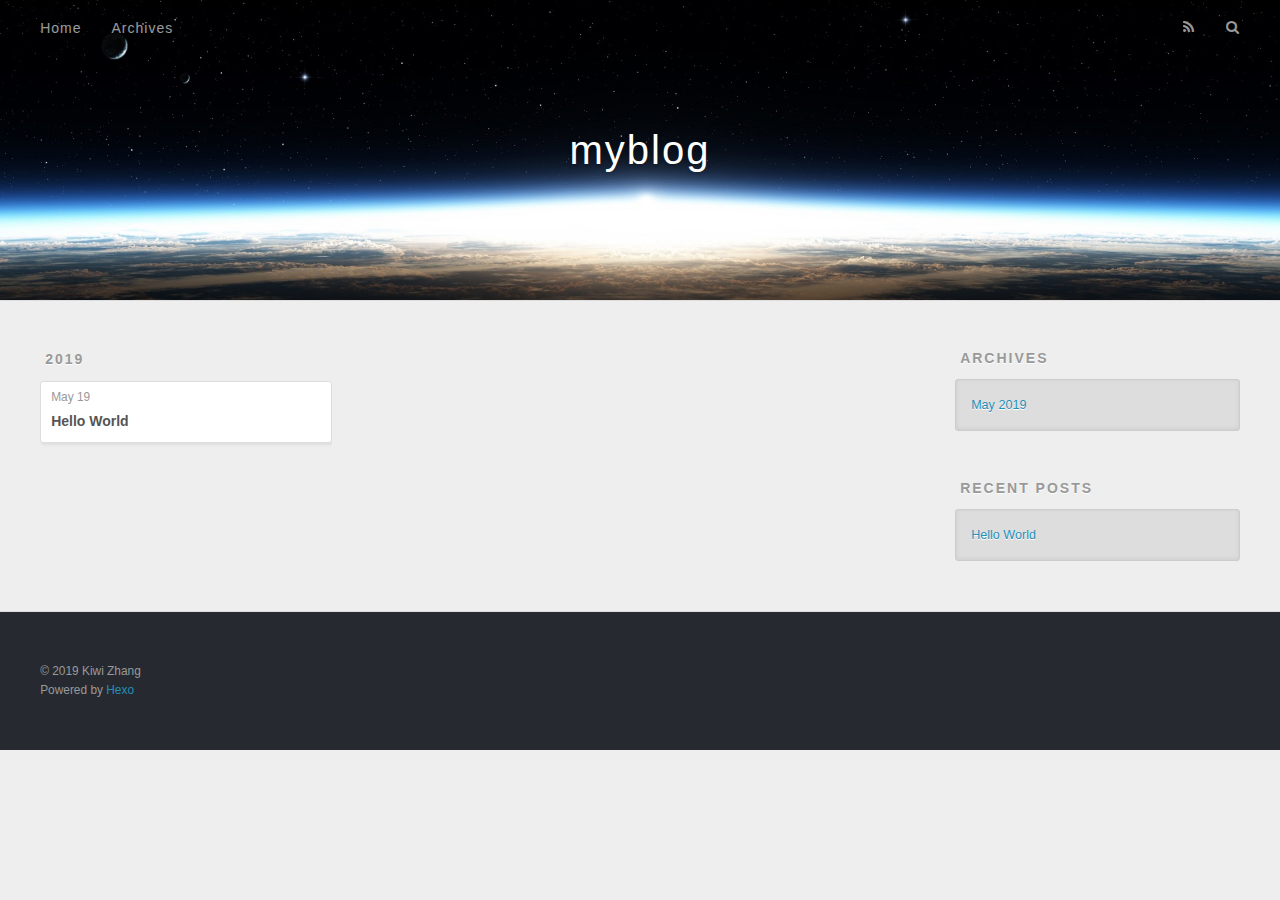
==== archives/index.html @ 8c1ccd38 "Site updated: 2019-05-19 17:32:25" ====
<!DOCTYPE html>
<html>
<head><meta name="generator" content="Hexo 3.8.0">
  <meta charset="utf-8">
  

  
  <title>Archives | myblog</title>
  <meta name="viewport" content="width=device-width, initial-scale=1, maximum-scale=1">
  <meta property="og:type" content="website">
<meta property="og:title" content="myblog">
<meta property="og:url" content="http://yoursite.com/archives/index.html">
<meta property="og:site_name" content="myblog">
<meta property="og:locale" content="default">
<meta name="twitter:card" content="summary">
<meta name="twitter:title" content="myblog">
  
    <link rel="alternate" href="/atom.xml" title="myblog" type="application/atom+xml">
  
  
    <link rel="icon" href="/favicon.png">
  
  
    <link href="//fonts.googleapis.com/css?family=Source+Code+Pro" rel="stylesheet" type="text/css">
  
  <link rel="stylesheet" href="/css/style.css">
</head>
</html>
<body>
  <div id="container">
    <div id="wrap">
      <header id="header">
  <div id="banner"></div>
  <div id="header-outer" class="outer">
    <div id="header-title" class="inner">
      <h1 id="logo-wrap">
        <a href="/" id="logo">myblog</a>
      </h1>
      
    </div>
    <div id="header-inner" class="inner">
      <nav id="main-nav">
        <a id="main-nav-toggle" class="nav-icon"></a>
        
          <a class="main-nav-link" href="/">Home</a>
        
          <a class="main-nav-link" href="/archives">Archives</a>
        
      </nav>
      <nav id="sub-nav">
        
          <a id="nav-rss-link" class="nav-icon" href="/atom.xml" title="RSS Feed"></a>
        
        <a id="nav-search-btn" class="nav-icon" title="Search"></a>
      </nav>
      <div id="search-form-wrap">
        <form action="//google.com/search" method="get" accept-charset="UTF-8" class="search-form"><input type="search" name="q" class="search-form-input" placeholder="Search"><button type="submit" class="search-form-submit">&#xF002;</button><input type="hidden" name="sitesearch" value="http://yoursite.com"></form>
      </div>
    </div>
  </div>
</header>
      <div class="outer">
        <section id="main">
  
  
    
    
      
      
      <section class="archives-wrap">
        <div class="archive-year-wrap">
          <a href="/archives/2019" class="archive-year">2019</a>
        </div>
        <div class="archives">
    
    <article class="archive-article archive-type-post">
  <div class="archive-article-inner">
    <header class="archive-article-header">
      <a href="/2019/05/19/hello-world/" class="archive-article-date">
  <time datetime="2019-05-19T09:15:31.874Z" itemprop="datePublished">May 19</time>
</a>
      
  
    <h1 itemprop="name">
      <a class="archive-article-title" href="/2019/05/19/hello-world/">Hello World</a>
    </h1>
  

    </header>
  </div>
</article>
  
  
    </div></section>
  


</section>
        
          <aside id="sidebar">
  
    

  
    

  
    
  
    
  <div class="widget-wrap">
    <h3 class="widget-title">Archives</h3>
    <div class="widget">
      <ul class="archive-list"><li class="archive-list-item"><a class="archive-list-link" href="/archives/2019/05/">May 2019</a></li></ul>
    </div>
  </div>


  
    
  <div class="widget-wrap">
    <h3 class="widget-title">Recent Posts</h3>
    <div class="widget">
      <ul>
        
          <li>
            <a href="/2019/05/19/hello-world/">Hello World</a>
          </li>
        
      </ul>
    </div>
  </div>

  
</aside>
        
      </div>
      <footer id="footer">
  
  <div class="outer">
    <div id="footer-info" class="inner">
      &copy; 2019 Kiwi Zhang<br>
      Powered by <a href="http://hexo.io/" target="_blank">Hexo</a>
    </div>
  </div>
</footer>
    </div>
    <nav id="mobile-nav">
  
    <a href="/" class="mobile-nav-link">Home</a>
  
    <a href="/archives" class="mobile-nav-link">Archives</a>
  
</nav>
    

<script src="//ajax.googleapis.com/ajax/libs/jquery/2.0.3/jquery.min.js"></script>


  <link rel="stylesheet" href="/fancybox/jquery.fancybox.css">
  <script src="/fancybox/jquery.fancybox.pack.js"></script>


<script src="/js/script.js"></script>



  </div>
</body>
</html>
---- css/style.css ----
body {
  width: 100%;
}
body:before,
body:after {
  content: "";
  display: table;
}
body:after {
  clear: both;
}
html,
body,
div,
span,
applet,
object,
iframe,
h1,
h2,
h3,
h4,
h5,
h6,
p,
blockquote,
pre,
a,
abbr,
acronym,
address,
big,
cite,
code,
del,
dfn,
em,
img,
ins,
kbd,
q,
s,
samp,
small,
strike,
strong,
sub,
sup,
tt,
var,
dl,
dt,
dd,
ol,
ul,
li,
fieldset,
form,
label,
legend,
table,
caption,
tbody,
tfoot,
thead,
tr,
th,
td {
  margin: 0;
  padding: 0;
  border: 0;
  outline: 0;
  font-weight: inherit;
  font-style: inherit;
  font-family: inherit;
  font-size: 100%;
  vertical-align: baseline;
}
body {
  line-height: 1;
  color: #000;
  background: #fff;
}
ol,
ul {
  list-style: none;
}
table {
  border-collapse: separate;
  border-spacing: 0;
  vertical-align: middle;
}
caption,
th,
td {
  text-align: left;
  font-weight: normal;
  vertical-align: middle;
}
a img {
  border: none;
}
input,
button {
  margin: 0;
  padding: 0;
}
input::-moz-focus-inner,
button::-moz-focus-inner {
  border: 0;
  padding: 0;
}
@font-face {
  font-family: FontAwesome;
  font-style: normal;
  font-weight: normal;
  src: url("fonts/fontawesome-webfont.eot?v=#4.0.3");
  src: url("fonts/fontawesome-webfont.eot?#iefix&v=#4.0.3") format("embedded-opentype"), url("fonts/fontawesome-webfont.woff?v=#4.0.3") format("woff"), url("fonts/fontawesome-webfont.ttf?v=#4.0.3") format("truetype"), url("fonts/fontawesome-webfont.svg#fontawesomeregular?v=#4.0.3") format("svg");
}
html,
body,
#container {
  height: 100%;
}
body {
  background: #eee;
  font: 14px -apple-system, BlinkMacSystemFont, "Segoe UI", "Roboto", "Oxygen", "Ubuntu", "Cantarell", "Fira Sans", "Droid Sans", "Helvetica Neue", sans-serif;
  -webkit-text-size-adjust: 100%;
}
.outer {
  max-width: 1220px;
  margin: 0 auto;
  padding: 0 20px;
}
.outer:before,
.outer:after {
  content: "";
  display: table;
}
.outer:after {
  clear: both;
}
.inner {
  display: inline;
  float: left;
  width: 98.33333333333333%;
  margin: 0 0.833333333333333%;
}
.left,
.alignleft {
  float: left;
}
.right,
.alignright {
  float: right;
}
.clear {
  clear: both;
}
#container {
  position: relative;
}
.mobile-nav-on {
  overflow: hidden;
}
#wrap {
  height: 100%;
  width: 100%;
  position: absolute;
  top: 0;
  left: 0;
  -webkit-transition: 0.2s ease-out;
  -moz-transition: 0.2s ease-out;
  -ms-transition: 0.2s ease-out;
  transition: 0.2s ease-out;
  z-index: 1;
  background: #eee;
}
.mobile-nav-on #wrap {
  left: 280px;
}
@media screen and (min-width: 768px) {
  #main {
    display: inline;
    float: left;
    width: 73.33333333333333%;
    margin: 0 0.833333333333333%;
  }
}
.article-date,
.article-category-link,
.archive-year,
.widget-title {
  text-decoration: none;
  text-transform: uppercase;
  letter-spacing: 2px;
  color: #999;
  margin-bottom: 1em;
  margin-left: 5px;
  line-height: 1em;
  text-shadow: 0 1px #fff;
  font-weight: bold;
}
.article-inner,
.archive-article-inner {
  background: #fff;
  -webkit-box-shadow: 1px 2px 3px #ddd;
  box-shadow: 1px 2px 3px #ddd;
  border: 1px solid #ddd;
  border-radius: 3px;
}
.article-entry h1,
.widget h1 {
  font-size: 2em;
}
.article-entry h2,
.widget h2 {
  font-size: 1.5em;
}
.article-entry h3,
.widget h3 {
  font-size: 1.3em;
}
.article-entry h4,
.widget h4 {
  font-size: 1.2em;
}
.article-entry h5,
.widget h5 {
  font-size: 1em;
}
.article-entry h6,
.widget h6 {
  font-size: 1em;
  color: #999;
}
.article-entry hr,
.widget hr {
  border: 1px dashed #ddd;
}
.article-entry strong,
.widget strong {
  font-weight: bold;
}
.article-entry em,
.widget em,
.article-entry cite,
.widget cite {
  font-style: italic;
}
.article-entry sup,
.widget sup,
.article-entry sub,
.widget sub {
  font-size: 0.75em;
  line-height: 0;
  position: relative;
  vertical-align: baseline;
}
.article-entry sup,
.widget sup {
  top: -0.5em;
}
.article-entry sub,
.widget sub {
  bottom: -0.2em;
}
.article-entry small,
.widget small {
  font-size: 0.85em;
}
.article-entry acronym,
.widget acronym,
.article-entry abbr,
.widget abbr {
  border-bottom: 1px dotted;
}
.article-entry ul,
.widget ul,
.article-entry ol,
.widget ol,
.article-entry dl,
.widget dl {
  margin: 0 20px;
  line-height: 1.6em;
}
.article-entry ul ul,
.widget ul ul,
.article-entry ol ul,
.widget ol ul,
.article-entry ul ol,
.widget ul ol,
.article-entry ol ol,
.widget ol ol {
  margin-top: 0;
  margin-bottom: 0;
}
.article-entry ul,
.widget ul {
  list-style: disc;
}
.article-entry ol,
.widget ol {
  list-style: decimal;
}
.article-entry dt,
.widget dt {
  font-weight: bold;
}
#header {
  height: 300px;
  position: relative;
  border-bottom: 1px solid #ddd;
}
#header:before,
#header:after {
  content: "";
  position: absolute;
  left: 0;
  right: 0;
  height: 40px;
}
#header:before {
  top: 0;
  background: -webkit-linear-gradient(rgba(0,0,0,0.2), transparent);
  background: -moz-linear-gradient(rgba(0,0,0,0.2), transparent);
  background: -ms-linear-gradient(rgba(0,0,0,0.2), transparent);
  background: linear-gradient(rgba(0,0,0,0.2), transparent);
}
#header:after {
  bottom: 0;
  background: -webkit-linear-gradient(transparent, rgba(0,0,0,0.2));
  background: -moz-linear-gradient(transparent, rgba(0,0,0,0.2));
  background: -ms-linear-gradient(transparent, rgba(0,0,0,0.2));
  background: linear-gradient(transparent, rgba(0,0,0,0.2));
}
#header-outer {
  height: 100%;
  position: relative;
}
#header-inner {
  position: relative;
  overflow: hidden;
}
#banner {
  position: absolute;
  top: 0;
  left: 0;
  width: 100%;
  height: 100%;
  background: url("images/banner.jpg") center #000;
  -webkit-background-size: cover;
  -moz-background-size: cover;
  background-size: cover;
  z-index: -1;
}
#header-title {
  text-align: center;
  height: 40px;
  position: absolute;
  top: 50%;
  left: 0;
  margin-top: -20px;
}
#logo,
#subtitle {
  text-decoration: none;
  color: #fff;
  font-weight: 300;
  text-shadow: 0 1px 4px rgba(0,0,0,0.3);
}
#logo {
  font-size: 40px;
  line-height: 40px;
  letter-spacing: 2px;
}
#subtitle {
  font-size: 16px;
  line-height: 16px;
  letter-spacing: 1px;
}
#subtitle-wrap {
  margin-top: 16px;
}
#main-nav {
  float: left;
  margin-left: -15px;
}
.nav-icon,
.main-nav-link {
  float: left;
  color: #fff;
  opacity: 0.6;
  text-decoration: none;
  text-shadow: 0 1px rgba(0,0,0,0.2);
  -webkit-transition: opacity 0.2s;
  -moz-transition: opacity 0.2s;
  -ms-transition: opacity 0.2s;
  transition: opacity 0.2s;
  display: block;
  padding: 20px 15px;
}
.nav-icon:hover,
.main-nav-link:hover {
  opacity: 1;
}
.nav-icon {
  font-family: FontAwesome;
  text-align: center;
  font-size: 14px;
  width: 14px;
  height: 14px;
  padding: 20px 15px;
  position: relative;
  cursor: pointer;
}
.main-nav-link {
  font-weight: 300;
  letter-spacing: 1px;
}
@media screen and (max-width: 479px) {
  .main-nav-link {
    display: none;
  }
}
#main-nav-toggle {
  display: none;
}
#main-nav-toggle:before {
  content: "\f0c9";
}
@media screen and (max-width: 479px) {
  #main-nav-toggle {
    display: block;
  }
}
#sub-nav {
  float: right;
  margin-right: -15px;
}
#nav-rss-link:before {
  content: "\f09e";
}
#nav-search-btn:before {
  content: "\f002";
}
#search-form-wrap {
  position: absolute;
  top: 15px;
  width: 150px;
  height: 30px;
  right: -150px;
  opacity: 0;
  -webkit-transition: 0.2s ease-out;
  -moz-transition: 0.2s ease-out;
  -ms-transition: 0.2s ease-out;
  transition: 0.2s ease-out;
}
#search-form-wrap.on {
  opacity: 1;
  right: 0;
}
@media screen and (max-width: 479px) {
  #search-form-wrap {
    width: 100%;
    right: -100%;
  }
}
.search-form {
  position: absolute;
  top: 0;
  left: 0;
  right: 0;
  background: #fff;
  padding: 5px 15px;
  border-radius: 15px;
  -webkit-box-shadow: 0 0 10px rgba(0,0,0,0.3);
  box-shadow: 0 0 10px rgba(0,0,0,0.3);
}
.search-form-input {
  border: none;
  background: none;
  color: #555;
  width: 100%;
  font: 13px -apple-system, BlinkMacSystemFont, "Segoe UI", "Roboto", "Oxygen", "Ubuntu", "Cantarell", "Fira Sans", "Droid Sans", "Helvetica Neue", sans-serif;
  outline: none;
}
.search-form-input::-webkit-search-results-decoration,
.search-form-input::-webkit-search-cancel-button {
  -webkit-appearance: none;
}
.search-form-submit {
  position: absolute;
  top: 50%;
  right: 10px;
  margin-top: -7px;
  font: 13px FontAwesome;
  border: none;
  background: none;
  color: #bbb;
  cursor: pointer;
}
.search-form-submit:hover,
.search-form-submit:focus {
  color: #777;
}
.article {
  margin: 50px 0;
}
.article-inner {
  overflow: hidden;
}
.article-meta:before,
.article-meta:after {
  content: "";
  display: table;
}
.article-meta:after {
  clear: both;
}
.article-date {
  float: left;
}
.article-category {
  float: left;
  line-height: 1em;
  color: #ccc;
  text-shadow: 0 1px #fff;
  margin-left: 8px;
}
.article-category:before {
  content: "\2022";
}
.article-category-link {
  margin: 0 12px 1em;
}
.article-header {
  padding: 20px 20px 0;
}
.article-title {
  text-decoration: none;
  font-size: 2em;
  font-weight: bold;
  color: #555;
  line-height: 1.1em;
  -webkit-transition: color 0.2s;
  -moz-transition: color 0.2s;
  -ms-transition: color 0.2s;
  transition: color 0.2s;
}
a.article-title:hover {
  color: #258fb8;
}
.article-entry {
  color: #555;
  padding: 0 20px;
}
.article-entry:before,
.article-entry:after {
  content: "";
  display: table;
}
.article-entry:after {
  clear: both;
}
.article-entry p,
.article-entry table {
  line-height: 1.6em;
  margin: 1.6em 0;
}
.article-entry h1,
.article-entry h2,
.article-entry h3,
.article-entry h4,
.article-entry h5,
.article-entry h6 {
  font-weight: bold;
}
.article-entry h1,
.article-entry h2,
.article-entry h3,
.article-entry h4,
.article-entry h5,
.article-entry h6 {
  line-height: 1.1em;
  margin: 1.1em 0;
}
.article-entry a {
  color: #258fb8;
  text-decoration: none;
}
.article-entry a:hover {
  text-decoration: underline;
}
.article-entry ul,
.article-entry ol,
.article-entry dl {
  margin-top: 1.6em;
  margin-bottom: 1.6em;
}
.article-entry img,
.article-entry video {
  max-width: 100%;
  height: auto;
  display: block;
  margin: auto;
}
.article-entry iframe {
  border: none;
}
.article-entry table {
  width: 100%;
  border-collapse: collapse;
  border-spacing: 0;
}
.article-entry th {
  font-weight: bold;
  border-bottom: 3px solid #ddd;
  padding-bottom: 0.5em;
}
.article-entry td {
  border-bottom: 1px solid #ddd;
  padding: 10px 0;
}
.article-entry blockquote {
  font-family: Georgia, "Times New Roman", serif;
  font-size: 1.4em;
  margin: 1.6em 20px;
  text-align: center;
}
.article-entry blockquote footer {
  font-size: 14px;
  margin: 1.6em 0;
  font-family: -apple-system, BlinkMacSystemFont, "Segoe UI", "Roboto", "Oxygen", "Ubuntu", "Cantarell", "Fira Sans", "Droid Sans", "Helvetica Neue", sans-serif;
}
.article-entry blockquote footer cite:before {
  content: "—";
  padding: 0 0.5em;
}
.article-entry .pullquote {
  text-align: left;
  width: 45%;
  margin: 0;
}
.article-entry .pullquote.left {
  margin-left: 0.5em;
  margin-right: 1em;
}
.article-entry .pullquote.right {
  margin-right: 0.5em;
  margin-left: 1em;
}
.article-entry .caption {
  color: #999;
  display: block;
  font-size: 0.9em;
  margin-top: 0.5em;
  position: relative;
  text-align: center;
}
.article-entry .video-container {
  position: relative;
  padding-top: 56.25%;
  height: 0;
  overflow: hidden;
}
.article-entry .video-container iframe,
.article-entry .video-container object,
.article-entry .video-container embed {
  position: absolute;
  top: 0;
  left: 0;
  width: 100%;
  height: 100%;
  margin-top: 0;
}
.article-more-link a {
  display: inline-block;
  line-height: 1em;
  padding: 6px 15px;
  border-radius: 15px;
  background: #eee;
  color: #999;
  text-shadow: 0 1px #fff;
  text-decoration: none;
}
.article-more-link a:hover {
  background: #258fb8;
  color: #fff;
  text-decoration: none;
  text-shadow: 0 1px #1e7293;
}
.article-footer {
  font-size: 0.85em;
  line-height: 1.6em;
  border-top: 1px solid #ddd;
  padding-top: 1.6em;
  margin: 0 20px 20px;
}
.article-footer:before,
.article-footer:after {
  content: "";
  display: table;
}
.article-footer:after {
  clear: both;
}
.article-footer a {
  color: #999;
  text-decoration: none;
}
.article-footer a:hover {
  color: #555;
}
.article-tag-list-item {
  float: left;
  margin-right: 10px;
}
.article-tag-list-link:before {
  content: "#";
}
.article-comment-link {
  float: right;
}
.article-comment-link:before {
  content: "\f075";
  font-family: FontAwesome;
  padding-right: 8px;
}
.article-share-link {
  cursor: pointer;
  float: right;
  margin-left: 20px;
}
.article-share-link:before {
  content: "\f064";
  font-family: FontAwesome;
  padding-right: 6px;
}
#article-nav {
  position: relative;
}
#article-nav:before,
#article-nav:after {
  content: "";
  display: table;
}
#article-nav:after {
  clear: both;
}
@media screen and (min-width: 768px) {
  #article-nav {
    margin: 50px 0;
  }
  #article-nav:before {
    width: 8px;
    height: 8px;
    position: absolute;
    top: 50%;
    left: 50%;
    margin-top: -4px;
    margin-left: -4px;
    content: "";
    border-radius: 50%;
    background: #ddd;
    -webkit-box-shadow: 0 1px 2px #fff;
    box-shadow: 0 1px 2px #fff;
  }
}
.article-nav-link-wrap {
  text-decoration: none;
  text-shadow: 0 1px #fff;
  color: #999;
  -webkit-box-sizing: border-box;
  -moz-box-sizing: border-box;
  box-sizing: border-box;
  margin-top: 50px;
  text-align: center;
  display: block;
}
.article-nav-link-wrap:hover {
  color: #555;
}
@media screen and (min-width: 768px) {
  .article-nav-link-wrap {
    width: 50%;
    margin-top: 0;
  }
}
@media screen and (min-width: 768px) {
  #article-nav-newer {
    float: left;
    text-align: right;
    padding-right: 20px;
  }
}
@media screen and (min-width: 768px) {
  #article-nav-older {
    float: right;
    text-align: left;
    padding-left: 20px;
  }
}
.article-nav-caption {
  text-transform: uppercase;
  letter-spacing: 2px;
  color: #ddd;
  line-height: 1em;
  font-weight: bold;
}
#article-nav-newer .article-nav-caption {
  margin-right: -2px;
}
.article-nav-title {
  font-size: 0.85em;
  line-height: 1.6em;
  margin-top: 0.5em;
}
.article-share-box {
  position: absolute;
  display: none;
  background: #fff;
  -webkit-box-shadow: 1px 2px 10px rgba(0,0,0,0.2);
  box-shadow: 1px 2px 10px rgba(0,0,0,0.2);
  border-radius: 3px;
  margin-left: -145px;
  overflow: hidden;
  z-index: 1;
}
.article-share-box.on {
  display: block;
}
.article-share-input {
  width: 100%;
  background: none;
  -webkit-box-sizing: border-box;
  -moz-box-sizing: border-box;
  box-sizing: border-box;
  font: 14px -apple-system, BlinkMacSystemFont, "Segoe UI", "Roboto", "Oxygen", "Ubuntu", "Cantarell", "Fira Sans", "Droid Sans", "Helvetica Neue", sans-serif;
  padding: 0 15px;
  color: #555;
  outline: none;
  border: 1px solid #ddd;
  border-radius: 3px 3px 0 0;
  height: 36px;
  line-height: 36px;
}
.article-share-links {
  background: #eee;
}
.article-share-links:before,
.article-share-links:after {
  content: "";
  display: table;
}
.article-share-links:after {
  clear: both;
}
.article-share-twitter,
.article-share-facebook,
.article-share-pinterest,
.article-share-google {
  width: 50px;
  height: 36px;
  display: block;
  float: left;
  position: relative;
  color: #999;
  text-shadow: 0 1px #fff;
}
.article-share-twitter:before,
.article-share-facebook:before,
.article-share-pinterest:before,
.article-share-google:before {
  font-size: 20px;
  font-family: FontAwesome;
  width: 20px;
  height: 20px;
  position: absolute;
  top: 50%;
  left: 50%;
  margin-top: -10px;
  margin-left: -10px;
  text-align: center;
}
.article-share-twitter:hover,
.article-share-facebook:hover,
.article-share-pinterest:hover,
.article-share-google:hover {
  color: #fff;
}
.article-share-twitter:before {
  content: "\f099";
}
.article-share-twitter:hover {
  background: #00aced;
  text-shadow: 0 1px #008abe;
}
.article-share-facebook:before {
  content: "\f09a";
}
.article-share-facebook:hover {
  background: #3b5998;
  text-shadow: 0 1px #2f477a;
}
.article-share-pinterest:before {
  content: "\f0d2";
}
.article-share-pinterest:hover {
  background: #cb2027;
  text-shadow: 0 1px #a21a1f;
}
.article-share-google:before {
  content: "\f0d5";
}
.article-share-google:hover {
  background: #dd4b39;
  text-shadow: 0 1px #be3221;
}
.article-gallery {
  background: #000;
  position: relative;
}
.article-gallery-photos {
  position: relative;
  overflow: hidden;
}
.article-gallery-img {
  display: none;
  max-width: 100%;
}
.article-gallery-img:first-child {
  display: block;
}
.article-gallery-img.loaded {
  position: absolute;
  display: block;
}
.article-gallery-img img {
  display: block;
  max-width: 100%;
  margin: 0 auto;
}
#comments {
  background: #fff;
  -webkit-box-shadow: 1px 2px 3px #ddd;
  box-shadow: 1px 2px 3px #ddd;
  padding: 20px;
  border: 1px solid #ddd;
  border-radius: 3px;
  margin: 50px 0;
}
#comments a {
  color: #258fb8;
}
.archives-wrap {
  margin: 50px 0;
}
.archives:before,
.archives:after {
  content: "";
  display: table;
}
.archives:after {
  clear: both;
}
.archive-year-wrap {
  margin-bottom: 1em;
}
.archives {
  -webkit-column-gap: 10px;
  -moz-column-gap: 10px;
  column-gap: 10px;
}
@media screen and (min-width: 480px) and (max-width: 767px) {
  .archives {
    -webkit-column-count: 2;
    -moz-column-count: 2;
    column-count: 2;
  }
}
@media screen and (min-width: 768px) {
  .archives {
    -webkit-column-count: 3;
    -moz-column-count: 3;
    column-count: 3;
  }
}
.archive-article {
  -webkit-column-break-inside: avoid;
  page-break-inside: avoid;
  overflow: hidden;
  break-inside: avoid-column;
}
.archive-article-inner {
  padding: 10px;
  margin-bottom: 15px;
}
.archive-article-title {
  text-decoration: none;
  font-weight: bold;
  color: #555;
  -webkit-transition: color 0.2s;
  -moz-transition: color 0.2s;
  -ms-transition: color 0.2s;
  transition: color 0.2s;
  line-height: 1.6em;
}
.archive-article-title:hover {
  color: #258fb8;
}
.archive-article-footer {
  margin-top: 1em;
}
.archive-article-date {
  color: #999;
  text-decoration: none;
  font-size: 0.85em;
  line-height: 1em;
  margin-bottom: 0.5em;
  display: block;
}
#page-nav {
  margin: 50px auto;
  background: #fff;
  -webkit-box-shadow: 1px 2px 3px #ddd;
  box-shadow: 1px 2px 3px #ddd;
  border: 1px solid #ddd;
  border-radius: 3px;
  text-align: center;
  color: #999;
  overflow: hidden;
}
#page-nav:before,
#page-nav:after {
  content: "";
  display: table;
}
#page-nav:after {
  clear: both;
}
#page-nav a,
#page-nav span {
  padding: 10px 20px;
  line-height: 1;
  height: 2ex;
}
#page-nav a {
  color: #999;
  text-decoration: none;
}
#page-nav a:hover {
  background: #999;
  color: #fff;
}
#page-nav .prev {
  float: left;
}
#page-nav .next {
  float: right;
}
#page-nav .page-number {
  display: inline-block;
}
@media screen and (max-width: 479px) {
  #page-nav .page-number {
    display: none;
  }
}
#page-nav .current {
  color: #555;
  font-weight: bold;
}
#page-nav .space {
  color: #ddd;
}
#footer {
  background: #262a30;
  padding: 50px 0;
  border-top: 1px solid #ddd;
  color: #999;
}
#footer a {
  color: #258fb8;
  text-decoration: none;
}
#footer a:hover {
  text-decoration: underline;
}
#footer-info {
  line-height: 1.6em;
  font-size: 0.85em;
}
.article-entry pre,
.article-entry .highlight {
  background: #2d2d2d;
  margin: 0 -20px;
  padding: 15px 20px;
  border-style: solid;
  border-color: #ddd;
  border-width: 1px 0;
  overflow: auto;
  color: #ccc;
  line-height: 22.400000000000002px;
}
.article-entry .highlight .gutter pre,
.article-entry .gist .gist-file .gist-data .line-numbers {
  color: #666;
  font-size: 0.85em;
}
.article-entry pre,
.article-entry code {
  font-family: "Source Code Pro", Consolas, Monaco, Menlo, Consolas, monospace;
}
.article-entry code {
  background: #eee;
  text-shadow: 0 1px #fff;
  padding: 0 0.3em;
}
.article-entry pre code {
  background: none;
  text-shadow: none;
  padding: 0;
}
.article-entry .highlight pre {
  border: none;
  margin: 0;
  padding: 0;
}
.article-entry .highlight table {
  margin: 0;
  width: auto;
}
.article-entry .highlight td {
  border: none;
  padding: 0;
}
.article-entry .highlight figcaption {
  font-size: 0.85em;
  color: #999;
  line-height: 1em;
  margin-bottom: 1em;
}
.article-entry .highlight figcaption:before,
.article-entry .highlight figcaption:after {
  content: "";
  display: table;
}
.article-entry .highlight figcaption:after {
  clear: both;
}
.article-entry .highlight figcaption a {
  float: right;
}
.article-entry .highlight .gutter pre {
  text-align: right;
  padding-right: 20px;
}
.article-entry .highlight .line {
  height: 22.400000000000002px;
}
.article-entry .highlight .line.marked {
  background: #515151;
}
.article-entry .gist {
  margin: 0 -20px;
  border-style: solid;
  border-color: #ddd;
  border-width: 1px 0;
  background: #2d2d2d;
  padding: 15px 20px 15px 0;
}
.article-entry .gist .gist-file {
  border: none;
  font-family: "Source Code Pro", Consolas, Monaco, Menlo, Consolas, monospace;
  margin: 0;
}
.article-entry .gist .gist-file .gist-data {
  background: none;
  border: none;
}
.article-entry .gist .gist-file .gist-data .line-numbers {
  background: none;
  border: none;
  padding: 0 20px 0 0;
}
.article-entry .gist .gist-file .gist-data .line-data {
  padding: 0 !important;
}
.article-entry .gist .gist-file .highlight {
  margin: 0;
  padding: 0;
  border: none;
}
.article-entry .gist .gist-file .gist-meta {
  background: #2d2d2d;
  color: #999;
  font: 0.85em -apple-system, BlinkMacSystemFont, "Segoe UI", "Roboto", "Oxygen", "Ubuntu", "Cantarell", "Fira Sans", "Droid Sans", "Helvetica Neue", sans-serif;
  text-shadow: 0 0;
  padding: 0;
  margin-top: 1em;
  margin-left: 20px;
}
.article-entry .gist .gist-file .gist-meta a {
  color: #258fb8;
  font-weight: normal;
}
.article-entry .gist .gist-file .gist-meta a:hover {
  text-decoration: underline;
}
pre .comment,
pre .title {
  color: #999;
}
pre .variable,
pre .attribute,
pre .tag,
pre .regexp,
pre .ruby .constant,
pre .xml .tag .title,
pre .xml .pi,
pre .xml .doctype,
pre .html .doctype,
pre .css .id,
pre .css .class,
pre .css .pseudo {
  color: #f2777a;
}
pre .number,
pre .preprocessor,
pre .built_in,
pre .literal,
pre .params,
pre .constant {
  color: #f99157;
}
pre .class,
pre .ruby .class .title,
pre .css .rules .attribute {
  color: #9c9;
}
pre .string,
pre .value,
pre .inheritance,
pre .header,
pre .ruby .symbol,
pre .xml .cdata {
  color: #9c9;
}
pre .css .hexcolor {
  color: #6cc;
}
pre .function,
pre .python .decorator,
pre .python .title,
pre .ruby .function .title,
pre .ruby .title .keyword,
pre .perl .sub,
pre .javascript .title,
pre .coffeescript .title {
  color: #69c;
}
pre .keyword,
pre .javascript .function {
  color: #c9c;
}
@media screen and (max-width: 479px) {
  #mobile-nav {
    position: absolute;
    top: 0;
    left: 0;
    width: 280px;
    height: 100%;
    background: #191919;
    border-right: 1px solid #fff;
  }
}
@media screen and (max-width: 479px) {
  .mobile-nav-link {
    display: block;
    color: #999;
    text-decoration: none;
    padding: 15px 20px;
    font-weight: bold;
  }
  .mobile-nav-link:hover {
    color: #fff;
  }
}
@media screen and (min-width: 768px) {
  #sidebar {
    display: inline;
    float: left;
    width: 23.333333333333332%;
    margin: 0 0.833333333333333%;
  }
}
.widget-wrap {
  margin: 50px 0;
}
.widget {
  color: #777;
  text-shadow: 0 1px #fff;
  background: #ddd;
  -webkit-box-shadow: 0 -1px 4px #ccc inset;
  box-shadow: 0 -1px 4px #ccc inset;
  border: 1px solid #ccc;
  padding: 15px;
  border-radius: 3px;
}
.widget a {
  color: #258fb8;
  text-decoration: none;
}
.widget a:hover {
  text-decoration: underline;
}
.widget ul ul,
.widget ol ul,
.widget dl ul,
.widget ul ol,
.widget ol ol,
.widget dl ol,
.widget ul dl,
.widget ol dl,
.widget dl dl {
  margin-left: 15px;
  list-style: disc;
}
.widget {
  line-height: 1.6em;
  word-wrap: break-word;
  font-size: 0.9em;
}
.widget ul,
.widget ol {
  list-style: none;
  margin: 0;
}
.widget ul ul,
.widget ol ul,
.widget ul ol,
.widget ol ol {
  margin: 0 20px;
}
.widget ul ul,
.widget ol ul {
  list-style: disc;
}
.widget ul ol,
.widget ol ol {
  list-style: decimal;
}
.category-list-count,
.tag-list-count,
.archive-list-count {
  padding-left: 5px;
  color: #999;
  font-size: 0.85em;
}
.category-list-count:before,
.tag-list-count:before,
.archive-list-count:before {
  content: "(";
}
.category-list-count:after,
.tag-list-count:after,
.archive-list-count:after {
  content: ")";
}
.tagcloud a {
  margin-right: 5px;
  display: inline-block;
}
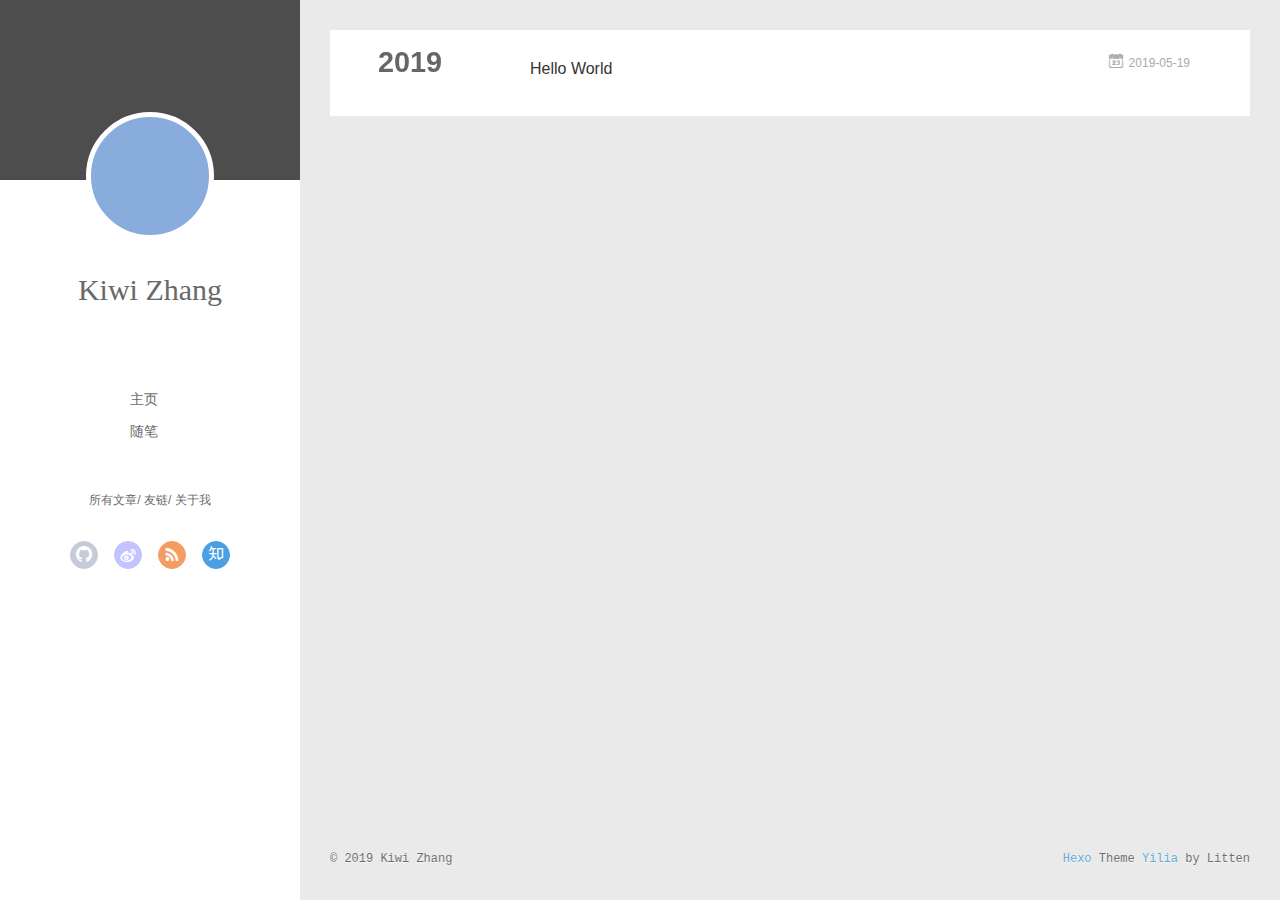
==== commit a6d0cb72: "Site updated: 2019-05-19 18:12:41" ====
--- a/archives/index.html
+++ b/archives/index.html
@@ -3,8 +3,9 @@
 <head><meta name="generator" content="Hexo 3.8.0">
   <meta charset="utf-8">
   
-
-  
+  <meta name="renderer" content="webkit">
+  <meta http-equiv="X-UA-Compatible" content="IE=edge">
+  <link rel="dns-prefetch" href="http://yoursite.com">
   <title>Archives | myblog</title>
   <meta name="viewport" content="width=device-width, initial-scale=1, maximum-scale=1">
   <meta property="og:type" content="website">
@@ -15,52 +16,141 @@
 <meta name="twitter:card" content="summary">
 <meta name="twitter:title" content="myblog">
   
-    <link rel="alternate" href="/atom.xml" title="myblog" type="application/atom+xml">
+    <link rel="alternative" href="/atom.xml" title="myblog" type="application/atom+xml">
   
   
     <link rel="icon" href="/favicon.png">
   
-  
-    <link href="//fonts.googleapis.com/css?family=Source+Code+Pro" rel="stylesheet" type="text/css">
-  
-  <link rel="stylesheet" href="/css/style.css">
+  <link rel="stylesheet" type="text/css" href="/./main.0cf68a.css">
+  <style type="text/css">
+  
+    #container.show {
+      background: linear-gradient(200deg,#a0cfe4,#e8c37e);
+    }
+  </style>
+  
+
+  
+
 </head>
 </html>
 <body>
-  <div id="container">
-    <div id="wrap">
-      <header id="header">
-  <div id="banner"></div>
-  <div id="header-outer" class="outer">
-    <div id="header-title" class="inner">
-      <h1 id="logo-wrap">
-        <a href="/" id="logo">myblog</a>
-      </h1>
-      
+  <div id="container" q-class="show:isCtnShow">
+    <canvas id="anm-canvas" class="anm-canvas"></canvas>
+    <div class="left-col" q-class="show:isShow">
+      
+<div class="overlay" style="background: #4d4d4d"></div>
+<div class="intrude-less">
+	<header id="header" class="inner">
+		<a href="/" class="profilepic">
+			<img src class="js-avatar">
+		</a>
+		<hgroup>
+		  <h1 class="header-author"><a href="/">Kiwi Zhang</a></h1>
+		</hgroup>
+		
+
+		<nav class="header-menu">
+			<ul>
+			
+				<li><a href="/">主页</a></li>
+	        
+				<li><a href="/tags/随笔/">随笔</a></li>
+	        
+			</ul>
+		</nav>
+		<nav class="header-smart-menu">
+    		
+    			
+    			<a q-on="click: openSlider(e, 'innerArchive')" href="javascript:void(0)">所有文章</a>
+    			
+            
+    			
+    			<a q-on="click: openSlider(e, 'friends')" href="javascript:void(0)">友链</a>
+    			
+            
+    			
+    			<a q-on="click: openSlider(e, 'aboutme')" href="javascript:void(0)">关于我</a>
+    			
+            
+		</nav>
+		<nav class="header-nav">
+			<div class="social">
+				
+					<a class="github" target="_blank" href="#" title="github"><i class="icon-github"></i></a>
+		        
+					<a class="weibo" target="_blank" href="#" title="weibo"><i class="icon-weibo"></i></a>
+		        
+					<a class="rss" target="_blank" href="#" title="rss"><i class="icon-rss"></i></a>
+		        
+					<a class="zhihu" target="_blank" href="#" title="zhihu"><i class="icon-zhihu"></i></a>
+		        
+			</div>
+		</nav>
+	</header>		
+</div>
+
     </div>
-    <div id="header-inner" class="inner">
-      <nav id="main-nav">
-        <a id="main-nav-toggle" class="nav-icon"></a>
-        
-          <a class="main-nav-link" href="/">Home</a>
-        
-          <a class="main-nav-link" href="/archives">Archives</a>
-        
-      </nav>
-      <nav id="sub-nav">
-        
-          <a id="nav-rss-link" class="nav-icon" href="/atom.xml" title="RSS Feed"></a>
-        
-        <a id="nav-search-btn" class="nav-icon" title="Search"></a>
-      </nav>
-      <div id="search-form-wrap">
-        <form action="//google.com/search" method="get" accept-charset="UTF-8" class="search-form"><input type="search" name="q" class="search-form-input" placeholder="Search"><button type="submit" class="search-form-submit">&#xF002;</button><input type="hidden" name="sitesearch" value="http://yoursite.com"></form>
-      </div>
-    </div>
-  </div>
-</header>
-      <div class="outer">
-        <section id="main">
+    <div class="mid-col" q-class="show:isShow,hide:isShow|isFalse">
+      
+<nav id="mobile-nav">
+  	<div class="overlay js-overlay" style="background: #4d4d4d"></div>
+	<div class="btnctn js-mobile-btnctn">
+  		<div class="slider-trigger list" q-on="click: openSlider(e)"><i class="icon icon-sort"></i></div>
+	</div>
+	<div class="intrude-less">
+		<header id="header" class="inner">
+			<div class="profilepic">
+				<img src class="js-avatar">
+			</div>
+			<hgroup>
+			  <h1 class="header-author js-header-author">Kiwi Zhang</h1>
+			</hgroup>
+			
+			
+			
+				
+			
+				
+			
+			
+			
+			<nav class="header-nav">
+				<div class="social">
+					
+						<a class="github" target="_blank" href="#" title="github"><i class="icon-github"></i></a>
+			        
+						<a class="weibo" target="_blank" href="#" title="weibo"><i class="icon-weibo"></i></a>
+			        
+						<a class="rss" target="_blank" href="#" title="rss"><i class="icon-rss"></i></a>
+			        
+						<a class="zhihu" target="_blank" href="#" title="zhihu"><i class="icon-zhihu"></i></a>
+			        
+				</div>
+			</nav>
+
+			<nav class="header-menu js-header-menu">
+				<ul style="width: 50%">
+				
+				
+					<li style="width: 50%"><a href="/">主页</a></li>
+		        
+					<li style="width: 50%"><a href="/tags/随笔/">随笔</a></li>
+		        
+				</ul>
+			</nav>
+		</header>				
+	</div>
+	<div class="mobile-mask" style="display:none" q-show="isShow"></div>
+</nav>
+
+      <div id="wrapper" class="body-wrap">
+        <div class="menu-l">
+          <div class="canvas-wrap">
+            <canvas data-colors="#eaeaea" data-sectionHeight="100" data-contentId="js-content" id="myCanvas1" class="anm-canvas"></canvas>
+          </div>
+          <div id="js-content" class="content-ll">
+            
   
   
     
@@ -76,16 +166,24 @@
     <article class="archive-article archive-type-post">
   <div class="archive-article-inner">
     <header class="archive-article-header">
-      <a href="/2019/05/19/hello-world/" class="archive-article-date">
-  <time datetime="2019-05-19T09:15:31.874Z" itemprop="datePublished">May 19</time>
+      	<div class="article-meta">
+	      	<a href="/2019/05/19/hello-world/" class="archive-article-date">
+  	<time datetime="2019-05-19T09:15:31.874Z" itemprop="datePublished"><i class="icon-calendar icon"></i>2019-05-19</time>
 </a>
-      
+        </div>
+    	 
   
     <h1 itemprop="name">
       <a class="archive-article-title" href="/2019/05/19/hello-world/">Hello World</a>
     </h1>
   
 
+        <div class="article-info info-on-right">
+          
+          
+
+        </div>
+        <div class="clearfix"></div>
     </header>
   </div>
 </article>
@@ -94,77 +192,252 @@
     </div></section>
   
 
-
-</section>
-        
-          <aside id="sidebar">
-  
-    
-
-  
-    
-
-  
-    
-  
-    
-  <div class="widget-wrap">
-    <h3 class="widget-title">Archives</h3>
-    <div class="widget">
-      <ul class="archive-list"><li class="archive-list-item"><a class="archive-list-link" href="/archives/2019/05/">May 2019</a></li></ul>
-    </div>
-  </div>
-
-
-  
-    
-  <div class="widget-wrap">
-    <h3 class="widget-title">Recent Posts</h3>
-    <div class="widget">
-      <ul>
-        
-          <li>
-            <a href="/2019/05/19/hello-world/">Hello World</a>
-          </li>
-        
-      </ul>
-    </div>
-  </div>
-
-  
-</aside>
-        
+    
+
+
+          </div>
+        </div>
       </div>
       <footer id="footer">
-  
   <div class="outer">
-    <div id="footer-info" class="inner">
-      &copy; 2019 Kiwi Zhang<br>
-      Powered by <a href="http://hexo.io/" target="_blank">Hexo</a>
+    <div id="footer-info">
+    	<div class="footer-left">
+    		&copy; 2019 Kiwi Zhang
+    	</div>
+      	<div class="footer-right">
+      		<a href="http://hexo.io/" target="_blank">Hexo</a>  Theme <a href="https://github.com/litten/hexo-theme-yilia" target="_blank">Yilia</a> by Litten
+      	</div>
     </div>
   </div>
 </footer>
     </div>
-    <nav id="mobile-nav">
-  
-    <a href="/" class="mobile-nav-link">Home</a>
-  
-    <a href="/archives" class="mobile-nav-link">Archives</a>
-  
-</nav>
-    
-
-<script src="//ajax.googleapis.com/ajax/libs/jquery/2.0.3/jquery.min.js"></script>
-
-
-  <link rel="stylesheet" href="/fancybox/jquery.fancybox.css">
-  <script src="/fancybox/jquery.fancybox.pack.js"></script>
-
-
-<script src="/js/script.js"></script>
-
-
-
+    <script>
+	var yiliaConfig = {
+		mathjax: false,
+		isHome: false,
+		isPost: false,
+		isArchive: true,
+		isTag: false,
+		isCategory: false,
+		open_in_new: false,
+		toc_hide_index: true,
+		root: "/",
+		innerArchive: true,
+		showTags: false
+	}
+</script>
+
+<script>!function(t){function n(e){if(r[e])return r[e].exports;var i=r[e]={exports:{},id:e,loaded:!1};return t[e].call(i.exports,i,i.exports,n),i.loaded=!0,i.exports}var r={};n.m=t,n.c=r,n.p="./",n(0)}([function(t,n,r){r(195),t.exports=r(191)},function(t,n,r){var e=r(3),i=r(52),o=r(27),u=r(28),c=r(53),f="prototype",a=function(t,n,r){var s,l,h,v,p=t&a.F,d=t&a.G,y=t&a.S,g=t&a.P,b=t&a.B,m=d?e:y?e[n]||(e[n]={}):(e[n]||{})[f],x=d?i:i[n]||(i[n]={}),w=x[f]||(x[f]={});d&&(r=n);for(s in r)l=!p&&m&&void 0!==m[s],h=(l?m:r)[s],v=b&&l?c(h,e):g&&"function"==typeof h?c(Function.call,h):h,m&&u(m,s,h,t&a.U),x[s]!=h&&o(x,s,v),g&&w[s]!=h&&(w[s]=h)};e.core=i,a.F=1,a.G=2,a.S=4,a.P=8,a.B=16,a.W=32,a.U=64,a.R=128,t.exports=a},function(t,n,r){var e=r(6);t.exports=function(t){if(!e(t))throw TypeError(t+" is not an object!");return t}},function(t,n){var r=t.exports="undefined"!=typeof window&&window.Math==Math?window:"undefined"!=typeof self&&self.Math==Math?self:Function("return this")();"number"==typeof __g&&(__g=r)},function(t,n){t.exports=function(t){try{return!!t()}catch(t){return!0}}},function(t,n){var r=t.exports="undefined"!=typeof window&&window.Math==Math?window:"undefined"!=typeof self&&self.Math==Math?self:Function("return this")();"number"==typeof __g&&(__g=r)},function(t,n){t.exports=function(t){return"object"==typeof t?null!==t:"function"==typeof t}},function(t,n,r){var e=r(126)("wks"),i=r(76),o=r(3).Symbol,u="function"==typeof o;(t.exports=function(t){return e[t]||(e[t]=u&&o[t]||(u?o:i)("Symbol."+t))}).store=e},function(t,n){var r={}.hasOwnProperty;t.exports=function(t,n){return r.call(t,n)}},function(t,n,r){var e=r(94),i=r(33);t.exports=function(t){return e(i(t))}},function(t,n,r){t.exports=!r(4)(function(){return 7!=Object.defineProperty({},"a",{get:function(){return 7}}).a})},function(t,n,r){var e=r(2),i=r(167),o=r(50),u=Object.defineProperty;n.f=r(10)?Object.defineProperty:function(t,n,r){if(e(t),n=o(n,!0),e(r),i)try{return u(t,n,r)}catch(t){}if("get"in r||"set"in r)throw TypeError("Accessors not supported!");return"value"in r&&(t[n]=r.value),t}},function(t,n,r){t.exports=!r(18)(function(){return 7!=Object.defineProperty({},"a",{get:function(){return 7}}).a})},function(t,n,r){var e=r(14),i=r(22);t.exports=r(12)?function(t,n,r){return e.f(t,n,i(1,r))}:function(t,n,r){return t[n]=r,t}},function(t,n,r){var e=r(20),i=r(58),o=r(42),u=Object.defineProperty;n.f=r(12)?Object.defineProperty:function(t,n,r){if(e(t),n=o(n,!0),e(r),i)try{return u(t,n,r)}catch(t){}if("get"in r||"set"in r)throw TypeError("Accessors not supported!");return"value"in r&&(t[n]=r.value),t}},function(t,n,r){var e=r(40)("wks"),i=r(23),o=r(5).Symbol,u="function"==typeof o;(t.exports=function(t){return e[t]||(e[t]=u&&o[t]||(u?o:i)("Symbol."+t))}).store=e},function(t,n,r){var e=r(67),i=Math.min;t.exports=function(t){return t>0?i(e(t),9007199254740991):0}},function(t,n,r){var e=r(46);t.exports=function(t){return Object(e(t))}},function(t,n){t.exports=function(t){try{return!!t()}catch(t){return!0}}},function(t,n,r){var e=r(63),i=r(34);t.exports=Object.keys||function(t){return e(t,i)}},function(t,n,r){var e=r(21);t.exports=function(t){if(!e(t))throw TypeError(t+" is not an object!");return t}},function(t,n){t.exports=function(t){return"object"==typeof t?null!==t:"function"==typeof t}},function(t,n){t.exports=function(t,n){return{enumerable:!(1&t),configurable:!(2&t),writable:!(4&t),value:n}}},function(t,n){var r=0,e=Math.random();t.exports=function(t){return"Symbol(".concat(void 0===t?"":t,")_",(++r+e).toString(36))}},function(t,n){var r={}.hasOwnProperty;t.exports=function(t,n){return r.call(t,n)}},function(t,n){var r=t.exports={version:"2.4.0"};"number"==typeof __e&&(__e=r)},function(t,n){t.exports=function(t){if("function"!=typeof t)throw TypeError(t+" is not a function!");return t}},function(t,n,r){var e=r(11),i=r(66);t.exports=r(10)?function(t,n,r){return e.f(t,n,i(1,r))}:function(t,n,r){return t[n]=r,t}},function(t,n,r){var e=r(3),i=r(27),o=r(24),u=r(76)("src"),c="toString",f=Function[c],a=(""+f).split(c);r(52).inspectSource=function(t){return f.call(t)},(t.exports=function(t,n,r,c){var f="function"==typeof r;f&&(o(r,"name")||i(r,"name",n)),t[n]!==r&&(f&&(o(r,u)||i(r,u,t[n]?""+t[n]:a.join(String(n)))),t===e?t[n]=r:c?t[n]?t[n]=r:i(t,n,r):(delete t[n],i(t,n,r)))})(Function.prototype,c,function(){return"function"==typeof this&&this[u]||f.call(this)})},function(t,n,r){var e=r(1),i=r(4),o=r(46),u=function(t,n,r,e){var i=String(o(t)),u="<"+n;return""!==r&&(u+=" "+r+'="'+String(e).replace(/"/g,"&quot;")+'"'),u+">"+i+"</"+n+">"};t.exports=function(t,n){var r={};r[t]=n(u),e(e.P+e.F*i(function(){var n=""[t]('"');return n!==n.toLowerCase()||n.split('"').length>3}),"String",r)}},function(t,n,r){var e=r(115),i=r(46);t.exports=function(t){return e(i(t))}},function(t,n,r){var e=r(116),i=r(66),o=r(30),u=r(50),c=r(24),f=r(167),a=Object.getOwnPropertyDescriptor;n.f=r(10)?a:function(t,n){if(t=o(t),n=u(n,!0),f)try{return a(t,n)}catch(t){}if(c(t,n))return i(!e.f.call(t,n),t[n])}},function(t,n,r){var e=r(24),i=r(17),o=r(145)("IE_PROTO"),u=Object.prototype;t.exports=Object.getPrototypeOf||function(t){return t=i(t),e(t,o)?t[o]:"function"==typeof t.constructor&&t instanceof t.constructor?t.constructor.prototype:t instanceof Object?u:null}},function(t,n){t.exports=function(t){if(void 0==t)throw TypeError("Can't call method on  "+t);return t}},function(t,n){t.exports="constructor,hasOwnProperty,isPrototypeOf,propertyIsEnumerable,toLocaleString,toString,valueOf".split(",")},function(t,n){t.exports={}},function(t,n){t.exports=!0},function(t,n){n.f={}.propertyIsEnumerable},function(t,n,r){var e=r(14).f,i=r(8),o=r(15)("toStringTag");t.exports=function(t,n,r){t&&!i(t=r?t:t.prototype,o)&&e(t,o,{configurable:!0,value:n})}},function(t,n,r){var e=r(40)("keys"),i=r(23);t.exports=function(t){return e[t]||(e[t]=i(t))}},function(t,n,r){var e=r(5),i="__core-js_shared__",o=e[i]||(e[i]={});t.exports=function(t){return o[t]||(o[t]={})}},function(t,n){var r=Math.ceil,e=Math.floor;t.exports=function(t){return isNaN(t=+t)?0:(t>0?e:r)(t)}},function(t,n,r){var e=r(21);t.exports=function(t,n){if(!e(t))return t;var r,i;if(n&&"function"==typeof(r=t.toString)&&!e(i=r.call(t)))return i;if("function"==typeof(r=t.valueOf)&&!e(i=r.call(t)))return i;if(!n&&"function"==typeof(r=t.toString)&&!e(i=r.call(t)))return i;throw TypeError("Can't convert object to primitive value")}},function(t,n,r){var e=r(5),i=r(25),o=r(36),u=r(44),c=r(14).f;t.exports=function(t){var n=i.Symbol||(i.Symbol=o?{}:e.Symbol||{});"_"==t.charAt(0)||t in n||c(n,t,{value:u.f(t)})}},function(t,n,r){n.f=r(15)},function(t,n){var r={}.toString;t.exports=function(t){return r.call(t).slice(8,-1)}},function(t,n){t.exports=function(t){if(void 0==t)throw TypeError("Can't call method on  "+t);return t}},function(t,n,r){var e=r(4);t.exports=function(t,n){return!!t&&e(function(){n?t.call(null,function(){},1):t.call(null)})}},function(t,n,r){var e=r(53),i=r(115),o=r(17),u=r(16),c=r(203);t.exports=function(t,n){var r=1==t,f=2==t,a=3==t,s=4==t,l=6==t,h=5==t||l,v=n||c;return function(n,c,p){for(var d,y,g=o(n),b=i(g),m=e(c,p,3),x=u(b.length),w=0,S=r?v(n,x):f?v(n,0):void 0;x>w;w++)if((h||w in b)&&(d=b[w],y=m(d,w,g),t))if(r)S[w]=y;else if(y)switch(t){case 3:return!0;case 5:return d;case 6:return w;case 2:S.push(d)}else if(s)return!1;return l?-1:a||s?s:S}}},function(t,n,r){var e=r(1),i=r(52),o=r(4);t.exports=function(t,n){var r=(i.Object||{})[t]||Object[t],u={};u[t]=n(r),e(e.S+e.F*o(function(){r(1)}),"Object",u)}},function(t,n,r){var e=r(6);t.exports=function(t,n){if(!e(t))return t;var r,i;if(n&&"function"==typeof(r=t.toString)&&!e(i=r.call(t)))return i;if("function"==typeof(r=t.valueOf)&&!e(i=r.call(t)))return i;if(!n&&"function"==typeof(r=t.toString)&&!e(i=r.call(t)))return i;throw TypeError("Can't convert object to primitive value")}},function(t,n,r){var e=r(5),i=r(25),o=r(91),u=r(13),c="prototype",f=function(t,n,r){var a,s,l,h=t&f.F,v=t&f.G,p=t&f.S,d=t&f.P,y=t&f.B,g=t&f.W,b=v?i:i[n]||(i[n]={}),m=b[c],x=v?e:p?e[n]:(e[n]||{})[c];v&&(r=n);for(a in r)(s=!h&&x&&void 0!==x[a])&&a in b||(l=s?x[a]:r[a],b[a]=v&&"function"!=typeof x[a]?r[a]:y&&s?o(l,e):g&&x[a]==l?function(t){var n=function(n,r,e){if(this instanceof t){switch(arguments.length){case 0:return new t;case 1:return new t(n);case 2:return new t(n,r)}return new t(n,r,e)}return t.apply(this,arguments)};return n[c]=t[c],n}(l):d&&"function"==typeof l?o(Function.call,l):l,d&&((b.virtual||(b.virtual={}))[a]=l,t&f.R&&m&&!m[a]&&u(m,a,l)))};f.F=1,f.G=2,f.S=4,f.P=8,f.B=16,f.W=32,f.U=64,f.R=128,t.exports=f},function(t,n){var r=t.exports={version:"2.4.0"};"number"==typeof __e&&(__e=r)},function(t,n,r){var e=r(26);t.exports=function(t,n,r){if(e(t),void 0===n)return t;switch(r){case 1:return function(r){return t.call(n,r)};case 2:return function(r,e){return t.call(n,r,e)};case 3:return function(r,e,i){return t.call(n,r,e,i)}}return function(){return t.apply(n,arguments)}}},function(t,n,r){var e=r(183),i=r(1),o=r(126)("metadata"),u=o.store||(o.store=new(r(186))),c=function(t,n,r){var i=u.get(t);if(!i){if(!r)return;u.set(t,i=new e)}var o=i.get(n);if(!o){if(!r)return;i.set(n,o=new e)}return o},f=function(t,n,r){var e=c(n,r,!1);return void 0!==e&&e.has(t)},a=function(t,n,r){var e=c(n,r,!1);return void 0===e?void 0:e.get(t)},s=function(t,n,r,e){c(r,e,!0).set(t,n)},l=function(t,n){var r=c(t,n,!1),e=[];return r&&r.forEach(function(t,n){e.push(n)}),e},h=function(t){return void 0===t||"symbol"==typeof t?t:String(t)},v=function(t){i(i.S,"Reflect",t)};t.exports={store:u,map:c,has:f,get:a,set:s,keys:l,key:h,exp:v}},function(t,n,r){"use strict";if(r(10)){var e=r(69),i=r(3),o=r(4),u=r(1),c=r(127),f=r(152),a=r(53),s=r(68),l=r(66),h=r(27),v=r(73),p=r(67),d=r(16),y=r(75),g=r(50),b=r(24),m=r(180),x=r(114),w=r(6),S=r(17),_=r(137),O=r(70),E=r(32),P=r(71).f,j=r(154),F=r(76),M=r(7),A=r(48),N=r(117),T=r(146),I=r(155),k=r(80),L=r(123),R=r(74),C=r(130),D=r(160),U=r(11),W=r(31),G=U.f,B=W.f,V=i.RangeError,z=i.TypeError,q=i.Uint8Array,K="ArrayBuffer",J="Shared"+K,Y="BYTES_PER_ELEMENT",H="prototype",$=Array[H],X=f.ArrayBuffer,Q=f.DataView,Z=A(0),tt=A(2),nt=A(3),rt=A(4),et=A(5),it=A(6),ot=N(!0),ut=N(!1),ct=I.values,ft=I.keys,at=I.entries,st=$.lastIndexOf,lt=$.reduce,ht=$.reduceRight,vt=$.join,pt=$.sort,dt=$.slice,yt=$.toString,gt=$.toLocaleString,bt=M("iterator"),mt=M("toStringTag"),xt=F("typed_constructor"),wt=F("def_constructor"),St=c.CONSTR,_t=c.TYPED,Ot=c.VIEW,Et="Wrong length!",Pt=A(1,function(t,n){return Tt(T(t,t[wt]),n)}),jt=o(function(){return 1===new q(new Uint16Array([1]).buffer)[0]}),Ft=!!q&&!!q[H].set&&o(function(){new q(1).set({})}),Mt=function(t,n){if(void 0===t)throw z(Et);var r=+t,e=d(t);if(n&&!m(r,e))throw V(Et);return e},At=function(t,n){var r=p(t);if(r<0||r%n)throw V("Wrong offset!");return r},Nt=function(t){if(w(t)&&_t in t)return t;throw z(t+" is not a typed array!")},Tt=function(t,n){if(!(w(t)&&xt in t))throw z("It is not a typed array constructor!");return new t(n)},It=function(t,n){return kt(T(t,t[wt]),n)},kt=function(t,n){for(var r=0,e=n.length,i=Tt(t,e);e>r;)i[r]=n[r++];return i},Lt=function(t,n,r){G(t,n,{get:function(){return this._d[r]}})},Rt=function(t){var n,r,e,i,o,u,c=S(t),f=arguments.length,s=f>1?arguments[1]:void 0,l=void 0!==s,h=j(c);if(void 0!=h&&!_(h)){for(u=h.call(c),e=[],n=0;!(o=u.next()).done;n++)e.push(o.value);c=e}for(l&&f>2&&(s=a(s,arguments[2],2)),n=0,r=d(c.length),i=Tt(this,r);r>n;n++)i[n]=l?s(c[n],n):c[n];return i},Ct=function(){for(var t=0,n=arguments.length,r=Tt(this,n);n>t;)r[t]=arguments[t++];return r},Dt=!!q&&o(function(){gt.call(new q(1))}),Ut=function(){return gt.apply(Dt?dt.call(Nt(this)):Nt(this),arguments)},Wt={copyWithin:function(t,n){return D.call(Nt(this),t,n,arguments.length>2?arguments[2]:void 0)},every:function(t){return rt(Nt(this),t,arguments.length>1?arguments[1]:void 0)},fill:function(t){return C.apply(Nt(this),arguments)},filter:function(t){return It(this,tt(Nt(this),t,arguments.length>1?arguments[1]:void 0))},find:function(t){return et(Nt(this),t,arguments.length>1?arguments[1]:void 0)},findIndex:function(t){return it(Nt(this),t,arguments.length>1?arguments[1]:void 0)},forEach:function(t){Z(Nt(this),t,arguments.length>1?arguments[1]:void 0)},indexOf:function(t){return ut(Nt(this),t,arguments.length>1?arguments[1]:void 0)},includes:function(t){return ot(Nt(this),t,arguments.length>1?arguments[1]:void 0)},join:function(t){return vt.apply(Nt(this),arguments)},lastIndexOf:function(t){return st.apply(Nt(this),arguments)},map:function(t){return Pt(Nt(this),t,arguments.length>1?arguments[1]:void 0)},reduce:function(t){return lt.apply(Nt(this),arguments)},reduceRight:function(t){return ht.apply(Nt(this),arguments)},reverse:function(){for(var t,n=this,r=Nt(n).length,e=Math.floor(r/2),i=0;i<e;)t=n[i],n[i++]=n[--r],n[r]=t;return n},some:function(t){return nt(Nt(this),t,arguments.length>1?arguments[1]:void 0)},sort:function(t){return pt.call(Nt(this),t)},subarray:function(t,n){var r=Nt(this),e=r.length,i=y(t,e);return new(T(r,r[wt]))(r.buffer,r.byteOffset+i*r.BYTES_PER_ELEMENT,d((void 0===n?e:y(n,e))-i))}},Gt=function(t,n){return It(this,dt.call(Nt(this),t,n))},Bt=function(t){Nt(this);var n=At(arguments[1],1),r=this.length,e=S(t),i=d(e.length),o=0;if(i+n>r)throw V(Et);for(;o<i;)this[n+o]=e[o++]},Vt={entries:function(){return at.call(Nt(this))},keys:function(){return ft.call(Nt(this))},values:function(){return ct.call(Nt(this))}},zt=function(t,n){return w(t)&&t[_t]&&"symbol"!=typeof n&&n in t&&String(+n)==String(n)},qt=function(t,n){return zt(t,n=g(n,!0))?l(2,t[n]):B(t,n)},Kt=function(t,n,r){return!(zt(t,n=g(n,!0))&&w(r)&&b(r,"value"))||b(r,"get")||b(r,"set")||r.configurable||b(r,"writable")&&!r.writable||b(r,"enumerable")&&!r.enumerable?G(t,n,r):(t[n]=r.value,t)};St||(W.f=qt,U.f=Kt),u(u.S+u.F*!St,"Object",{getOwnPropertyDescriptor:qt,defineProperty:Kt}),o(function(){yt.call({})})&&(yt=gt=function(){return vt.call(this)});var Jt=v({},Wt);v(Jt,Vt),h(Jt,bt,Vt.values),v(Jt,{slice:Gt,set:Bt,constructor:function(){},toString:yt,toLocaleString:Ut}),Lt(Jt,"buffer","b"),Lt(Jt,"byteOffset","o"),Lt(Jt,"byteLength","l"),Lt(Jt,"length","e"),G(Jt,mt,{get:function(){return this[_t]}}),t.exports=function(t,n,r,f){f=!!f;var a=t+(f?"Clamped":"")+"Array",l="Uint8Array"!=a,v="get"+t,p="set"+t,y=i[a],g=y||{},b=y&&E(y),m=!y||!c.ABV,S={},_=y&&y[H],j=function(t,r){var e=t._d;return e.v[v](r*n+e.o,jt)},F=function(t,r,e){var i=t._d;f&&(e=(e=Math.round(e))<0?0:e>255?255:255&e),i.v[p](r*n+i.o,e,jt)},M=function(t,n){G(t,n,{get:function(){return j(this,n)},set:function(t){return F(this,n,t)},enumerable:!0})};m?(y=r(function(t,r,e,i){s(t,y,a,"_d");var o,u,c,f,l=0,v=0;if(w(r)){if(!(r instanceof X||(f=x(r))==K||f==J))return _t in r?kt(y,r):Rt.call(y,r);o=r,v=At(e,n);var p=r.byteLength;if(void 0===i){if(p%n)throw V(Et);if((u=p-v)<0)throw V(Et)}else if((u=d(i)*n)+v>p)throw V(Et);c=u/n}else c=Mt(r,!0),u=c*n,o=new X(u);for(h(t,"_d",{b:o,o:v,l:u,e:c,v:new Q(o)});l<c;)M(t,l++)}),_=y[H]=O(Jt),h(_,"constructor",y)):L(function(t){new y(null),new y(t)},!0)||(y=r(function(t,r,e,i){s(t,y,a);var o;return w(r)?r instanceof X||(o=x(r))==K||o==J?void 0!==i?new g(r,At(e,n),i):void 0!==e?new g(r,At(e,n)):new g(r):_t in r?kt(y,r):Rt.call(y,r):new g(Mt(r,l))}),Z(b!==Function.prototype?P(g).concat(P(b)):P(g),function(t){t in y||h(y,t,g[t])}),y[H]=_,e||(_.constructor=y));var A=_[bt],N=!!A&&("values"==A.name||void 0==A.name),T=Vt.values;h(y,xt,!0),h(_,_t,a),h(_,Ot,!0),h(_,wt,y),(f?new y(1)[mt]==a:mt in _)||G(_,mt,{get:function(){return a}}),S[a]=y,u(u.G+u.W+u.F*(y!=g),S),u(u.S,a,{BYTES_PER_ELEMENT:n,from:Rt,of:Ct}),Y in _||h(_,Y,n),u(u.P,a,Wt),R(a),u(u.P+u.F*Ft,a,{set:Bt}),u(u.P+u.F*!N,a,Vt),u(u.P+u.F*(_.toString!=yt),a,{toString:yt}),u(u.P+u.F*o(function(){new y(1).slice()}),a,{slice:Gt}),u(u.P+u.F*(o(function(){return[1,2].toLocaleString()!=new y([1,2]).toLocaleString()})||!o(function(){_.toLocaleString.call([1,2])})),a,{toLocaleString:Ut}),k[a]=N?A:T,e||N||h(_,bt,T)}}else t.exports=function(){}},function(t,n){var r={}.toString;t.exports=function(t){return r.call(t).slice(8,-1)}},function(t,n,r){var e=r(21),i=r(5).document,o=e(i)&&e(i.createElement);t.exports=function(t){return o?i.createElement(t):{}}},function(t,n,r){t.exports=!r(12)&&!r(18)(function(){return 7!=Object.defineProperty(r(57)("div"),"a",{get:function(){return 7}}).a})},function(t,n,r){"use strict";var e=r(36),i=r(51),o=r(64),u=r(13),c=r(8),f=r(35),a=r(96),s=r(38),l=r(103),h=r(15)("iterator"),v=!([].keys&&"next"in[].keys()),p="keys",d="values",y=function(){return this};t.exports=function(t,n,r,g,b,m,x){a(r,n,g);var w,S,_,O=function(t){if(!v&&t in F)return F[t];switch(t){case p:case d:return function(){return new r(this,t)}}return function(){return new r(this,t)}},E=n+" Iterator",P=b==d,j=!1,F=t.prototype,M=F[h]||F["@@iterator"]||b&&F[b],A=M||O(b),N=b?P?O("entries"):A:void 0,T="Array"==n?F.entries||M:M;if(T&&(_=l(T.call(new t)))!==Object.prototype&&(s(_,E,!0),e||c(_,h)||u(_,h,y)),P&&M&&M.name!==d&&(j=!0,A=function(){return M.call(this)}),e&&!x||!v&&!j&&F[h]||u(F,h,A),f[n]=A,f[E]=y,b)if(w={values:P?A:O(d),keys:m?A:O(p),entries:N},x)for(S in w)S in F||o(F,S,w[S]);else i(i.P+i.F*(v||j),n,w);return w}},function(t,n,r){var e=r(20),i=r(100),o=r(34),u=r(39)("IE_PROTO"),c=function(){},f="prototype",a=function(){var t,n=r(57)("iframe"),e=o.length;for(n.style.display="none",r(93).appendChild(n),n.src="javascript:",t=n.contentWindow.document,t.open(),t.write("<script>document.F=Object<\/script>"),t.close(),a=t.F;e--;)delete a[f][o[e]];return a()};t.exports=Object.create||function(t,n){var r;return null!==t?(c[f]=e(t),r=new c,c[f]=null,r[u]=t):r=a(),void 0===n?r:i(r,n)}},function(t,n,r){var e=r(63),i=r(34).concat("length","prototype");n.f=Object.getOwnPropertyNames||function(t){return e(t,i)}},function(t,n){n.f=Object.getOwnPropertySymbols},function(t,n,r){var e=r(8),i=r(9),o=r(90)(!1),u=r(39)("IE_PROTO");t.exports=function(t,n){var r,c=i(t),f=0,a=[];for(r in c)r!=u&&e(c,r)&&a.push(r);for(;n.length>f;)e(c,r=n[f++])&&(~o(a,r)||a.push(r));return a}},function(t,n,r){t.exports=r(13)},function(t,n,r){var e=r(76)("meta"),i=r(6),o=r(24),u=r(11).f,c=0,f=Object.isExtensible||function(){return!0},a=!r(4)(function(){return f(Object.preventExtensions({}))}),s=function(t){u(t,e,{value:{i:"O"+ ++c,w:{}}})},l=function(t,n){if(!i(t))return"symbol"==typeof t?t:("string"==typeof t?"S":"P")+t;if(!o(t,e)){if(!f(t))return"F";if(!n)return"E";s(t)}return t[e].i},h=function(t,n){if(!o(t,e)){if(!f(t))return!0;if(!n)return!1;s(t)}return t[e].w},v=function(t){return a&&p.NEED&&f(t)&&!o(t,e)&&s(t),t},p=t.exports={KEY:e,NEED:!1,fastKey:l,getWeak:h,onFreeze:v}},function(t,n){t.exports=function(t,n){return{enumerable:!(1&t),configurable:!(2&t),writable:!(4&t),value:n}}},function(t,n){var r=Math.ceil,e=Math.floor;t.exports=function(t){return isNaN(t=+t)?0:(t>0?e:r)(t)}},function(t,n){t.exports=function(t,n,r,e){if(!(t instanceof n)||void 0!==e&&e in t)throw TypeError(r+": incorrect invocation!");return t}},function(t,n){t.exports=!1},function(t,n,r){var e=r(2),i=r(173),o=r(133),u=r(145)("IE_PROTO"),c=function(){},f="prototype",a=function(){var t,n=r(132)("iframe"),e=o.length;for(n.style.display="none",r(135).appendChild(n),n.src="javascript:",t=n.contentWindow.document,t.open(),t.write("<script>document.F=Object<\/script>"),t.close(),a=t.F;e--;)delete a[f][o[e]];return a()};t.exports=Object.create||function(t,n){var r;return null!==t?(c[f]=e(t),r=new c,c[f]=null,r[u]=t):r=a(),void 0===n?r:i(r,n)}},function(t,n,r){var e=r(175),i=r(133).concat("length","prototype");n.f=Object.getOwnPropertyNames||function(t){return e(t,i)}},function(t,n,r){var e=r(175),i=r(133);t.exports=Object.keys||function(t){return e(t,i)}},function(t,n,r){var e=r(28);t.exports=function(t,n,r){for(var i in n)e(t,i,n[i],r);return t}},function(t,n,r){"use strict";var e=r(3),i=r(11),o=r(10),u=r(7)("species");t.exports=function(t){var n=e[t];o&&n&&!n[u]&&i.f(n,u,{configurable:!0,get:function(){return this}})}},function(t,n,r){var e=r(67),i=Math.max,o=Math.min;t.exports=function(t,n){return t=e(t),t<0?i(t+n,0):o(t,n)}},function(t,n){var r=0,e=Math.random();t.exports=function(t){return"Symbol(".concat(void 0===t?"":t,")_",(++r+e).toString(36))}},function(t,n,r){var e=r(33);t.exports=function(t){return Object(e(t))}},function(t,n,r){var e=r(7)("unscopables"),i=Array.prototype;void 0==i[e]&&r(27)(i,e,{}),t.exports=function(t){i[e][t]=!0}},function(t,n,r){var e=r(53),i=r(169),o=r(137),u=r(2),c=r(16),f=r(154),a={},s={},n=t.exports=function(t,n,r,l,h){var v,p,d,y,g=h?function(){return t}:f(t),b=e(r,l,n?2:1),m=0;if("function"!=typeof g)throw TypeError(t+" is not iterable!");if(o(g)){for(v=c(t.length);v>m;m++)if((y=n?b(u(p=t[m])[0],p[1]):b(t[m]))===a||y===s)return y}else for(d=g.call(t);!(p=d.next()).done;)if((y=i(d,b,p.value,n))===a||y===s)return y};n.BREAK=a,n.RETURN=s},function(t,n){t.exports={}},function(t,n,r){var e=r(11).f,i=r(24),o=r(7)("toStringTag");t.exports=function(t,n,r){t&&!i(t=r?t:t.prototype,o)&&e(t,o,{configurable:!0,value:n})}},function(t,n,r){var e=r(1),i=r(46),o=r(4),u=r(150),c="["+u+"]",f="​+",a=RegExp("^"+c+c+"*"),s=RegExp(c+c+"*$"),l=function(t,n,r){var i={},c=o(function(){return!!u[t]()||f[t]()!=f}),a=i[t]=c?n(h):u[t];r&&(i[r]=a),e(e.P+e.F*c,"String",i)},h=l.trim=function(t,n){return t=String(i(t)),1&n&&(t=t.replace(a,"")),2&n&&(t=t.replace(s,"")),t};t.exports=l},function(t,n,r){t.exports={default:r(86),__esModule:!0}},function(t,n,r){t.exports={default:r(87),__esModule:!0}},function(t,n,r){"use strict";function e(t){return t&&t.__esModule?t:{default:t}}n.__esModule=!0;var i=r(84),o=e(i),u=r(83),c=e(u),f="function"==typeof c.default&&"symbol"==typeof o.default?function(t){return typeof t}:function(t){return t&&"function"==typeof c.default&&t.constructor===c.default&&t!==c.default.prototype?"symbol":typeof t};n.default="function"==typeof c.default&&"symbol"===f(o.default)?function(t){return void 0===t?"undefined":f(t)}:function(t){return t&&"function"==typeof c.default&&t.constructor===c.default&&t!==c.default.prototype?"symbol":void 0===t?"undefined":f(t)}},function(t,n,r){r(110),r(108),r(111),r(112),t.exports=r(25).Symbol},function(t,n,r){r(109),r(113),t.exports=r(44).f("iterator")},function(t,n){t.exports=function(t){if("function"!=typeof t)throw TypeError(t+" is not a function!");return t}},function(t,n){t.exports=function(){}},function(t,n,r){var e=r(9),i=r(106),o=r(105);t.exports=function(t){return function(n,r,u){var c,f=e(n),a=i(f.length),s=o(u,a);if(t&&r!=r){for(;a>s;)if((c=f[s++])!=c)return!0}else for(;a>s;s++)if((t||s in f)&&f[s]===r)return t||s||0;return!t&&-1}}},function(t,n,r){var e=r(88);t.exports=function(t,n,r){if(e(t),void 0===n)return t;switch(r){case 1:return function(r){return t.call(n,r)};case 2:return function(r,e){return t.call(n,r,e)};case 3:return function(r,e,i){return t.call(n,r,e,i)}}return function(){return t.apply(n,arguments)}}},function(t,n,r){var e=r(19),i=r(62),o=r(37);t.exports=function(t){var n=e(t),r=i.f;if(r)for(var u,c=r(t),f=o.f,a=0;c.length>a;)f.call(t,u=c[a++])&&n.push(u);return n}},function(t,n,r){t.exports=r(5).document&&document.documentElement},function(t,n,r){var e=r(56);t.exports=Object("z").propertyIsEnumerable(0)?Object:function(t){return"String"==e(t)?t.split(""):Object(t)}},function(t,n,r){var e=r(56);t.exports=Array.isArray||function(t){return"Array"==e(t)}},function(t,n,r){"use strict";var e=r(60),i=r(22),o=r(38),u={};r(13)(u,r(15)("iterator"),function(){return this}),t.exports=function(t,n,r){t.prototype=e(u,{next:i(1,r)}),o(t,n+" Iterator")}},function(t,n){t.exports=function(t,n){return{value:n,done:!!t}}},function(t,n,r){var e=r(19),i=r(9);t.exports=function(t,n){for(var r,o=i(t),u=e(o),c=u.length,f=0;c>f;)if(o[r=u[f++]]===n)return r}},function(t,n,r){var e=r(23)("meta"),i=r(21),o=r(8),u=r(14).f,c=0,f=Object.isExtensible||function(){return!0},a=!r(18)(function(){return f(Object.preventExtensions({}))}),s=function(t){u(t,e,{value:{i:"O"+ ++c,w:{}}})},l=function(t,n){if(!i(t))return"symbol"==typeof t?t:("string"==typeof t?"S":"P")+t;if(!o(t,e)){if(!f(t))return"F";if(!n)return"E";s(t)}return t[e].i},h=function(t,n){if(!o(t,e)){if(!f(t))return!0;if(!n)return!1;s(t)}return t[e].w},v=function(t){return a&&p.NEED&&f(t)&&!o(t,e)&&s(t),t},p=t.exports={KEY:e,NEED:!1,fastKey:l,getWeak:h,onFreeze:v}},function(t,n,r){var e=r(14),i=r(20),o=r(19);t.exports=r(12)?Object.defineProperties:function(t,n){i(t);for(var r,u=o(n),c=u.length,f=0;c>f;)e.f(t,r=u[f++],n[r]);return t}},function(t,n,r){var e=r(37),i=r(22),o=r(9),u=r(42),c=r(8),f=r(58),a=Object.getOwnPropertyDescriptor;n.f=r(12)?a:function(t,n){if(t=o(t),n=u(n,!0),f)try{return a(t,n)}catch(t){}if(c(t,n))return i(!e.f.call(t,n),t[n])}},function(t,n,r){var e=r(9),i=r(61).f,o={}.toString,u="object"==typeof window&&window&&Object.getOwnPropertyNames?Object.getOwnPropertyNames(window):[],c=function(t){try{return i(t)}catch(t){return u.slice()}};t.exports.f=function(t){return u&&"[object Window]"==o.call(t)?c(t):i(e(t))}},function(t,n,r){var e=r(8),i=r(77),o=r(39)("IE_PROTO"),u=Object.prototype;t.exports=Object.getPrototypeOf||function(t){return t=i(t),e(t,o)?t[o]:"function"==typeof t.constructor&&t instanceof t.constructor?t.constructor.prototype:t instanceof Object?u:null}},function(t,n,r){var e=r(41),i=r(33);t.exports=function(t){return function(n,r){var o,u,c=String(i(n)),f=e(r),a=c.length;return f<0||f>=a?t?"":void 0:(o=c.charCodeAt(f),o<55296||o>56319||f+1===a||(u=c.charCodeAt(f+1))<56320||u>57343?t?c.charAt(f):o:t?c.slice(f,f+2):u-56320+(o-55296<<10)+65536)}}},function(t,n,r){var e=r(41),i=Math.max,o=Math.min;t.exports=function(t,n){return t=e(t),t<0?i(t+n,0):o(t,n)}},function(t,n,r){var e=r(41),i=Math.min;t.exports=function(t){return t>0?i(e(t),9007199254740991):0}},function(t,n,r){"use strict";var e=r(89),i=r(97),o=r(35),u=r(9);t.exports=r(59)(Array,"Array",function(t,n){this._t=u(t),this._i=0,this._k=n},function(){var t=this._t,n=this._k,r=this._i++;return!t||r>=t.length?(this._t=void 0,i(1)):"keys"==n?i(0,r):"values"==n?i(0,t[r]):i(0,[r,t[r]])},"values"),o.Arguments=o.Array,e("keys"),e("values"),e("entries")},function(t,n){},function(t,n,r){"use strict";var e=r(104)(!0);r(59)(String,"String",function(t){this._t=String(t),this._i=0},function(){var t,n=this._t,r=this._i;return r>=n.length?{value:void 0,done:!0}:(t=e(n,r),this._i+=t.length,{value:t,done:!1})})},function(t,n,r){"use strict";var e=r(5),i=r(8),o=r(12),u=r(51),c=r(64),f=r(99).KEY,a=r(18),s=r(40),l=r(38),h=r(23),v=r(15),p=r(44),d=r(43),y=r(98),g=r(92),b=r(95),m=r(20),x=r(9),w=r(42),S=r(22),_=r(60),O=r(102),E=r(101),P=r(14),j=r(19),F=E.f,M=P.f,A=O.f,N=e.Symbol,T=e.JSON,I=T&&T.stringify,k="prototype",L=v("_hidden"),R=v("toPrimitive"),C={}.propertyIsEnumerable,D=s("symbol-registry"),U=s("symbols"),W=s("op-symbols"),G=Object[k],B="function"==typeof N,V=e.QObject,z=!V||!V[k]||!V[k].findChild,q=o&&a(function(){return 7!=_(M({},"a",{get:function(){return M(this,"a",{value:7}).a}})).a})?function(t,n,r){var e=F(G,n);e&&delete G[n],M(t,n,r),e&&t!==G&&M(G,n,e)}:M,K=function(t){var n=U[t]=_(N[k]);return n._k=t,n},J=B&&"symbol"==typeof N.iterator?function(t){return"symbol"==typeof t}:function(t){return t instanceof N},Y=function(t,n,r){return t===G&&Y(W,n,r),m(t),n=w(n,!0),m(r),i(U,n)?(r.enumerable?(i(t,L)&&t[L][n]&&(t[L][n]=!1),r=_(r,{enumerable:S(0,!1)})):(i(t,L)||M(t,L,S(1,{})),t[L][n]=!0),q(t,n,r)):M(t,n,r)},H=function(t,n){m(t);for(var r,e=g(n=x(n)),i=0,o=e.length;o>i;)Y(t,r=e[i++],n[r]);return t},$=function(t,n){return void 0===n?_(t):H(_(t),n)},X=function(t){var n=C.call(this,t=w(t,!0));return!(this===G&&i(U,t)&&!i(W,t))&&(!(n||!i(this,t)||!i(U,t)||i(this,L)&&this[L][t])||n)},Q=function(t,n){if(t=x(t),n=w(n,!0),t!==G||!i(U,n)||i(W,n)){var r=F(t,n);return!r||!i(U,n)||i(t,L)&&t[L][n]||(r.enumerable=!0),r}},Z=function(t){for(var n,r=A(x(t)),e=[],o=0;r.length>o;)i(U,n=r[o++])||n==L||n==f||e.push(n);return e},tt=function(t){for(var n,r=t===G,e=A(r?W:x(t)),o=[],u=0;e.length>u;)!i(U,n=e[u++])||r&&!i(G,n)||o.push(U[n]);return o};B||(N=function(){if(this instanceof N)throw TypeError("Symbol is not a constructor!");var t=h(arguments.length>0?arguments[0]:void 0),n=function(r){this===G&&n.call(W,r),i(this,L)&&i(this[L],t)&&(this[L][t]=!1),q(this,t,S(1,r))};return o&&z&&q(G,t,{configurable:!0,set:n}),K(t)},c(N[k],"toString",function(){return this._k}),E.f=Q,P.f=Y,r(61).f=O.f=Z,r(37).f=X,r(62).f=tt,o&&!r(36)&&c(G,"propertyIsEnumerable",X,!0),p.f=function(t){return K(v(t))}),u(u.G+u.W+u.F*!B,{Symbol:N});for(var nt="hasInstance,isConcatSpreadable,iterator,match,replace,search,species,split,toPrimitive,toStringTag,unscopables".split(","),rt=0;nt.length>rt;)v(nt[rt++]);for(var nt=j(v.store),rt=0;nt.length>rt;)d(nt[rt++]);u(u.S+u.F*!B,"Symbol",{for:function(t){return i(D,t+="")?D[t]:D[t]=N(t)},keyFor:function(t){if(J(t))return y(D,t);throw TypeError(t+" is not a symbol!")},useSetter:function(){z=!0},useSimple:function(){z=!1}}),u(u.S+u.F*!B,"Object",{create:$,defineProperty:Y,defineProperties:H,getOwnPropertyDescriptor:Q,getOwnPropertyNames:Z,getOwnPropertySymbols:tt}),T&&u(u.S+u.F*(!B||a(function(){var t=N();return"[null]"!=I([t])||"{}"!=I({a:t})||"{}"!=I(Object(t))})),"JSON",{stringify:function(t){if(void 0!==t&&!J(t)){for(var n,r,e=[t],i=1;arguments.length>i;)e.push(arguments[i++]);return n=e[1],"function"==typeof n&&(r=n),!r&&b(n)||(n=function(t,n){if(r&&(n=r.call(this,t,n)),!J(n))return n}),e[1]=n,I.apply(T,e)}}}),N[k][R]||r(13)(N[k],R,N[k].valueOf),l(N,"Symbol"),l(Math,"Math",!0),l(e.JSON,"JSON",!0)},function(t,n,r){r(43)("asyncIterator")},function(t,n,r){r(43)("observable")},function(t,n,r){r(107);for(var e=r(5),i=r(13),o=r(35),u=r(15)("toStringTag"),c=["NodeList","DOMTokenList","MediaList","StyleSheetList","CSSRuleList"],f=0;f<5;f++){var a=c[f],s=e[a],l=s&&s.prototype;l&&!l[u]&&i(l,u,a),o[a]=o.Array}},function(t,n,r){var e=r(45),i=r(7)("toStringTag"),o="Arguments"==e(function(){return arguments}()),u=function(t,n){try{return t[n]}catch(t){}};t.exports=function(t){var n,r,c;return void 0===t?"Undefined":null===t?"Null":"string"==typeof(r=u(n=Object(t),i))?r:o?e(n):"Object"==(c=e(n))&&"function"==typeof n.callee?"Arguments":c}},function(t,n,r){var e=r(45);t.exports=Object("z").propertyIsEnumerable(0)?Object:function(t){return"String"==e(t)?t.split(""):Object(t)}},function(t,n){n.f={}.propertyIsEnumerable},function(t,n,r){var e=r(30),i=r(16),o=r(75);t.exports=function(t){return function(n,r,u){var c,f=e(n),a=i(f.length),s=o(u,a);if(t&&r!=r){for(;a>s;)if((c=f[s++])!=c)return!0}else for(;a>s;s++)if((t||s in f)&&f[s]===r)return t||s||0;return!t&&-1}}},function(t,n,r){"use strict";var e=r(3),i=r(1),o=r(28),u=r(73),c=r(65),f=r(79),a=r(68),s=r(6),l=r(4),h=r(123),v=r(81),p=r(136);t.exports=function(t,n,r,d,y,g){var b=e[t],m=b,x=y?"set":"add",w=m&&m.prototype,S={},_=function(t){var n=w[t];o(w,t,"delete"==t?function(t){return!(g&&!s(t))&&n.call(this,0===t?0:t)}:"has"==t?function(t){return!(g&&!s(t))&&n.call(this,0===t?0:t)}:"get"==t?function(t){return g&&!s(t)?void 0:n.call(this,0===t?0:t)}:"add"==t?function(t){return n.call(this,0===t?0:t),this}:function(t,r){return n.call(this,0===t?0:t,r),this})};if("function"==typeof m&&(g||w.forEach&&!l(function(){(new m).entries().next()}))){var O=new m,E=O[x](g?{}:-0,1)!=O,P=l(function(){O.has(1)}),j=h(function(t){new m(t)}),F=!g&&l(function(){for(var t=new m,n=5;n--;)t[x](n,n);return!t.has(-0)});j||(m=n(function(n,r){a(n,m,t);var e=p(new b,n,m);return void 0!=r&&f(r,y,e[x],e),e}),m.prototype=w,w.constructor=m),(P||F)&&(_("delete"),_("has"),y&&_("get")),(F||E)&&_(x),g&&w.clear&&delete w.clear}else m=d.getConstructor(n,t,y,x),u(m.prototype,r),c.NEED=!0;return v(m,t),S[t]=m,i(i.G+i.W+i.F*(m!=b),S),g||d.setStrong(m,t,y),m}},function(t,n,r){"use strict";var e=r(27),i=r(28),o=r(4),u=r(46),c=r(7);t.exports=function(t,n,r){var f=c(t),a=r(u,f,""[t]),s=a[0],l=a[1];o(function(){var n={};return n[f]=function(){return 7},7!=""[t](n)})&&(i(String.prototype,t,s),e(RegExp.prototype,f,2==n?function(t,n){return l.call(t,this,n)}:function(t){return l.call(t,this)}))}
+},function(t,n,r){"use strict";var e=r(2);t.exports=function(){var t=e(this),n="";return t.global&&(n+="g"),t.ignoreCase&&(n+="i"),t.multiline&&(n+="m"),t.unicode&&(n+="u"),t.sticky&&(n+="y"),n}},function(t,n){t.exports=function(t,n,r){var e=void 0===r;switch(n.length){case 0:return e?t():t.call(r);case 1:return e?t(n[0]):t.call(r,n[0]);case 2:return e?t(n[0],n[1]):t.call(r,n[0],n[1]);case 3:return e?t(n[0],n[1],n[2]):t.call(r,n[0],n[1],n[2]);case 4:return e?t(n[0],n[1],n[2],n[3]):t.call(r,n[0],n[1],n[2],n[3])}return t.apply(r,n)}},function(t,n,r){var e=r(6),i=r(45),o=r(7)("match");t.exports=function(t){var n;return e(t)&&(void 0!==(n=t[o])?!!n:"RegExp"==i(t))}},function(t,n,r){var e=r(7)("iterator"),i=!1;try{var o=[7][e]();o.return=function(){i=!0},Array.from(o,function(){throw 2})}catch(t){}t.exports=function(t,n){if(!n&&!i)return!1;var r=!1;try{var o=[7],u=o[e]();u.next=function(){return{done:r=!0}},o[e]=function(){return u},t(o)}catch(t){}return r}},function(t,n,r){t.exports=r(69)||!r(4)(function(){var t=Math.random();__defineSetter__.call(null,t,function(){}),delete r(3)[t]})},function(t,n){n.f=Object.getOwnPropertySymbols},function(t,n,r){var e=r(3),i="__core-js_shared__",o=e[i]||(e[i]={});t.exports=function(t){return o[t]||(o[t]={})}},function(t,n,r){for(var e,i=r(3),o=r(27),u=r(76),c=u("typed_array"),f=u("view"),a=!(!i.ArrayBuffer||!i.DataView),s=a,l=0,h="Int8Array,Uint8Array,Uint8ClampedArray,Int16Array,Uint16Array,Int32Array,Uint32Array,Float32Array,Float64Array".split(",");l<9;)(e=i[h[l++]])?(o(e.prototype,c,!0),o(e.prototype,f,!0)):s=!1;t.exports={ABV:a,CONSTR:s,TYPED:c,VIEW:f}},function(t,n){"use strict";var r={versions:function(){var t=window.navigator.userAgent;return{trident:t.indexOf("Trident")>-1,presto:t.indexOf("Presto")>-1,webKit:t.indexOf("AppleWebKit")>-1,gecko:t.indexOf("Gecko")>-1&&-1==t.indexOf("KHTML"),mobile:!!t.match(/AppleWebKit.*Mobile.*/),ios:!!t.match(/\(i[^;]+;( U;)? CPU.+Mac OS X/),android:t.indexOf("Android")>-1||t.indexOf("Linux")>-1,iPhone:t.indexOf("iPhone")>-1||t.indexOf("Mac")>-1,iPad:t.indexOf("iPad")>-1,webApp:-1==t.indexOf("Safari"),weixin:-1==t.indexOf("MicroMessenger")}}()};t.exports=r},function(t,n,r){"use strict";var e=r(85),i=function(t){return t&&t.__esModule?t:{default:t}}(e),o=function(){function t(t,n,e){return n||e?String.fromCharCode(n||e):r[t]||t}function n(t){return e[t]}var r={"&quot;":'"',"&lt;":"<","&gt;":">","&amp;":"&","&nbsp;":" "},e={};for(var u in r)e[r[u]]=u;return r["&apos;"]="'",e["'"]="&#39;",{encode:function(t){return t?(""+t).replace(/['<> "&]/g,n).replace(/\r?\n/g,"<br/>").replace(/\s/g,"&nbsp;"):""},decode:function(n){return n?(""+n).replace(/<br\s*\/?>/gi,"\n").replace(/&quot;|&lt;|&gt;|&amp;|&nbsp;|&apos;|&#(\d+);|&#(\d+)/g,t).replace(/\u00a0/g," "):""},encodeBase16:function(t){if(!t)return t;t+="";for(var n=[],r=0,e=t.length;e>r;r++)n.push(t.charCodeAt(r).toString(16).toUpperCase());return n.join("")},encodeBase16forJSON:function(t){if(!t)return t;t=t.replace(/[\u4E00-\u9FBF]/gi,function(t){return escape(t).replace("%u","\\u")});for(var n=[],r=0,e=t.length;e>r;r++)n.push(t.charCodeAt(r).toString(16).toUpperCase());return n.join("")},decodeBase16:function(t){if(!t)return t;t+="";for(var n=[],r=0,e=t.length;e>r;r+=2)n.push(String.fromCharCode("0x"+t.slice(r,r+2)));return n.join("")},encodeObject:function(t){if(t instanceof Array)for(var n=0,r=t.length;r>n;n++)t[n]=o.encodeObject(t[n]);else if("object"==(void 0===t?"undefined":(0,i.default)(t)))for(var e in t)t[e]=o.encodeObject(t[e]);else if("string"==typeof t)return o.encode(t);return t},loadScript:function(t){var n=document.createElement("script");document.getElementsByTagName("body")[0].appendChild(n),n.setAttribute("src",t)},addLoadEvent:function(t){var n=window.onload;"function"!=typeof window.onload?window.onload=t:window.onload=function(){n(),t()}}}}();t.exports=o},function(t,n,r){"use strict";var e=r(17),i=r(75),o=r(16);t.exports=function(t){for(var n=e(this),r=o(n.length),u=arguments.length,c=i(u>1?arguments[1]:void 0,r),f=u>2?arguments[2]:void 0,a=void 0===f?r:i(f,r);a>c;)n[c++]=t;return n}},function(t,n,r){"use strict";var e=r(11),i=r(66);t.exports=function(t,n,r){n in t?e.f(t,n,i(0,r)):t[n]=r}},function(t,n,r){var e=r(6),i=r(3).document,o=e(i)&&e(i.createElement);t.exports=function(t){return o?i.createElement(t):{}}},function(t,n){t.exports="constructor,hasOwnProperty,isPrototypeOf,propertyIsEnumerable,toLocaleString,toString,valueOf".split(",")},function(t,n,r){var e=r(7)("match");t.exports=function(t){var n=/./;try{"/./"[t](n)}catch(r){try{return n[e]=!1,!"/./"[t](n)}catch(t){}}return!0}},function(t,n,r){t.exports=r(3).document&&document.documentElement},function(t,n,r){var e=r(6),i=r(144).set;t.exports=function(t,n,r){var o,u=n.constructor;return u!==r&&"function"==typeof u&&(o=u.prototype)!==r.prototype&&e(o)&&i&&i(t,o),t}},function(t,n,r){var e=r(80),i=r(7)("iterator"),o=Array.prototype;t.exports=function(t){return void 0!==t&&(e.Array===t||o[i]===t)}},function(t,n,r){var e=r(45);t.exports=Array.isArray||function(t){return"Array"==e(t)}},function(t,n,r){"use strict";var e=r(70),i=r(66),o=r(81),u={};r(27)(u,r(7)("iterator"),function(){return this}),t.exports=function(t,n,r){t.prototype=e(u,{next:i(1,r)}),o(t,n+" Iterator")}},function(t,n,r){"use strict";var e=r(69),i=r(1),o=r(28),u=r(27),c=r(24),f=r(80),a=r(139),s=r(81),l=r(32),h=r(7)("iterator"),v=!([].keys&&"next"in[].keys()),p="keys",d="values",y=function(){return this};t.exports=function(t,n,r,g,b,m,x){a(r,n,g);var w,S,_,O=function(t){if(!v&&t in F)return F[t];switch(t){case p:case d:return function(){return new r(this,t)}}return function(){return new r(this,t)}},E=n+" Iterator",P=b==d,j=!1,F=t.prototype,M=F[h]||F["@@iterator"]||b&&F[b],A=M||O(b),N=b?P?O("entries"):A:void 0,T="Array"==n?F.entries||M:M;if(T&&(_=l(T.call(new t)))!==Object.prototype&&(s(_,E,!0),e||c(_,h)||u(_,h,y)),P&&M&&M.name!==d&&(j=!0,A=function(){return M.call(this)}),e&&!x||!v&&!j&&F[h]||u(F,h,A),f[n]=A,f[E]=y,b)if(w={values:P?A:O(d),keys:m?A:O(p),entries:N},x)for(S in w)S in F||o(F,S,w[S]);else i(i.P+i.F*(v||j),n,w);return w}},function(t,n){var r=Math.expm1;t.exports=!r||r(10)>22025.465794806718||r(10)<22025.465794806718||-2e-17!=r(-2e-17)?function(t){return 0==(t=+t)?t:t>-1e-6&&t<1e-6?t+t*t/2:Math.exp(t)-1}:r},function(t,n){t.exports=Math.sign||function(t){return 0==(t=+t)||t!=t?t:t<0?-1:1}},function(t,n,r){var e=r(3),i=r(151).set,o=e.MutationObserver||e.WebKitMutationObserver,u=e.process,c=e.Promise,f="process"==r(45)(u);t.exports=function(){var t,n,r,a=function(){var e,i;for(f&&(e=u.domain)&&e.exit();t;){i=t.fn,t=t.next;try{i()}catch(e){throw t?r():n=void 0,e}}n=void 0,e&&e.enter()};if(f)r=function(){u.nextTick(a)};else if(o){var s=!0,l=document.createTextNode("");new o(a).observe(l,{characterData:!0}),r=function(){l.data=s=!s}}else if(c&&c.resolve){var h=c.resolve();r=function(){h.then(a)}}else r=function(){i.call(e,a)};return function(e){var i={fn:e,next:void 0};n&&(n.next=i),t||(t=i,r()),n=i}}},function(t,n,r){var e=r(6),i=r(2),o=function(t,n){if(i(t),!e(n)&&null!==n)throw TypeError(n+": can't set as prototype!")};t.exports={set:Object.setPrototypeOf||("__proto__"in{}?function(t,n,e){try{e=r(53)(Function.call,r(31).f(Object.prototype,"__proto__").set,2),e(t,[]),n=!(t instanceof Array)}catch(t){n=!0}return function(t,r){return o(t,r),n?t.__proto__=r:e(t,r),t}}({},!1):void 0),check:o}},function(t,n,r){var e=r(126)("keys"),i=r(76);t.exports=function(t){return e[t]||(e[t]=i(t))}},function(t,n,r){var e=r(2),i=r(26),o=r(7)("species");t.exports=function(t,n){var r,u=e(t).constructor;return void 0===u||void 0==(r=e(u)[o])?n:i(r)}},function(t,n,r){var e=r(67),i=r(46);t.exports=function(t){return function(n,r){var o,u,c=String(i(n)),f=e(r),a=c.length;return f<0||f>=a?t?"":void 0:(o=c.charCodeAt(f),o<55296||o>56319||f+1===a||(u=c.charCodeAt(f+1))<56320||u>57343?t?c.charAt(f):o:t?c.slice(f,f+2):u-56320+(o-55296<<10)+65536)}}},function(t,n,r){var e=r(122),i=r(46);t.exports=function(t,n,r){if(e(n))throw TypeError("String#"+r+" doesn't accept regex!");return String(i(t))}},function(t,n,r){"use strict";var e=r(67),i=r(46);t.exports=function(t){var n=String(i(this)),r="",o=e(t);if(o<0||o==1/0)throw RangeError("Count can't be negative");for(;o>0;(o>>>=1)&&(n+=n))1&o&&(r+=n);return r}},function(t,n){t.exports="\t\n\v\f\r   ᠎             　\u2028\u2029\ufeff"},function(t,n,r){var e,i,o,u=r(53),c=r(121),f=r(135),a=r(132),s=r(3),l=s.process,h=s.setImmediate,v=s.clearImmediate,p=s.MessageChannel,d=0,y={},g="onreadystatechange",b=function(){var t=+this;if(y.hasOwnProperty(t)){var n=y[t];delete y[t],n()}},m=function(t){b.call(t.data)};h&&v||(h=function(t){for(var n=[],r=1;arguments.length>r;)n.push(arguments[r++]);return y[++d]=function(){c("function"==typeof t?t:Function(t),n)},e(d),d},v=function(t){delete y[t]},"process"==r(45)(l)?e=function(t){l.nextTick(u(b,t,1))}:p?(i=new p,o=i.port2,i.port1.onmessage=m,e=u(o.postMessage,o,1)):s.addEventListener&&"function"==typeof postMessage&&!s.importScripts?(e=function(t){s.postMessage(t+"","*")},s.addEventListener("message",m,!1)):e=g in a("script")?function(t){f.appendChild(a("script"))[g]=function(){f.removeChild(this),b.call(t)}}:function(t){setTimeout(u(b,t,1),0)}),t.exports={set:h,clear:v}},function(t,n,r){"use strict";var e=r(3),i=r(10),o=r(69),u=r(127),c=r(27),f=r(73),a=r(4),s=r(68),l=r(67),h=r(16),v=r(71).f,p=r(11).f,d=r(130),y=r(81),g="ArrayBuffer",b="DataView",m="prototype",x="Wrong length!",w="Wrong index!",S=e[g],_=e[b],O=e.Math,E=e.RangeError,P=e.Infinity,j=S,F=O.abs,M=O.pow,A=O.floor,N=O.log,T=O.LN2,I="buffer",k="byteLength",L="byteOffset",R=i?"_b":I,C=i?"_l":k,D=i?"_o":L,U=function(t,n,r){var e,i,o,u=Array(r),c=8*r-n-1,f=(1<<c)-1,a=f>>1,s=23===n?M(2,-24)-M(2,-77):0,l=0,h=t<0||0===t&&1/t<0?1:0;for(t=F(t),t!=t||t===P?(i=t!=t?1:0,e=f):(e=A(N(t)/T),t*(o=M(2,-e))<1&&(e--,o*=2),t+=e+a>=1?s/o:s*M(2,1-a),t*o>=2&&(e++,o/=2),e+a>=f?(i=0,e=f):e+a>=1?(i=(t*o-1)*M(2,n),e+=a):(i=t*M(2,a-1)*M(2,n),e=0));n>=8;u[l++]=255&i,i/=256,n-=8);for(e=e<<n|i,c+=n;c>0;u[l++]=255&e,e/=256,c-=8);return u[--l]|=128*h,u},W=function(t,n,r){var e,i=8*r-n-1,o=(1<<i)-1,u=o>>1,c=i-7,f=r-1,a=t[f--],s=127&a;for(a>>=7;c>0;s=256*s+t[f],f--,c-=8);for(e=s&(1<<-c)-1,s>>=-c,c+=n;c>0;e=256*e+t[f],f--,c-=8);if(0===s)s=1-u;else{if(s===o)return e?NaN:a?-P:P;e+=M(2,n),s-=u}return(a?-1:1)*e*M(2,s-n)},G=function(t){return t[3]<<24|t[2]<<16|t[1]<<8|t[0]},B=function(t){return[255&t]},V=function(t){return[255&t,t>>8&255]},z=function(t){return[255&t,t>>8&255,t>>16&255,t>>24&255]},q=function(t){return U(t,52,8)},K=function(t){return U(t,23,4)},J=function(t,n,r){p(t[m],n,{get:function(){return this[r]}})},Y=function(t,n,r,e){var i=+r,o=l(i);if(i!=o||o<0||o+n>t[C])throw E(w);var u=t[R]._b,c=o+t[D],f=u.slice(c,c+n);return e?f:f.reverse()},H=function(t,n,r,e,i,o){var u=+r,c=l(u);if(u!=c||c<0||c+n>t[C])throw E(w);for(var f=t[R]._b,a=c+t[D],s=e(+i),h=0;h<n;h++)f[a+h]=s[o?h:n-h-1]},$=function(t,n){s(t,S,g);var r=+n,e=h(r);if(r!=e)throw E(x);return e};if(u.ABV){if(!a(function(){new S})||!a(function(){new S(.5)})){S=function(t){return new j($(this,t))};for(var X,Q=S[m]=j[m],Z=v(j),tt=0;Z.length>tt;)(X=Z[tt++])in S||c(S,X,j[X]);o||(Q.constructor=S)}var nt=new _(new S(2)),rt=_[m].setInt8;nt.setInt8(0,2147483648),nt.setInt8(1,2147483649),!nt.getInt8(0)&&nt.getInt8(1)||f(_[m],{setInt8:function(t,n){rt.call(this,t,n<<24>>24)},setUint8:function(t,n){rt.call(this,t,n<<24>>24)}},!0)}else S=function(t){var n=$(this,t);this._b=d.call(Array(n),0),this[C]=n},_=function(t,n,r){s(this,_,b),s(t,S,b);var e=t[C],i=l(n);if(i<0||i>e)throw E("Wrong offset!");if(r=void 0===r?e-i:h(r),i+r>e)throw E(x);this[R]=t,this[D]=i,this[C]=r},i&&(J(S,k,"_l"),J(_,I,"_b"),J(_,k,"_l"),J(_,L,"_o")),f(_[m],{getInt8:function(t){return Y(this,1,t)[0]<<24>>24},getUint8:function(t){return Y(this,1,t)[0]},getInt16:function(t){var n=Y(this,2,t,arguments[1]);return(n[1]<<8|n[0])<<16>>16},getUint16:function(t){var n=Y(this,2,t,arguments[1]);return n[1]<<8|n[0]},getInt32:function(t){return G(Y(this,4,t,arguments[1]))},getUint32:function(t){return G(Y(this,4,t,arguments[1]))>>>0},getFloat32:function(t){return W(Y(this,4,t,arguments[1]),23,4)},getFloat64:function(t){return W(Y(this,8,t,arguments[1]),52,8)},setInt8:function(t,n){H(this,1,t,B,n)},setUint8:function(t,n){H(this,1,t,B,n)},setInt16:function(t,n){H(this,2,t,V,n,arguments[2])},setUint16:function(t,n){H(this,2,t,V,n,arguments[2])},setInt32:function(t,n){H(this,4,t,z,n,arguments[2])},setUint32:function(t,n){H(this,4,t,z,n,arguments[2])},setFloat32:function(t,n){H(this,4,t,K,n,arguments[2])},setFloat64:function(t,n){H(this,8,t,q,n,arguments[2])}});y(S,g),y(_,b),c(_[m],u.VIEW,!0),n[g]=S,n[b]=_},function(t,n,r){var e=r(3),i=r(52),o=r(69),u=r(182),c=r(11).f;t.exports=function(t){var n=i.Symbol||(i.Symbol=o?{}:e.Symbol||{});"_"==t.charAt(0)||t in n||c(n,t,{value:u.f(t)})}},function(t,n,r){var e=r(114),i=r(7)("iterator"),o=r(80);t.exports=r(52).getIteratorMethod=function(t){if(void 0!=t)return t[i]||t["@@iterator"]||o[e(t)]}},function(t,n,r){"use strict";var e=r(78),i=r(170),o=r(80),u=r(30);t.exports=r(140)(Array,"Array",function(t,n){this._t=u(t),this._i=0,this._k=n},function(){var t=this._t,n=this._k,r=this._i++;return!t||r>=t.length?(this._t=void 0,i(1)):"keys"==n?i(0,r):"values"==n?i(0,t[r]):i(0,[r,t[r]])},"values"),o.Arguments=o.Array,e("keys"),e("values"),e("entries")},function(t,n){function r(t,n){t.classList?t.classList.add(n):t.className+=" "+n}t.exports=r},function(t,n){function r(t,n){if(t.classList)t.classList.remove(n);else{var r=new RegExp("(^|\\b)"+n.split(" ").join("|")+"(\\b|$)","gi");t.className=t.className.replace(r," ")}}t.exports=r},function(t,n){function r(){throw new Error("setTimeout has not been defined")}function e(){throw new Error("clearTimeout has not been defined")}function i(t){if(s===setTimeout)return setTimeout(t,0);if((s===r||!s)&&setTimeout)return s=setTimeout,setTimeout(t,0);try{return s(t,0)}catch(n){try{return s.call(null,t,0)}catch(n){return s.call(this,t,0)}}}function o(t){if(l===clearTimeout)return clearTimeout(t);if((l===e||!l)&&clearTimeout)return l=clearTimeout,clearTimeout(t);try{return l(t)}catch(n){try{return l.call(null,t)}catch(n){return l.call(this,t)}}}function u(){d&&v&&(d=!1,v.length?p=v.concat(p):y=-1,p.length&&c())}function c(){if(!d){var t=i(u);d=!0;for(var n=p.length;n;){for(v=p,p=[];++y<n;)v&&v[y].run();y=-1,n=p.length}v=null,d=!1,o(t)}}function f(t,n){this.fun=t,this.array=n}function a(){}var s,l,h=t.exports={};!function(){try{s="function"==typeof setTimeout?setTimeout:r}catch(t){s=r}try{l="function"==typeof clearTimeout?clearTimeout:e}catch(t){l=e}}();var v,p=[],d=!1,y=-1;h.nextTick=function(t){var n=new Array(arguments.length-1);if(arguments.length>1)for(var r=1;r<arguments.length;r++)n[r-1]=arguments[r];p.push(new f(t,n)),1!==p.length||d||i(c)},f.prototype.run=function(){this.fun.apply(null,this.array)},h.title="browser",h.browser=!0,h.env={},h.argv=[],h.version="",h.versions={},h.on=a,h.addListener=a,h.once=a,h.off=a,h.removeListener=a,h.removeAllListeners=a,h.emit=a,h.prependListener=a,h.prependOnceListener=a,h.listeners=function(t){return[]},h.binding=function(t){throw new Error("process.binding is not supported")},h.cwd=function(){return"/"},h.chdir=function(t){throw new Error("process.chdir is not supported")},h.umask=function(){return 0}},function(t,n,r){var e=r(45);t.exports=function(t,n){if("number"!=typeof t&&"Number"!=e(t))throw TypeError(n);return+t}},function(t,n,r){"use strict";var e=r(17),i=r(75),o=r(16);t.exports=[].copyWithin||function(t,n){var r=e(this),u=o(r.length),c=i(t,u),f=i(n,u),a=arguments.length>2?arguments[2]:void 0,s=Math.min((void 0===a?u:i(a,u))-f,u-c),l=1;for(f<c&&c<f+s&&(l=-1,f+=s-1,c+=s-1);s-- >0;)f in r?r[c]=r[f]:delete r[c],c+=l,f+=l;return r}},function(t,n,r){var e=r(79);t.exports=function(t,n){var r=[];return e(t,!1,r.push,r,n),r}},function(t,n,r){var e=r(26),i=r(17),o=r(115),u=r(16);t.exports=function(t,n,r,c,f){e(n);var a=i(t),s=o(a),l=u(a.length),h=f?l-1:0,v=f?-1:1;if(r<2)for(;;){if(h in s){c=s[h],h+=v;break}if(h+=v,f?h<0:l<=h)throw TypeError("Reduce of empty array with no initial value")}for(;f?h>=0:l>h;h+=v)h in s&&(c=n(c,s[h],h,a));return c}},function(t,n,r){"use strict";var e=r(26),i=r(6),o=r(121),u=[].slice,c={},f=function(t,n,r){if(!(n in c)){for(var e=[],i=0;i<n;i++)e[i]="a["+i+"]";c[n]=Function("F,a","return new F("+e.join(",")+")")}return c[n](t,r)};t.exports=Function.bind||function(t){var n=e(this),r=u.call(arguments,1),c=function(){var e=r.concat(u.call(arguments));return this instanceof c?f(n,e.length,e):o(n,e,t)};return i(n.prototype)&&(c.prototype=n.prototype),c}},function(t,n,r){"use strict";var e=r(11).f,i=r(70),o=r(73),u=r(53),c=r(68),f=r(46),a=r(79),s=r(140),l=r(170),h=r(74),v=r(10),p=r(65).fastKey,d=v?"_s":"size",y=function(t,n){var r,e=p(n);if("F"!==e)return t._i[e];for(r=t._f;r;r=r.n)if(r.k==n)return r};t.exports={getConstructor:function(t,n,r,s){var l=t(function(t,e){c(t,l,n,"_i"),t._i=i(null),t._f=void 0,t._l=void 0,t[d]=0,void 0!=e&&a(e,r,t[s],t)});return o(l.prototype,{clear:function(){for(var t=this,n=t._i,r=t._f;r;r=r.n)r.r=!0,r.p&&(r.p=r.p.n=void 0),delete n[r.i];t._f=t._l=void 0,t[d]=0},delete:function(t){var n=this,r=y(n,t);if(r){var e=r.n,i=r.p;delete n._i[r.i],r.r=!0,i&&(i.n=e),e&&(e.p=i),n._f==r&&(n._f=e),n._l==r&&(n._l=i),n[d]--}return!!r},forEach:function(t){c(this,l,"forEach");for(var n,r=u(t,arguments.length>1?arguments[1]:void 0,3);n=n?n.n:this._f;)for(r(n.v,n.k,this);n&&n.r;)n=n.p},has:function(t){return!!y(this,t)}}),v&&e(l.prototype,"size",{get:function(){return f(this[d])}}),l},def:function(t,n,r){var e,i,o=y(t,n);return o?o.v=r:(t._l=o={i:i=p(n,!0),k:n,v:r,p:e=t._l,n:void 0,r:!1},t._f||(t._f=o),e&&(e.n=o),t[d]++,"F"!==i&&(t._i[i]=o)),t},getEntry:y,setStrong:function(t,n,r){s(t,n,function(t,n){this._t=t,this._k=n,this._l=void 0},function(){for(var t=this,n=t._k,r=t._l;r&&r.r;)r=r.p;return t._t&&(t._l=r=r?r.n:t._t._f)?"keys"==n?l(0,r.k):"values"==n?l(0,r.v):l(0,[r.k,r.v]):(t._t=void 0,l(1))},r?"entries":"values",!r,!0),h(n)}}},function(t,n,r){var e=r(114),i=r(161);t.exports=function(t){return function(){if(e(this)!=t)throw TypeError(t+"#toJSON isn't generic");return i(this)}}},function(t,n,r){"use strict";var e=r(73),i=r(65).getWeak,o=r(2),u=r(6),c=r(68),f=r(79),a=r(48),s=r(24),l=a(5),h=a(6),v=0,p=function(t){return t._l||(t._l=new d)},d=function(){this.a=[]},y=function(t,n){return l(t.a,function(t){return t[0]===n})};d.prototype={get:function(t){var n=y(this,t);if(n)return n[1]},has:function(t){return!!y(this,t)},set:function(t,n){var r=y(this,t);r?r[1]=n:this.a.push([t,n])},delete:function(t){var n=h(this.a,function(n){return n[0]===t});return~n&&this.a.splice(n,1),!!~n}},t.exports={getConstructor:function(t,n,r,o){var a=t(function(t,e){c(t,a,n,"_i"),t._i=v++,t._l=void 0,void 0!=e&&f(e,r,t[o],t)});return e(a.prototype,{delete:function(t){if(!u(t))return!1;var n=i(t);return!0===n?p(this).delete(t):n&&s(n,this._i)&&delete n[this._i]},has:function(t){if(!u(t))return!1;var n=i(t);return!0===n?p(this).has(t):n&&s(n,this._i)}}),a},def:function(t,n,r){var e=i(o(n),!0);return!0===e?p(t).set(n,r):e[t._i]=r,t},ufstore:p}},function(t,n,r){t.exports=!r(10)&&!r(4)(function(){return 7!=Object.defineProperty(r(132)("div"),"a",{get:function(){return 7}}).a})},function(t,n,r){var e=r(6),i=Math.floor;t.exports=function(t){return!e(t)&&isFinite(t)&&i(t)===t}},function(t,n,r){var e=r(2);t.exports=function(t,n,r,i){try{return i?n(e(r)[0],r[1]):n(r)}catch(n){var o=t.return;throw void 0!==o&&e(o.call(t)),n}}},function(t,n){t.exports=function(t,n){return{value:n,done:!!t}}},function(t,n){t.exports=Math.log1p||function(t){return(t=+t)>-1e-8&&t<1e-8?t-t*t/2:Math.log(1+t)}},function(t,n,r){"use strict";var e=r(72),i=r(125),o=r(116),u=r(17),c=r(115),f=Object.assign;t.exports=!f||r(4)(function(){var t={},n={},r=Symbol(),e="abcdefghijklmnopqrst";return t[r]=7,e.split("").forEach(function(t){n[t]=t}),7!=f({},t)[r]||Object.keys(f({},n)).join("")!=e})?function(t,n){for(var r=u(t),f=arguments.length,a=1,s=i.f,l=o.f;f>a;)for(var h,v=c(arguments[a++]),p=s?e(v).concat(s(v)):e(v),d=p.length,y=0;d>y;)l.call(v,h=p[y++])&&(r[h]=v[h]);return r}:f},function(t,n,r){var e=r(11),i=r(2),o=r(72);t.exports=r(10)?Object.defineProperties:function(t,n){i(t);for(var r,u=o(n),c=u.length,f=0;c>f;)e.f(t,r=u[f++],n[r]);return t}},function(t,n,r){var e=r(30),i=r(71).f,o={}.toString,u="object"==typeof window&&window&&Object.getOwnPropertyNames?Object.getOwnPropertyNames(window):[],c=function(t){try{return i(t)}catch(t){return u.slice()}};t.exports.f=function(t){return u&&"[object Window]"==o.call(t)?c(t):i(e(t))}},function(t,n,r){var e=r(24),i=r(30),o=r(117)(!1),u=r(145)("IE_PROTO");t.exports=function(t,n){var r,c=i(t),f=0,a=[];for(r in c)r!=u&&e(c,r)&&a.push(r);for(;n.length>f;)e(c,r=n[f++])&&(~o(a,r)||a.push(r));return a}},function(t,n,r){var e=r(72),i=r(30),o=r(116).f;t.exports=function(t){return function(n){for(var r,u=i(n),c=e(u),f=c.length,a=0,s=[];f>a;)o.call(u,r=c[a++])&&s.push(t?[r,u[r]]:u[r]);return s}}},function(t,n,r){var e=r(71),i=r(125),o=r(2),u=r(3).Reflect;t.exports=u&&u.ownKeys||function(t){var n=e.f(o(t)),r=i.f;return r?n.concat(r(t)):n}},function(t,n,r){var e=r(3).parseFloat,i=r(82).trim;t.exports=1/e(r(150)+"-0")!=-1/0?function(t){var n=i(String(t),3),r=e(n);return 0===r&&"-"==n.charAt(0)?-0:r}:e},function(t,n,r){var e=r(3).parseInt,i=r(82).trim,o=r(150),u=/^[\-+]?0[xX]/;t.exports=8!==e(o+"08")||22!==e(o+"0x16")?function(t,n){var r=i(String(t),3);return e(r,n>>>0||(u.test(r)?16:10))}:e},function(t,n){t.exports=Object.is||function(t,n){return t===n?0!==t||1/t==1/n:t!=t&&n!=n}},function(t,n,r){var e=r(16),i=r(149),o=r(46);t.exports=function(t,n,r,u){var c=String(o(t)),f=c.length,a=void 0===r?" ":String(r),s=e(n);if(s<=f||""==a)return c;var l=s-f,h=i.call(a,Math.ceil(l/a.length));return h.length>l&&(h=h.slice(0,l)),u?h+c:c+h}},function(t,n,r){n.f=r(7)},function(t,n,r){"use strict";var e=r(164);t.exports=r(118)("Map",function(t){return function(){return t(this,arguments.length>0?arguments[0]:void 0)}},{get:function(t){var n=e.getEntry(this,t);return n&&n.v},set:function(t,n){return e.def(this,0===t?0:t,n)}},e,!0)},function(t,n,r){r(10)&&"g"!=/./g.flags&&r(11).f(RegExp.prototype,"flags",{configurable:!0,get:r(120)})},function(t,n,r){"use strict";var e=r(164);t.exports=r(118)("Set",function(t){return function(){return t(this,arguments.length>0?arguments[0]:void 0)}},{add:function(t){return e.def(this,t=0===t?0:t,t)}},e)},function(t,n,r){"use strict";var e,i=r(48)(0),o=r(28),u=r(65),c=r(172),f=r(166),a=r(6),s=u.getWeak,l=Object.isExtensible,h=f.ufstore,v={},p=function(t){return function(){return t(this,arguments.length>0?arguments[0]:void 0)}},d={get:function(t){if(a(t)){var n=s(t);return!0===n?h(this).get(t):n?n[this._i]:void 0}},set:function(t,n){return f.def(this,t,n)}},y=t.exports=r(118)("WeakMap",p,d,f,!0,!0);7!=(new y).set((Object.freeze||Object)(v),7).get(v)&&(e=f.getConstructor(p),c(e.prototype,d),u.NEED=!0,i(["delete","has","get","set"],function(t){var n=y.prototype,r=n[t];o(n,t,function(n,i){if(a(n)&&!l(n)){this._f||(this._f=new e);var o=this._f[t](n,i);return"set"==t?this:o}return r.call(this,n,i)})}))},,,,function(t,n){"use strict";function r(){var t=document.querySelector("#page-nav");if(t&&!document.querySelector("#page-nav .extend.prev")&&(t.innerHTML='<a class="extend prev disabled" rel="prev">&laquo; Prev</a>'+t.innerHTML),t&&!document.querySelector("#page-nav .extend.next")&&(t.innerHTML=t.innerHTML+'<a class="extend next disabled" rel="next">Next &raquo;</a>'),yiliaConfig&&yiliaConfig.open_in_new){document.querySelectorAll(".article-entry a:not(.article-more-a)").forEach(function(t){var n=t.getAttribute("target");n&&""!==n||t.setAttribute("target","_blank")})}if(yiliaConfig&&yiliaConfig.toc_hide_index){document.querySelectorAll(".toc-number").forEach(function(t){t.style.display="none"})}var n=document.querySelector("#js-aboutme");n&&0!==n.length&&(n.innerHTML=n.innerText)}t.exports={init:r}},function(t,n,r){"use strict";function e(t){return t&&t.__esModule?t:{default:t}}function i(t,n){var r=/\/|index.html/g;return t.replace(r,"")===n.replace(r,"")}function o(){for(var t=document.querySelectorAll(".js-header-menu li a"),n=window.location.pathname,r=0,e=t.length;r<e;r++){var o=t[r];i(n,o.getAttribute("href"))&&(0,h.default)(o,"active")}}function u(t){for(var n=t.offsetLeft,r=t.offsetParent;null!==r;)n+=r.offsetLeft,r=r.offsetParent;return n}function c(t){for(var n=t.offsetTop,r=t.offsetParent;null!==r;)n+=r.offsetTop,r=r.offsetParent;return n}function f(t,n,r,e,i){var o=u(t),f=c(t)-n;if(f-r<=i){var a=t.$newDom;a||(a=t.cloneNode(!0),(0,d.default)(t,a),t.$newDom=a,a.style.position="fixed",a.style.top=(r||f)+"px",a.style.left=o+"px",a.style.zIndex=e||2,a.style.width="100%",a.style.color="#fff"),a.style.visibility="visible",t.style.visibility="hidden"}else{t.style.visibility="visible";var s=t.$newDom;s&&(s.style.visibility="hidden")}}function a(){var t=document.querySelector(".js-overlay"),n=document.querySelector(".js-header-menu");f(t,document.body.scrollTop,-63,2,0),f(n,document.body.scrollTop,1,3,0)}function s(){document.querySelector("#container").addEventListener("scroll",function(t){a()}),window.addEventListener("scroll",function(t){a()}),a()}var l=r(156),h=e(l),v=r(157),p=(e(v),r(382)),d=e(p),y=r(128),g=e(y),b=r(190),m=e(b),x=r(129);(function(){g.default.versions.mobile&&window.screen.width<800&&(o(),s())})(),(0,x.addLoadEvent)(function(){m.default.init()}),t.exports={}},,,,function(t,n,r){(function(t){"use strict";function n(t,n,r){t[n]||Object[e](t,n,{writable:!0,configurable:!0,value:r})}if(r(381),r(391),r(198),t._babelPolyfill)throw new Error("only one instance of babel-polyfill is allowed");t._babelPolyfill=!0;var e="defineProperty";n(String.prototype,"padLeft","".padStart),n(String.prototype,"padRight","".padEnd),"pop,reverse,shift,keys,values,entries,indexOf,every,some,forEach,map,filter,find,findIndex,includes,join,slice,concat,push,splice,unshift,sort,lastIndexOf,reduce,reduceRight,copyWithin,fill".split(",").forEach(function(t){[][t]&&n(Array,t,Function.call.bind([][t]))})}).call(n,function(){return this}())},,,function(t,n,r){r(210),t.exports=r(52).RegExp.escape},,,,function(t,n,r){var e=r(6),i=r(138),o=r(7)("species");t.exports=function(t){var n;return i(t)&&(n=t.constructor,"function"!=typeof n||n!==Array&&!i(n.prototype)||(n=void 0),e(n)&&null===(n=n[o])&&(n=void 0)),void 0===n?Array:n}},function(t,n,r){var e=r(202);t.exports=function(t,n){return new(e(t))(n)}},function(t,n,r){"use strict";var e=r(2),i=r(50),o="number";t.exports=function(t){if("string"!==t&&t!==o&&"default"!==t)throw TypeError("Incorrect hint");return i(e(this),t!=o)}},function(t,n,r){var e=r(72),i=r(125),o=r(116);t.exports=function(t){var n=e(t),r=i.f;if(r)for(var u,c=r(t),f=o.f,a=0;c.length>a;)f.call(t,u=c[a++])&&n.push(u);return n}},function(t,n,r){var e=r(72),i=r(30);t.exports=function(t,n){for(var r,o=i(t),u=e(o),c=u.length,f=0;c>f;)if(o[r=u[f++]]===n)return r}},function(t,n,r){"use strict";var e=r(208),i=r(121),o=r(26);t.exports=function(){for(var t=o(this),n=arguments.length,r=Array(n),u=0,c=e._,f=!1;n>u;)(r[u]=arguments[u++])===c&&(f=!0);return function(){var e,o=this,u=arguments.length,a=0,s=0;if(!f&&!u)return i(t,r,o);if(e=r.slice(),f)for(;n>a;a++)e[a]===c&&(e[a]=arguments[s++]);for(;u>s;)e.push(arguments[s++]);return i(t,e,o)}}},function(t,n,r){t.exports=r(3)},function(t,n){t.exports=function(t,n){var r=n===Object(n)?function(t){return n[t]}:n;return function(n){return String(n).replace(t,r)}}},function(t,n,r){var e=r(1),i=r(209)(/[\\^$*+?.()|[\]{}]/g,"\\$&");e(e.S,"RegExp",{escape:function(t){return i(t)}})},function(t,n,r){var e=r(1);e(e.P,"Array",{copyWithin:r(160)}),r(78)("copyWithin")},function(t,n,r){"use strict";var e=r(1),i=r(48)(4);e(e.P+e.F*!r(47)([].every,!0),"Array",{every:function(t){return i(this,t,arguments[1])}})},function(t,n,r){var e=r(1);e(e.P,"Array",{fill:r(130)}),r(78)("fill")},function(t,n,r){"use strict";var e=r(1),i=r(48)(2);e(e.P+e.F*!r(47)([].filter,!0),"Array",{filter:function(t){return i(this,t,arguments[1])}})},function(t,n,r){"use strict";var e=r(1),i=r(48)(6),o="findIndex",u=!0;o in[]&&Array(1)[o](function(){u=!1}),e(e.P+e.F*u,"Array",{findIndex:function(t){return i(this,t,arguments.length>1?arguments[1]:void 0)}}),r(78)(o)},function(t,n,r){"use strict";var e=r(1),i=r(48)(5),o="find",u=!0;o in[]&&Array(1)[o](function(){u=!1}),e(e.P+e.F*u,"Array",{find:function(t){return i(this,t,arguments.length>1?arguments[1]:void 0)}}),r(78)(o)},function(t,n,r){"use strict";var e=r(1),i=r(48)(0),o=r(47)([].forEach,!0);e(e.P+e.F*!o,"Array",{forEach:function(t){return i(this,t,arguments[1])}})},function(t,n,r){"use strict";var e=r(53),i=r(1),o=r(17),u=r(169),c=r(137),f=r(16),a=r(131),s=r(154);i(i.S+i.F*!r(123)(function(t){Array.from(t)}),"Array",{from:function(t){var n,r,i,l,h=o(t),v="function"==typeof this?this:Array,p=arguments.length,d=p>1?arguments[1]:void 0,y=void 0!==d,g=0,b=s(h);if(y&&(d=e(d,p>2?arguments[2]:void 0,2)),void 0==b||v==Array&&c(b))for(n=f(h.length),r=new v(n);n>g;g++)a(r,g,y?d(h[g],g):h[g]);else for(l=b.call(h),r=new v;!(i=l.next()).done;g++)a(r,g,y?u(l,d,[i.value,g],!0):i.value);return r.length=g,r}})},function(t,n,r){"use strict";var e=r(1),i=r(117)(!1),o=[].indexOf,u=!!o&&1/[1].indexOf(1,-0)<0;e(e.P+e.F*(u||!r(47)(o)),"Array",{indexOf:function(t){return u?o.apply(this,arguments)||0:i(this,t,arguments[1])}})},function(t,n,r){var e=r(1);e(e.S,"Array",{isArray:r(138)})},function(t,n,r){"use strict";var e=r(1),i=r(30),o=[].join;e(e.P+e.F*(r(115)!=Object||!r(47)(o)),"Array",{join:function(t){return o.call(i(this),void 0===t?",":t)}})},function(t,n,r){"use strict";var e=r(1),i=r(30),o=r(67),u=r(16),c=[].lastIndexOf,f=!!c&&1/[1].lastIndexOf(1,-0)<0;e(e.P+e.F*(f||!r(47)(c)),"Array",{lastIndexOf:function(t){if(f)return c.apply(this,arguments)||0;var n=i(this),r=u(n.length),e=r-1;for(arguments.length>1&&(e=Math.min(e,o(arguments[1]))),e<0&&(e=r+e);e>=0;e--)if(e in n&&n[e]===t)return e||0;return-1}})},function(t,n,r){"use strict";var e=r(1),i=r(48)(1);e(e.P+e.F*!r(47)([].map,!0),"Array",{map:function(t){return i(this,t,arguments[1])}})},function(t,n,r){"use strict";var e=r(1),i=r(131);e(e.S+e.F*r(4)(function(){function t(){}return!(Array.of.call(t)instanceof t)}),"Array",{of:function(){for(var t=0,n=arguments.length,r=new("function"==typeof this?this:Array)(n);n>t;)i(r,t,arguments[t++]);return r.length=n,r}})},function(t,n,r){"use strict";var e=r(1),i=r(162);e(e.P+e.F*!r(47)([].reduceRight,!0),"Array",{reduceRight:function(t){return i(this,t,arguments.length,arguments[1],!0)}})},function(t,n,r){"use strict";var e=r(1),i=r(162);e(e.P+e.F*!r(47)([].reduce,!0),"Array",{reduce:function(t){return i(this,t,arguments.length,arguments[1],!1)}})},function(t,n,r){"use strict";var e=r(1),i=r(135),o=r(45),u=r(75),c=r(16),f=[].slice;e(e.P+e.F*r(4)(function(){i&&f.call(i)}),"Array",{slice:function(t,n){var r=c(this.length),e=o(this);if(n=void 0===n?r:n,"Array"==e)return f.call(this,t,n);for(var i=u(t,r),a=u(n,r),s=c(a-i),l=Array(s),h=0;h<s;h++)l[h]="String"==e?this.charAt(i+h):this[i+h];return l}})},function(t,n,r){"use strict";var e=r(1),i=r(48)(3);e(e.P+e.F*!r(47)([].some,!0),"Array",{some:function(t){return i(this,t,arguments[1])}})},function(t,n,r){"use strict";var e=r(1),i=r(26),o=r(17),u=r(4),c=[].sort,f=[1,2,3];e(e.P+e.F*(u(function(){f.sort(void 0)})||!u(function(){f.sort(null)})||!r(47)(c)),"Array",{sort:function(t){return void 0===t?c.call(o(this)):c.call(o(this),i(t))}})},function(t,n,r){r(74)("Array")},function(t,n,r){var e=r(1);e(e.S,"Date",{now:function(){return(new Date).getTime()}})},function(t,n,r){"use strict";var e=r(1),i=r(4),o=Date.prototype.getTime,u=function(t){return t>9?t:"0"+t};e(e.P+e.F*(i(function(){return"0385-07-25T07:06:39.999Z"!=new Date(-5e13-1).toISOString()})||!i(function(){new Date(NaN).toISOString()})),"Date",{toISOString:function(){
+if(!isFinite(o.call(this)))throw RangeError("Invalid time value");var t=this,n=t.getUTCFullYear(),r=t.getUTCMilliseconds(),e=n<0?"-":n>9999?"+":"";return e+("00000"+Math.abs(n)).slice(e?-6:-4)+"-"+u(t.getUTCMonth()+1)+"-"+u(t.getUTCDate())+"T"+u(t.getUTCHours())+":"+u(t.getUTCMinutes())+":"+u(t.getUTCSeconds())+"."+(r>99?r:"0"+u(r))+"Z"}})},function(t,n,r){"use strict";var e=r(1),i=r(17),o=r(50);e(e.P+e.F*r(4)(function(){return null!==new Date(NaN).toJSON()||1!==Date.prototype.toJSON.call({toISOString:function(){return 1}})}),"Date",{toJSON:function(t){var n=i(this),r=o(n);return"number"!=typeof r||isFinite(r)?n.toISOString():null}})},function(t,n,r){var e=r(7)("toPrimitive"),i=Date.prototype;e in i||r(27)(i,e,r(204))},function(t,n,r){var e=Date.prototype,i="Invalid Date",o="toString",u=e[o],c=e.getTime;new Date(NaN)+""!=i&&r(28)(e,o,function(){var t=c.call(this);return t===t?u.call(this):i})},function(t,n,r){var e=r(1);e(e.P,"Function",{bind:r(163)})},function(t,n,r){"use strict";var e=r(6),i=r(32),o=r(7)("hasInstance"),u=Function.prototype;o in u||r(11).f(u,o,{value:function(t){if("function"!=typeof this||!e(t))return!1;if(!e(this.prototype))return t instanceof this;for(;t=i(t);)if(this.prototype===t)return!0;return!1}})},function(t,n,r){var e=r(11).f,i=r(66),o=r(24),u=Function.prototype,c="name",f=Object.isExtensible||function(){return!0};c in u||r(10)&&e(u,c,{configurable:!0,get:function(){try{var t=this,n=(""+t).match(/^\s*function ([^ (]*)/)[1];return o(t,c)||!f(t)||e(t,c,i(5,n)),n}catch(t){return""}}})},function(t,n,r){var e=r(1),i=r(171),o=Math.sqrt,u=Math.acosh;e(e.S+e.F*!(u&&710==Math.floor(u(Number.MAX_VALUE))&&u(1/0)==1/0),"Math",{acosh:function(t){return(t=+t)<1?NaN:t>94906265.62425156?Math.log(t)+Math.LN2:i(t-1+o(t-1)*o(t+1))}})},function(t,n,r){function e(t){return isFinite(t=+t)&&0!=t?t<0?-e(-t):Math.log(t+Math.sqrt(t*t+1)):t}var i=r(1),o=Math.asinh;i(i.S+i.F*!(o&&1/o(0)>0),"Math",{asinh:e})},function(t,n,r){var e=r(1),i=Math.atanh;e(e.S+e.F*!(i&&1/i(-0)<0),"Math",{atanh:function(t){return 0==(t=+t)?t:Math.log((1+t)/(1-t))/2}})},function(t,n,r){var e=r(1),i=r(142);e(e.S,"Math",{cbrt:function(t){return i(t=+t)*Math.pow(Math.abs(t),1/3)}})},function(t,n,r){var e=r(1);e(e.S,"Math",{clz32:function(t){return(t>>>=0)?31-Math.floor(Math.log(t+.5)*Math.LOG2E):32}})},function(t,n,r){var e=r(1),i=Math.exp;e(e.S,"Math",{cosh:function(t){return(i(t=+t)+i(-t))/2}})},function(t,n,r){var e=r(1),i=r(141);e(e.S+e.F*(i!=Math.expm1),"Math",{expm1:i})},function(t,n,r){var e=r(1),i=r(142),o=Math.pow,u=o(2,-52),c=o(2,-23),f=o(2,127)*(2-c),a=o(2,-126),s=function(t){return t+1/u-1/u};e(e.S,"Math",{fround:function(t){var n,r,e=Math.abs(t),o=i(t);return e<a?o*s(e/a/c)*a*c:(n=(1+c/u)*e,r=n-(n-e),r>f||r!=r?o*(1/0):o*r)}})},function(t,n,r){var e=r(1),i=Math.abs;e(e.S,"Math",{hypot:function(t,n){for(var r,e,o=0,u=0,c=arguments.length,f=0;u<c;)r=i(arguments[u++]),f<r?(e=f/r,o=o*e*e+1,f=r):r>0?(e=r/f,o+=e*e):o+=r;return f===1/0?1/0:f*Math.sqrt(o)}})},function(t,n,r){var e=r(1),i=Math.imul;e(e.S+e.F*r(4)(function(){return-5!=i(4294967295,5)||2!=i.length}),"Math",{imul:function(t,n){var r=65535,e=+t,i=+n,o=r&e,u=r&i;return 0|o*u+((r&e>>>16)*u+o*(r&i>>>16)<<16>>>0)}})},function(t,n,r){var e=r(1);e(e.S,"Math",{log10:function(t){return Math.log(t)/Math.LN10}})},function(t,n,r){var e=r(1);e(e.S,"Math",{log1p:r(171)})},function(t,n,r){var e=r(1);e(e.S,"Math",{log2:function(t){return Math.log(t)/Math.LN2}})},function(t,n,r){var e=r(1);e(e.S,"Math",{sign:r(142)})},function(t,n,r){var e=r(1),i=r(141),o=Math.exp;e(e.S+e.F*r(4)(function(){return-2e-17!=!Math.sinh(-2e-17)}),"Math",{sinh:function(t){return Math.abs(t=+t)<1?(i(t)-i(-t))/2:(o(t-1)-o(-t-1))*(Math.E/2)}})},function(t,n,r){var e=r(1),i=r(141),o=Math.exp;e(e.S,"Math",{tanh:function(t){var n=i(t=+t),r=i(-t);return n==1/0?1:r==1/0?-1:(n-r)/(o(t)+o(-t))}})},function(t,n,r){var e=r(1);e(e.S,"Math",{trunc:function(t){return(t>0?Math.floor:Math.ceil)(t)}})},function(t,n,r){"use strict";var e=r(3),i=r(24),o=r(45),u=r(136),c=r(50),f=r(4),a=r(71).f,s=r(31).f,l=r(11).f,h=r(82).trim,v="Number",p=e[v],d=p,y=p.prototype,g=o(r(70)(y))==v,b="trim"in String.prototype,m=function(t){var n=c(t,!1);if("string"==typeof n&&n.length>2){n=b?n.trim():h(n,3);var r,e,i,o=n.charCodeAt(0);if(43===o||45===o){if(88===(r=n.charCodeAt(2))||120===r)return NaN}else if(48===o){switch(n.charCodeAt(1)){case 66:case 98:e=2,i=49;break;case 79:case 111:e=8,i=55;break;default:return+n}for(var u,f=n.slice(2),a=0,s=f.length;a<s;a++)if((u=f.charCodeAt(a))<48||u>i)return NaN;return parseInt(f,e)}}return+n};if(!p(" 0o1")||!p("0b1")||p("+0x1")){p=function(t){var n=arguments.length<1?0:t,r=this;return r instanceof p&&(g?f(function(){y.valueOf.call(r)}):o(r)!=v)?u(new d(m(n)),r,p):m(n)};for(var x,w=r(10)?a(d):"MAX_VALUE,MIN_VALUE,NaN,NEGATIVE_INFINITY,POSITIVE_INFINITY,EPSILON,isFinite,isInteger,isNaN,isSafeInteger,MAX_SAFE_INTEGER,MIN_SAFE_INTEGER,parseFloat,parseInt,isInteger".split(","),S=0;w.length>S;S++)i(d,x=w[S])&&!i(p,x)&&l(p,x,s(d,x));p.prototype=y,y.constructor=p,r(28)(e,v,p)}},function(t,n,r){var e=r(1);e(e.S,"Number",{EPSILON:Math.pow(2,-52)})},function(t,n,r){var e=r(1),i=r(3).isFinite;e(e.S,"Number",{isFinite:function(t){return"number"==typeof t&&i(t)}})},function(t,n,r){var e=r(1);e(e.S,"Number",{isInteger:r(168)})},function(t,n,r){var e=r(1);e(e.S,"Number",{isNaN:function(t){return t!=t}})},function(t,n,r){var e=r(1),i=r(168),o=Math.abs;e(e.S,"Number",{isSafeInteger:function(t){return i(t)&&o(t)<=9007199254740991}})},function(t,n,r){var e=r(1);e(e.S,"Number",{MAX_SAFE_INTEGER:9007199254740991})},function(t,n,r){var e=r(1);e(e.S,"Number",{MIN_SAFE_INTEGER:-9007199254740991})},function(t,n,r){var e=r(1),i=r(178);e(e.S+e.F*(Number.parseFloat!=i),"Number",{parseFloat:i})},function(t,n,r){var e=r(1),i=r(179);e(e.S+e.F*(Number.parseInt!=i),"Number",{parseInt:i})},function(t,n,r){"use strict";var e=r(1),i=r(67),o=r(159),u=r(149),c=1..toFixed,f=Math.floor,a=[0,0,0,0,0,0],s="Number.toFixed: incorrect invocation!",l="0",h=function(t,n){for(var r=-1,e=n;++r<6;)e+=t*a[r],a[r]=e%1e7,e=f(e/1e7)},v=function(t){for(var n=6,r=0;--n>=0;)r+=a[n],a[n]=f(r/t),r=r%t*1e7},p=function(){for(var t=6,n="";--t>=0;)if(""!==n||0===t||0!==a[t]){var r=String(a[t]);n=""===n?r:n+u.call(l,7-r.length)+r}return n},d=function(t,n,r){return 0===n?r:n%2==1?d(t,n-1,r*t):d(t*t,n/2,r)},y=function(t){for(var n=0,r=t;r>=4096;)n+=12,r/=4096;for(;r>=2;)n+=1,r/=2;return n};e(e.P+e.F*(!!c&&("0.000"!==8e-5.toFixed(3)||"1"!==.9.toFixed(0)||"1.25"!==1.255.toFixed(2)||"1000000000000000128"!==(0xde0b6b3a7640080).toFixed(0))||!r(4)(function(){c.call({})})),"Number",{toFixed:function(t){var n,r,e,c,f=o(this,s),a=i(t),g="",b=l;if(a<0||a>20)throw RangeError(s);if(f!=f)return"NaN";if(f<=-1e21||f>=1e21)return String(f);if(f<0&&(g="-",f=-f),f>1e-21)if(n=y(f*d(2,69,1))-69,r=n<0?f*d(2,-n,1):f/d(2,n,1),r*=4503599627370496,(n=52-n)>0){for(h(0,r),e=a;e>=7;)h(1e7,0),e-=7;for(h(d(10,e,1),0),e=n-1;e>=23;)v(1<<23),e-=23;v(1<<e),h(1,1),v(2),b=p()}else h(0,r),h(1<<-n,0),b=p()+u.call(l,a);return a>0?(c=b.length,b=g+(c<=a?"0."+u.call(l,a-c)+b:b.slice(0,c-a)+"."+b.slice(c-a))):b=g+b,b}})},function(t,n,r){"use strict";var e=r(1),i=r(4),o=r(159),u=1..toPrecision;e(e.P+e.F*(i(function(){return"1"!==u.call(1,void 0)})||!i(function(){u.call({})})),"Number",{toPrecision:function(t){var n=o(this,"Number#toPrecision: incorrect invocation!");return void 0===t?u.call(n):u.call(n,t)}})},function(t,n,r){var e=r(1);e(e.S+e.F,"Object",{assign:r(172)})},function(t,n,r){var e=r(1);e(e.S,"Object",{create:r(70)})},function(t,n,r){var e=r(1);e(e.S+e.F*!r(10),"Object",{defineProperties:r(173)})},function(t,n,r){var e=r(1);e(e.S+e.F*!r(10),"Object",{defineProperty:r(11).f})},function(t,n,r){var e=r(6),i=r(65).onFreeze;r(49)("freeze",function(t){return function(n){return t&&e(n)?t(i(n)):n}})},function(t,n,r){var e=r(30),i=r(31).f;r(49)("getOwnPropertyDescriptor",function(){return function(t,n){return i(e(t),n)}})},function(t,n,r){r(49)("getOwnPropertyNames",function(){return r(174).f})},function(t,n,r){var e=r(17),i=r(32);r(49)("getPrototypeOf",function(){return function(t){return i(e(t))}})},function(t,n,r){var e=r(6);r(49)("isExtensible",function(t){return function(n){return!!e(n)&&(!t||t(n))}})},function(t,n,r){var e=r(6);r(49)("isFrozen",function(t){return function(n){return!e(n)||!!t&&t(n)}})},function(t,n,r){var e=r(6);r(49)("isSealed",function(t){return function(n){return!e(n)||!!t&&t(n)}})},function(t,n,r){var e=r(1);e(e.S,"Object",{is:r(180)})},function(t,n,r){var e=r(17),i=r(72);r(49)("keys",function(){return function(t){return i(e(t))}})},function(t,n,r){var e=r(6),i=r(65).onFreeze;r(49)("preventExtensions",function(t){return function(n){return t&&e(n)?t(i(n)):n}})},function(t,n,r){var e=r(6),i=r(65).onFreeze;r(49)("seal",function(t){return function(n){return t&&e(n)?t(i(n)):n}})},function(t,n,r){var e=r(1);e(e.S,"Object",{setPrototypeOf:r(144).set})},function(t,n,r){"use strict";var e=r(114),i={};i[r(7)("toStringTag")]="z",i+""!="[object z]"&&r(28)(Object.prototype,"toString",function(){return"[object "+e(this)+"]"},!0)},function(t,n,r){var e=r(1),i=r(178);e(e.G+e.F*(parseFloat!=i),{parseFloat:i})},function(t,n,r){var e=r(1),i=r(179);e(e.G+e.F*(parseInt!=i),{parseInt:i})},function(t,n,r){"use strict";var e,i,o,u=r(69),c=r(3),f=r(53),a=r(114),s=r(1),l=r(6),h=r(26),v=r(68),p=r(79),d=r(146),y=r(151).set,g=r(143)(),b="Promise",m=c.TypeError,x=c.process,w=c[b],x=c.process,S="process"==a(x),_=function(){},O=!!function(){try{var t=w.resolve(1),n=(t.constructor={})[r(7)("species")]=function(t){t(_,_)};return(S||"function"==typeof PromiseRejectionEvent)&&t.then(_)instanceof n}catch(t){}}(),E=function(t,n){return t===n||t===w&&n===o},P=function(t){var n;return!(!l(t)||"function"!=typeof(n=t.then))&&n},j=function(t){return E(w,t)?new F(t):new i(t)},F=i=function(t){var n,r;this.promise=new t(function(t,e){if(void 0!==n||void 0!==r)throw m("Bad Promise constructor");n=t,r=e}),this.resolve=h(n),this.reject=h(r)},M=function(t){try{t()}catch(t){return{error:t}}},A=function(t,n){if(!t._n){t._n=!0;var r=t._c;g(function(){for(var e=t._v,i=1==t._s,o=0;r.length>o;)!function(n){var r,o,u=i?n.ok:n.fail,c=n.resolve,f=n.reject,a=n.domain;try{u?(i||(2==t._h&&I(t),t._h=1),!0===u?r=e:(a&&a.enter(),r=u(e),a&&a.exit()),r===n.promise?f(m("Promise-chain cycle")):(o=P(r))?o.call(r,c,f):c(r)):f(e)}catch(t){f(t)}}(r[o++]);t._c=[],t._n=!1,n&&!t._h&&N(t)})}},N=function(t){y.call(c,function(){var n,r,e,i=t._v;if(T(t)&&(n=M(function(){S?x.emit("unhandledRejection",i,t):(r=c.onunhandledrejection)?r({promise:t,reason:i}):(e=c.console)&&e.error&&e.error("Unhandled promise rejection",i)}),t._h=S||T(t)?2:1),t._a=void 0,n)throw n.error})},T=function(t){if(1==t._h)return!1;for(var n,r=t._a||t._c,e=0;r.length>e;)if(n=r[e++],n.fail||!T(n.promise))return!1;return!0},I=function(t){y.call(c,function(){var n;S?x.emit("rejectionHandled",t):(n=c.onrejectionhandled)&&n({promise:t,reason:t._v})})},k=function(t){var n=this;n._d||(n._d=!0,n=n._w||n,n._v=t,n._s=2,n._a||(n._a=n._c.slice()),A(n,!0))},L=function(t){var n,r=this;if(!r._d){r._d=!0,r=r._w||r;try{if(r===t)throw m("Promise can't be resolved itself");(n=P(t))?g(function(){var e={_w:r,_d:!1};try{n.call(t,f(L,e,1),f(k,e,1))}catch(t){k.call(e,t)}}):(r._v=t,r._s=1,A(r,!1))}catch(t){k.call({_w:r,_d:!1},t)}}};O||(w=function(t){v(this,w,b,"_h"),h(t),e.call(this);try{t(f(L,this,1),f(k,this,1))}catch(t){k.call(this,t)}},e=function(t){this._c=[],this._a=void 0,this._s=0,this._d=!1,this._v=void 0,this._h=0,this._n=!1},e.prototype=r(73)(w.prototype,{then:function(t,n){var r=j(d(this,w));return r.ok="function"!=typeof t||t,r.fail="function"==typeof n&&n,r.domain=S?x.domain:void 0,this._c.push(r),this._a&&this._a.push(r),this._s&&A(this,!1),r.promise},catch:function(t){return this.then(void 0,t)}}),F=function(){var t=new e;this.promise=t,this.resolve=f(L,t,1),this.reject=f(k,t,1)}),s(s.G+s.W+s.F*!O,{Promise:w}),r(81)(w,b),r(74)(b),o=r(52)[b],s(s.S+s.F*!O,b,{reject:function(t){var n=j(this);return(0,n.reject)(t),n.promise}}),s(s.S+s.F*(u||!O),b,{resolve:function(t){if(t instanceof w&&E(t.constructor,this))return t;var n=j(this);return(0,n.resolve)(t),n.promise}}),s(s.S+s.F*!(O&&r(123)(function(t){w.all(t).catch(_)})),b,{all:function(t){var n=this,r=j(n),e=r.resolve,i=r.reject,o=M(function(){var r=[],o=0,u=1;p(t,!1,function(t){var c=o++,f=!1;r.push(void 0),u++,n.resolve(t).then(function(t){f||(f=!0,r[c]=t,--u||e(r))},i)}),--u||e(r)});return o&&i(o.error),r.promise},race:function(t){var n=this,r=j(n),e=r.reject,i=M(function(){p(t,!1,function(t){n.resolve(t).then(r.resolve,e)})});return i&&e(i.error),r.promise}})},function(t,n,r){var e=r(1),i=r(26),o=r(2),u=(r(3).Reflect||{}).apply,c=Function.apply;e(e.S+e.F*!r(4)(function(){u(function(){})}),"Reflect",{apply:function(t,n,r){var e=i(t),f=o(r);return u?u(e,n,f):c.call(e,n,f)}})},function(t,n,r){var e=r(1),i=r(70),o=r(26),u=r(2),c=r(6),f=r(4),a=r(163),s=(r(3).Reflect||{}).construct,l=f(function(){function t(){}return!(s(function(){},[],t)instanceof t)}),h=!f(function(){s(function(){})});e(e.S+e.F*(l||h),"Reflect",{construct:function(t,n){o(t),u(n);var r=arguments.length<3?t:o(arguments[2]);if(h&&!l)return s(t,n,r);if(t==r){switch(n.length){case 0:return new t;case 1:return new t(n[0]);case 2:return new t(n[0],n[1]);case 3:return new t(n[0],n[1],n[2]);case 4:return new t(n[0],n[1],n[2],n[3])}var e=[null];return e.push.apply(e,n),new(a.apply(t,e))}var f=r.prototype,v=i(c(f)?f:Object.prototype),p=Function.apply.call(t,v,n);return c(p)?p:v}})},function(t,n,r){var e=r(11),i=r(1),o=r(2),u=r(50);i(i.S+i.F*r(4)(function(){Reflect.defineProperty(e.f({},1,{value:1}),1,{value:2})}),"Reflect",{defineProperty:function(t,n,r){o(t),n=u(n,!0),o(r);try{return e.f(t,n,r),!0}catch(t){return!1}}})},function(t,n,r){var e=r(1),i=r(31).f,o=r(2);e(e.S,"Reflect",{deleteProperty:function(t,n){var r=i(o(t),n);return!(r&&!r.configurable)&&delete t[n]}})},function(t,n,r){"use strict";var e=r(1),i=r(2),o=function(t){this._t=i(t),this._i=0;var n,r=this._k=[];for(n in t)r.push(n)};r(139)(o,"Object",function(){var t,n=this,r=n._k;do{if(n._i>=r.length)return{value:void 0,done:!0}}while(!((t=r[n._i++])in n._t));return{value:t,done:!1}}),e(e.S,"Reflect",{enumerate:function(t){return new o(t)}})},function(t,n,r){var e=r(31),i=r(1),o=r(2);i(i.S,"Reflect",{getOwnPropertyDescriptor:function(t,n){return e.f(o(t),n)}})},function(t,n,r){var e=r(1),i=r(32),o=r(2);e(e.S,"Reflect",{getPrototypeOf:function(t){return i(o(t))}})},function(t,n,r){function e(t,n){var r,c,s=arguments.length<3?t:arguments[2];return a(t)===s?t[n]:(r=i.f(t,n))?u(r,"value")?r.value:void 0!==r.get?r.get.call(s):void 0:f(c=o(t))?e(c,n,s):void 0}var i=r(31),o=r(32),u=r(24),c=r(1),f=r(6),a=r(2);c(c.S,"Reflect",{get:e})},function(t,n,r){var e=r(1);e(e.S,"Reflect",{has:function(t,n){return n in t}})},function(t,n,r){var e=r(1),i=r(2),o=Object.isExtensible;e(e.S,"Reflect",{isExtensible:function(t){return i(t),!o||o(t)}})},function(t,n,r){var e=r(1);e(e.S,"Reflect",{ownKeys:r(177)})},function(t,n,r){var e=r(1),i=r(2),o=Object.preventExtensions;e(e.S,"Reflect",{preventExtensions:function(t){i(t);try{return o&&o(t),!0}catch(t){return!1}}})},function(t,n,r){var e=r(1),i=r(144);i&&e(e.S,"Reflect",{setPrototypeOf:function(t,n){i.check(t,n);try{return i.set(t,n),!0}catch(t){return!1}}})},function(t,n,r){function e(t,n,r){var f,h,v=arguments.length<4?t:arguments[3],p=o.f(s(t),n);if(!p){if(l(h=u(t)))return e(h,n,r,v);p=a(0)}return c(p,"value")?!(!1===p.writable||!l(v)||(f=o.f(v,n)||a(0),f.value=r,i.f(v,n,f),0)):void 0!==p.set&&(p.set.call(v,r),!0)}var i=r(11),o=r(31),u=r(32),c=r(24),f=r(1),a=r(66),s=r(2),l=r(6);f(f.S,"Reflect",{set:e})},function(t,n,r){var e=r(3),i=r(136),o=r(11).f,u=r(71).f,c=r(122),f=r(120),a=e.RegExp,s=a,l=a.prototype,h=/a/g,v=/a/g,p=new a(h)!==h;if(r(10)&&(!p||r(4)(function(){return v[r(7)("match")]=!1,a(h)!=h||a(v)==v||"/a/i"!=a(h,"i")}))){a=function(t,n){var r=this instanceof a,e=c(t),o=void 0===n;return!r&&e&&t.constructor===a&&o?t:i(p?new s(e&&!o?t.source:t,n):s((e=t instanceof a)?t.source:t,e&&o?f.call(t):n),r?this:l,a)};for(var d=u(s),y=0;d.length>y;)!function(t){t in a||o(a,t,{configurable:!0,get:function(){return s[t]},set:function(n){s[t]=n}})}(d[y++]);l.constructor=a,a.prototype=l,r(28)(e,"RegExp",a)}r(74)("RegExp")},function(t,n,r){r(119)("match",1,function(t,n,r){return[function(r){"use strict";var e=t(this),i=void 0==r?void 0:r[n];return void 0!==i?i.call(r,e):new RegExp(r)[n](String(e))},r]})},function(t,n,r){r(119)("replace",2,function(t,n,r){return[function(e,i){"use strict";var o=t(this),u=void 0==e?void 0:e[n];return void 0!==u?u.call(e,o,i):r.call(String(o),e,i)},r]})},function(t,n,r){r(119)("search",1,function(t,n,r){return[function(r){"use strict";var e=t(this),i=void 0==r?void 0:r[n];return void 0!==i?i.call(r,e):new RegExp(r)[n](String(e))},r]})},function(t,n,r){r(119)("split",2,function(t,n,e){"use strict";var i=r(122),o=e,u=[].push,c="split",f="length",a="lastIndex";if("c"=="abbc"[c](/(b)*/)[1]||4!="test"[c](/(?:)/,-1)[f]||2!="ab"[c](/(?:ab)*/)[f]||4!="."[c](/(.?)(.?)/)[f]||"."[c](/()()/)[f]>1||""[c](/.?/)[f]){var s=void 0===/()??/.exec("")[1];e=function(t,n){var r=String(this);if(void 0===t&&0===n)return[];if(!i(t))return o.call(r,t,n);var e,c,l,h,v,p=[],d=(t.ignoreCase?"i":"")+(t.multiline?"m":"")+(t.unicode?"u":"")+(t.sticky?"y":""),y=0,g=void 0===n?4294967295:n>>>0,b=new RegExp(t.source,d+"g");for(s||(e=new RegExp("^"+b.source+"$(?!\\s)",d));(c=b.exec(r))&&!((l=c.index+c[0][f])>y&&(p.push(r.slice(y,c.index)),!s&&c[f]>1&&c[0].replace(e,function(){for(v=1;v<arguments[f]-2;v++)void 0===arguments[v]&&(c[v]=void 0)}),c[f]>1&&c.index<r[f]&&u.apply(p,c.slice(1)),h=c[0][f],y=l,p[f]>=g));)b[a]===c.index&&b[a]++;return y===r[f]?!h&&b.test("")||p.push(""):p.push(r.slice(y)),p[f]>g?p.slice(0,g):p}}else"0"[c](void 0,0)[f]&&(e=function(t,n){return void 0===t&&0===n?[]:o.call(this,t,n)});return[function(r,i){var o=t(this),u=void 0==r?void 0:r[n];return void 0!==u?u.call(r,o,i):e.call(String(o),r,i)},e]})},function(t,n,r){"use strict";r(184);var e=r(2),i=r(120),o=r(10),u="toString",c=/./[u],f=function(t){r(28)(RegExp.prototype,u,t,!0)};r(4)(function(){return"/a/b"!=c.call({source:"a",flags:"b"})})?f(function(){var t=e(this);return"/".concat(t.source,"/","flags"in t?t.flags:!o&&t instanceof RegExp?i.call(t):void 0)}):c.name!=u&&f(function(){return c.call(this)})},function(t,n,r){"use strict";r(29)("anchor",function(t){return function(n){return t(this,"a","name",n)}})},function(t,n,r){"use strict";r(29)("big",function(t){return function(){return t(this,"big","","")}})},function(t,n,r){"use strict";r(29)("blink",function(t){return function(){return t(this,"blink","","")}})},function(t,n,r){"use strict";r(29)("bold",function(t){return function(){return t(this,"b","","")}})},function(t,n,r){"use strict";var e=r(1),i=r(147)(!1);e(e.P,"String",{codePointAt:function(t){return i(this,t)}})},function(t,n,r){"use strict";var e=r(1),i=r(16),o=r(148),u="endsWith",c=""[u];e(e.P+e.F*r(134)(u),"String",{endsWith:function(t){var n=o(this,t,u),r=arguments.length>1?arguments[1]:void 0,e=i(n.length),f=void 0===r?e:Math.min(i(r),e),a=String(t);return c?c.call(n,a,f):n.slice(f-a.length,f)===a}})},function(t,n,r){"use strict";r(29)("fixed",function(t){return function(){return t(this,"tt","","")}})},function(t,n,r){"use strict";r(29)("fontcolor",function(t){return function(n){return t(this,"font","color",n)}})},function(t,n,r){"use strict";r(29)("fontsize",function(t){return function(n){return t(this,"font","size",n)}})},function(t,n,r){var e=r(1),i=r(75),o=String.fromCharCode,u=String.fromCodePoint;e(e.S+e.F*(!!u&&1!=u.length),"String",{fromCodePoint:function(t){for(var n,r=[],e=arguments.length,u=0;e>u;){if(n=+arguments[u++],i(n,1114111)!==n)throw RangeError(n+" is not a valid code point");r.push(n<65536?o(n):o(55296+((n-=65536)>>10),n%1024+56320))}return r.join("")}})},function(t,n,r){"use strict";var e=r(1),i=r(148),o="includes";e(e.P+e.F*r(134)(o),"String",{includes:function(t){return!!~i(this,t,o).indexOf(t,arguments.length>1?arguments[1]:void 0)}})},function(t,n,r){"use strict";r(29)("italics",function(t){return function(){return t(this,"i","","")}})},function(t,n,r){"use strict";var e=r(147)(!0);r(140)(String,"String",function(t){this._t=String(t),this._i=0},function(){var t,n=this._t,r=this._i;return r>=n.length?{value:void 0,done:!0}:(t=e(n,r),this._i+=t.length,{value:t,done:!1})})},function(t,n,r){"use strict";r(29)("link",function(t){return function(n){return t(this,"a","href",n)}})},function(t,n,r){var e=r(1),i=r(30),o=r(16);e(e.S,"String",{raw:function(t){for(var n=i(t.raw),r=o(n.length),e=arguments.length,u=[],c=0;r>c;)u.push(String(n[c++])),c<e&&u.push(String(arguments[c]));return u.join("")}})},function(t,n,r){var e=r(1);e(e.P,"String",{repeat:r(149)})},function(t,n,r){"use strict";r(29)("small",function(t){return function(){return t(this,"small","","")}})},function(t,n,r){"use strict";var e=r(1),i=r(16),o=r(148),u="startsWith",c=""[u];e(e.P+e.F*r(134)(u),"String",{startsWith:function(t){var n=o(this,t,u),r=i(Math.min(arguments.length>1?arguments[1]:void 0,n.length)),e=String(t);return c?c.call(n,e,r):n.slice(r,r+e.length)===e}})},function(t,n,r){"use strict";r(29)("strike",function(t){return function(){return t(this,"strike","","")}})},function(t,n,r){"use strict";r(29)("sub",function(t){return function(){return t(this,"sub","","")}})},function(t,n,r){"use strict";r(29)("sup",function(t){return function(){return t(this,"sup","","")}})},function(t,n,r){"use strict";r(82)("trim",function(t){return function(){return t(this,3)}})},function(t,n,r){"use strict";var e=r(3),i=r(24),o=r(10),u=r(1),c=r(28),f=r(65).KEY,a=r(4),s=r(126),l=r(81),h=r(76),v=r(7),p=r(182),d=r(153),y=r(206),g=r(205),b=r(138),m=r(2),x=r(30),w=r(50),S=r(66),_=r(70),O=r(174),E=r(31),P=r(11),j=r(72),F=E.f,M=P.f,A=O.f,N=e.Symbol,T=e.JSON,I=T&&T.stringify,k="prototype",L=v("_hidden"),R=v("toPrimitive"),C={}.propertyIsEnumerable,D=s("symbol-registry"),U=s("symbols"),W=s("op-symbols"),G=Object[k],B="function"==typeof N,V=e.QObject,z=!V||!V[k]||!V[k].findChild,q=o&&a(function(){return 7!=_(M({},"a",{get:function(){return M(this,"a",{value:7}).a}})).a})?function(t,n,r){var e=F(G,n);e&&delete G[n],M(t,n,r),e&&t!==G&&M(G,n,e)}:M,K=function(t){var n=U[t]=_(N[k]);return n._k=t,n},J=B&&"symbol"==typeof N.iterator?function(t){return"symbol"==typeof t}:function(t){return t instanceof N},Y=function(t,n,r){return t===G&&Y(W,n,r),m(t),n=w(n,!0),m(r),i(U,n)?(r.enumerable?(i(t,L)&&t[L][n]&&(t[L][n]=!1),r=_(r,{enumerable:S(0,!1)})):(i(t,L)||M(t,L,S(1,{})),t[L][n]=!0),q(t,n,r)):M(t,n,r)},H=function(t,n){m(t);for(var r,e=g(n=x(n)),i=0,o=e.length;o>i;)Y(t,r=e[i++],n[r]);return t},$=function(t,n){return void 0===n?_(t):H(_(t),n)},X=function(t){var n=C.call(this,t=w(t,!0));return!(this===G&&i(U,t)&&!i(W,t))&&(!(n||!i(this,t)||!i(U,t)||i(this,L)&&this[L][t])||n)},Q=function(t,n){if(t=x(t),n=w(n,!0),t!==G||!i(U,n)||i(W,n)){var r=F(t,n);return!r||!i(U,n)||i(t,L)&&t[L][n]||(r.enumerable=!0),r}},Z=function(t){for(var n,r=A(x(t)),e=[],o=0;r.length>o;)i(U,n=r[o++])||n==L||n==f||e.push(n);return e},tt=function(t){for(var n,r=t===G,e=A(r?W:x(t)),o=[],u=0;e.length>u;)!i(U,n=e[u++])||r&&!i(G,n)||o.push(U[n]);return o};B||(N=function(){if(this instanceof N)throw TypeError("Symbol is not a constructor!");var t=h(arguments.length>0?arguments[0]:void 0),n=function(r){this===G&&n.call(W,r),i(this,L)&&i(this[L],t)&&(this[L][t]=!1),q(this,t,S(1,r))};return o&&z&&q(G,t,{configurable:!0,set:n}),K(t)},c(N[k],"toString",function(){return this._k}),E.f=Q,P.f=Y,r(71).f=O.f=Z,r(116).f=X,r(125).f=tt,o&&!r(69)&&c(G,"propertyIsEnumerable",X,!0),p.f=function(t){return K(v(t))}),u(u.G+u.W+u.F*!B,{Symbol:N});for(var nt="hasInstance,isConcatSpreadable,iterator,match,replace,search,species,split,toPrimitive,toStringTag,unscopables".split(","),rt=0;nt.length>rt;)v(nt[rt++]);for(var nt=j(v.store),rt=0;nt.length>rt;)d(nt[rt++]);u(u.S+u.F*!B,"Symbol",{for:function(t){return i(D,t+="")?D[t]:D[t]=N(t)},keyFor:function(t){if(J(t))return y(D,t);throw TypeError(t+" is not a symbol!")},useSetter:function(){z=!0},useSimple:function(){z=!1}}),u(u.S+u.F*!B,"Object",{create:$,defineProperty:Y,defineProperties:H,getOwnPropertyDescriptor:Q,getOwnPropertyNames:Z,getOwnPropertySymbols:tt}),T&&u(u.S+u.F*(!B||a(function(){var t=N();return"[null]"!=I([t])||"{}"!=I({a:t})||"{}"!=I(Object(t))})),"JSON",{stringify:function(t){if(void 0!==t&&!J(t)){for(var n,r,e=[t],i=1;arguments.length>i;)e.push(arguments[i++]);return n=e[1],"function"==typeof n&&(r=n),!r&&b(n)||(n=function(t,n){if(r&&(n=r.call(this,t,n)),!J(n))return n}),e[1]=n,I.apply(T,e)}}}),N[k][R]||r(27)(N[k],R,N[k].valueOf),l(N,"Symbol"),l(Math,"Math",!0),l(e.JSON,"JSON",!0)},function(t,n,r){"use strict";var e=r(1),i=r(127),o=r(152),u=r(2),c=r(75),f=r(16),a=r(6),s=r(3).ArrayBuffer,l=r(146),h=o.ArrayBuffer,v=o.DataView,p=i.ABV&&s.isView,d=h.prototype.slice,y=i.VIEW,g="ArrayBuffer";e(e.G+e.W+e.F*(s!==h),{ArrayBuffer:h}),e(e.S+e.F*!i.CONSTR,g,{isView:function(t){return p&&p(t)||a(t)&&y in t}}),e(e.P+e.U+e.F*r(4)(function(){return!new h(2).slice(1,void 0).byteLength}),g,{slice:function(t,n){if(void 0!==d&&void 0===n)return d.call(u(this),t);for(var r=u(this).byteLength,e=c(t,r),i=c(void 0===n?r:n,r),o=new(l(this,h))(f(i-e)),a=new v(this),s=new v(o),p=0;e<i;)s.setUint8(p++,a.getUint8(e++));return o}}),r(74)(g)},function(t,n,r){var e=r(1);e(e.G+e.W+e.F*!r(127).ABV,{DataView:r(152).DataView})},function(t,n,r){r(55)("Float32",4,function(t){return function(n,r,e){return t(this,n,r,e)}})},function(t,n,r){r(55)("Float64",8,function(t){return function(n,r,e){return t(this,n,r,e)}})},function(t,n,r){r(55)("Int16",2,function(t){return function(n,r,e){return t(this,n,r,e)}})},function(t,n,r){r(55)("Int32",4,function(t){return function(n,r,e){return t(this,n,r,e)}})},function(t,n,r){r(55)("Int8",1,function(t){return function(n,r,e){return t(this,n,r,e)}})},function(t,n,r){r(55)("Uint16",2,function(t){return function(n,r,e){return t(this,n,r,e)}})},function(t,n,r){r(55)("Uint32",4,function(t){return function(n,r,e){return t(this,n,r,e)}})},function(t,n,r){r(55)("Uint8",1,function(t){return function(n,r,e){return t(this,n,r,e)}})},function(t,n,r){r(55)("Uint8",1,function(t){return function(n,r,e){return t(this,n,r,e)}},!0)},function(t,n,r){"use strict";var e=r(166);r(118)("WeakSet",function(t){return function(){return t(this,arguments.length>0?arguments[0]:void 0)}},{add:function(t){return e.def(this,t,!0)}},e,!1,!0)},function(t,n,r){"use strict";var e=r(1),i=r(117)(!0);e(e.P,"Array",{includes:function(t){return i(this,t,arguments.length>1?arguments[1]:void 0)}}),r(78)("includes")},function(t,n,r){var e=r(1),i=r(143)(),o=r(3).process,u="process"==r(45)(o);e(e.G,{asap:function(t){var n=u&&o.domain;i(n?n.bind(t):t)}})},function(t,n,r){var e=r(1),i=r(45);e(e.S,"Error",{isError:function(t){return"Error"===i(t)}})},function(t,n,r){var e=r(1);e(e.P+e.R,"Map",{toJSON:r(165)("Map")})},function(t,n,r){var e=r(1);e(e.S,"Math",{iaddh:function(t,n,r,e){var i=t>>>0,o=n>>>0,u=r>>>0;return o+(e>>>0)+((i&u|(i|u)&~(i+u>>>0))>>>31)|0}})},function(t,n,r){var e=r(1);e(e.S,"Math",{imulh:function(t,n){var r=65535,e=+t,i=+n,o=e&r,u=i&r,c=e>>16,f=i>>16,a=(c*u>>>0)+(o*u>>>16);return c*f+(a>>16)+((o*f>>>0)+(a&r)>>16)}})},function(t,n,r){var e=r(1);e(e.S,"Math",{isubh:function(t,n,r,e){var i=t>>>0,o=n>>>0,u=r>>>0;return o-(e>>>0)-((~i&u|~(i^u)&i-u>>>0)>>>31)|0}})},function(t,n,r){var e=r(1);e(e.S,"Math",{umulh:function(t,n){var r=65535,e=+t,i=+n,o=e&r,u=i&r,c=e>>>16,f=i>>>16,a=(c*u>>>0)+(o*u>>>16);return c*f+(a>>>16)+((o*f>>>0)+(a&r)>>>16)}})},function(t,n,r){"use strict";var e=r(1),i=r(17),o=r(26),u=r(11);r(10)&&e(e.P+r(124),"Object",{__defineGetter__:function(t,n){u.f(i(this),t,{get:o(n),enumerable:!0,configurable:!0})}})},function(t,n,r){"use strict";var e=r(1),i=r(17),o=r(26),u=r(11);r(10)&&e(e.P+r(124),"Object",{__defineSetter__:function(t,n){u.f(i(this),t,{set:o(n),enumerable:!0,configurable:!0})}})},function(t,n,r){var e=r(1),i=r(176)(!0);e(e.S,"Object",{entries:function(t){return i(t)}})},function(t,n,r){var e=r(1),i=r(177),o=r(30),u=r(31),c=r(131);e(e.S,"Object",{getOwnPropertyDescriptors:function(t){for(var n,r=o(t),e=u.f,f=i(r),a={},s=0;f.length>s;)c(a,n=f[s++],e(r,n));return a}})},function(t,n,r){"use strict";var e=r(1),i=r(17),o=r(50),u=r(32),c=r(31).f;r(10)&&e(e.P+r(124),"Object",{__lookupGetter__:function(t){var n,r=i(this),e=o(t,!0);do{if(n=c(r,e))return n.get}while(r=u(r))}})},function(t,n,r){"use strict";var e=r(1),i=r(17),o=r(50),u=r(32),c=r(31).f;r(10)&&e(e.P+r(124),"Object",{__lookupSetter__:function(t){var n,r=i(this),e=o(t,!0);do{if(n=c(r,e))return n.set}while(r=u(r))}})},function(t,n,r){var e=r(1),i=r(176)(!1);e(e.S,"Object",{values:function(t){return i(t)}})},function(t,n,r){"use strict";var e=r(1),i=r(3),o=r(52),u=r(143)(),c=r(7)("observable"),f=r(26),a=r(2),s=r(68),l=r(73),h=r(27),v=r(79),p=v.RETURN,d=function(t){return null==t?void 0:f(t)},y=function(t){var n=t._c;n&&(t._c=void 0,n())},g=function(t){return void 0===t._o},b=function(t){g(t)||(t._o=void 0,y(t))},m=function(t,n){a(t),this._c=void 0,this._o=t,t=new x(this);try{var r=n(t),e=r;null!=r&&("function"==typeof r.unsubscribe?r=function(){e.unsubscribe()}:f(r),this._c=r)}catch(n){return void t.error(n)}g(this)&&y(this)};m.prototype=l({},{unsubscribe:function(){b(this)}});var x=function(t){this._s=t};x.prototype=l({},{next:function(t){var n=this._s;if(!g(n)){var r=n._o;try{var e=d(r.next);if(e)return e.call(r,t)}catch(t){try{b(n)}finally{throw t}}}},error:function(t){var n=this._s;if(g(n))throw t;var r=n._o;n._o=void 0;try{var e=d(r.error);if(!e)throw t;t=e.call(r,t)}catch(t){try{y(n)}finally{throw t}}return y(n),t},complete:function(t){var n=this._s;if(!g(n)){var r=n._o;n._o=void 0;try{var e=d(r.complete);t=e?e.call(r,t):void 0}catch(t){try{y(n)}finally{throw t}}return y(n),t}}});var w=function(t){s(this,w,"Observable","_f")._f=f(t)};l(w.prototype,{subscribe:function(t){return new m(t,this._f)},forEach:function(t){var n=this;return new(o.Promise||i.Promise)(function(r,e){f(t);var i=n.subscribe({next:function(n){try{return t(n)}catch(t){e(t),i.unsubscribe()}},error:e,complete:r})})}}),l(w,{from:function(t){var n="function"==typeof this?this:w,r=d(a(t)[c]);if(r){var e=a(r.call(t));return e.constructor===n?e:new n(function(t){return e.subscribe(t)})}return new n(function(n){var r=!1;return u(function(){if(!r){try{if(v(t,!1,function(t){if(n.next(t),r)return p})===p)return}catch(t){if(r)throw t;return void n.error(t)}n.complete()}}),function(){r=!0}})},of:function(){for(var t=0,n=arguments.length,r=Array(n);t<n;)r[t]=arguments[t++];return new("function"==typeof this?this:w)(function(t){var n=!1;return u(function(){if(!n){for(var e=0;e<r.length;++e)if(t.next(r[e]),n)return;t.complete()}}),function(){n=!0}})}}),h(w.prototype,c,function(){return this}),e(e.G,{Observable:w}),r(74)("Observable")},function(t,n,r){var e=r(54),i=r(2),o=e.key,u=e.set;e.exp({defineMetadata:function(t,n,r,e){u(t,n,i(r),o(e))}})},function(t,n,r){var e=r(54),i=r(2),o=e.key,u=e.map,c=e.store;e.exp({deleteMetadata:function(t,n){var r=arguments.length<3?void 0:o(arguments[2]),e=u(i(n),r,!1);if(void 0===e||!e.delete(t))return!1;if(e.size)return!0;var f=c.get(n);return f.delete(r),!!f.size||c.delete(n)}})},function(t,n,r){var e=r(185),i=r(161),o=r(54),u=r(2),c=r(32),f=o.keys,a=o.key,s=function(t,n){var r=f(t,n),o=c(t);if(null===o)return r;var u=s(o,n);return u.length?r.length?i(new e(r.concat(u))):u:r};o.exp({getMetadataKeys:function(t){return s(u(t),arguments.length<2?void 0:a(arguments[1]))}})},function(t,n,r){var e=r(54),i=r(2),o=r(32),u=e.has,c=e.get,f=e.key,a=function(t,n,r){if(u(t,n,r))return c(t,n,r);var e=o(n);return null!==e?a(t,e,r):void 0};e.exp({getMetadata:function(t,n){return a(t,i(n),arguments.length<3?void 0:f(arguments[2]))}})},function(t,n,r){var e=r(54),i=r(2),o=e.keys,u=e.key;e.exp({getOwnMetadataKeys:function(t){
+return o(i(t),arguments.length<2?void 0:u(arguments[1]))}})},function(t,n,r){var e=r(54),i=r(2),o=e.get,u=e.key;e.exp({getOwnMetadata:function(t,n){return o(t,i(n),arguments.length<3?void 0:u(arguments[2]))}})},function(t,n,r){var e=r(54),i=r(2),o=r(32),u=e.has,c=e.key,f=function(t,n,r){if(u(t,n,r))return!0;var e=o(n);return null!==e&&f(t,e,r)};e.exp({hasMetadata:function(t,n){return f(t,i(n),arguments.length<3?void 0:c(arguments[2]))}})},function(t,n,r){var e=r(54),i=r(2),o=e.has,u=e.key;e.exp({hasOwnMetadata:function(t,n){return o(t,i(n),arguments.length<3?void 0:u(arguments[2]))}})},function(t,n,r){var e=r(54),i=r(2),o=r(26),u=e.key,c=e.set;e.exp({metadata:function(t,n){return function(r,e){c(t,n,(void 0!==e?i:o)(r),u(e))}}})},function(t,n,r){var e=r(1);e(e.P+e.R,"Set",{toJSON:r(165)("Set")})},function(t,n,r){"use strict";var e=r(1),i=r(147)(!0);e(e.P,"String",{at:function(t){return i(this,t)}})},function(t,n,r){"use strict";var e=r(1),i=r(46),o=r(16),u=r(122),c=r(120),f=RegExp.prototype,a=function(t,n){this._r=t,this._s=n};r(139)(a,"RegExp String",function(){var t=this._r.exec(this._s);return{value:t,done:null===t}}),e(e.P,"String",{matchAll:function(t){if(i(this),!u(t))throw TypeError(t+" is not a regexp!");var n=String(this),r="flags"in f?String(t.flags):c.call(t),e=new RegExp(t.source,~r.indexOf("g")?r:"g"+r);return e.lastIndex=o(t.lastIndex),new a(e,n)}})},function(t,n,r){"use strict";var e=r(1),i=r(181);e(e.P,"String",{padEnd:function(t){return i(this,t,arguments.length>1?arguments[1]:void 0,!1)}})},function(t,n,r){"use strict";var e=r(1),i=r(181);e(e.P,"String",{padStart:function(t){return i(this,t,arguments.length>1?arguments[1]:void 0,!0)}})},function(t,n,r){"use strict";r(82)("trimLeft",function(t){return function(){return t(this,1)}},"trimStart")},function(t,n,r){"use strict";r(82)("trimRight",function(t){return function(){return t(this,2)}},"trimEnd")},function(t,n,r){r(153)("asyncIterator")},function(t,n,r){r(153)("observable")},function(t,n,r){var e=r(1);e(e.S,"System",{global:r(3)})},function(t,n,r){for(var e=r(155),i=r(28),o=r(3),u=r(27),c=r(80),f=r(7),a=f("iterator"),s=f("toStringTag"),l=c.Array,h=["NodeList","DOMTokenList","MediaList","StyleSheetList","CSSRuleList"],v=0;v<5;v++){var p,d=h[v],y=o[d],g=y&&y.prototype;if(g){g[a]||u(g,a,l),g[s]||u(g,s,d),c[d]=l;for(p in e)g[p]||i(g,p,e[p],!0)}}},function(t,n,r){var e=r(1),i=r(151);e(e.G+e.B,{setImmediate:i.set,clearImmediate:i.clear})},function(t,n,r){var e=r(3),i=r(1),o=r(121),u=r(207),c=e.navigator,f=!!c&&/MSIE .\./.test(c.userAgent),a=function(t){return f?function(n,r){return t(o(u,[].slice.call(arguments,2),"function"==typeof n?n:Function(n)),r)}:t};i(i.G+i.B+i.F*f,{setTimeout:a(e.setTimeout),setInterval:a(e.setInterval)})},function(t,n,r){r(330),r(269),r(271),r(270),r(273),r(275),r(280),r(274),r(272),r(282),r(281),r(277),r(278),r(276),r(268),r(279),r(283),r(284),r(236),r(238),r(237),r(286),r(285),r(256),r(266),r(267),r(257),r(258),r(259),r(260),r(261),r(262),r(263),r(264),r(265),r(239),r(240),r(241),r(242),r(243),r(244),r(245),r(246),r(247),r(248),r(249),r(250),r(251),r(252),r(253),r(254),r(255),r(317),r(322),r(329),r(320),r(312),r(313),r(318),r(323),r(325),r(308),r(309),r(310),r(311),r(314),r(315),r(316),r(319),r(321),r(324),r(326),r(327),r(328),r(231),r(233),r(232),r(235),r(234),r(220),r(218),r(224),r(221),r(227),r(229),r(217),r(223),r(214),r(228),r(212),r(226),r(225),r(219),r(222),r(211),r(213),r(216),r(215),r(230),r(155),r(302),r(307),r(184),r(303),r(304),r(305),r(306),r(287),r(183),r(185),r(186),r(342),r(331),r(332),r(337),r(340),r(341),r(335),r(338),r(336),r(339),r(333),r(334),r(288),r(289),r(290),r(291),r(292),r(295),r(293),r(294),r(296),r(297),r(298),r(299),r(301),r(300),r(343),r(369),r(372),r(371),r(373),r(374),r(370),r(375),r(376),r(354),r(357),r(353),r(351),r(352),r(355),r(356),r(346),r(368),r(377),r(345),r(347),r(349),r(348),r(350),r(359),r(360),r(362),r(361),r(364),r(363),r(365),r(366),r(367),r(344),r(358),r(380),r(379),r(378),t.exports=r(52)},function(t,n){function r(t,n){if("string"==typeof n)return t.insertAdjacentHTML("afterend",n);var r=t.nextSibling;return r?t.parentNode.insertBefore(n,r):t.parentNode.appendChild(n)}t.exports=r},,,,,,,,,function(t,n,r){(function(n,r){!function(n){"use strict";function e(t,n,r,e){var i=n&&n.prototype instanceof o?n:o,u=Object.create(i.prototype),c=new p(e||[]);return u._invoke=s(t,r,c),u}function i(t,n,r){try{return{type:"normal",arg:t.call(n,r)}}catch(t){return{type:"throw",arg:t}}}function o(){}function u(){}function c(){}function f(t){["next","throw","return"].forEach(function(n){t[n]=function(t){return this._invoke(n,t)}})}function a(t){function n(r,e,o,u){var c=i(t[r],t,e);if("throw"!==c.type){var f=c.arg,a=f.value;return a&&"object"==typeof a&&m.call(a,"__await")?Promise.resolve(a.__await).then(function(t){n("next",t,o,u)},function(t){n("throw",t,o,u)}):Promise.resolve(a).then(function(t){f.value=t,o(f)},u)}u(c.arg)}function e(t,r){function e(){return new Promise(function(e,i){n(t,r,e,i)})}return o=o?o.then(e,e):e()}"object"==typeof r&&r.domain&&(n=r.domain.bind(n));var o;this._invoke=e}function s(t,n,r){var e=P;return function(o,u){if(e===F)throw new Error("Generator is already running");if(e===M){if("throw"===o)throw u;return y()}for(r.method=o,r.arg=u;;){var c=r.delegate;if(c){var f=l(c,r);if(f){if(f===A)continue;return f}}if("next"===r.method)r.sent=r._sent=r.arg;else if("throw"===r.method){if(e===P)throw e=M,r.arg;r.dispatchException(r.arg)}else"return"===r.method&&r.abrupt("return",r.arg);e=F;var a=i(t,n,r);if("normal"===a.type){if(e=r.done?M:j,a.arg===A)continue;return{value:a.arg,done:r.done}}"throw"===a.type&&(e=M,r.method="throw",r.arg=a.arg)}}}function l(t,n){var r=t.iterator[n.method];if(r===g){if(n.delegate=null,"throw"===n.method){if(t.iterator.return&&(n.method="return",n.arg=g,l(t,n),"throw"===n.method))return A;n.method="throw",n.arg=new TypeError("The iterator does not provide a 'throw' method")}return A}var e=i(r,t.iterator,n.arg);if("throw"===e.type)return n.method="throw",n.arg=e.arg,n.delegate=null,A;var o=e.arg;return o?o.done?(n[t.resultName]=o.value,n.next=t.nextLoc,"return"!==n.method&&(n.method="next",n.arg=g),n.delegate=null,A):o:(n.method="throw",n.arg=new TypeError("iterator result is not an object"),n.delegate=null,A)}function h(t){var n={tryLoc:t[0]};1 in t&&(n.catchLoc=t[1]),2 in t&&(n.finallyLoc=t[2],n.afterLoc=t[3]),this.tryEntries.push(n)}function v(t){var n=t.completion||{};n.type="normal",delete n.arg,t.completion=n}function p(t){this.tryEntries=[{tryLoc:"root"}],t.forEach(h,this),this.reset(!0)}function d(t){if(t){var n=t[w];if(n)return n.call(t);if("function"==typeof t.next)return t;if(!isNaN(t.length)){var r=-1,e=function n(){for(;++r<t.length;)if(m.call(t,r))return n.value=t[r],n.done=!1,n;return n.value=g,n.done=!0,n};return e.next=e}}return{next:y}}function y(){return{value:g,done:!0}}var g,b=Object.prototype,m=b.hasOwnProperty,x="function"==typeof Symbol?Symbol:{},w=x.iterator||"@@iterator",S=x.asyncIterator||"@@asyncIterator",_=x.toStringTag||"@@toStringTag",O="object"==typeof t,E=n.regeneratorRuntime;if(E)return void(O&&(t.exports=E));E=n.regeneratorRuntime=O?t.exports:{},E.wrap=e;var P="suspendedStart",j="suspendedYield",F="executing",M="completed",A={},N={};N[w]=function(){return this};var T=Object.getPrototypeOf,I=T&&T(T(d([])));I&&I!==b&&m.call(I,w)&&(N=I);var k=c.prototype=o.prototype=Object.create(N);u.prototype=k.constructor=c,c.constructor=u,c[_]=u.displayName="GeneratorFunction",E.isGeneratorFunction=function(t){var n="function"==typeof t&&t.constructor;return!!n&&(n===u||"GeneratorFunction"===(n.displayName||n.name))},E.mark=function(t){return Object.setPrototypeOf?Object.setPrototypeOf(t,c):(t.__proto__=c,_ in t||(t[_]="GeneratorFunction")),t.prototype=Object.create(k),t},E.awrap=function(t){return{__await:t}},f(a.prototype),a.prototype[S]=function(){return this},E.AsyncIterator=a,E.async=function(t,n,r,i){var o=new a(e(t,n,r,i));return E.isGeneratorFunction(n)?o:o.next().then(function(t){return t.done?t.value:o.next()})},f(k),k[_]="Generator",k.toString=function(){return"[object Generator]"},E.keys=function(t){var n=[];for(var r in t)n.push(r);return n.reverse(),function r(){for(;n.length;){var e=n.pop();if(e in t)return r.value=e,r.done=!1,r}return r.done=!0,r}},E.values=d,p.prototype={constructor:p,reset:function(t){if(this.prev=0,this.next=0,this.sent=this._sent=g,this.done=!1,this.delegate=null,this.method="next",this.arg=g,this.tryEntries.forEach(v),!t)for(var n in this)"t"===n.charAt(0)&&m.call(this,n)&&!isNaN(+n.slice(1))&&(this[n]=g)},stop:function(){this.done=!0;var t=this.tryEntries[0],n=t.completion;if("throw"===n.type)throw n.arg;return this.rval},dispatchException:function(t){function n(n,e){return o.type="throw",o.arg=t,r.next=n,e&&(r.method="next",r.arg=g),!!e}if(this.done)throw t;for(var r=this,e=this.tryEntries.length-1;e>=0;--e){var i=this.tryEntries[e],o=i.completion;if("root"===i.tryLoc)return n("end");if(i.tryLoc<=this.prev){var u=m.call(i,"catchLoc"),c=m.call(i,"finallyLoc");if(u&&c){if(this.prev<i.catchLoc)return n(i.catchLoc,!0);if(this.prev<i.finallyLoc)return n(i.finallyLoc)}else if(u){if(this.prev<i.catchLoc)return n(i.catchLoc,!0)}else{if(!c)throw new Error("try statement without catch or finally");if(this.prev<i.finallyLoc)return n(i.finallyLoc)}}}},abrupt:function(t,n){for(var r=this.tryEntries.length-1;r>=0;--r){var e=this.tryEntries[r];if(e.tryLoc<=this.prev&&m.call(e,"finallyLoc")&&this.prev<e.finallyLoc){var i=e;break}}i&&("break"===t||"continue"===t)&&i.tryLoc<=n&&n<=i.finallyLoc&&(i=null);var o=i?i.completion:{};return o.type=t,o.arg=n,i?(this.method="next",this.next=i.finallyLoc,A):this.complete(o)},complete:function(t,n){if("throw"===t.type)throw t.arg;return"break"===t.type||"continue"===t.type?this.next=t.arg:"return"===t.type?(this.rval=this.arg=t.arg,this.method="return",this.next="end"):"normal"===t.type&&n&&(this.next=n),A},finish:function(t){for(var n=this.tryEntries.length-1;n>=0;--n){var r=this.tryEntries[n];if(r.finallyLoc===t)return this.complete(r.completion,r.afterLoc),v(r),A}},catch:function(t){for(var n=this.tryEntries.length-1;n>=0;--n){var r=this.tryEntries[n];if(r.tryLoc===t){var e=r.completion;if("throw"===e.type){var i=e.arg;v(r)}return i}}throw new Error("illegal catch attempt")},delegateYield:function(t,n,r){return this.delegate={iterator:d(t),resultName:n,nextLoc:r},"next"===this.method&&(this.arg=g),A}}}("object"==typeof n?n:"object"==typeof window?window:"object"==typeof self?self:this)}).call(n,function(){return this}(),r(158))}])</script><script src="/./main.0cf68a.js"></script><script>!function(){!function(e){var t=document.createElement("script");document.getElementsByTagName("body")[0].appendChild(t),t.setAttribute("src",e)}("/slider.e37972.js")}()</script>
+
+
+    
+<div class="tools-col" q-class="show:isShow,hide:isShow|isFalse" q-on="click:stop(e)">
+  <div class="tools-nav header-menu">
+    
+    
+      
+      
+      
+    
+      
+      
+      
+    
+      
+      
+      
+    
+    
+
+    <ul style="width: 70%">
+    
+    
+      
+      <li style="width: 33.333333333333336%" q-on="click: openSlider(e, 'innerArchive')"><a href="javascript:void(0)" q-class="active:innerArchive">所有文章</a></li>
+      
+        
+      
+      <li style="width: 33.333333333333336%" q-on="click: openSlider(e, 'friends')"><a href="javascript:void(0)" q-class="active:friends">友链</a></li>
+      
+        
+      
+      <li style="width: 33.333333333333336%" q-on="click: openSlider(e, 'aboutme')"><a href="javascript:void(0)" q-class="active:aboutme">关于我</a></li>
+      
+        
+    </ul>
+  </div>
+  <div class="tools-wrap">
+    
+    	<section class="tools-section tools-section-all" q-show="innerArchive">
+        <div class="search-wrap">
+          <input class="search-ipt" q-model="search" type="text" placeholder="find something…">
+          <i class="icon-search icon" q-show="search|isEmptyStr"></i>
+          <i class="icon-close icon" q-show="search|isNotEmptyStr" q-on="click:clearChose(e)"></i>
+        </div>
+        <div class="widget tagcloud search-tag">
+          <p class="search-tag-wording">tag:</p>
+          <label class="search-switch">
+            <input type="checkbox" q-on="click:toggleTag(e)" q-attr="checked:showTags">
+          </label>
+          <ul class="article-tag-list" q-show="showTags">
+            
+            <div class="clearfix"></div>
+          </ul>
+        </div>
+        <ul class="search-ul">
+          <p q-show="jsonFail" style="padding: 20px; font-size: 12px;">
+            缺失模块。<br>1、请确保node版本大于6.2<br>2、在博客根目录（注意不是yilia根目录）执行以下命令：<br> npm i hexo-generator-json-content --save<br><br>
+            3、在根目录_config.yml里添加配置：
+<pre style="font-size: 12px;" q-show="jsonFail">
+  jsonContent:
+    meta: false
+    pages: false
+    posts:
+      title: true
+      date: true
+      path: true
+      text: false
+      raw: false
+      content: false
+      slug: false
+      updated: false
+      comments: false
+      link: false
+      permalink: false
+      excerpt: false
+      categories: false
+      tags: true
+</pre>
+          </p>
+          <li class="search-li" q-repeat="items" q-show="isShow">
+            <a q-attr="href:path|urlformat" class="search-title"><i class="icon-quo-left icon"></i><span q-text="title"></span></a>
+            <p class="search-time">
+              <i class="icon-calendar icon"></i>
+              <span q-text="date|dateformat"></span>
+            </p>
+            <p class="search-tag">
+              <i class="icon-price-tags icon"></i>
+              <span q-repeat="tags" q-on="click:choseTag(e, name)" q-text="name|tagformat"></span>
+            </p>
+          </li>
+        </ul>
+    	</section>
+    
+
+    
+    	<section class="tools-section tools-section-friends" q-show="friends">
+  		
+        <ul class="search-ul">
+          
+            <li class="search-li">
+              <a href="http://localhost:4000/" target="_blank" class="search-title"><i class="icon-quo-left icon"></i>友情链接1</a>
+            </li>
+          
+            <li class="search-li">
+              <a href="http://localhost:4000/" target="_blank" class="search-title"><i class="icon-quo-left icon"></i>友情链接2</a>
+            </li>
+          
+            <li class="search-li">
+              <a href="http://localhost:4000/" target="_blank" class="search-title"><i class="icon-quo-left icon"></i>友情链接3</a>
+            </li>
+          
+            <li class="search-li">
+              <a href="http://localhost:4000/" target="_blank" class="search-title"><i class="icon-quo-left icon"></i>友情链接4</a>
+            </li>
+          
+            <li class="search-li">
+              <a href="http://localhost:4000/" target="_blank" class="search-title"><i class="icon-quo-left icon"></i>友情链接5</a>
+            </li>
+          
+            <li class="search-li">
+              <a href="http://localhost:4000/" target="_blank" class="search-title"><i class="icon-quo-left icon"></i>友情链接6</a>
+            </li>
+          
+        </ul>
+  		
+    	</section>
+    
+
+    
+    	<section class="tools-section tools-section-me" q-show="aboutme">
+  	  	
+  	  		<div class="aboutme-wrap" id="js-aboutme">很惭愧&lt;br&gt;&lt;br&gt;只做了一点微小的工作&lt;br&gt;谢谢大家</div>
+  	  	
+    	</section>
+    
+  </div>
+  
+</div>
+    <!-- Root element of PhotoSwipe. Must have class pswp. -->
+<div class="pswp" tabindex="-1" role="dialog" aria-hidden="true">
+
+    <!-- Background of PhotoSwipe. 
+         It's a separate element as animating opacity is faster than rgba(). -->
+    <div class="pswp__bg"></div>
+
+    <!-- Slides wrapper with overflow:hidden. -->
+    <div class="pswp__scroll-wrap">
+
+        <!-- Container that holds slides. 
+            PhotoSwipe keeps only 3 of them in the DOM to save memory.
+            Don't modify these 3 pswp__item elements, data is added later on. -->
+        <div class="pswp__container">
+            <div class="pswp__item"></div>
+            <div class="pswp__item"></div>
+            <div class="pswp__item"></div>
+        </div>
+
+        <!-- Default (PhotoSwipeUI_Default) interface on top of sliding area. Can be changed. -->
+        <div class="pswp__ui pswp__ui--hidden">
+
+            <div class="pswp__top-bar">
+
+                <!--  Controls are self-explanatory. Order can be changed. -->
+
+                <div class="pswp__counter"></div>
+
+                <button class="pswp__button pswp__button--close" title="Close (Esc)"></button>
+
+                <button class="pswp__button pswp__button--share" style="display:none" title="Share"></button>
+
+                <button class="pswp__button pswp__button--fs" title="Toggle fullscreen"></button>
+
+                <button class="pswp__button pswp__button--zoom" title="Zoom in/out"></button>
+
+                <!-- Preloader demo http://codepen.io/dimsemenov/pen/yyBWoR -->
+                <!-- element will get class pswp__preloader--active when preloader is running -->
+                <div class="pswp__preloader">
+                    <div class="pswp__preloader__icn">
+                      <div class="pswp__preloader__cut">
+                        <div class="pswp__preloader__donut"></div>
+                      </div>
+                    </div>
+                </div>
+            </div>
+
+            <div class="pswp__share-modal pswp__share-modal--hidden pswp__single-tap">
+                <div class="pswp__share-tooltip"></div> 
+            </div>
+
+            <button class="pswp__button pswp__button--arrow--left" title="Previous (arrow left)">
+            </button>
+
+            <button class="pswp__button pswp__button--arrow--right" title="Next (arrow right)">
+            </button>
+
+            <div class="pswp__caption">
+                <div class="pswp__caption__center"></div>
+            </div>
+
+        </div>
+
+    </div>
+
+</div>
   </div>
 </body>
 </html>--- a/main.0cf68a.css
+++ b/main.0cf68a.css
@@ -0,0 +1 @@
+.clearfix:after,.clearfix:before{content:"";display:table}.clearfix:after{clear:both}.left-col.show{box-shadow:0 0 6px 0 rgba(0,0,0,.75)}.mid-col,.mid-col.show .article,.tools-col,.tools-col .tools-section .search-tag.tagcloud .article-tag-list,.tools-col .tools-section .search-ul .search-tag span:hover,.tools-col .tools-section .search-ul .search-time span:hover,.tools-col .tools-section .search-ul .search-title:hover,.tools-col .tools-section .search-wrap .icon{transition:all .2s ease-in;-ms-transition:all .2s ease-in}@-webkit-keyframes leftIn{0%,60%,75%,90%,to{-webkit-animation-timing-function:cubic-bezier(.215,.61,.355,1);animation-timing-function:cubic-bezier(.215,.61,.355,1)}0%{-webkit-transform:translateZ(0);transform:translateZ(0)}60%{-webkit-transform:translate3d(358px,0,0);transform:translate3d(358px,0,0)}75%{-webkit-transform:translate3d(323px,0,0);transform:translate3d(323px,0,0)}90%{-webkit-transform:translate3d(338px,0,0);transform:translate3d(338px,0,0)}to{-webkit-transform:translate3d(333px,0,0);transform:translate3d(333px,0,0)}}@keyframes leftIn{0%,60%,75%,90%,to{-webkit-animation-timing-function:cubic-bezier(.215,.61,.355,1);animation-timing-function:cubic-bezier(.215,.61,.355,1)}0%{-webkit-transform:translateZ(0);transform:translateZ(0)}60%{-webkit-transform:translate3d(358px,0,0);transform:translate3d(358px,0,0)}75%{-webkit-transform:translate3d(323px,0,0);transform:translate3d(323px,0,0)}90%{-webkit-transform:translate3d(338px,0,0);transform:translate3d(338px,0,0)}to{-webkit-transform:translate3d(333px,0,0);transform:translate3d(333px,0,0)}}.mid-col.show{-webkit-animation-duration:.8s;animation-duration:.8s;-webkit-animation-fill-mode:both;animation-fill-mode:both;-webkit-animation-name:leftIn;animation-name:leftIn}@-webkit-keyframes leftOut{0%,60%,75%,90%,to{-webkit-animation-timing-function:cubic-bezier(.215,.61,.355,1);animation-timing-function:cubic-bezier(.215,.61,.355,1)}0%{-webkit-transform:translate3d(333px,0,0);transform:translate3d(333px,0,0)}60%{-webkit-transform:translate3d(-25px,0,0);transform:translate3d(-25px,0,0)}75%{-webkit-transform:translate3d(10px,0,0);transform:translate3d(10px,0,0)}90%{-webkit-transform:translate3d(-5px,0,0);transform:translate3d(-5px,0,0)}to{-webkit-transform:translateZ(0);transform:translateZ(0)}}@keyframes leftOut{0%,60%,75%,90%,to{-webkit-animation-timing-function:cubic-bezier(.215,.61,.355,1);animation-timing-function:cubic-bezier(.215,.61,.355,1)}0%{-webkit-transform:translate3d(333px,0,0);transform:translate3d(333px,0,0)}60%{-webkit-transform:translate3d(-25px,0,0);transform:translate3d(-25px,0,0)}75%{-webkit-transform:translate3d(10px,0,0);transform:translate3d(10px,0,0)}90%{-webkit-transform:translate3d(-5px,0,0);transform:translate3d(-5px,0,0)}to{-webkit-transform:translateZ(0);transform:translateZ(0)}}.mid-col.hide{-webkit-animation-duration:.8s;animation-duration:.8s;-webkit-animation-name:leftOut;animation-name:leftOut}@-webkit-keyframes smallLeftIn{0%,60%,75%,90%,to{-webkit-animation-timing-function:cubic-bezier(.215,.61,.355,1);animation-timing-function:cubic-bezier(.215,.61,.355,1)}0%{-webkit-transform:translateZ(0);transform:translateZ(0)}60%{-webkit-transform:translate3d(325px,0,0);transform:translate3d(325px,0,0)}75%{-webkit-transform:translate3d(290px,0,0);transform:translate3d(290px,0,0)}90%{-webkit-transform:translate3d(305px,0,0);transform:translate3d(305px,0,0)}to{-webkit-transform:translate3d(300px,0,0);transform:translate3d(300px,0,0)}}@keyframes smallLeftIn{0%,60%,75%,90%,to{-webkit-animation-timing-function:cubic-bezier(.215,.61,.355,1);animation-timing-function:cubic-bezier(.215,.61,.355,1)}0%{-webkit-transform:translateZ(0);transform:translateZ(0)}60%{-webkit-transform:translate3d(325px,0,0);transform:translate3d(325px,0,0)}75%{-webkit-transform:translate3d(290px,0,0);transform:translate3d(290px,0,0)}90%{-webkit-transform:translate3d(305px,0,0);transform:translate3d(305px,0,0)}to{-webkit-transform:translate3d(300px,0,0);transform:translate3d(300px,0,0)}}.tools-col.show{-webkit-animation-duration:.8s;animation-duration:.8s;-webkit-animation-fill-mode:both;animation-fill-mode:both;-webkit-animation-name:smallLeftIn;animation-name:smallLeftIn}@-webkit-keyframes smallleftOut{0%,60%,75%,90%,to{-webkit-animation-timing-function:cubic-bezier(.215,.61,.355,1);animation-timing-function:cubic-bezier(.215,.61,.355,1)}0%{-webkit-transform:translate3d(333px,0,0);transform:translate3d(333px,0,0)}60%{-webkit-transform:translate3d(-25px,0,0);transform:translate3d(-25px,0,0)}75%{-webkit-transform:translate3d(10px,0,0);transform:translate3d(10px,0,0)}90%{-webkit-transform:translate3d(-5px,0,0);transform:translate3d(-5px,0,0)}to{-webkit-transform:translateZ(0);transform:translateZ(0)}}@keyframes smallleftOut{0%,60%,75%,90%,to{-webkit-animation-timing-function:cubic-bezier(.215,.61,.355,1);animation-timing-function:cubic-bezier(.215,.61,.355,1)}0%{-webkit-transform:translate3d(333px,0,0);transform:translate3d(333px,0,0)}60%{-webkit-transform:translate3d(-25px,0,0);transform:translate3d(-25px,0,0)}75%{-webkit-transform:translate3d(10px,0,0);transform:translate3d(10px,0,0)}90%{-webkit-transform:translate3d(-5px,0,0);transform:translate3d(-5px,0,0)}to{-webkit-transform:translateZ(0);transform:translateZ(0)}}.tools-col.hide{-webkit-animation-duration:.8s;animation-duration:.8s;-webkit-animation-fill-mode:both;animation-fill-mode:both;-webkit-animation-name:smallleftOut;animation-name:smallleftOut}html{-ms-text-size-adjust:100%;-webkit-text-size-adjust:100%;-webkit-tap-highlight-color:transparent;height:100%}body{margin:0;font-size:14px;font-family:Helvetica Neue,Helvetica,STHeiTi,Arial,sans-serif;line-height:1.5;color:#333;background-color:#fff;min-height:100%}article,aside,details,figcaption,figure,footer,header,hgroup,main,menu,nav,section,summary{display:block}audio,canvas,progress,video{display:inline-block}audio:not([controls]){display:none;height:0}progress{vertical-align:baseline}[hidden],template{display:none}a{background:transparent;text-decoration:none;color:#08c}a:active{outline:0}abbr[title]{border-bottom:1px dotted}b,strong{font-weight:700}dfn{font-style:italic}mark{background:#ff0;color:#000}small{font-size:80%}sub,sup{font-size:75%;line-height:0;position:relative;vertical-align:baseline}sup{top:-.5em}sub{bottom:-.25em}img{border:0;vertical-align:middle;max-width:100%}svg:not(:root){overflow:hidden}pre{overflow:auto;white-space:pre;white-space:pre-wrap;word-wrap:break-word}code,kbd,pre,samp{font-family:monospace,monospace;font-size:1em}button,input,optgroup,select,textarea{color:inherit;font:inherit;margin:0;vertical-align:middle}button,input,select{overflow:visible}button,select{text-transform:none}button,html input[type=button],input[type=reset],input[type=submit]{-webkit-appearance:button;cursor:pointer}[disabled]{cursor:default}button::-moz-focus-inner,input::-moz-focus-inner{border:0;padding:0}input{line-height:normal}input[type=checkbox],input[type=radio]{box-sizing:border-box;padding:0}input[type=number]::-webkit-inner-spin-button,input[type=number]::-webkit-outer-spin-button{height:auto}input[type=search]{-webkit-appearance:textfield;box-sizing:border-box}input[type=search]::-webkit-search-cancel-button,input[type=search]::-webkit-search-decoration{-webkit-appearance:none}fieldset{border:1px solid silver;margin:0 2px;padding:.35em .625em .75em}legend{border:0;padding:0}textarea{overflow:auto;resize:vertical;vertical-align:top}optgroup{font-weight:700}button,input,select,textarea{outline:0}input,textarea{-webkit-user-modify:read-write-plaintext-only}input::-ms-clear,input::-ms-reveal{display:none}input::-moz-placeholder,textarea::-moz-placeholder{color:#999}input:-ms-input-placeholder,textarea:-ms-input-placeholder{color:#999}input::-webkit-input-placeholder,textarea::-webkit-input-placeholder{color:#999}.placeholder{color:#999}table{border-collapse:collapse;border-spacing:0}td,th{padding:0}blockquote,figure,form,h1,h2,h3,h4,h5,h6,p{margin:0}dd,dl,li,ol,ul{margin:0;padding:0}ol,ul{list-style:none outside none}h1,h2,h3{line-height:2;font-weight:400}h1{font-size:18px}h2{font-size:16px}h3{font-size:14px}i{font-style:normal}*{box-sizing:border-box}@font-face{font-family:iconfont;src:url(./fonts/iconfont.b322fa.eot);src:url(./fonts/iconfont.b322fa.eot#iefix) format("embedded-opentype"),url(./fonts/iconfont.8c627f.woff) format("woff"),url(./fonts/iconfont.16acc2.ttf) format("truetype"),url(./fonts/iconfont.45d7ee.svg#iconfont) format("svg")}[class*=" icon-"],[class^=icon-]{font-family:iconfont!important;speak:none;font-size:16px;font-style:normal;font-weight:400;font-variant:normal;text-transform:none;line-height:1;-webkit-font-smoothing:antialiased;-moz-osx-font-smoothing:grayscale}.icon-twitter:before{content:"\E600"}.icon-facebook:before{content:"\E601"}.icon-clock:before{content:"\E602"}.icon-mail:before{content:"\E609"}.icon-link:before{content:"\E6AB"}.icon-search:before{content:"\E65B"}.icon-smile:before{content:"\E64A"}.icon-roundrightfill:before{content:"\E65A"}.icon-list:before{content:"\E682"}.icon-book:before{content:"\E6FE"}.icon-home:before{content:"\E6BB"}.icon-share:before{content:"\E618"}.icon-back:before{content:"\E625"}.icon-qq:before{content:"\E62D"}.icon-weibo:before{content:"\E619"}.icon-segmentfault:before{content:"\E603"}.icon-sort:before{content:"\E700"}.icon-jianshu:before{content:"\E613"}.icon-circle-left:before{content:"\E71F"}.icon-circle-right:before{content:"\E720"}.icon-loading:before{content:"\E614"}.icon-acfun:before{content:"\E604"}.icon-close:before{content:"\E60C"}.icon-tumblr:before{content:"\E6B0"}.icon-calendar:before{content:"\E667"}.icon-rss:before{content:"\E877"}.icon-price-tags:before{content:"\E6F9"}.icon-quo-left:before{content:"\E7F5"}.icon-quo-right:before{content:"\E7F6"}.icon-back1:before{content:"\E64E"}.icon-github:before{content:"\E735"}.icon-film:before{content:"\E7B7"}.icon-weixin:before{content:"\E61F"}.icon-qzone:before{content:"\E680"}.icon-category:before{content:"\E605"}.icon-douban:before{content:"\E64C"}.icon-roundleftfill:before{content:"\E799"}.icon-tuding:before{content:"\E651"}.icon-zhihu:before{content:"\E61B"}.icon-linkedin:before{content:"\E6D4"}.icon-google:before{content:"\E635"}.icon-plane:before{content:"\E62F"}.icon-bilibili:before{content:"\E622"}.icon-psn:before{content:"\E6C7"}body,button,input,select,textarea{color:#1a1a1a;font-family:lucida grande,lucida sans unicode,lucida,helvetica,Hiragino Sans GB,Microsoft YaHei,WenQuanYi Micro Hei,sans-serif;font-size:16px;font-size:1rem;line-height:1.75}body{overflow-y:hidden;background:#eaeaea}#container,body,html{height:100%;overflow-x:hidden;overflow-y:auto}#mobile-nav{display:none}#container{position:relative;min-height:100%}#container .anm-canvas{display:none}#container.show .anm-canvas{display:block;position:fixed}.body-wrap{margin-bottom:80px}.mid-col{position:absolute;right:0;min-height:100%;background:#eaeaea;left:300px;width:auto}.mid-col.show{background:none;opacity:.9}.mid-col.show .article{background:hsla(0,0%,100%,.3)}.left-col{background:#fff;width:300px;position:fixed;opacity:1;transition:all .2s ease-in;height:100%;z-index:999}.left-col .overlay{width:100%;height:180px;position:absolute}.left-col .intrude-less{width:76%;text-align:center;margin:112px auto 0}.left-col #header{width:100%;height:300px;position:relative;border-bottom:1px solid color-border}.left-col #header a{color:#696969}.left-col #header a:hover{color:#b0a0aa}.left-col #header .header-subtitle{text-align:center;color:#999;font-size:14px;line-height:25px;overflow:hidden;text-overflow:ellipsis;display:-webkit-box;-webkit-line-clamp:2;-webkit-box-orient:vertical}.left-col #header .header-menu{font-weight:300;line-height:31px;text-transform:uppercase;float:none;min-height:150px;margin-left:-12px;text-align:center;display:-webkit-box;-webkit-box-orient:horizontal;-webkit-box-pack:center;-webkit-box-align:center}.left-col #header .header-menu li{cursor:default}.left-col #header .header-menu li a{font-size:14px;min-width:300px}.left-col #header .header-smart-menu{font-size:12px;margin-bottom:20px}.left-col #header .header-smart-menu a:after{content:"/"}.left-col #header .header-smart-menu a:last-child:after{content:""}.left-col #header .profilepic{display:block;border:5px solid #fff;border-radius:300px;width:128px;height:128px;margin:0 auto;position:relative;overflow:hidden;background:#88acdb;-webkit-transition:all .2s ease-in;display:-webkit-box;-webkit-box-orient:horizontal;-webkit-box-pack:center;-webkit-box-align:center;text-align:center}.left-col #header .profilepic img{border-radius:300px;opacity:1;-webkit-transition:all .2s ease-in}.left-col #header .profilepic img.show{width:100%;height:100%;opacity:1}.left-col #header .header-author{text-align:center;margin:.67em 0;font-family:Roboto,serif;font-size:30px;transition:.3s}::-webkit-scrollbar{width:10px;height:10px}::-webkit-scrollbar-button{width:0;height:0}::-webkit-scrollbar-button:end:decrement,::-webkit-scrollbar-button:start:increment{display:none}::-webkit-scrollbar-corner{display:block}::-webkit-scrollbar-thumb{border-radius:8px;background-color:rgba(0,0,0,.2)}::-webkit-scrollbar-thumb:hover{border-radius:8px;background-color:rgba(0,0,0,.5)}::-webkit-scrollbar-thumb,::-webkit-scrollbar-track{border-right:1px solid transparent;border-left:1px solid transparent}::-webkit-scrollbar-track:hover{background-color:rgba(0,0,0,.15)}::-webkit-scrollbar-button:start{width:10px;height:10px;background:url(./img/scrollbar_arrow.png) no-repeat 0 0}::-webkit-scrollbar-button:start:hover{background:url(./img/scrollbar_arrow.png) no-repeat -15px 0}::-webkit-scrollbar-button:start:active{background:url(./img/scrollbar_arrow.png) no-repeat -30px 0}::-webkit-scrollbar-button:end{width:10px;height:10px;background:url(./img/scrollbar_arrow.png) no-repeat 0 -18px}::-webkit-scrollbar-button:end:hover{background:url(./img/scrollbar_arrow.png) no-repeat -15px -18px}::-webkit-scrollbar-button:end:active{background:url(./img/scrollbar_arrow.png) no-repeat -30px -18px}.article-entry .highlight,.article-entry pre{background:#272822;margin:10px 0;padding:10px;overflow:auto;color:#fff;font-size:.9em;line-height:22.400000000000002px}.article-entry .gist .gist-file .gist-data .line-numbers,.article-entry .highlight .gutter pre,.article-entry .highlight .gutter pre .line{color:#666}.article-entry code,.article-entry pre{font-family:Source Code Pro,Consolas,Monaco,Menlo,monospace}.article-entry code{background:#eee;padding:0 .3em;border:none}.article-entry pre code{background:none;text-shadow:none;padding:0;color:#fff}.article-entry .highlight{border-radius:4px}.article-entry .highlight pre{border:none;margin:0;padding:0}.article-entry .highlight table{margin:0;width:auto}.article-entry .highlight td{border:none;padding:0}.article-entry .highlight figcaption{color:highlight-comment;line-height:1em;margin-bottom:1em}.article-entry .highlight figcaption:after,.article-entry .highlight figcaption:before{content:"";display:table}.article-entry .highlight figcaption:after{clear:both}.article-entry .highlight figcaption a{float:right}.article-entry .highlight .gutter pre{text-align:right;padding-right:20px}.article-entry .highlight .gutter pre .line{text-shadow:none}.article-entry .highlight .line{color:#fff;min-height:19px}.article-entry .gist{margin:0 -20px;border-style:solid;border-color:#ddd;border-width:1px 0;background:#272822;padding:15px 20px 15px 0}.article-entry .gist .gist-file{border:none;font-family:Source Code Pro,Consolas,Monaco,Menlo,monospace;margin:0}.article-entry .gist .gist-file .gist-data{background:none;border:none}.article-entry .gist .gist-file .gist-data .line-numbers{background:none;border:none;padding:0 20px 0 0}.article-entry .gist .gist-file .gist-data .line-data{padding:0!important}.article-entry .gist .gist-file .highlight{margin:0;padding:0;border:none}.article-entry .gist .gist-file .gist-meta{background:#272822;color:highlight-comment;font:.85em Helvetica Neue,Helvetica,Arial,sans-serif;text-shadow:0 0;padding:0;margin-top:1em;margin-left:20px}.article-entry .gist .gist-file .gist-meta a{color:#258fb8;font-weight:400}.article-entry .gist .gist-file .gist-meta a:hover{text-decoration:underline}pre .comment{color:#75715e}pre .class .params,pre .function .keyword,pre .keyword{color:#66d9ef}pre .css .value,pre .doctype,pre .function,pre .params,pre .tag{color:#fff}pre .at_rule,pre .at_rule .keyword,pre .css~* .tag,pre .preprocessor,pre .preprocessor .keyword,pre .title{color:#f92672}pre .attribute,pre .built_in,pre .class,pre .css~* .class,pre .function .title{color:#a6e22e}pre .string,pre .value{color:#e6db74}pre .number{color:#7163d7}pre .css~* .id,pre .id{color:#fd971f}#header .tagcloud a{color:#fff}.tagcloud a{display:inline-block;text-decoration:none;font-weight:400;font-size:10px;color:#fff;height:18px;line-height:18px;float:left;padding:0 5px 0 10px;position:relative;border-radius:0 5px 5px 0;margin:5px 9px 5px 8px;font-family:Menlo,Monaco,Andale Mono,lucida console,Courier New,monospace}.tagcloud a:hover{opacity:.8}.tagcloud a:before{content:" ";width:0;height:0;position:absolute;top:0;left:-18px;border:9px solid transparent}.tagcloud a:after{content:" ";width:4px;height:4px;background-color:#fff;border-radius:4px;box-shadow:0 0 0 1px rgba(0,0,0,.3);position:absolute;top:7px;left:2px}.tagcloud a.color1{background:#ff945c}.tagcloud a.color1:before{border-right-color:#ff945c}.tagcloud a.color2{background:#cc8167}.tagcloud a.color2:before{border-right-color:#cc8167}.tagcloud a.color3{background:#ba8f6c}.tagcloud a.color3:before{border-right-color:#ba8f6c}.tagcloud a.color4{background:#94635c}.tagcloud a.color4:before{border-right-color:#94635c}.tagcloud a.color5{background:#7b5d5f}.tagcloud a.color5:before{border-right-color:#7b5d5f}.article-tag-list .article-tag-list-item{float:left}.article-pop-out .icon-tuding{color:#999;float:left;margin-right:10px;margin-top:6px}.article-category,.article-category .article-tag-list,.article-tag,.article-tag .article-tag-list{float:left}.article-category .icon,.article-tag .icon{color:#999;float:left;margin-right:10px;margin-top:6px}.article-pop-out{float:left}.archive-article-date{color:#999;margin-right:7.6923%;float:right}.archive-article-date .icon{margin:5px 5px 5px 0}.glass{background-color:rgba(54,70,93,.9);z-index:998;transition:opacity .15s;width:100%;height:100%;display:none}.glass,.tagcloud-ctn{left:0;opacity:1;bottom:0;position:fixed;right:0;top:0}.tagcloud-ctn{z-index:90120;background-size:100% 100%}.tagcloud-ctn .tagcloud-global{position:fixed;top:50%;left:50%;margin-top:-115px;margin-left:-315px;width:630px}.tagcloud-ctn .tagcloud-global a{width:80px;height:80px;border-radius:50%;background:#f2992e;color:#fff;display:block;float:left;line-height:80px;text-align:center}.tagcloud-ctn .tagcloud-global .tab-post-types .tab-post-type:first-child .post-type-icon{background:#f2992e}.tagcloud-ctn .tagcloud-global .tab-post-types .tab-post-type:nth-child(2) .post-type-icon{background:#56bc8a}.tagcloud-ctn .tagcloud-global .tab-post-types .tab-post-type:nth-child(3) .post-type-icon{background:#4aa8d8}.tagcloud-ctn .tagcloud-global .tab-post-types .tab-post-type:nth-child(4) .post-type-icon{background:#a77dc2}.tagcloud-ctn .tagcloud-global .tab-post-types .tab-post-type:nth-child(5) .post-type-icon{background:#dd765d}#header .header-nav{width:100%;position:absolute;transition:-webkit-transform .3s ease-in;transition:transform .3s ease-in;transition:transform .3s ease-in,-webkit-transform .3s ease-in}#header .header-nav .social{margin-top:10px;text-align:center;display:-webkit-box;display:-ms-flexbox;display:flex;-ms-flex-wrap:wrap;flex-wrap:wrap;-webkit-box-pack:center;-ms-flex-pack:center;justify-content:center}#header .header-nav .social a{border-radius:50%;display:-moz-inline-stack;display:inline-block;vertical-align:middle;*vertical-align:auto;zoom:1;*display:inline;margin:0 8px 15px;transition:.3s;text-align:center;color:#fff;opacity:.7;width:28px;height:28px;line-height:26px}#header .header-nav .social a:hover{opacity:1}#header .header-nav .social a.weibo{background:#aaf;border:1px solid #aaf}#header .header-nav .social a.weibo:hover{border:1px solid #aaf}#header .header-nav .social a.segmentfault{background:#009a61;border:1px solid #009a61}#header .header-nav .social a.segmentfault:hover{border:1px solid #009a61}#header .header-nav .social a.rss{background:#ef7522;border:1px solid #ef7522}#header .header-nav .social a.rss:hover{border:1px solid #cf5d0f}#header .header-nav .social a.github{background:#afb6ca;border:1px solid #afb6ca}#header .header-nav .social a.github:hover{border:1px solid #909ab6}#header .header-nav .social a.facebook{background:#3b5998;border:1px solid #3b5998}#header .header-nav .social a.facebook:hover{border:1px solid #2d4373}#header .header-nav .social a.google{background:#c83d20;border:1px solid #c83d20}#header .header-nav .social a.google:hover{border:1px solid #9c3019}#header .header-nav .social a.twitter{background:#55cff8;border:1px solid #55cff8}#header .header-nav .social a.twitter:hover{border:1px solid #24c1f6}#header .header-nav .social a.linkedin{background:#005a87;border:1px solid #005a87}#header .header-nav .social a.linkedin:hover{border:1px solid #006b98}#header .header-nav .social a.acfun{background:#fd4c5d;border:1px solid #fd4c5d}#header .header-nav .social a.acfun:hover{border:1px solid #fd4c5d}#header .header-nav .social a.bilibili{background:#e15280;border:1px solid #e15280}#header .header-nav .social a.bilibili:hover{border:1px solid #e15280}#header .header-nav .social a.zhihu{background:#0078d8;border:1px solid #0078d8}#header .header-nav .social a.zhihu:hover{border:1px solid #0078d8}#header .header-nav .social a.douban{background:#06c611;border:1px solid #06c611}#header .header-nav .social a.douban:hover{border:1px solid #06c611}#header .header-nav .social a.mail{background:#005a87;border:1px solid #005a87}#header .header-nav .social a.mail:hover{border:1px solid #006b98}#header .header-nav .social a.jianshu{background:#ff5722;border:1px solid #ff5722}#header .header-nav .social a.jianshu:hover{border:1px solid #ff5722}#header .header-nav .social a.weixin{background:#4caf50;border:1px solid #4caf50}#header .header-nav .social a.weixin:hover{border:1px solid #4caf50}#header .header-nav .social a.qq{background:#34baad;border:1px solid #34baad}#header .header-nav .social a.qq:hover{border:1px solid #34baad}#header .header-nav .social a.psn{background:#086ef6;border:1px solid #086ef6}#header .header-nav .social a.psn:hover{border:1px solid #086ef6}#page-nav{text-align:center;margin-top:30px}#page-nav .page-number{width:20px;height:25px;background:#4d4d4d;display:inline-block;color:#fff;line-height:25px;font-size:12px;margin:0 5px 30px;border-radius:2px}#page-nav .page-number:hover{background:#5e5e5e}#page-nav .current{background:#88acdb;cursor:default}#page-nav .current:hover{background:#88acdb}#page-nav .extend{color:#4d4d4d;margin:0 27px;opacity:1}#page-nav .extend:hover{color:#5e5e5e}#page-nav:hover .extend{opacity:1}.archives-wrap{position:relative;margin:0 30px;padding-right:60px;border-bottom:1px solid #eee;background:#fff}.archives-wrap:first-child{margin-top:30px}.archives-wrap:last-child{margin-bottom:80px}.archives-wrap .archive-year-wrap{line-height:35px;width:200px;position:absolute;padding-top:15px;font-size:1.8em;z-index:1}.archives-wrap .archive-year-wrap a{color:#666;font-weight:700;padding-left:48px}.archives{position:relative}.archives .article-info{border:none}.archives .archive-article{margin-left:200px;padding:20px 0;border-bottom:1px solid #eee;border-top:1px solid #fff;position:relative}.archives .archive-article:first-child{border-top:none}.archives .archive-article:last-child{border-bottom:none}.archives .archive-article-title{font-size:16px;color:#333;transition:color .3s}.archives .archive-article-title:hover{color:#657b83}.archives .archive-article-title span{display:block;color:#a8a8a8;font-size:12px;line-height:14px;height:7px;padding-left:2px}.archives .archive-article-title span:before{display:inline-block;content:"\201C";font-family:serif;font-size:30px;float:left;margin:4px 4px 0 -12px;color:#c8c8c8}.archive-article-inner .icon-clock{margin-right:5px}.archive-article-inner .archive-article-header{position:relative;min-height:36px}.archive-article-inner .article-meta{position:relative;float:right;margin-top:-10px;color:#555;background:none;text-align:right;width:auto}.archive-article-inner .article-meta .article-date time{color:#aaa}.archive-article-inner .article-meta .archive-article-date,.archive-article-inner .article-meta .article-tag-list{margin-right:30px;display:-moz-inline-stack;display:inline-block;vertical-align:middle;zoom:1;color:#666;font-size:14px}.archive-article-inner .article-meta .archive-article-date{cursor:default;font-size:12px;margin-bottom:5px;margin-top:-10px;margin-right:0}.archive-article-inner .article-meta .article-category:before{float:left;margin-top:1px;left:15px}.archive-article-inner .article-meta .article-category .article-category-link{width:auto;max-width:83px;padding-left:10px}.archive-article-inner .article-meta .article-tag-list{margin-top:0}.archive-article-inner .article-meta .article-tag-list:before{left:15px}.archive-article-inner .article-meta .article-tag-list .article-tag-list-item{display:inline-block;width:auto;max-width:83px;padding-left:8px;font-size:12px}.tools-col{width:300px;height:100%;position:fixed;left:0;top:0;z-index:0;padding:0;opacity:0;-webkit-overflow-scrolling:touch;overflow-scrolling:touch}.tools-col.show{opacity:1}.tools-col.hide{z-index:0}.tools-col .tools-nav{display:none}.tools-col .tools-section,.tools-col .tools-wrap{height:100%;color:#e5e5e5;width:360px;overflow:hidden;overflow-y:auto}.tools-col .tools-section ::-webkit-scrollbar,.tools-col .tools-wrap ::-webkit-scrollbar{display:none}.tools-col .tools-section .search-wrap{width:310px;margin:20px 20px 10px;position:relative}.tools-col .tools-section .search-wrap .search-ipt{width:310px;color:#fff;background:none;border:none;border-bottom:2px solid #fff;font-family:Roboto,serif}.tools-col .tools-section .search-wrap .icon{position:absolute;right:0;top:7px;color:#fff;cursor:pointer}.tools-col .tools-section .search-wrap .icon:hover{-webkit-transform:scale(1.2);transform:scale(1.2)}.tools-col .tools-section .search-wrap ::-webkit-input-placeholder{color:#ededed}.tools-col .tools-section .search-tag.tagcloud{text-align:center;position:relative}.tools-col .tools-section .search-tag.tagcloud .search-tag-wording{font-size:12px;float:right;margin:4px 75px 0 0}.tools-col .tools-section .search-tag.tagcloud .search-switch{width:40px;height:25px;display:block}.tools-col .tools-section .search-tag.tagcloud .search-switch input{width:40px;height:14px;position:absolute;top:0;right:30px;z-index:2;border:0;background:0 0;-webkit-appearance:none;outline:0}.tools-col .tools-section .search-tag.tagcloud .search-switch input:before{content:"";width:40px;height:14px;border:1px solid #bdcabc;background-color:#fdfdfd;border-radius:20px;cursor:pointer;display:inline-block;position:relative;vertical-align:middle;box-sizing:content-box;box-shadow:inset 0 0 0 0 #dfdfdf;transition:border .4s,box-shadow .4s;background-clip:content-box}.tools-col .tools-section .search-tag.tagcloud .search-switch input:checked:before{border-color:#64bd63;box-shadow:inset 0 0 0 .16rem #64bd63;background-color:#64bd63;transition:border .4s,box-shadow .4s,background-color 1.2s}.tools-col .tools-section .search-tag.tagcloud .search-switch input:checked:after{left:27px;background:#fff}.tools-col .tools-section .search-tag.tagcloud .search-switch input:after{content:"";width:14px;height:14px;position:absolute;top:16px;left:2px;-webkit-transform:translateY(-50%);border-radius:100%;background-color:#91c0f1;box-shadow:0 1px 1px rgba(0,0,0,.4);transition:left .2s;cursor:pointer}.tools-col .tools-section .search-tag.tagcloud .article-tag-list{display:none;margin:15px 10px 0;padding:10px;background:hsla(0,0%,100%,.2)}.tools-col .tools-section .search-tag.tagcloud .article-tag-list.show{display:block}.tools-col .tools-section .search-tag.tagcloud .a{float:none}.tools-col .tools-section .search-ul{margin-top:10px;color:rgba(77,77,77,.75);-webkit-overflow-scrolling:touch;overflow-scrolling:touch;overflow-y:auto}.tools-col .tools-section .search-ul .search-li{padding:10px 20px;border-bottom:1px dotted #dcdcdc}.tools-col .tools-section .search-ul .search-li:hover{background:hsla(0,0%,100%,.2)}.tools-col .tools-section .search-ul .search-title{overflow:hidden;white-space:nowrap;text-overflow:ellipsis;display:block;color:#fffff8;text-shadow:1px 1px rgba(77,77,77,.25)}.tools-col .tools-section .search-ul .search-title .icon{margin-right:10px;color:#fffdd8}.tools-col .tools-section .search-ul .search-title:hover{color:#fff}.tools-col .tools-section .search-ul .search-tag,.tools-col .tools-section .search-ul .search-time{font-size:12px;color:#fffdd8;margin-right:10px}.tools-col .tools-section .search-ul .search-tag .icon,.tools-col .tools-section .search-ul .search-time .icon{margin-right:0}.tools-col .tools-section .search-ul .search-tag span,.tools-col .tools-section .search-ul .search-time span{cursor:pointer}.tools-col .tools-section .search-ul .search-tag span:hover,.tools-col .tools-section .search-ul .search-time span:hover{color:#fff}.tools-col .tools-section .search-ul .search-time{float:left}.tools-col .tools-section .search-ul .search-tag span{margin-right:5px}.tools-col .tools-section-friends{padding-top:30px}.tools-col .aboutme-wrap{display:-webkit-box;display:-ms-flexbox;display:flex;-webkit-box-align:center;-ms-flex-align:center;align-items:center;-webkit-box-pack:center;-ms-flex-pack:center;justify-content:center;width:100%;height:100%;color:#fffdd8;text-shadow:1px 1px rgba(77,77,77,.45)}.body-wrap>article{position:relative}@-webkit-keyframes cd-bounce-1{0%{opacity:0;-webkit-transform:scale(1)}60%{opacity:1;-webkit-transform:scale(1.01)}to{-webkit-transform:scale(1)}}@keyframes cd-bounce-1{0%{opacity:0;-webkit-transform:scale(1);transform:scale(1)}60%{opacity:1;-webkit-transform:scale(1.01);transform:scale(1.01)}to{-webkit-transform:scale(1);transform:scale(1)}}.article{margin:30px;position:relative;border:1px solid #ddd;border-top:1px solid #fff;border-bottom:1px solid #fff;background:#fff;transition:all .2s ease-in}.article img{max-width:100%}.article-inner h1.article-title,.article-title{color:#696969;margin-left:0;font-weight:300;line-height:35px;margin-bottom:20px;font-size:26px;transition:color .3s}.article-header{border-left:5px solid #4d4d4d;padding:30px 0 15px 25px;padding-left:7.6923%}.article-meta{width:150px;font-size:14;text-align:right;position:absolute;right:0;top:23px;text-align:center;z-index:1}.article-meta time{color:#aaa}.article-meta time .icon-clock{margin-right:8px;font-size:16px}.article-more-link{margin-top:0;text-align:left;float:right}.article-more-link a{background:#4d4d4d;color:#fff;font-size:12px;padding:5px 8px;line-height:16px;border-radius:2px;transition:background .3s}.article-more-link a:hover{background:#3c3c3c}.article-more-link a.hidden{visibility:hidden}.article-info.info-on-right{margin:10px 0 0;float:right}.article-info-index.article-info{padding-top:20px;margin:30px 7.6923% 0;min-height:72px;border-top:1px solid #ddd}.article-info-post.article-info{padding:0;border:none;margin:-30px 0 20px 7.6923%}.article-inner p{margin:0 0 1.75em}.article-inner{border-color:#d1d1d1}.article-inner h1{font-size:28px;font-size:1.75rem;line-height:1.25;margin-top:2em;margin-bottom:1em}.article-inner h2{font-size:23px;font-size:1.4375rem;line-height:1.2173913043;margin-top:2.4347826087em;margin-bottom:1.2173913043em}.article-inner h3{font-size:19px;font-size:1.1875rem;line-height:1.1052631579;margin-top:2.9473684211em;margin-bottom:1.4736842105em}.article-inner h4,.article-inner h5,.article-inner h6{font-size:16px;font-size:1rem;line-height:1.3125;margin-top:3.5em;margin-bottom:1.75em}.article-inner h4{letter-spacing:.140625em;text-transform:uppercase}.article-inner h6{font-style:italic}.article-inner h1,.article-inner h2,.article-inner h3,.article-inner h4,.article-inner h5,.article-inner h6{font-weight:900}.article-inner h1:first-child,.article-inner h2:first-child,.article-inner h3:first-child,.article-inner h4:first-child,.article-inner h5:first-child,.article-inner h6:first-child{margin-top:0}.article-inner h1:first-child{margin-bottom:10px;display:inline}.article-entry{line-height:1.8em;padding-right:7.6923%;padding-left:7.6923%}.article-entry p{margin-top:10px}.article-entry li code,.article-entry p code{padding:1px 3px;margin:0 3px;background:#ddd;border:1px solid #ccc;font-family:Menlo,Monaco,Andale Mono,lucida console,Courier New,monospace;word-wrap:break-word;font-size:14px}.article-entry blockquote{background:#ddd;border-left:5px solid #ccc;padding:15px 20px;margin-top:10px;border-left:5px solid #657b83;background:#f6f6f6}.article-entry blockquote p{margin-top:0;margin-bottom:0}.article-entry em{font-style:italic}.article-entry ul li:before{content:"";width:6px;height:6px;border:1px solid #999;border-radius:10px;background:#aaa;display:inline-block;margin-right:10px;float:left;margin-top:10px}.article-entry ol{counter-reset:item}.article-entry ol li:before{counter-increment:item;content:counter(item) ".";margin-right:10px}.article-entry ol,.article-entry ul{font-size:14px;margin:10px 0}.article-entry li ol,.article-entry li ul{margin-left:30px}.article-entry li ol li:before,.article-entry li ul li:before{content:"";background:#dedede}.article-entry h1{margin-top:30px}.article-entry h2,.article-entry h3,.article-entry h4,.article-entry h5,.article-entry h6{margin-top:20px;font-weight:700;color:#574c4c;padding-bottom:5px;border-bottom:1px solid #ddd}.article-entry video{max-width:100%}.article-entry strong{font-weight:700}.article-entry .caption{display:block;font-size:.8em;color:#aaa}.article-entry hr{height:0;margin-top:20px;margin-bottom:20px;border-left:0;border-right:0;border-top:1px solid #ddd;border-bottom:1px solid #fff}.article-entry pre{line-height:1.5;margin-top:10px;padding:5px 15px;overflow-x:auto;color:#657b83;border:1px solid #ccc;text-shadow:0 1px #444;font-family:Menlo,Monaco,Andale Mono,lucida console,Courier New,monospace}.article-entry pre code{font-size:14px}.article-entry table{width:100%;border:1px solid #dedede;margin:15px 0;border-collapse:collapse}.article-entry table td,.article-entry table tr{height:35px}.article-entry table thead tr{background:#f8f8f8}.article-entry table tbody tr:hover{background:#efefef}.article-entry table td,.article-entry table th{border:1px solid #dedede;padding:0 10px}.article-entry figure table{border:none;width:auto;margin:0}.article-entry figure table tbody tr:hover{background:none}#article-nav{margin:0 0 20px;padding:0 32px 10px;min-height:30px}#article-nav .article-nav-link-wrap{font-size:14px}#article-nav .article-nav-link-wrap .article-nav-title{display:inline-block;font-size:16px;transition:color .3s}#article-nav .article-nav-link-wrap:hover .article-nav-title,#article-nav .article-nav-link-wrap:hover i{color:#4d4d4d}#article-nav #article-nav-older{float:right}#disqus_thread,#gitment-ctn,#SOHUCS,.cloud-tie-wrapper,.duoshuo{padding:0 30px!important;min-height:20px}#SOHUCS #SOHU_MAIN .module-cmt-list .block-cont-gw{border-bottom:1px dashed #c8c8c8!important}.share-wrap{min-height:20px}.share-btn{float:right;position:relative}.share-icons{display:-webkit-box;display:-ms-flexbox;display:flex;-webkit-box-pack:center;-ms-flex-pack:center;justify-content:center;-webkit-box-align:center;-ms-flex-align:center;align-items:center;-ms-flex-wrap:wrap;flex-wrap:wrap}.share-icons a{border:1px solid #fff;border-radius:50%;display:-moz-inline-stack;display:inline-block;vertical-align:middle;zoom:1;margin:10px;transition:.3s;text-align:center;color:#fff;opacity:.7;width:28px;height:28px;line-height:26px;text-shadow:1px 1px 1px #509eb7}.share-icons a:active{color:#fff}.share-icons a:hover{-webkit-transform:scale(1.2);transform:scale(1.2)}.share-icons a.share-outer{border:none;color:#fff;background:#4d4d4d;text-shadow:none}.page-modal{position:fixed;top:24%;left:50%;z-index:1001;padding:20px;text-align:center;color:#727272;background:#fff;border-radius:4px;box-shadow:0 2px 5px 0 rgba(0,0,0,.16),0 2px 10px 0 rgba(0,0,0,.12);opacity:0;-webkit-transform:translate(-50%,-200%);transform:translate(-50%,-200%)}.page-modal p{margin-bottom:10px}.page-modal.ready{visibility:hidden;display:block;-webkit-transform:translate(-50%,-100%);transform:translate(-50%,-100%);transition:.3s}.page-modal.in{visibility:visible;opacity:1;-webkit-transform:translate(-50%);transform:translate(-50%)}.page-modal .close{position:absolute;right:15px;top:15px;color:rgba(0,0,0,.2);font-size:16px;line-height:20px}.page-modal .close:active,.page-modal .close:hover{color:rgba(0,0,0,.4)}.mask{visibility:hidden;position:fixed;top:0;left:0;bottom:0;z-index:1000;width:100%;height:100%;background:#000;opacity:0;filter:alpha(opacity=0);pointer-events:none;transition:.3s ease-in-out}.mask.in{visibility:visible;pointer-events:auto;opacity:.3}.page-reward{margin:60px 0;text-align:center}.page-reward .page-reward-btn{position:relative;display:inline-block;width:56px;height:56px;line-height:56px;font-size:20px;color:#fff;background:#f44336;border-radius:50%;box-shadow:0 2px 5px 0 rgba(0,0,0,.16),0 2px 10px 0 rgba(0,0,0,.12);transition:.4s ease-in-out}.page-reward .page-reward-btn:active,.page-reward .page-reward-btn:hover{box-shadow:0 6px 12px rgba(0,0,0,.2),0 4px 15px rgba(0,0,0,.2)}.page-reward .page-reward-btn .tooltip-item{display:block;width:56px;height:56px}.page-reward .reward-box{display:-webkit-box;display:-ms-flexbox;display:flex;-ms-flex-pack:distribute;justify-content:space-around}.page-reward .reward-p{color:#fff;font-weight:700;text-shadow:1px 1px 1px #45b9e0}.page-reward .reward-p .icon{margin:0 10px;color:#ddd}.page-reward .reward-type{font-size:16px;display:block;color:#4d4d4d;margin:20px 0 0}.page-reward .reward-img{width:130px;height:130px;border:6px solid #fff;border-radius:3px}.wrap-side-operation{position:fixed;right:40px;bottom:50px;z-index:999;font-size:14px}.wrap-side-operation .icon-plane{color:#fff;text-shadow:1px 1px 1px #509eb7;opacity:.7;font-size:52px;line-height:40px;width:40px;text-align:center;display:block}.mod-side-operation{width:40px;text-align:center}.jump-container:hover .icon-back{background:rgba(36,193,246,.9)}.jump-container,.toc-container{position:relative;cursor:pointer;width:40px;height:40px;opacity:.8}.jump-plan-container{position:absolute;top:-11px;left:-4px;width:50px;height:61px;overflow:hidden}.jump-plan-container .jump-plane{display:block;position:absolute;width:42px;height:66px;-webkit-transform:translateY(68px);transform:translateY(68px);left:-2px}.mod-side-operation__jump-to-top .icon-back{transition:.3s;color:#fff;background:#ccc;-webkit-transform:rotate(90deg);transform:rotate(90deg);font-size:32px;line-height:40px;width:40px;text-align:center;display:block}.mod-side-operation__jump-to-top .icon-back:hover{background:#24c1f6;color:#24c1f6}.toc-container.tooltip-left{background:#ccc;margin-top:10px;transition:.3s}.toc-container.tooltip-left:hover{background:rgba(36,193,246,.9)}.toc-container.tooltip-left .icon-font{font-size:22px;line-height:40px;color:#fff}.toc-container.tooltip-left .tooltip{width:40px;height:40px;top:0;left:0}.toc-container.tooltip-left .tooltip-east .tooltip-content{min-height:100px;text-align:left;padding:5px 0 5px 20px;right:4.7em;min-width:200px;width:auto;font-size:14px;text-shadow:1px 1px 1px #398199;bottom:-10px;-webkit-transform-origin:100% 100%;transform-origin:100% 100%;-webkit-transform:translate3d(0,-10px,0) rotate3d(1,1,1,-30deg);transform:translate3d(0,-10px,0) rotate3d(1,1,1,-30deg)}.toc-container.tooltip-left .tooltip-east .tooltip-content a{color:#fff}.toc-container.tooltip-left .tooltip-east .tooltip-content:after{top:auto;bottom:23px}.toc-container.tooltip-left .tooltip-east .tooltip-content .toc-article{max-height:500px;overflow-x:hidden;overflow-y:auto}.toc-container.tooltip-left .tooltip-east .tooltip-content .toc-article li ol,.toc-container.tooltip-left .tooltip-east .tooltip-content .toc-article li ul{margin-left:30px}.toc-container.tooltip-left .tooltip-east .tooltip-content .toc-article li{white-space:nowrap}.toc-container.tooltip-left .tooltip:hover .tooltip-content{bottom:-10px;-webkit-transform:translate(0);transform:translate(0)}.tooltip-left .tooltip{position:absolute;z-index:999;cursor:pointer;width:28px;height:28px;top:-10px;right:10px}.tooltip-left .tooltip:hover a.share-outer{background:#24c1f6}@-webkit-keyframes pulse{0%{-webkit-transform:scale3d(.5,.5,1)}to{-webkit-transform:scaleX(1)}}@keyframes pulse{0%{-webkit-transform:scale3d(.5,.5,1);transform:scale3d(.5,.5,1)}to{-webkit-transform:scaleX(1);transform:scaleX(1)}}.tooltip-left .tooltip-content{position:absolute;background:rgba(36,193,246,.9);z-index:9999;width:200px;bottom:50%;margin-bottom:-10px;border-radius:20px;font-size:1.1em;text-align:center;color:#fff;opacity:0;cursor:default;pointer-events:none;-webkit-font-smoothing:antialiased;transition:opacity .3s,-webkit-transform .3s;transition:opacity .3s,transform .3s;transition:opacity .3s,transform .3s,-webkit-transform .3s}.tooltip-left .tooltip-west .tooltip-content{left:3.5em;-webkit-transform-origin:-2em 50%;transform-origin:-2em 50%;-webkit-transform:translate3d(0,50%,0) rotate3d(1,1,1,30deg);transform:translate3d(0,50%,0) rotate3d(1,1,1,30deg)}.tooltip-left .tooltip-east .tooltip-content{right:3.5em;-webkit-transform-origin:calc(100% + 2em) 50%;transform-origin:calc(100% + 2em) 50%;-webkit-transform:translate3d(0,50%,0) rotate3d(1,1,1,-30deg);transform:translate3d(0,50%,0) rotate3d(1,1,1,-30deg)}.tooltip-left .tooltip:hover .tooltip-content{opacity:1;-webkit-transform:translate3d(0,50%,0) rotate3d(0,0,0,0);transform:translate3d(0,50%,0) rotate3d(0,0,0,0);pointer-events:auto}.tooltip-left .tooltip-content:after,.tooltip-left .tooltip-content:before{content:"";position:absolute}.tooltip-left .tooltip-content:before{height:100%;width:3em}.tooltip-left .tooltip-content:after{width:2em;height:2em;top:50%;margin:-1em 0 0;background:url(./fonts/tooltip.4004ff.svg) no-repeat 50%;background-size:100%}.tooltip-left .tooltip-west .tooltip-content:after,.tooltip-left .tooltip-west .tooltip-content:before{right:99%}.tooltip-left .tooltip-east .tooltip-content:after,.tooltip-left .tooltip-east .tooltip-content:before{left:99%}.tooltip-left .tooltip-east .tooltip-content:after{-webkit-transform:scaleX(-1);transform:scaleX(-1)}.tooltip-top .tooltip{display:inline;position:relative;z-index:999}.tooltip-top .tooltip:after{content:"";position:absolute;width:100%;height:20px;bottom:100%;left:50%;pointer-events:none;-webkit-transform:translateX(-50%);transform:translateX(-50%)}.tooltip-top .tooltip:hover:after{pointer-events:auto}.tooltip-top .tooltip-content{position:absolute;z-index:9999;width:370px;left:50%;bottom:100%;font-size:20px;line-height:1.4;text-align:center;font-weight:400;color:#4d4d4d;background:transparent;opacity:0;margin:0 0 -10px -185px;cursor:default;pointer-events:none;font-family:Satisfy,cursive;-webkit-font-smoothing:antialiased;transition:opacity .3s .3s;padding-bottom:80px}.tooltip-top .tooltip:hover .tooltip-content{opacity:1;pointer-events:auto;transition-delay:0s}.tooltip-top .tooltip-content span{display:block}.tooltip-top .tooltip-text{border-bottom:10px solid #4d4d4d;overflow:hidden;-webkit-transform:scaleX(0);transform:scaleX(0);transition:-webkit-transform .3s .3s;transition:transform .3s .3s;transition:transform .3s .3s,-webkit-transform .3s .3s}.tooltip-top .tooltip:hover .tooltip-text{transition-delay:0s;-webkit-transform:scaleX(1);transform:scaleX(1)}.tooltip-top .tooltip-inner{background:rgba(36,193,246,.9);padding:40px;-webkit-transform:translate3d(0,100%,0);transform:translate3d(0,100%,0);webkit-transition:-webkit-transform .3s;transition:-webkit-transform .3s;transition:transform .3s;transition:transform .3s,-webkit-transform .3s}.tooltip-top .tooltip:hover .tooltip-inner{transition-delay:.3s;-webkit-transform:translateZ(0);transform:translateZ(0)}.tooltip-top .tooltip-content:after{content:"";left:50%;border:solid transparent;height:0;width:0;position:absolute;pointer-events:none;border-color:transparent;border-top-color:#4d4d4d;border-width:10px;margin-left:-10px}#footer{font-size:12px;font-family:Menlo,Monaco,Andale Mono,lucida console,Courier New,monospace;text-shadow:0 1px #fff;position:absolute;bottom:30px;opacity:.6;width:100%;text-align:center}#footer .outer{padding:0 30px}.footer-left{float:left}.footer-right{float:right}@media screen and (max-width:800px){#container,body,html{height:auto;overflow-x:hidden;overflow-y:auto}#mobile-nav{display:block}.body-wrap{margin-bottom:0}.left-col{display:none}.mid-col{left:0}#header .header-nav,.mid-col{position:relative}.wrap-side-operation{display:none}.cloud-tie-wrapper{padding:0;min-height:20px}.tools-col{left:-300px;width:300px}.tools-col .tools-wrap{padding-top:48px}.tools-col .tools-section,.tools-col .tools-wrap{width:300px}.tools-col .tools-section .search-wrap,.tools-col .tools-wrap .search-wrap{width:280px}.tools-col .tools-section .search-tag.tagcloud,.tools-col .tools-wrap .search-tag.tagcloud{margin-right:-30px}.tools-col .tools-section .search-ul .search-li,.tools-col .tools-wrap .search-ul .search-li{padding:5px 20px}.tools-col.show .header-menu.tools-nav{display:block}#container .header-author.fixed{position:fixed;top:-29px;width:100%;color:#ddd}.mobile-mask{width:100%;height:100%;position:fixed;top:0;left:0;background:rgba(0,0,0,.85);z-index:999}.btnctn{position:fixed;width:50px;height:50px;top:-5px;z-index:4}.btnctn .slider-trigger{position:absolute;z-index:101;width:42px;height:42px;text-align:center;line-height:50px}.btnctn .slider-trigger.back{top:0;left:0}.btnctn .slider-trigger.list{bottom:0;left:0}.btnctn .slider-trigger:hover{background:#444}.btnctn .slider-trigger .icon{font-size:24px;color:#fff}.article-header{border-left:none;padding:0;border-bottom:1px dotted #ddd}.article-header h1{margin-bottom:10px}.article-header .archive-article-date{float:none}.header-subtitle .icon{margin:0 10px;color:#d0d0d0}.article-info-index.article-info{min-height:40px;padding-top:10px;margin:0;border-top:1px solid #ddd}.article-info-post.article-info{margin:0;padding-top:10px;border:none}#viewer-box .viewer-box-l{font-size:14px}.article-nav-link-wrap{margin:5px 0;display:block;clear:both}.article-nav-link-wrap .icon-circle-right{float:left;margin:6px 4px 0 0}.article{padding:10px;margin:10px 0;border:0;font-size:16px;color:#555}.article .article-more-link{margin:0}.article .article-entry{padding:10px 0 30px}.article .article-inner h1.article-title,.article .article-title{font-size:18px;font-weight:300;display:block;margin:0}.article .article-meta{width:auto;height:30px;margin-top:-5px;position:ralative}.article .article-meta .article-date{font-size:12px;border-radius:0;color:#666;background:none;height:auto;padding:0;margin:0;width:100%;text-align:left;margin-left:10px}.article .article-meta .article-date time{width:auto;float:right;margin-right:10px}.article .article-meta .article-tag-list{margin-top:7px;position:absolute;right:10px;top:0}.article .article-meta .article-tag-list:before{float:left;margin-top:1px;left:0}.article .article-meta .article-tag-list .article-tag-list-item{float:left;padding-left:0;width:auto;max-width:83px}.article .article-meta .article-category{margin-top:7px;position:absolute;right:10px;top:-30px}.article .article-meta .article-category:before{float:left;margin-top:1px;left:15px}.article .article-meta .article-category .article-category-link{max-width:83px;width:auto;padding-left:10px}.article #article-nav-older{float:none;display:block}.share{padding:3px 10px}#disqus_thread,.duoshuo{padding:0 13px}#article-nav{margin:0;padding:5px 10px 10px}#article-nav #article-nav-older{float:none}#article-nav .article-nav-link-wrap .article-nav-title{font-size:16px}#page-nav .extend{opacity:1}.instagram .open-ins{left:2px;top:-30px;color:#aaa}.info-on-right{float:none}.archives-wrap{margin:10px 10px 0;padding:10px}.archives-wrap .archive-article-title{font-size:16px}.archives-wrap .archive-year-wrap{position:relative;padding:0}.archives-wrap .archive-year-wrap a{padding:0}.archives-wrap .article-meta .archive-article-date{font-size:12px;margin-right:10px;margin-top:-5px}.archives-wrap .article-meta .article-tag-list-link{font-size:12px}.archives .archive-article{padding:10px 0;margin-left:0}#footer{position:relative;bottom:0}#footer .footer-left{float:none;margin-bottom:10px}#footer .footer-right{float:none}#mobile-nav .header-author{margin:0;position:relative;z-index:2;color:#424242}#mobile-nav .overlay{height:110px;position:absolute;width:100%;z-index:2;background:#4d4d4d}#mobile-nav #header{padding:10px 0 0}#mobile-nav #header .profilepic{display:block;position:relative;z-index:100}.header-menu{height:auto;margin:10px 0 20px}.header-menu.tools-nav{display:none;position:fixed;left:0;width:100%;z-index:9999}.header-menu.tools-nav ul{margin-right:28px}.header-menu.tools-nav li,.header-menu.tools-nav ul{border-color:#fff}.header-menu.tools-nav li a,.header-menu.tools-nav ul a{color:#fff}.header-menu.tools-nav li a.active,.header-menu.tools-nav ul a.active{background:#81b5cc}.header-menu ul{text-align:center;cursor:default;display:-webkit-box;display:-ms-flexbox;display:flex;margin:0 auto;-webkit-box-align:center;-ms-flex-align:center;align-items:center;-ms-flex-pack:distribute;justify-content:space-around;position:relative;z-index:1;border:1px solid #a0a0a0;border-radius:3px}.header-menu li{border-left:1px solid #a0a0a0}.header-menu li:first-child{border-left:0}.header-menu li:last-child{border-right:0}.header-menu li a{font-size:14px;overflow:hidden;text-overflow:ellipsis;white-space:nowrap;display:block;color:#a0a0a0}.header-menu li a.active{color:#eaeaea;background:#a0a0a0}.profilepic{display:block;border:5px solid #fff;border-radius:300px;width:128px;height:128px;margin:0 auto;position:relative;overflow:hidden;background:#88acdb;-webkit-transition:all .2s ease-in;display:-webkit-box;-webkit-box-orient:horizontal;-webkit-box-pack:center;-webkit-box-align:center;text-align:center}.header-author{text-align:center;margin:.67em 0;font-family:Roboto,serif;font-size:30px;transition:.3s}.header-subtitle{text-align:center;color:#999;font-size:14px;line-height:25px;overflow:hidden;text-overflow:ellipsis;display:-webkit-box;-webkit-line-clamp:2;-webkit-box-orient:vertical;padding:0 24px}}/*! PhotoSwipe Default UI CSS by Dmitry Semenov | photoswipe.com | MIT license */.pswp__button{width:44px;height:44px;position:relative;background:none;cursor:pointer;overflow:visible;-webkit-appearance:none;display:block;border:0;padding:0;margin:0;float:right;opacity:.75;transition:opacity .2s;box-shadow:none}.pswp__button:focus,.pswp__button:hover{opacity:1}.pswp__button:active{outline:none;opacity:.9}.pswp__button::-moz-focus-inner{padding:0;border:0}.pswp__ui--over-close .pswp__button--close{opacity:1}.pswp__button,.pswp__button--arrow--left:before,.pswp__button--arrow--right:before{background:url(./img/default-skin.png) 0 0 no-repeat;background-size:264px 88px;width:44px;height:44px}@media (-webkit-min-device-pixel-ratio:1.1),(-webkit-min-device-pixel-ratio:1.09375),(min-resolution:1.1dppx),(min-resolution:105dpi){.pswp--svg .pswp__button,.pswp--svg .pswp__button--arrow--left:before,.pswp--svg .pswp__button--arrow--right:before{background-image:url(./fonts/default-skin.b257fa.svg)}.pswp--svg .pswp__button--arrow--left,.pswp--svg .pswp__button--arrow--right{background:none}}.pswp__button--close{background-position:0 -44px}.pswp__button--share{background-position:-44px -44px}.pswp__button--fs{display:none}.pswp--supports-fs .pswp__button--fs{display:block}.pswp--fs .pswp__button--fs{background-position:-44px 0}.pswp__button--zoom{display:none;background-position:-88px 0}.pswp--zoom-allowed .pswp__button--zoom{display:block}.pswp--zoomed-in .pswp__button--zoom{background-position:-132px 0}.pswp--touch .pswp__button--arrow--left,.pswp--touch .pswp__button--arrow--right{visibility:hidden}.pswp__button--arrow--left,.pswp__button--arrow--right{background:none;top:50%;margin-top:-50px;width:70px;height:100px;position:absolute}.pswp__button--arrow--left{left:0}.pswp__button--arrow--right{right:0}.pswp__button--arrow--left:before,.pswp__button--arrow--right:before{content:"";top:35px;background-color:rgba(0,0,0,.3);height:30px;width:32px;position:absolute}.pswp__button--arrow--left:before{left:6px;background-position:-138px -44px}.pswp__button--arrow--right:before{right:6px;background-position:-94px -44px}.pswp__counter,.pswp__share-modal{-webkit-user-select:none;-moz-user-select:none;-ms-user-select:none;user-select:none}.pswp__share-modal{display:block;background:rgba(0,0,0,.5);width:100%;height:100%;top:0;left:0;padding:10px;position:absolute;z-index:1600;opacity:0;transition:opacity .25s ease-out;-webkit-backface-visibility:hidden;will-change:opacity}.pswp__share-modal--hidden{display:none}.pswp__share-tooltip{z-index:1620;position:absolute;background:#fff;top:56px;border-radius:2px;display:block;width:auto;right:44px;box-shadow:0 2px 5px rgba(0,0,0,.25);-webkit-transform:translateY(6px);transform:translateY(6px);transition:-webkit-transform .25s;transition:transform .25s;transition:transform .25s,-webkit-transform .25s;-webkit-backface-visibility:hidden;will-change:transform}.pswp__share-tooltip a{display:block;padding:8px 12px;font-size:14px;line-height:18px}.pswp__share-tooltip a,.pswp__share-tooltip a:hover{color:#000;text-decoration:none}.pswp__share-tooltip a:first-child{border-radius:2px 2px 0 0}.pswp__share-tooltip a:last-child{border-radius:0 0 2px 2px}.pswp__share-modal--fade-in{opacity:1}.pswp__share-modal--fade-in .pswp__share-tooltip{-webkit-transform:translateY(0);transform:translateY(0)}.pswp--touch .pswp__share-tooltip a{padding:16px 12px}a.pswp__share--facebook:before{content:"";display:block;width:0;height:0;position:absolute;top:-12px;right:15px;border:6px solid transparent;border-bottom-color:#fff;-webkit-pointer-events:none;-moz-pointer-events:none;pointer-events:none}a.pswp__share--facebook:hover{background:#3e5c9a;color:#fff}a.pswp__share--facebook:hover:before{border-bottom-color:#3e5c9a}a.pswp__share--twitter:hover{background:#55acee;color:#fff}a.pswp__share--pinterest:hover{background:#ccc;color:#ce272d}a.pswp__share--download:hover{background:#ddd}.pswp__counter{position:absolute;left:0;top:0;height:44px;font-size:13px;line-height:44px;color:#fff;opacity:.75;padding:0 10px}.pswp__caption{position:absolute;left:0;bottom:0;width:100%;min-height:44px}.pswp__caption small{font-size:11px;color:#bbb}.pswp__caption__center{text-align:left;max-width:420px;margin:0 auto;font-size:13px;padding:10px;line-height:20px;color:#ccc}.pswp__caption--empty{display:none}.pswp__caption--fake{visibility:hidden}.pswp__preloader{width:44px;height:44px;position:absolute;top:0;left:50%;margin-left:-22px;opacity:0;transition:opacity .25s ease-out;will-change:opacity;direction:ltr}.pswp__preloader__icn{width:20px;height:20px;margin:12px}.pswp__preloader--active{opacity:1}.pswp__preloader--active .pswp__preloader__icn{background:url(./img/preloader.gif) 0 0 no-repeat}.pswp--css_animation .pswp__preloader--active{opacity:1}.pswp--css_animation .pswp__preloader--active .pswp__preloader__icn{-webkit-animation:clockwise .5s linear infinite;animation:clockwise .5s linear infinite}.pswp--css_animation .pswp__preloader--active .pswp__preloader__donut{-webkit-animation:donut-rotate 1s cubic-bezier(.4,0,.22,1) infinite;animation:donut-rotate 1s cubic-bezier(.4,0,.22,1) infinite}.pswp--css_animation .pswp__preloader__icn{background:none;opacity:.75;width:14px;height:14px;position:absolute;left:15px;top:15px;margin:0}.pswp--css_animation .pswp__preloader__cut{position:relative;width:7px;height:14px;overflow:hidden}.pswp--css_animation .pswp__preloader__donut{box-sizing:border-box;width:14px;height:14px;border:2px solid #fff;border-radius:50%;border-left-color:transparent;border-bottom-color:transparent;position:absolute;top:0;left:0;background:none;margin:0}@media screen and (max-width:1024px){.pswp__preloader{position:relative;left:auto;top:auto;margin:0;float:right}}@-webkit-keyframes clockwise{0%{-webkit-transform:rotate(0deg);transform:rotate(0deg)}to{-webkit-transform:rotate(1turn);transform:rotate(1turn)}}@keyframes clockwise{0%{-webkit-transform:rotate(0deg);transform:rotate(0deg)}to{-webkit-transform:rotate(1turn);transform:rotate(1turn)}}@-webkit-keyframes donut-rotate{0%{-webkit-transform:rotate(0);transform:rotate(0)}50%{-webkit-transform:rotate(-140deg);transform:rotate(-140deg)}to{-webkit-transform:rotate(0);transform:rotate(0)}}@keyframes donut-rotate{0%{-webkit-transform:rotate(0);transform:rotate(0)}50%{-webkit-transform:rotate(-140deg);transform:rotate(-140deg)}to{-webkit-transform:rotate(0);transform:rotate(0)}}.pswp__ui{-webkit-font-smoothing:auto;visibility:visible;opacity:1;z-index:1550}.pswp__top-bar{position:absolute;left:0;top:0;height:44px;width:100%}.pswp--has_mouse .pswp__button--arrow--left,.pswp--has_mouse .pswp__button--arrow--right,.pswp__caption,.pswp__top-bar{-webkit-backface-visibility:hidden;will-change:opacity;transition:opacity 333ms cubic-bezier(.4,0,.22,1)}.pswp--has_mouse .pswp__button--arrow--left,.pswp--has_mouse .pswp__button--arrow--right{visibility:visible}.pswp__caption,.pswp__top-bar{background-color:rgba(0,0,0,.5)}.pswp__ui--fit .pswp__caption,.pswp__ui--fit .pswp__top-bar{background-color:rgba(0,0,0,.3)}.pswp__ui--idle .pswp__button--arrow--left,.pswp__ui--idle .pswp__button--arrow--right,.pswp__ui--idle .pswp__top-bar{opacity:0}.pswp__ui--hidden .pswp__button--arrow--left,.pswp__ui--hidden .pswp__button--arrow--right,.pswp__ui--hidden .pswp__caption,.pswp__ui--hidden .pswp__top-bar{opacity:.001}.pswp__ui--one-slide .pswp__button--arrow--left,.pswp__ui--one-slide .pswp__button--arrow--right,.pswp__ui--one-slide .pswp__counter{display:none}.pswp__element--disabled{display:none!important}.pswp--minimal--dark .pswp__top-bar{background:none}/*! PhotoSwipe main CSS by Dmitry Semenov | photoswipe.com | MIT license */.pswp{display:none;position:absolute;width:100%;height:100%;left:0;top:0;overflow:hidden;-ms-touch-action:none;touch-action:none;z-index:1500;-webkit-text-size-adjust:100%;-webkit-backface-visibility:hidden;outline:none}.pswp *{box-sizing:border-box}.pswp img{max-width:none}.pswp--animate_opacity{opacity:.001;will-change:opacity;transition:opacity 333ms cubic-bezier(.4,0,.22,1)}.pswp--open{display:block}.pswp--zoom-allowed .pswp__img{cursor:zoom-in}.pswp--zoomed-in .pswp__img{cursor:-webkit-grab;cursor:grab}.pswp--dragging .pswp__img{cursor:-webkit-grabbing;cursor:grabbing}.pswp__bg{background:#000;opacity:0;-webkit-transform:translateZ(0);transform:translateZ(0);-webkit-backface-visibility:hidden}.pswp__bg,.pswp__scroll-wrap{position:absolute;left:0;top:0;width:100%;height:100%}.pswp__scroll-wrap{overflow:hidden}.pswp__container,.pswp__zoom-wrap{-ms-touch-action:none;touch-action:none;position:absolute;left:0;right:0;top:0;bottom:0}.pswp__container,.pswp__img{-webkit-user-select:none;-moz-user-select:none;-ms-user-select:none;user-select:none;-webkit-tap-highlight-color:transparent;-webkit-touch-callout:none}.pswp__zoom-wrap{position:absolute;width:100%;-webkit-transform-origin:left top;transform-origin:left top;transition:-webkit-transform 333ms cubic-bezier(.4,0,.22,1);transition:transform 333ms cubic-bezier(.4,0,.22,1);transition:transform 333ms cubic-bezier(.4,0,.22,1),-webkit-transform 333ms cubic-bezier(.4,0,.22,1)}.pswp__bg{will-change:opacity;transition:opacity 333ms cubic-bezier(.4,0,.22,1)}.pswp--animated-in .pswp__bg,.pswp--animated-in .pswp__zoom-wrap{transition:none}.pswp__container,.pswp__zoom-wrap{-webkit-backface-visibility:hidden}.pswp__item{right:0;bottom:0;overflow:hidden}.pswp__img,.pswp__item{position:absolute;left:0;top:0}.pswp__img{width:auto;height:auto}.pswp__img--placeholder{-webkit-backface-visibility:hidden}.pswp__img--placeholder--blank{background:#222}.pswp--ie .pswp__img{width:100%!important;height:auto!important;left:0;top:0}.pswp__error-msg{position:absolute;left:0;top:50%;width:100%;text-align:center;font-size:14px;line-height:16px;margin-top:-8px;color:#ccc}.pswp__error-msg a{color:#ccc;text-decoration:underline}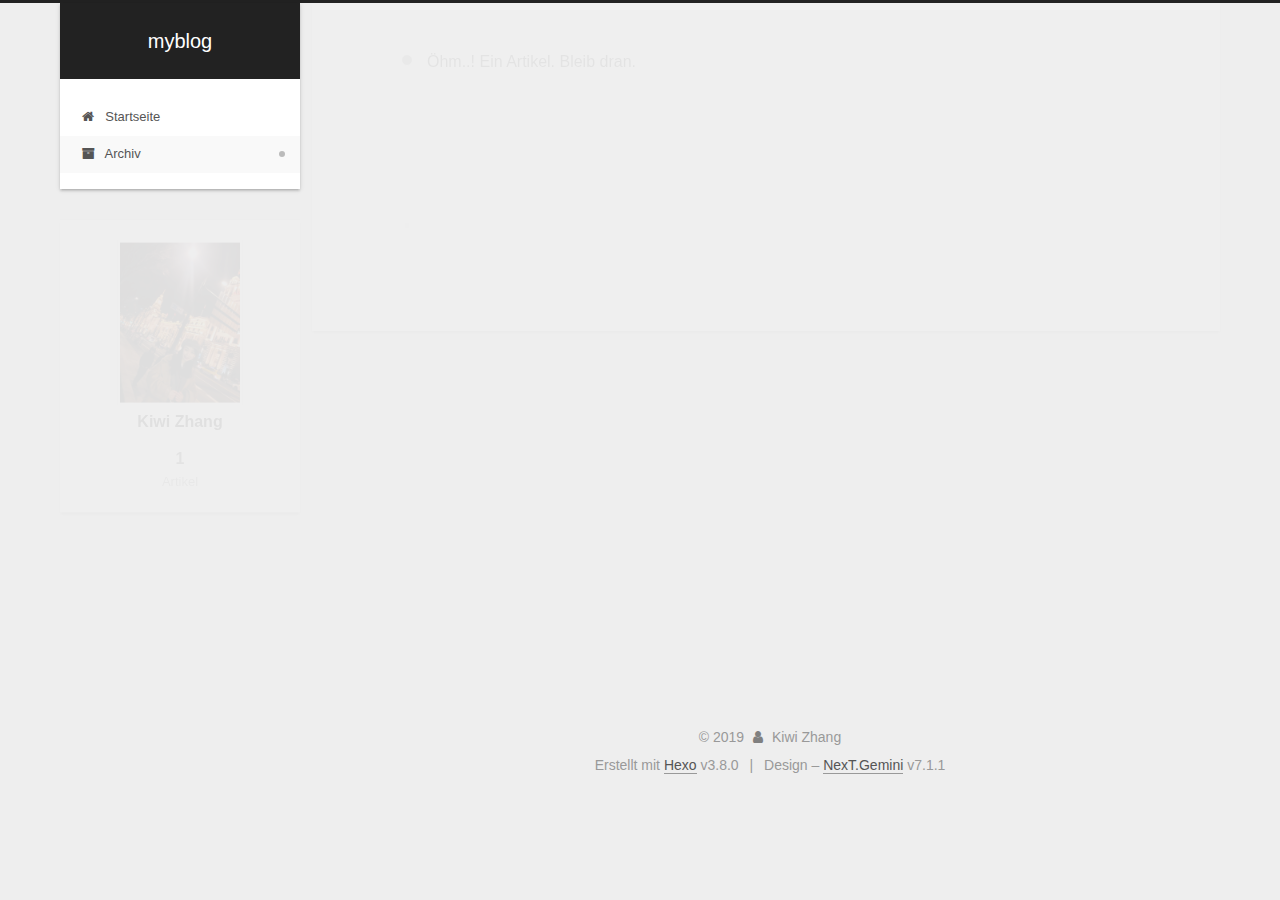
==== commit 753afda2: "Site updated: 2019-05-22 21:53:55" ====
--- a/archives/index.html
+++ b/archives/index.html
@@ -1,13 +1,101 @@
 <!DOCTYPE html>
-<html>
+
+
+
+
+
+
+
+
+
+
+
+
+  
+
+
+<html class="theme-next gemini use-motion" lang>
 <head><meta name="generator" content="Hexo 3.8.0">
-  <meta charset="utf-8">
-  
-  <meta name="renderer" content="webkit">
-  <meta http-equiv="X-UA-Compatible" content="IE=edge">
-  <link rel="dns-prefetch" href="http://yoursite.com">
-  <title>Archives | myblog</title>
-  <meta name="viewport" content="width=device-width, initial-scale=1, maximum-scale=1">
+  <meta charset="UTF-8">
+<meta http-equiv="X-UA-Compatible" content="IE=edge">
+<meta name="viewport" content="width=device-width, initial-scale=1, maximum-scale=2">
+<meta name="theme-color" content="#222">
+
+
+
+
+
+
+
+
+
+
+
+
+
+
+
+
+
+
+
+
+
+
+
+
+<link rel="stylesheet" href="/lib/font-awesome/css/font-awesome.min.css?v=4.6.2">
+
+<link rel="stylesheet" href="/css/main.css?v=7.1.1">
+
+
+  <link rel="apple-touch-icon" sizes="180x180" href="/images/apple-touch-icon-next.png?v=7.1.1">
+
+
+  <link rel="icon" type="image/png" sizes="32x32" href="/images/favicon-32x32-next.png?v=7.1.1">
+
+
+  <link rel="icon" type="image/png" sizes="16x16" href="/images/favicon-16x16-next.png?v=7.1.1">
+
+
+  <link rel="mask-icon" href="/images/logo.svg?v=7.1.1" color="#222">
+
+
+
+
+
+
+
+<script id="hexo.configurations">
+  var NexT = window.NexT || {};
+  var CONFIG = {
+    root: '/',
+    scheme: 'Gemini',
+    version: '7.1.1',
+    sidebar: {"position":"left","display":"post","offset":12,"onmobile":false,"dimmer":false},
+    back2top: true,
+    back2top_sidebar: false,
+    fancybox: false,
+    fastclick: false,
+    lazyload: false,
+    tabs: true,
+    motion: {"enable":true,"async":false,"transition":{"post_block":"fadeIn","post_header":"slideDownIn","post_body":"slideDownIn","coll_header":"slideLeftIn","sidebar":"slideUpIn"}},
+    algolia: {
+      applicationID: '',
+      apiKey: '',
+      indexName: '',
+      hits: {"per_page":10},
+      labels: {"input_placeholder":"Search for Posts","hits_empty":"We didn't find any results for the search: ${query}","hits_stats":"${hits} results found in ${time} ms"}
+    }
+  };
+</script>
+
+
+  
+
+
+
+
   <meta property="og:type" content="website">
 <meta property="og:title" content="myblog">
 <meta property="og:url" content="http://yoursite.com/archives/index.html">
@@ -15,429 +103,505 @@
 <meta property="og:locale" content="default">
 <meta name="twitter:card" content="summary">
 <meta name="twitter:title" content="myblog">
-  
-    <link rel="alternative" href="/atom.xml" title="myblog" type="application/atom+xml">
-  
-  
-    <link rel="icon" href="/favicon.png">
-  
-  <link rel="stylesheet" type="text/css" href="/./main.0cf68a.css">
-  <style type="text/css">
-  
-    #container.show {
-      background: linear-gradient(200deg,#a0cfe4,#e8c37e);
-    }
+
+
+
+
+
+  
+  
+  <link rel="canonical" href="http://yoursite.com/archives/">
+
+
+
+<script id="page.configurations">
+  CONFIG.page = {
+    sidebar: "",
+  };
+</script>
+
+  <title>Archiv | myblog</title>
+  
+
+
+
+
+
+
+
+
+
+
+
+
+  <noscript>
+  <style>
+  .use-motion .motion-element,
+  .use-motion .brand,
+  .use-motion .menu-item,
+  .sidebar-inner,
+  .use-motion .post-block,
+  .use-motion .pagination,
+  .use-motion .comments,
+  .use-motion .post-header,
+  .use-motion .post-body,
+  .use-motion .collection-title { opacity: initial; }
+
+  .use-motion .logo,
+  .use-motion .site-title,
+  .use-motion .site-subtitle {
+    opacity: initial;
+    top: initial;
+  }
+
+  .use-motion .logo-line-before i { left: initial; }
+  .use-motion .logo-line-after i { right: initial; }
   </style>
-  
-
-  
+</noscript>
 
 </head>
-</html>
-<body>
-  <div id="container" q-class="show:isCtnShow">
-    <canvas id="anm-canvas" class="anm-canvas"></canvas>
-    <div class="left-col" q-class="show:isShow">
-      
-<div class="overlay" style="background: #4d4d4d"></div>
-<div class="intrude-less">
-	<header id="header" class="inner">
-		<a href="/" class="profilepic">
-			<img src class="js-avatar">
-		</a>
-		<hgroup>
-		  <h1 class="header-author"><a href="/">Kiwi Zhang</a></h1>
-		</hgroup>
-		
-
-		<nav class="header-menu">
-			<ul>
-			
-				<li><a href="/">主页</a></li>
-	        
-				<li><a href="/tags/随笔/">随笔</a></li>
-	        
-			</ul>
-		</nav>
-		<nav class="header-smart-menu">
-    		
-    			
-    			<a q-on="click: openSlider(e, 'innerArchive')" href="javascript:void(0)">所有文章</a>
-    			
+
+<body itemscope itemtype="http://schema.org/WebPage" lang="default">
+
+  
+  
+    
+  
+
+  <div class="container sidebar-position-left page-archive">
+    <div class="headband"></div>
+
+    <header id="header" class="header" itemscope itemtype="http://schema.org/WPHeader">
+      <div class="header-inner"><div class="site-brand-wrapper">
+  <div class="site-meta">
+    
+
+    <div class="custom-logo-site-title">
+      <a href="/" class="brand" rel="start">
+        <span class="logo-line-before"><i></i></span>
+        <span class="site-title">myblog</span>
+        <span class="logo-line-after"><i></i></span>
+      </a>
+    </div>
+    
+    
+  </div>
+
+  <div class="site-nav-toggle">
+    <button aria-label="Navigationsleiste an/ausschalten">
+      <span class="btn-bar"></span>
+      <span class="btn-bar"></span>
+      <span class="btn-bar"></span>
+    </button>
+  </div>
+</div>
+
+
+
+<nav class="site-nav">
+  
+    <ul id="menu" class="menu">
+      
+        
+        
+        
+          
+          <li class="menu-item menu-item-home">
+
+    
+    
+    
+      
+    
+
+    
+
+    <a href="/" rel="section"><i class="menu-item-icon fa fa-fw fa-home"></i> <br>Startseite</a>
+
+  </li>
+        
+        
+        
+          
+          <li class="menu-item menu-item-archives menu-item-active">
+
+    
+    
+    
+      
+    
+
+    
+
+    <a href="/archives/" rel="section"><i class="menu-item-icon fa fa-fw fa-archive"></i> <br>Archiv</a>
+
+  </li>
+
+      
+      
+    </ul>
+  
+
+  
+
+  
+</nav>
+
+
+
+  
+
+
+
+</div>
+    </header>
+
+    
+
+
+    <main id="main" class="main">
+      <div class="main-inner">
+        <div class="content-wrap">
+          
             
-    			
-    			<a q-on="click: openSlider(e, 'friends')" href="javascript:void(0)">友链</a>
-    			
+
+    
+    
+      
+      
+    
+      
+      
+    
+    
+
+  
+
+
+          
+          <div id="content" class="content">
             
-    			
-    			<a q-on="click: openSlider(e, 'aboutme')" href="javascript:void(0)">关于我</a>
-    			
+
+  
+  
+  
+  <div class="post-block archive">
+    <div id="posts" class="posts-collapse">
+      <span class="archive-move-on"></span>
+
+      
+      <span class="archive-page-counter">
+        
+        
+        
+          
+        
+        Öhm..! Ein Artikel. Bleib dran.
+      </span>
+      
+
+      
+
+        
+        
+        
+
+        
+          
+          <div class="collection-title">
+            <h1 class="archive-year" id="archive-year-2019">2019</h1>
+          </div>
+        
+        
+
+        
+
+  <article class="post post-type-normal" itemscope itemtype="http://schema.org/Article">
+    <header class="post-header">
+
+      <h2 class="post-title">
+        
+          <a class="post-title-link" href="/2019/05/19/hello-world/" itemprop="url">
             
-		</nav>
-		<nav class="header-nav">
-			<div class="social">
-				
-					<a class="github" target="_blank" href="#" title="github"><i class="icon-github"></i></a>
-		        
-					<a class="weibo" target="_blank" href="#" title="weibo"><i class="icon-weibo"></i></a>
-		        
-					<a class="rss" target="_blank" href="#" title="rss"><i class="icon-rss"></i></a>
-		        
-					<a class="zhihu" target="_blank" href="#" title="zhihu"><i class="icon-zhihu"></i></a>
-		        
-			</div>
-		</nav>
-	</header>		
-</div>
+              <span itemprop="name">Hello World</span>
+            
+          </a>
+        
+      </h2>
+
+      <div class="post-meta">
+        <time class="post-time" itemprop="dateCreated" datetime="2019-05-19T17:15:31+08:00" content="2019-05-19">
+          05-19
+        </time>
+      </div>
+
+    </header>
+  </article>
+
+
+
+      
 
     </div>
-    <div class="mid-col" q-class="show:isShow,hide:isShow|isFalse">
-      
-<nav id="mobile-nav">
-  	<div class="overlay js-overlay" style="background: #4d4d4d"></div>
-	<div class="btnctn js-mobile-btnctn">
-  		<div class="slider-trigger list" q-on="click: openSlider(e)"><i class="icon icon-sort"></i></div>
-	</div>
-	<div class="intrude-less">
-		<header id="header" class="inner">
-			<div class="profilepic">
-				<img src class="js-avatar">
-			</div>
-			<hgroup>
-			  <h1 class="header-author js-header-author">Kiwi Zhang</h1>
-			</hgroup>
-			
-			
-			
-				
-			
-				
-			
-			
-			
-			<nav class="header-nav">
-				<div class="social">
-					
-						<a class="github" target="_blank" href="#" title="github"><i class="icon-github"></i></a>
-			        
-						<a class="weibo" target="_blank" href="#" title="weibo"><i class="icon-weibo"></i></a>
-			        
-						<a class="rss" target="_blank" href="#" title="rss"><i class="icon-rss"></i></a>
-			        
-						<a class="zhihu" target="_blank" href="#" title="zhihu"><i class="icon-zhihu"></i></a>
-			        
-				</div>
-			</nav>
-
-			<nav class="header-menu js-header-menu">
-				<ul style="width: 50%">
-				
-				
-					<li style="width: 50%"><a href="/">主页</a></li>
-		        
-					<li style="width: 50%"><a href="/tags/随笔/">随笔</a></li>
-		        
-				</ul>
-			</nav>
-		</header>				
-	</div>
-	<div class="mobile-mask" style="display:none" q-show="isShow"></div>
-</nav>
-
-      <div id="wrapper" class="body-wrap">
-        <div class="menu-l">
-          <div class="canvas-wrap">
-            <canvas data-colors="#eaeaea" data-sectionHeight="100" data-contentId="js-content" id="myCanvas1" class="anm-canvas"></canvas>
+  </div>
+  
+  
+  
+
+  
+
+
+
           </div>
-          <div id="js-content" class="content-ll">
+          
+
+        </div>
+        
+          
+  
+  <div class="sidebar-toggle">
+    <div class="sidebar-toggle-line-wrap">
+      <span class="sidebar-toggle-line sidebar-toggle-line-first"></span>
+      <span class="sidebar-toggle-line sidebar-toggle-line-middle"></span>
+      <span class="sidebar-toggle-line sidebar-toggle-line-last"></span>
+    </div>
+  </div>
+
+  <aside id="sidebar" class="sidebar">
+    <div class="sidebar-inner">
+
+      
+
+      
+
+      <div class="site-overview-wrap sidebar-panel sidebar-panel-active">
+        <div class="site-overview">
+          <div class="site-author motion-element" itemprop="author" itemscope itemtype="http://schema.org/Person">
             
-  
-  
-    
-    
-      
-      
-      <section class="archives-wrap">
-        <div class="archive-year-wrap">
-          <a href="/archives/2019" class="archive-year">2019</a>
-        </div>
-        <div class="archives">
-    
-    <article class="archive-article archive-type-post">
-  <div class="archive-article-inner">
-    <header class="archive-article-header">
-      	<div class="article-meta">
-	      	<a href="/2019/05/19/hello-world/" class="archive-article-date">
-  	<time datetime="2019-05-19T09:15:31.874Z" itemprop="datePublished"><i class="icon-calendar icon"></i>2019-05-19</time>
-</a>
-        </div>
-    	 
-  
-    <h1 itemprop="name">
-      <a class="archive-article-title" href="/2019/05/19/hello-world/">Hello World</a>
-    </h1>
-  
-
-        <div class="article-info info-on-right">
-          
-          
-
-        </div>
-        <div class="clearfix"></div>
-    </header>
-  </div>
-</article>
-  
-  
-    </div></section>
-  
-
-    
-
-
+              <img class="site-author-image" itemprop="image" src="/images/1.jpg" alt="Kiwi Zhang">
+            
+              <p class="site-author-name" itemprop="name">Kiwi Zhang</p>
+              <div class="site-description motion-element" itemprop="description"></div>
           </div>
+
+          
+            <nav class="site-state motion-element">
+              
+                <div class="site-state-item site-state-posts">
+                
+                  <a href="/archives/">
+                
+                    <span class="site-state-item-count">1</span>
+                    <span class="site-state-item-name">Artikel</span>
+                  </a>
+                </div>
+              
+
+              
+
+              
+            </nav>
+          
+
+          
+
+          
+
+          
+
+          
+
+          
+          
+
+          
+            
+          
+          
+
         </div>
       </div>
-      <footer id="footer">
-  <div class="outer">
-    <div id="footer-info">
-    	<div class="footer-left">
-    		&copy; 2019 Kiwi Zhang
-    	</div>
-      	<div class="footer-right">
-      		<a href="http://hexo.io/" target="_blank">Hexo</a>  Theme <a href="https://github.com/litten/hexo-theme-yilia" target="_blank">Yilia</a> by Litten
-      	</div>
+
+      
+
+      
+
     </div>
+  </aside>
+  
+
+
+        
+      </div>
+    </main>
+
+    <footer id="footer" class="footer">
+      <div class="footer-inner">
+        <div class="copyright">&copy; <span itemprop="copyrightYear">2019</span>
+  <span class="with-love" id="animate">
+    <i class="fa fa-user"></i>
+  </span>
+  <span class="author" itemprop="copyrightHolder">Kiwi Zhang</span>
+
+  
+
+  
+</div>
+
+
+  <div class="powered-by">Erstellt mit  <a href="https://hexo.io" class="theme-link" rel="noopener" target="_blank">Hexo</a> v3.8.0</div>
+
+
+
+  <span class="post-meta-divider">|</span>
+
+
+
+  <div class="theme-info">Design – <a href="https://theme-next.org" class="theme-link" rel="noopener" target="_blank">NexT.Gemini</a> v7.1.1</div>
+
+
+
+
+        
+
+
+
+
+
+
+
+
+        
+      </div>
+    </footer>
+
+    
+      <div class="back-to-top">
+        <i class="fa fa-arrow-up"></i>
+        
+      </div>
+    
+
+    
+
+    
+
+    
   </div>
-</footer>
-    </div>
-    <script>
-	var yiliaConfig = {
-		mathjax: false,
-		isHome: false,
-		isPost: false,
-		isArchive: true,
-		isTag: false,
-		isCategory: false,
-		open_in_new: false,
-		toc_hide_index: true,
-		root: "/",
-		innerArchive: true,
-		showTags: false
-	}
+
+  
+
+<script>
+  if (Object.prototype.toString.call(window.Promise) !== '[object Function]') {
+    window.Promise = null;
+  }
 </script>
 
-<script>!function(t){function n(e){if(r[e])return r[e].exports;var i=r[e]={exports:{},id:e,loaded:!1};return t[e].call(i.exports,i,i.exports,n),i.loaded=!0,i.exports}var r={};n.m=t,n.c=r,n.p="./",n(0)}([function(t,n,r){r(195),t.exports=r(191)},function(t,n,r){var e=r(3),i=r(52),o=r(27),u=r(28),c=r(53),f="prototype",a=function(t,n,r){var s,l,h,v,p=t&a.F,d=t&a.G,y=t&a.S,g=t&a.P,b=t&a.B,m=d?e:y?e[n]||(e[n]={}):(e[n]||{})[f],x=d?i:i[n]||(i[n]={}),w=x[f]||(x[f]={});d&&(r=n);for(s in r)l=!p&&m&&void 0!==m[s],h=(l?m:r)[s],v=b&&l?c(h,e):g&&"function"==typeof h?c(Function.call,h):h,m&&u(m,s,h,t&a.U),x[s]!=h&&o(x,s,v),g&&w[s]!=h&&(w[s]=h)};e.core=i,a.F=1,a.G=2,a.S=4,a.P=8,a.B=16,a.W=32,a.U=64,a.R=128,t.exports=a},function(t,n,r){var e=r(6);t.exports=function(t){if(!e(t))throw TypeError(t+" is not an object!");return t}},function(t,n){var r=t.exports="undefined"!=typeof window&&window.Math==Math?window:"undefined"!=typeof self&&self.Math==Math?self:Function("return this")();"number"==typeof __g&&(__g=r)},function(t,n){t.exports=function(t){try{return!!t()}catch(t){return!0}}},function(t,n){var r=t.exports="undefined"!=typeof window&&window.Math==Math?window:"undefined"!=typeof self&&self.Math==Math?self:Function("return this")();"number"==typeof __g&&(__g=r)},function(t,n){t.exports=function(t){return"object"==typeof t?null!==t:"function"==typeof t}},function(t,n,r){var e=r(126)("wks"),i=r(76),o=r(3).Symbol,u="function"==typeof o;(t.exports=function(t){return e[t]||(e[t]=u&&o[t]||(u?o:i)("Symbol."+t))}).store=e},function(t,n){var r={}.hasOwnProperty;t.exports=function(t,n){return r.call(t,n)}},function(t,n,r){var e=r(94),i=r(33);t.exports=function(t){return e(i(t))}},function(t,n,r){t.exports=!r(4)(function(){return 7!=Object.defineProperty({},"a",{get:function(){return 7}}).a})},function(t,n,r){var e=r(2),i=r(167),o=r(50),u=Object.defineProperty;n.f=r(10)?Object.defineProperty:function(t,n,r){if(e(t),n=o(n,!0),e(r),i)try{return u(t,n,r)}catch(t){}if("get"in r||"set"in r)throw TypeError("Accessors not supported!");return"value"in r&&(t[n]=r.value),t}},function(t,n,r){t.exports=!r(18)(function(){return 7!=Object.defineProperty({},"a",{get:function(){return 7}}).a})},function(t,n,r){var e=r(14),i=r(22);t.exports=r(12)?function(t,n,r){return e.f(t,n,i(1,r))}:function(t,n,r){return t[n]=r,t}},function(t,n,r){var e=r(20),i=r(58),o=r(42),u=Object.defineProperty;n.f=r(12)?Object.defineProperty:function(t,n,r){if(e(t),n=o(n,!0),e(r),i)try{return u(t,n,r)}catch(t){}if("get"in r||"set"in r)throw TypeError("Accessors not supported!");return"value"in r&&(t[n]=r.value),t}},function(t,n,r){var e=r(40)("wks"),i=r(23),o=r(5).Symbol,u="function"==typeof o;(t.exports=function(t){return e[t]||(e[t]=u&&o[t]||(u?o:i)("Symbol."+t))}).store=e},function(t,n,r){var e=r(67),i=Math.min;t.exports=function(t){return t>0?i(e(t),9007199254740991):0}},function(t,n,r){var e=r(46);t.exports=function(t){return Object(e(t))}},function(t,n){t.exports=function(t){try{return!!t()}catch(t){return!0}}},function(t,n,r){var e=r(63),i=r(34);t.exports=Object.keys||function(t){return e(t,i)}},function(t,n,r){var e=r(21);t.exports=function(t){if(!e(t))throw TypeError(t+" is not an object!");return t}},function(t,n){t.exports=function(t){return"object"==typeof t?null!==t:"function"==typeof t}},function(t,n){t.exports=function(t,n){return{enumerable:!(1&t),configurable:!(2&t),writable:!(4&t),value:n}}},function(t,n){var r=0,e=Math.random();t.exports=function(t){return"Symbol(".concat(void 0===t?"":t,")_",(++r+e).toString(36))}},function(t,n){var r={}.hasOwnProperty;t.exports=function(t,n){return r.call(t,n)}},function(t,n){var r=t.exports={version:"2.4.0"};"number"==typeof __e&&(__e=r)},function(t,n){t.exports=function(t){if("function"!=typeof t)throw TypeError(t+" is not a function!");return t}},function(t,n,r){var e=r(11),i=r(66);t.exports=r(10)?function(t,n,r){return e.f(t,n,i(1,r))}:function(t,n,r){return t[n]=r,t}},function(t,n,r){var e=r(3),i=r(27),o=r(24),u=r(76)("src"),c="toString",f=Function[c],a=(""+f).split(c);r(52).inspectSource=function(t){return f.call(t)},(t.exports=function(t,n,r,c){var f="function"==typeof r;f&&(o(r,"name")||i(r,"name",n)),t[n]!==r&&(f&&(o(r,u)||i(r,u,t[n]?""+t[n]:a.join(String(n)))),t===e?t[n]=r:c?t[n]?t[n]=r:i(t,n,r):(delete t[n],i(t,n,r)))})(Function.prototype,c,function(){return"function"==typeof this&&this[u]||f.call(this)})},function(t,n,r){var e=r(1),i=r(4),o=r(46),u=function(t,n,r,e){var i=String(o(t)),u="<"+n;return""!==r&&(u+=" "+r+'="'+String(e).replace(/"/g,"&quot;")+'"'),u+">"+i+"</"+n+">"};t.exports=function(t,n){var r={};r[t]=n(u),e(e.P+e.F*i(function(){var n=""[t]('"');return n!==n.toLowerCase()||n.split('"').length>3}),"String",r)}},function(t,n,r){var e=r(115),i=r(46);t.exports=function(t){return e(i(t))}},function(t,n,r){var e=r(116),i=r(66),o=r(30),u=r(50),c=r(24),f=r(167),a=Object.getOwnPropertyDescriptor;n.f=r(10)?a:function(t,n){if(t=o(t),n=u(n,!0),f)try{return a(t,n)}catch(t){}if(c(t,n))return i(!e.f.call(t,n),t[n])}},function(t,n,r){var e=r(24),i=r(17),o=r(145)("IE_PROTO"),u=Object.prototype;t.exports=Object.getPrototypeOf||function(t){return t=i(t),e(t,o)?t[o]:"function"==typeof t.constructor&&t instanceof t.constructor?t.constructor.prototype:t instanceof Object?u:null}},function(t,n){t.exports=function(t){if(void 0==t)throw TypeError("Can't call method on  "+t);return t}},function(t,n){t.exports="constructor,hasOwnProperty,isPrototypeOf,propertyIsEnumerable,toLocaleString,toString,valueOf".split(",")},function(t,n){t.exports={}},function(t,n){t.exports=!0},function(t,n){n.f={}.propertyIsEnumerable},function(t,n,r){var e=r(14).f,i=r(8),o=r(15)("toStringTag");t.exports=function(t,n,r){t&&!i(t=r?t:t.prototype,o)&&e(t,o,{configurable:!0,value:n})}},function(t,n,r){var e=r(40)("keys"),i=r(23);t.exports=function(t){return e[t]||(e[t]=i(t))}},function(t,n,r){var e=r(5),i="__core-js_shared__",o=e[i]||(e[i]={});t.exports=function(t){return o[t]||(o[t]={})}},function(t,n){var r=Math.ceil,e=Math.floor;t.exports=function(t){return isNaN(t=+t)?0:(t>0?e:r)(t)}},function(t,n,r){var e=r(21);t.exports=function(t,n){if(!e(t))return t;var r,i;if(n&&"function"==typeof(r=t.toString)&&!e(i=r.call(t)))return i;if("function"==typeof(r=t.valueOf)&&!e(i=r.call(t)))return i;if(!n&&"function"==typeof(r=t.toString)&&!e(i=r.call(t)))return i;throw TypeError("Can't convert object to primitive value")}},function(t,n,r){var e=r(5),i=r(25),o=r(36),u=r(44),c=r(14).f;t.exports=function(t){var n=i.Symbol||(i.Symbol=o?{}:e.Symbol||{});"_"==t.charAt(0)||t in n||c(n,t,{value:u.f(t)})}},function(t,n,r){n.f=r(15)},function(t,n){var r={}.toString;t.exports=function(t){return r.call(t).slice(8,-1)}},function(t,n){t.exports=function(t){if(void 0==t)throw TypeError("Can't call method on  "+t);return t}},function(t,n,r){var e=r(4);t.exports=function(t,n){return!!t&&e(function(){n?t.call(null,function(){},1):t.call(null)})}},function(t,n,r){var e=r(53),i=r(115),o=r(17),u=r(16),c=r(203);t.exports=function(t,n){var r=1==t,f=2==t,a=3==t,s=4==t,l=6==t,h=5==t||l,v=n||c;return function(n,c,p){for(var d,y,g=o(n),b=i(g),m=e(c,p,3),x=u(b.length),w=0,S=r?v(n,x):f?v(n,0):void 0;x>w;w++)if((h||w in b)&&(d=b[w],y=m(d,w,g),t))if(r)S[w]=y;else if(y)switch(t){case 3:return!0;case 5:return d;case 6:return w;case 2:S.push(d)}else if(s)return!1;return l?-1:a||s?s:S}}},function(t,n,r){var e=r(1),i=r(52),o=r(4);t.exports=function(t,n){var r=(i.Object||{})[t]||Object[t],u={};u[t]=n(r),e(e.S+e.F*o(function(){r(1)}),"Object",u)}},function(t,n,r){var e=r(6);t.exports=function(t,n){if(!e(t))return t;var r,i;if(n&&"function"==typeof(r=t.toString)&&!e(i=r.call(t)))return i;if("function"==typeof(r=t.valueOf)&&!e(i=r.call(t)))return i;if(!n&&"function"==typeof(r=t.toString)&&!e(i=r.call(t)))return i;throw TypeError("Can't convert object to primitive value")}},function(t,n,r){var e=r(5),i=r(25),o=r(91),u=r(13),c="prototype",f=function(t,n,r){var a,s,l,h=t&f.F,v=t&f.G,p=t&f.S,d=t&f.P,y=t&f.B,g=t&f.W,b=v?i:i[n]||(i[n]={}),m=b[c],x=v?e:p?e[n]:(e[n]||{})[c];v&&(r=n);for(a in r)(s=!h&&x&&void 0!==x[a])&&a in b||(l=s?x[a]:r[a],b[a]=v&&"function"!=typeof x[a]?r[a]:y&&s?o(l,e):g&&x[a]==l?function(t){var n=function(n,r,e){if(this instanceof t){switch(arguments.length){case 0:return new t;case 1:return new t(n);case 2:return new t(n,r)}return new t(n,r,e)}return t.apply(this,arguments)};return n[c]=t[c],n}(l):d&&"function"==typeof l?o(Function.call,l):l,d&&((b.virtual||(b.virtual={}))[a]=l,t&f.R&&m&&!m[a]&&u(m,a,l)))};f.F=1,f.G=2,f.S=4,f.P=8,f.B=16,f.W=32,f.U=64,f.R=128,t.exports=f},function(t,n){var r=t.exports={version:"2.4.0"};"number"==typeof __e&&(__e=r)},function(t,n,r){var e=r(26);t.exports=function(t,n,r){if(e(t),void 0===n)return t;switch(r){case 1:return function(r){return t.call(n,r)};case 2:return function(r,e){return t.call(n,r,e)};case 3:return function(r,e,i){return t.call(n,r,e,i)}}return function(){return t.apply(n,arguments)}}},function(t,n,r){var e=r(183),i=r(1),o=r(126)("metadata"),u=o.store||(o.store=new(r(186))),c=function(t,n,r){var i=u.get(t);if(!i){if(!r)return;u.set(t,i=new e)}var o=i.get(n);if(!o){if(!r)return;i.set(n,o=new e)}return o},f=function(t,n,r){var e=c(n,r,!1);return void 0!==e&&e.has(t)},a=function(t,n,r){var e=c(n,r,!1);return void 0===e?void 0:e.get(t)},s=function(t,n,r,e){c(r,e,!0).set(t,n)},l=function(t,n){var r=c(t,n,!1),e=[];return r&&r.forEach(function(t,n){e.push(n)}),e},h=function(t){return void 0===t||"symbol"==typeof t?t:String(t)},v=function(t){i(i.S,"Reflect",t)};t.exports={store:u,map:c,has:f,get:a,set:s,keys:l,key:h,exp:v}},function(t,n,r){"use strict";if(r(10)){var e=r(69),i=r(3),o=r(4),u=r(1),c=r(127),f=r(152),a=r(53),s=r(68),l=r(66),h=r(27),v=r(73),p=r(67),d=r(16),y=r(75),g=r(50),b=r(24),m=r(180),x=r(114),w=r(6),S=r(17),_=r(137),O=r(70),E=r(32),P=r(71).f,j=r(154),F=r(76),M=r(7),A=r(48),N=r(117),T=r(146),I=r(155),k=r(80),L=r(123),R=r(74),C=r(130),D=r(160),U=r(11),W=r(31),G=U.f,B=W.f,V=i.RangeError,z=i.TypeError,q=i.Uint8Array,K="ArrayBuffer",J="Shared"+K,Y="BYTES_PER_ELEMENT",H="prototype",$=Array[H],X=f.ArrayBuffer,Q=f.DataView,Z=A(0),tt=A(2),nt=A(3),rt=A(4),et=A(5),it=A(6),ot=N(!0),ut=N(!1),ct=I.values,ft=I.keys,at=I.entries,st=$.lastIndexOf,lt=$.reduce,ht=$.reduceRight,vt=$.join,pt=$.sort,dt=$.slice,yt=$.toString,gt=$.toLocaleString,bt=M("iterator"),mt=M("toStringTag"),xt=F("typed_constructor"),wt=F("def_constructor"),St=c.CONSTR,_t=c.TYPED,Ot=c.VIEW,Et="Wrong length!",Pt=A(1,function(t,n){return Tt(T(t,t[wt]),n)}),jt=o(function(){return 1===new q(new Uint16Array([1]).buffer)[0]}),Ft=!!q&&!!q[H].set&&o(function(){new q(1).set({})}),Mt=function(t,n){if(void 0===t)throw z(Et);var r=+t,e=d(t);if(n&&!m(r,e))throw V(Et);return e},At=function(t,n){var r=p(t);if(r<0||r%n)throw V("Wrong offset!");return r},Nt=function(t){if(w(t)&&_t in t)return t;throw z(t+" is not a typed array!")},Tt=function(t,n){if(!(w(t)&&xt in t))throw z("It is not a typed array constructor!");return new t(n)},It=function(t,n){return kt(T(t,t[wt]),n)},kt=function(t,n){for(var r=0,e=n.length,i=Tt(t,e);e>r;)i[r]=n[r++];return i},Lt=function(t,n,r){G(t,n,{get:function(){return this._d[r]}})},Rt=function(t){var n,r,e,i,o,u,c=S(t),f=arguments.length,s=f>1?arguments[1]:void 0,l=void 0!==s,h=j(c);if(void 0!=h&&!_(h)){for(u=h.call(c),e=[],n=0;!(o=u.next()).done;n++)e.push(o.value);c=e}for(l&&f>2&&(s=a(s,arguments[2],2)),n=0,r=d(c.length),i=Tt(this,r);r>n;n++)i[n]=l?s(c[n],n):c[n];return i},Ct=function(){for(var t=0,n=arguments.length,r=Tt(this,n);n>t;)r[t]=arguments[t++];return r},Dt=!!q&&o(function(){gt.call(new q(1))}),Ut=function(){return gt.apply(Dt?dt.call(Nt(this)):Nt(this),arguments)},Wt={copyWithin:function(t,n){return D.call(Nt(this),t,n,arguments.length>2?arguments[2]:void 0)},every:function(t){return rt(Nt(this),t,arguments.length>1?arguments[1]:void 0)},fill:function(t){return C.apply(Nt(this),arguments)},filter:function(t){return It(this,tt(Nt(this),t,arguments.length>1?arguments[1]:void 0))},find:function(t){return et(Nt(this),t,arguments.length>1?arguments[1]:void 0)},findIndex:function(t){return it(Nt(this),t,arguments.length>1?arguments[1]:void 0)},forEach:function(t){Z(Nt(this),t,arguments.length>1?arguments[1]:void 0)},indexOf:function(t){return ut(Nt(this),t,arguments.length>1?arguments[1]:void 0)},includes:function(t){return ot(Nt(this),t,arguments.length>1?arguments[1]:void 0)},join:function(t){return vt.apply(Nt(this),arguments)},lastIndexOf:function(t){return st.apply(Nt(this),arguments)},map:function(t){return Pt(Nt(this),t,arguments.length>1?arguments[1]:void 0)},reduce:function(t){return lt.apply(Nt(this),arguments)},reduceRight:function(t){return ht.apply(Nt(this),arguments)},reverse:function(){for(var t,n=this,r=Nt(n).length,e=Math.floor(r/2),i=0;i<e;)t=n[i],n[i++]=n[--r],n[r]=t;return n},some:function(t){return nt(Nt(this),t,arguments.length>1?arguments[1]:void 0)},sort:function(t){return pt.call(Nt(this),t)},subarray:function(t,n){var r=Nt(this),e=r.length,i=y(t,e);return new(T(r,r[wt]))(r.buffer,r.byteOffset+i*r.BYTES_PER_ELEMENT,d((void 0===n?e:y(n,e))-i))}},Gt=function(t,n){return It(this,dt.call(Nt(this),t,n))},Bt=function(t){Nt(this);var n=At(arguments[1],1),r=this.length,e=S(t),i=d(e.length),o=0;if(i+n>r)throw V(Et);for(;o<i;)this[n+o]=e[o++]},Vt={entries:function(){return at.call(Nt(this))},keys:function(){return ft.call(Nt(this))},values:function(){return ct.call(Nt(this))}},zt=function(t,n){return w(t)&&t[_t]&&"symbol"!=typeof n&&n in t&&String(+n)==String(n)},qt=function(t,n){return zt(t,n=g(n,!0))?l(2,t[n]):B(t,n)},Kt=function(t,n,r){return!(zt(t,n=g(n,!0))&&w(r)&&b(r,"value"))||b(r,"get")||b(r,"set")||r.configurable||b(r,"writable")&&!r.writable||b(r,"enumerable")&&!r.enumerable?G(t,n,r):(t[n]=r.value,t)};St||(W.f=qt,U.f=Kt),u(u.S+u.F*!St,"Object",{getOwnPropertyDescriptor:qt,defineProperty:Kt}),o(function(){yt.call({})})&&(yt=gt=function(){return vt.call(this)});var Jt=v({},Wt);v(Jt,Vt),h(Jt,bt,Vt.values),v(Jt,{slice:Gt,set:Bt,constructor:function(){},toString:yt,toLocaleString:Ut}),Lt(Jt,"buffer","b"),Lt(Jt,"byteOffset","o"),Lt(Jt,"byteLength","l"),Lt(Jt,"length","e"),G(Jt,mt,{get:function(){return this[_t]}}),t.exports=function(t,n,r,f){f=!!f;var a=t+(f?"Clamped":"")+"Array",l="Uint8Array"!=a,v="get"+t,p="set"+t,y=i[a],g=y||{},b=y&&E(y),m=!y||!c.ABV,S={},_=y&&y[H],j=function(t,r){var e=t._d;return e.v[v](r*n+e.o,jt)},F=function(t,r,e){var i=t._d;f&&(e=(e=Math.round(e))<0?0:e>255?255:255&e),i.v[p](r*n+i.o,e,jt)},M=function(t,n){G(t,n,{get:function(){return j(this,n)},set:function(t){return F(this,n,t)},enumerable:!0})};m?(y=r(function(t,r,e,i){s(t,y,a,"_d");var o,u,c,f,l=0,v=0;if(w(r)){if(!(r instanceof X||(f=x(r))==K||f==J))return _t in r?kt(y,r):Rt.call(y,r);o=r,v=At(e,n);var p=r.byteLength;if(void 0===i){if(p%n)throw V(Et);if((u=p-v)<0)throw V(Et)}else if((u=d(i)*n)+v>p)throw V(Et);c=u/n}else c=Mt(r,!0),u=c*n,o=new X(u);for(h(t,"_d",{b:o,o:v,l:u,e:c,v:new Q(o)});l<c;)M(t,l++)}),_=y[H]=O(Jt),h(_,"constructor",y)):L(function(t){new y(null),new y(t)},!0)||(y=r(function(t,r,e,i){s(t,y,a);var o;return w(r)?r instanceof X||(o=x(r))==K||o==J?void 0!==i?new g(r,At(e,n),i):void 0!==e?new g(r,At(e,n)):new g(r):_t in r?kt(y,r):Rt.call(y,r):new g(Mt(r,l))}),Z(b!==Function.prototype?P(g).concat(P(b)):P(g),function(t){t in y||h(y,t,g[t])}),y[H]=_,e||(_.constructor=y));var A=_[bt],N=!!A&&("values"==A.name||void 0==A.name),T=Vt.values;h(y,xt,!0),h(_,_t,a),h(_,Ot,!0),h(_,wt,y),(f?new y(1)[mt]==a:mt in _)||G(_,mt,{get:function(){return a}}),S[a]=y,u(u.G+u.W+u.F*(y!=g),S),u(u.S,a,{BYTES_PER_ELEMENT:n,from:Rt,of:Ct}),Y in _||h(_,Y,n),u(u.P,a,Wt),R(a),u(u.P+u.F*Ft,a,{set:Bt}),u(u.P+u.F*!N,a,Vt),u(u.P+u.F*(_.toString!=yt),a,{toString:yt}),u(u.P+u.F*o(function(){new y(1).slice()}),a,{slice:Gt}),u(u.P+u.F*(o(function(){return[1,2].toLocaleString()!=new y([1,2]).toLocaleString()})||!o(function(){_.toLocaleString.call([1,2])})),a,{toLocaleString:Ut}),k[a]=N?A:T,e||N||h(_,bt,T)}}else t.exports=function(){}},function(t,n){var r={}.toString;t.exports=function(t){return r.call(t).slice(8,-1)}},function(t,n,r){var e=r(21),i=r(5).document,o=e(i)&&e(i.createElement);t.exports=function(t){return o?i.createElement(t):{}}},function(t,n,r){t.exports=!r(12)&&!r(18)(function(){return 7!=Object.defineProperty(r(57)("div"),"a",{get:function(){return 7}}).a})},function(t,n,r){"use strict";var e=r(36),i=r(51),o=r(64),u=r(13),c=r(8),f=r(35),a=r(96),s=r(38),l=r(103),h=r(15)("iterator"),v=!([].keys&&"next"in[].keys()),p="keys",d="values",y=function(){return this};t.exports=function(t,n,r,g,b,m,x){a(r,n,g);var w,S,_,O=function(t){if(!v&&t in F)return F[t];switch(t){case p:case d:return function(){return new r(this,t)}}return function(){return new r(this,t)}},E=n+" Iterator",P=b==d,j=!1,F=t.prototype,M=F[h]||F["@@iterator"]||b&&F[b],A=M||O(b),N=b?P?O("entries"):A:void 0,T="Array"==n?F.entries||M:M;if(T&&(_=l(T.call(new t)))!==Object.prototype&&(s(_,E,!0),e||c(_,h)||u(_,h,y)),P&&M&&M.name!==d&&(j=!0,A=function(){return M.call(this)}),e&&!x||!v&&!j&&F[h]||u(F,h,A),f[n]=A,f[E]=y,b)if(w={values:P?A:O(d),keys:m?A:O(p),entries:N},x)for(S in w)S in F||o(F,S,w[S]);else i(i.P+i.F*(v||j),n,w);return w}},function(t,n,r){var e=r(20),i=r(100),o=r(34),u=r(39)("IE_PROTO"),c=function(){},f="prototype",a=function(){var t,n=r(57)("iframe"),e=o.length;for(n.style.display="none",r(93).appendChild(n),n.src="javascript:",t=n.contentWindow.document,t.open(),t.write("<script>document.F=Object<\/script>"),t.close(),a=t.F;e--;)delete a[f][o[e]];return a()};t.exports=Object.create||function(t,n){var r;return null!==t?(c[f]=e(t),r=new c,c[f]=null,r[u]=t):r=a(),void 0===n?r:i(r,n)}},function(t,n,r){var e=r(63),i=r(34).concat("length","prototype");n.f=Object.getOwnPropertyNames||function(t){return e(t,i)}},function(t,n){n.f=Object.getOwnPropertySymbols},function(t,n,r){var e=r(8),i=r(9),o=r(90)(!1),u=r(39)("IE_PROTO");t.exports=function(t,n){var r,c=i(t),f=0,a=[];for(r in c)r!=u&&e(c,r)&&a.push(r);for(;n.length>f;)e(c,r=n[f++])&&(~o(a,r)||a.push(r));return a}},function(t,n,r){t.exports=r(13)},function(t,n,r){var e=r(76)("meta"),i=r(6),o=r(24),u=r(11).f,c=0,f=Object.isExtensible||function(){return!0},a=!r(4)(function(){return f(Object.preventExtensions({}))}),s=function(t){u(t,e,{value:{i:"O"+ ++c,w:{}}})},l=function(t,n){if(!i(t))return"symbol"==typeof t?t:("string"==typeof t?"S":"P")+t;if(!o(t,e)){if(!f(t))return"F";if(!n)return"E";s(t)}return t[e].i},h=function(t,n){if(!o(t,e)){if(!f(t))return!0;if(!n)return!1;s(t)}return t[e].w},v=function(t){return a&&p.NEED&&f(t)&&!o(t,e)&&s(t),t},p=t.exports={KEY:e,NEED:!1,fastKey:l,getWeak:h,onFreeze:v}},function(t,n){t.exports=function(t,n){return{enumerable:!(1&t),configurable:!(2&t),writable:!(4&t),value:n}}},function(t,n){var r=Math.ceil,e=Math.floor;t.exports=function(t){return isNaN(t=+t)?0:(t>0?e:r)(t)}},function(t,n){t.exports=function(t,n,r,e){if(!(t instanceof n)||void 0!==e&&e in t)throw TypeError(r+": incorrect invocation!");return t}},function(t,n){t.exports=!1},function(t,n,r){var e=r(2),i=r(173),o=r(133),u=r(145)("IE_PROTO"),c=function(){},f="prototype",a=function(){var t,n=r(132)("iframe"),e=o.length;for(n.style.display="none",r(135).appendChild(n),n.src="javascript:",t=n.contentWindow.document,t.open(),t.write("<script>document.F=Object<\/script>"),t.close(),a=t.F;e--;)delete a[f][o[e]];return a()};t.exports=Object.create||function(t,n){var r;return null!==t?(c[f]=e(t),r=new c,c[f]=null,r[u]=t):r=a(),void 0===n?r:i(r,n)}},function(t,n,r){var e=r(175),i=r(133).concat("length","prototype");n.f=Object.getOwnPropertyNames||function(t){return e(t,i)}},function(t,n,r){var e=r(175),i=r(133);t.exports=Object.keys||function(t){return e(t,i)}},function(t,n,r){var e=r(28);t.exports=function(t,n,r){for(var i in n)e(t,i,n[i],r);return t}},function(t,n,r){"use strict";var e=r(3),i=r(11),o=r(10),u=r(7)("species");t.exports=function(t){var n=e[t];o&&n&&!n[u]&&i.f(n,u,{configurable:!0,get:function(){return this}})}},function(t,n,r){var e=r(67),i=Math.max,o=Math.min;t.exports=function(t,n){return t=e(t),t<0?i(t+n,0):o(t,n)}},function(t,n){var r=0,e=Math.random();t.exports=function(t){return"Symbol(".concat(void 0===t?"":t,")_",(++r+e).toString(36))}},function(t,n,r){var e=r(33);t.exports=function(t){return Object(e(t))}},function(t,n,r){var e=r(7)("unscopables"),i=Array.prototype;void 0==i[e]&&r(27)(i,e,{}),t.exports=function(t){i[e][t]=!0}},function(t,n,r){var e=r(53),i=r(169),o=r(137),u=r(2),c=r(16),f=r(154),a={},s={},n=t.exports=function(t,n,r,l,h){var v,p,d,y,g=h?function(){return t}:f(t),b=e(r,l,n?2:1),m=0;if("function"!=typeof g)throw TypeError(t+" is not iterable!");if(o(g)){for(v=c(t.length);v>m;m++)if((y=n?b(u(p=t[m])[0],p[1]):b(t[m]))===a||y===s)return y}else for(d=g.call(t);!(p=d.next()).done;)if((y=i(d,b,p.value,n))===a||y===s)return y};n.BREAK=a,n.RETURN=s},function(t,n){t.exports={}},function(t,n,r){var e=r(11).f,i=r(24),o=r(7)("toStringTag");t.exports=function(t,n,r){t&&!i(t=r?t:t.prototype,o)&&e(t,o,{configurable:!0,value:n})}},function(t,n,r){var e=r(1),i=r(46),o=r(4),u=r(150),c="["+u+"]",f="​-",a=RegExp("^"+c+c+"*"),s=RegExp(c+c+"*$"),l=function(t,n,r){var i={},c=o(function(){return!!u[t]()||f[t]()!=f}),a=i[t]=c?n(h):u[t];r&&(i[r]=a),e(e.P+e.F*c,"String",i)},h=l.trim=function(t,n){return t=String(i(t)),1&n&&(t=t.replace(a,"")),2&n&&(t=t.replace(s,"")),t};t.exports=l},function(t,n,r){t.exports={default:r(86),__esModule:!0}},function(t,n,r){t.exports={default:r(87),__esModule:!0}},function(t,n,r){"use strict";function e(t){return t&&t.__esModule?t:{default:t}}n.__esModule=!0;var i=r(84),o=e(i),u=r(83),c=e(u),f="function"==typeof c.default&&"symbol"==typeof o.default?function(t){return typeof t}:function(t){return t&&"function"==typeof c.default&&t.constructor===c.default&&t!==c.default.prototype?"symbol":typeof t};n.default="function"==typeof c.default&&"symbol"===f(o.default)?function(t){return void 0===t?"undefined":f(t)}:function(t){return t&&"function"==typeof c.default&&t.constructor===c.default&&t!==c.default.prototype?"symbol":void 0===t?"undefined":f(t)}},function(t,n,r){r(110),r(108),r(111),r(112),t.exports=r(25).Symbol},function(t,n,r){r(109),r(113),t.exports=r(44).f("iterator")},function(t,n){t.exports=function(t){if("function"!=typeof t)throw TypeError(t+" is not a function!");return t}},function(t,n){t.exports=function(){}},function(t,n,r){var e=r(9),i=r(106),o=r(105);t.exports=function(t){return function(n,r,u){var c,f=e(n),a=i(f.length),s=o(u,a);if(t&&r!=r){for(;a>s;)if((c=f[s++])!=c)return!0}else for(;a>s;s++)if((t||s in f)&&f[s]===r)return t||s||0;return!t&&-1}}},function(t,n,r){var e=r(88);t.exports=function(t,n,r){if(e(t),void 0===n)return t;switch(r){case 1:return function(r){return t.call(n,r)};case 2:return function(r,e){return t.call(n,r,e)};case 3:return function(r,e,i){return t.call(n,r,e,i)}}return function(){return t.apply(n,arguments)}}},function(t,n,r){var e=r(19),i=r(62),o=r(37);t.exports=function(t){var n=e(t),r=i.f;if(r)for(var u,c=r(t),f=o.f,a=0;c.length>a;)f.call(t,u=c[a++])&&n.push(u);return n}},function(t,n,r){t.exports=r(5).document&&document.documentElement},function(t,n,r){var e=r(56);t.exports=Object("z").propertyIsEnumerable(0)?Object:function(t){return"String"==e(t)?t.split(""):Object(t)}},function(t,n,r){var e=r(56);t.exports=Array.isArray||function(t){return"Array"==e(t)}},function(t,n,r){"use strict";var e=r(60),i=r(22),o=r(38),u={};r(13)(u,r(15)("iterator"),function(){return this}),t.exports=function(t,n,r){t.prototype=e(u,{next:i(1,r)}),o(t,n+" Iterator")}},function(t,n){t.exports=function(t,n){return{value:n,done:!!t}}},function(t,n,r){var e=r(19),i=r(9);t.exports=function(t,n){for(var r,o=i(t),u=e(o),c=u.length,f=0;c>f;)if(o[r=u[f++]]===n)return r}},function(t,n,r){var e=r(23)("meta"),i=r(21),o=r(8),u=r(14).f,c=0,f=Object.isExtensible||function(){return!0},a=!r(18)(function(){return f(Object.preventExtensions({}))}),s=function(t){u(t,e,{value:{i:"O"+ ++c,w:{}}})},l=function(t,n){if(!i(t))return"symbol"==typeof t?t:("string"==typeof t?"S":"P")+t;if(!o(t,e)){if(!f(t))return"F";if(!n)return"E";s(t)}return t[e].i},h=function(t,n){if(!o(t,e)){if(!f(t))return!0;if(!n)return!1;s(t)}return t[e].w},v=function(t){return a&&p.NEED&&f(t)&&!o(t,e)&&s(t),t},p=t.exports={KEY:e,NEED:!1,fastKey:l,getWeak:h,onFreeze:v}},function(t,n,r){var e=r(14),i=r(20),o=r(19);t.exports=r(12)?Object.defineProperties:function(t,n){i(t);for(var r,u=o(n),c=u.length,f=0;c>f;)e.f(t,r=u[f++],n[r]);return t}},function(t,n,r){var e=r(37),i=r(22),o=r(9),u=r(42),c=r(8),f=r(58),a=Object.getOwnPropertyDescriptor;n.f=r(12)?a:function(t,n){if(t=o(t),n=u(n,!0),f)try{return a(t,n)}catch(t){}if(c(t,n))return i(!e.f.call(t,n),t[n])}},function(t,n,r){var e=r(9),i=r(61).f,o={}.toString,u="object"==typeof window&&window&&Object.getOwnPropertyNames?Object.getOwnPropertyNames(window):[],c=function(t){try{return i(t)}catch(t){return u.slice()}};t.exports.f=function(t){return u&&"[object Window]"==o.call(t)?c(t):i(e(t))}},function(t,n,r){var e=r(8),i=r(77),o=r(39)("IE_PROTO"),u=Object.prototype;t.exports=Object.getPrototypeOf||function(t){return t=i(t),e(t,o)?t[o]:"function"==typeof t.constructor&&t instanceof t.constructor?t.constructor.prototype:t instanceof Object?u:null}},function(t,n,r){var e=r(41),i=r(33);t.exports=function(t){return function(n,r){var o,u,c=String(i(n)),f=e(r),a=c.length;return f<0||f>=a?t?"":void 0:(o=c.charCodeAt(f),o<55296||o>56319||f+1===a||(u=c.charCodeAt(f+1))<56320||u>57343?t?c.charAt(f):o:t?c.slice(f,f+2):u-56320+(o-55296<<10)+65536)}}},function(t,n,r){var e=r(41),i=Math.max,o=Math.min;t.exports=function(t,n){return t=e(t),t<0?i(t+n,0):o(t,n)}},function(t,n,r){var e=r(41),i=Math.min;t.exports=function(t){return t>0?i(e(t),9007199254740991):0}},function(t,n,r){"use strict";var e=r(89),i=r(97),o=r(35),u=r(9);t.exports=r(59)(Array,"Array",function(t,n){this._t=u(t),this._i=0,this._k=n},function(){var t=this._t,n=this._k,r=this._i++;return!t||r>=t.length?(this._t=void 0,i(1)):"keys"==n?i(0,r):"values"==n?i(0,t[r]):i(0,[r,t[r]])},"values"),o.Arguments=o.Array,e("keys"),e("values"),e("entries")},function(t,n){},function(t,n,r){"use strict";var e=r(104)(!0);r(59)(String,"String",function(t){this._t=String(t),this._i=0},function(){var t,n=this._t,r=this._i;return r>=n.length?{value:void 0,done:!0}:(t=e(n,r),this._i+=t.length,{value:t,done:!1})})},function(t,n,r){"use strict";var e=r(5),i=r(8),o=r(12),u=r(51),c=r(64),f=r(99).KEY,a=r(18),s=r(40),l=r(38),h=r(23),v=r(15),p=r(44),d=r(43),y=r(98),g=r(92),b=r(95),m=r(20),x=r(9),w=r(42),S=r(22),_=r(60),O=r(102),E=r(101),P=r(14),j=r(19),F=E.f,M=P.f,A=O.f,N=e.Symbol,T=e.JSON,I=T&&T.stringify,k="prototype",L=v("_hidden"),R=v("toPrimitive"),C={}.propertyIsEnumerable,D=s("symbol-registry"),U=s("symbols"),W=s("op-symbols"),G=Object[k],B="function"==typeof N,V=e.QObject,z=!V||!V[k]||!V[k].findChild,q=o&&a(function(){return 7!=_(M({},"a",{get:function(){return M(this,"a",{value:7}).a}})).a})?function(t,n,r){var e=F(G,n);e&&delete G[n],M(t,n,r),e&&t!==G&&M(G,n,e)}:M,K=function(t){var n=U[t]=_(N[k]);return n._k=t,n},J=B&&"symbol"==typeof N.iterator?function(t){return"symbol"==typeof t}:function(t){return t instanceof N},Y=function(t,n,r){return t===G&&Y(W,n,r),m(t),n=w(n,!0),m(r),i(U,n)?(r.enumerable?(i(t,L)&&t[L][n]&&(t[L][n]=!1),r=_(r,{enumerable:S(0,!1)})):(i(t,L)||M(t,L,S(1,{})),t[L][n]=!0),q(t,n,r)):M(t,n,r)},H=function(t,n){m(t);for(var r,e=g(n=x(n)),i=0,o=e.length;o>i;)Y(t,r=e[i++],n[r]);return t},$=function(t,n){return void 0===n?_(t):H(_(t),n)},X=function(t){var n=C.call(this,t=w(t,!0));return!(this===G&&i(U,t)&&!i(W,t))&&(!(n||!i(this,t)||!i(U,t)||i(this,L)&&this[L][t])||n)},Q=function(t,n){if(t=x(t),n=w(n,!0),t!==G||!i(U,n)||i(W,n)){var r=F(t,n);return!r||!i(U,n)||i(t,L)&&t[L][n]||(r.enumerable=!0),r}},Z=function(t){for(var n,r=A(x(t)),e=[],o=0;r.length>o;)i(U,n=r[o++])||n==L||n==f||e.push(n);return e},tt=function(t){for(var n,r=t===G,e=A(r?W:x(t)),o=[],u=0;e.length>u;)!i(U,n=e[u++])||r&&!i(G,n)||o.push(U[n]);return o};B||(N=function(){if(this instanceof N)throw TypeError("Symbol is not a constructor!");var t=h(arguments.length>0?arguments[0]:void 0),n=function(r){this===G&&n.call(W,r),i(this,L)&&i(this[L],t)&&(this[L][t]=!1),q(this,t,S(1,r))};return o&&z&&q(G,t,{configurable:!0,set:n}),K(t)},c(N[k],"toString",function(){return this._k}),E.f=Q,P.f=Y,r(61).f=O.f=Z,r(37).f=X,r(62).f=tt,o&&!r(36)&&c(G,"propertyIsEnumerable",X,!0),p.f=function(t){return K(v(t))}),u(u.G+u.W+u.F*!B,{Symbol:N});for(var nt="hasInstance,isConcatSpreadable,iterator,match,replace,search,species,split,toPrimitive,toStringTag,unscopables".split(","),rt=0;nt.length>rt;)v(nt[rt++]);for(var nt=j(v.store),rt=0;nt.length>rt;)d(nt[rt++]);u(u.S+u.F*!B,"Symbol",{for:function(t){return i(D,t+="")?D[t]:D[t]=N(t)},keyFor:function(t){if(J(t))return y(D,t);throw TypeError(t+" is not a symbol!")},useSetter:function(){z=!0},useSimple:function(){z=!1}}),u(u.S+u.F*!B,"Object",{create:$,defineProperty:Y,defineProperties:H,getOwnPropertyDescriptor:Q,getOwnPropertyNames:Z,getOwnPropertySymbols:tt}),T&&u(u.S+u.F*(!B||a(function(){var t=N();return"[null]"!=I([t])||"{}"!=I({a:t})||"{}"!=I(Object(t))})),"JSON",{stringify:function(t){if(void 0!==t&&!J(t)){for(var n,r,e=[t],i=1;arguments.length>i;)e.push(arguments[i++]);return n=e[1],"function"==typeof n&&(r=n),!r&&b(n)||(n=function(t,n){if(r&&(n=r.call(this,t,n)),!J(n))return n}),e[1]=n,I.apply(T,e)}}}),N[k][R]||r(13)(N[k],R,N[k].valueOf),l(N,"Symbol"),l(Math,"Math",!0),l(e.JSON,"JSON",!0)},function(t,n,r){r(43)("asyncIterator")},function(t,n,r){r(43)("observable")},function(t,n,r){r(107);for(var e=r(5),i=r(13),o=r(35),u=r(15)("toStringTag"),c=["NodeList","DOMTokenList","MediaList","StyleSheetList","CSSRuleList"],f=0;f<5;f++){var a=c[f],s=e[a],l=s&&s.prototype;l&&!l[u]&&i(l,u,a),o[a]=o.Array}},function(t,n,r){var e=r(45),i=r(7)("toStringTag"),o="Arguments"==e(function(){return arguments}()),u=function(t,n){try{return t[n]}catch(t){}};t.exports=function(t){var n,r,c;return void 0===t?"Undefined":null===t?"Null":"string"==typeof(r=u(n=Object(t),i))?r:o?e(n):"Object"==(c=e(n))&&"function"==typeof n.callee?"Arguments":c}},function(t,n,r){var e=r(45);t.exports=Object("z").propertyIsEnumerable(0)?Object:function(t){return"String"==e(t)?t.split(""):Object(t)}},function(t,n){n.f={}.propertyIsEnumerable},function(t,n,r){var e=r(30),i=r(16),o=r(75);t.exports=function(t){return function(n,r,u){var c,f=e(n),a=i(f.length),s=o(u,a);if(t&&r!=r){for(;a>s;)if((c=f[s++])!=c)return!0}else for(;a>s;s++)if((t||s in f)&&f[s]===r)return t||s||0;return!t&&-1}}},function(t,n,r){"use strict";var e=r(3),i=r(1),o=r(28),u=r(73),c=r(65),f=r(79),a=r(68),s=r(6),l=r(4),h=r(123),v=r(81),p=r(136);t.exports=function(t,n,r,d,y,g){var b=e[t],m=b,x=y?"set":"add",w=m&&m.prototype,S={},_=function(t){var n=w[t];o(w,t,"delete"==t?function(t){return!(g&&!s(t))&&n.call(this,0===t?0:t)}:"has"==t?function(t){return!(g&&!s(t))&&n.call(this,0===t?0:t)}:"get"==t?function(t){return g&&!s(t)?void 0:n.call(this,0===t?0:t)}:"add"==t?function(t){return n.call(this,0===t?0:t),this}:function(t,r){return n.call(this,0===t?0:t,r),this})};if("function"==typeof m&&(g||w.forEach&&!l(function(){(new m).entries().next()}))){var O=new m,E=O[x](g?{}:-0,1)!=O,P=l(function(){O.has(1)}),j=h(function(t){new m(t)}),F=!g&&l(function(){for(var t=new m,n=5;n--;)t[x](n,n);return!t.has(-0)});j||(m=n(function(n,r){a(n,m,t);var e=p(new b,n,m);return void 0!=r&&f(r,y,e[x],e),e}),m.prototype=w,w.constructor=m),(P||F)&&(_("delete"),_("has"),y&&_("get")),(F||E)&&_(x),g&&w.clear&&delete w.clear}else m=d.getConstructor(n,t,y,x),u(m.prototype,r),c.NEED=!0;return v(m,t),S[t]=m,i(i.G+i.W+i.F*(m!=b),S),g||d.setStrong(m,t,y),m}},function(t,n,r){"use strict";var e=r(27),i=r(28),o=r(4),u=r(46),c=r(7);t.exports=function(t,n,r){var f=c(t),a=r(u,f,""[t]),s=a[0],l=a[1];o(function(){var n={};return n[f]=function(){return 7},7!=""[t](n)})&&(i(String.prototype,t,s),e(RegExp.prototype,f,2==n?function(t,n){return l.call(t,this,n)}:function(t){return l.call(t,this)}))}
-},function(t,n,r){"use strict";var e=r(2);t.exports=function(){var t=e(this),n="";return t.global&&(n+="g"),t.ignoreCase&&(n+="i"),t.multiline&&(n+="m"),t.unicode&&(n+="u"),t.sticky&&(n+="y"),n}},function(t,n){t.exports=function(t,n,r){var e=void 0===r;switch(n.length){case 0:return e?t():t.call(r);case 1:return e?t(n[0]):t.call(r,n[0]);case 2:return e?t(n[0],n[1]):t.call(r,n[0],n[1]);case 3:return e?t(n[0],n[1],n[2]):t.call(r,n[0],n[1],n[2]);case 4:return e?t(n[0],n[1],n[2],n[3]):t.call(r,n[0],n[1],n[2],n[3])}return t.apply(r,n)}},function(t,n,r){var e=r(6),i=r(45),o=r(7)("match");t.exports=function(t){var n;return e(t)&&(void 0!==(n=t[o])?!!n:"RegExp"==i(t))}},function(t,n,r){var e=r(7)("iterator"),i=!1;try{var o=[7][e]();o.return=function(){i=!0},Array.from(o,function(){throw 2})}catch(t){}t.exports=function(t,n){if(!n&&!i)return!1;var r=!1;try{var o=[7],u=o[e]();u.next=function(){return{done:r=!0}},o[e]=function(){return u},t(o)}catch(t){}return r}},function(t,n,r){t.exports=r(69)||!r(4)(function(){var t=Math.random();__defineSetter__.call(null,t,function(){}),delete r(3)[t]})},function(t,n){n.f=Object.getOwnPropertySymbols},function(t,n,r){var e=r(3),i="__core-js_shared__",o=e[i]||(e[i]={});t.exports=function(t){return o[t]||(o[t]={})}},function(t,n,r){for(var e,i=r(3),o=r(27),u=r(76),c=u("typed_array"),f=u("view"),a=!(!i.ArrayBuffer||!i.DataView),s=a,l=0,h="Int8Array,Uint8Array,Uint8ClampedArray,Int16Array,Uint16Array,Int32Array,Uint32Array,Float32Array,Float64Array".split(",");l<9;)(e=i[h[l++]])?(o(e.prototype,c,!0),o(e.prototype,f,!0)):s=!1;t.exports={ABV:a,CONSTR:s,TYPED:c,VIEW:f}},function(t,n){"use strict";var r={versions:function(){var t=window.navigator.userAgent;return{trident:t.indexOf("Trident")>-1,presto:t.indexOf("Presto")>-1,webKit:t.indexOf("AppleWebKit")>-1,gecko:t.indexOf("Gecko")>-1&&-1==t.indexOf("KHTML"),mobile:!!t.match(/AppleWebKit.*Mobile.*/),ios:!!t.match(/\(i[^;]+;( U;)? CPU.+Mac OS X/),android:t.indexOf("Android")>-1||t.indexOf("Linux")>-1,iPhone:t.indexOf("iPhone")>-1||t.indexOf("Mac")>-1,iPad:t.indexOf("iPad")>-1,webApp:-1==t.indexOf("Safari"),weixin:-1==t.indexOf("MicroMessenger")}}()};t.exports=r},function(t,n,r){"use strict";var e=r(85),i=function(t){return t&&t.__esModule?t:{default:t}}(e),o=function(){function t(t,n,e){return n||e?String.fromCharCode(n||e):r[t]||t}function n(t){return e[t]}var r={"&quot;":'"',"&lt;":"<","&gt;":">","&amp;":"&","&nbsp;":" "},e={};for(var u in r)e[r[u]]=u;return r["&apos;"]="'",e["'"]="&#39;",{encode:function(t){return t?(""+t).replace(/['<> "&]/g,n).replace(/\r?\n/g,"<br/>").replace(/\s/g,"&nbsp;"):""},decode:function(n){return n?(""+n).replace(/<br\s*\/?>/gi,"\n").replace(/&quot;|&lt;|&gt;|&amp;|&nbsp;|&apos;|&#(\d+);|&#(\d+)/g,t).replace(/\u00a0/g," "):""},encodeBase16:function(t){if(!t)return t;t+="";for(var n=[],r=0,e=t.length;e>r;r++)n.push(t.charCodeAt(r).toString(16).toUpperCase());return n.join("")},encodeBase16forJSON:function(t){if(!t)return t;t=t.replace(/[\u4E00-\u9FBF]/gi,function(t){return escape(t).replace("%u","\\u")});for(var n=[],r=0,e=t.length;e>r;r++)n.push(t.charCodeAt(r).toString(16).toUpperCase());return n.join("")},decodeBase16:function(t){if(!t)return t;t+="";for(var n=[],r=0,e=t.length;e>r;r+=2)n.push(String.fromCharCode("0x"+t.slice(r,r+2)));return n.join("")},encodeObject:function(t){if(t instanceof Array)for(var n=0,r=t.length;r>n;n++)t[n]=o.encodeObject(t[n]);else if("object"==(void 0===t?"undefined":(0,i.default)(t)))for(var e in t)t[e]=o.encodeObject(t[e]);else if("string"==typeof t)return o.encode(t);return t},loadScript:function(t){var n=document.createElement("script");document.getElementsByTagName("body")[0].appendChild(n),n.setAttribute("src",t)},addLoadEvent:function(t){var n=window.onload;"function"!=typeof window.onload?window.onload=t:window.onload=function(){n(),t()}}}}();t.exports=o},function(t,n,r){"use strict";var e=r(17),i=r(75),o=r(16);t.exports=function(t){for(var n=e(this),r=o(n.length),u=arguments.length,c=i(u>1?arguments[1]:void 0,r),f=u>2?arguments[2]:void 0,a=void 0===f?r:i(f,r);a>c;)n[c++]=t;return n}},function(t,n,r){"use strict";var e=r(11),i=r(66);t.exports=function(t,n,r){n in t?e.f(t,n,i(0,r)):t[n]=r}},function(t,n,r){var e=r(6),i=r(3).document,o=e(i)&&e(i.createElement);t.exports=function(t){return o?i.createElement(t):{}}},function(t,n){t.exports="constructor,hasOwnProperty,isPrototypeOf,propertyIsEnumerable,toLocaleString,toString,valueOf".split(",")},function(t,n,r){var e=r(7)("match");t.exports=function(t){var n=/./;try{"/./"[t](n)}catch(r){try{return n[e]=!1,!"/./"[t](n)}catch(t){}}return!0}},function(t,n,r){t.exports=r(3).document&&document.documentElement},function(t,n,r){var e=r(6),i=r(144).set;t.exports=function(t,n,r){var o,u=n.constructor;return u!==r&&"function"==typeof u&&(o=u.prototype)!==r.prototype&&e(o)&&i&&i(t,o),t}},function(t,n,r){var e=r(80),i=r(7)("iterator"),o=Array.prototype;t.exports=function(t){return void 0!==t&&(e.Array===t||o[i]===t)}},function(t,n,r){var e=r(45);t.exports=Array.isArray||function(t){return"Array"==e(t)}},function(t,n,r){"use strict";var e=r(70),i=r(66),o=r(81),u={};r(27)(u,r(7)("iterator"),function(){return this}),t.exports=function(t,n,r){t.prototype=e(u,{next:i(1,r)}),o(t,n+" Iterator")}},function(t,n,r){"use strict";var e=r(69),i=r(1),o=r(28),u=r(27),c=r(24),f=r(80),a=r(139),s=r(81),l=r(32),h=r(7)("iterator"),v=!([].keys&&"next"in[].keys()),p="keys",d="values",y=function(){return this};t.exports=function(t,n,r,g,b,m,x){a(r,n,g);var w,S,_,O=function(t){if(!v&&t in F)return F[t];switch(t){case p:case d:return function(){return new r(this,t)}}return function(){return new r(this,t)}},E=n+" Iterator",P=b==d,j=!1,F=t.prototype,M=F[h]||F["@@iterator"]||b&&F[b],A=M||O(b),N=b?P?O("entries"):A:void 0,T="Array"==n?F.entries||M:M;if(T&&(_=l(T.call(new t)))!==Object.prototype&&(s(_,E,!0),e||c(_,h)||u(_,h,y)),P&&M&&M.name!==d&&(j=!0,A=function(){return M.call(this)}),e&&!x||!v&&!j&&F[h]||u(F,h,A),f[n]=A,f[E]=y,b)if(w={values:P?A:O(d),keys:m?A:O(p),entries:N},x)for(S in w)S in F||o(F,S,w[S]);else i(i.P+i.F*(v||j),n,w);return w}},function(t,n){var r=Math.expm1;t.exports=!r||r(10)>22025.465794806718||r(10)<22025.465794806718||-2e-17!=r(-2e-17)?function(t){return 0==(t=+t)?t:t>-1e-6&&t<1e-6?t+t*t/2:Math.exp(t)-1}:r},function(t,n){t.exports=Math.sign||function(t){return 0==(t=+t)||t!=t?t:t<0?-1:1}},function(t,n,r){var e=r(3),i=r(151).set,o=e.MutationObserver||e.WebKitMutationObserver,u=e.process,c=e.Promise,f="process"==r(45)(u);t.exports=function(){var t,n,r,a=function(){var e,i;for(f&&(e=u.domain)&&e.exit();t;){i=t.fn,t=t.next;try{i()}catch(e){throw t?r():n=void 0,e}}n=void 0,e&&e.enter()};if(f)r=function(){u.nextTick(a)};else if(o){var s=!0,l=document.createTextNode("");new o(a).observe(l,{characterData:!0}),r=function(){l.data=s=!s}}else if(c&&c.resolve){var h=c.resolve();r=function(){h.then(a)}}else r=function(){i.call(e,a)};return function(e){var i={fn:e,next:void 0};n&&(n.next=i),t||(t=i,r()),n=i}}},function(t,n,r){var e=r(6),i=r(2),o=function(t,n){if(i(t),!e(n)&&null!==n)throw TypeError(n+": can't set as prototype!")};t.exports={set:Object.setPrototypeOf||("__proto__"in{}?function(t,n,e){try{e=r(53)(Function.call,r(31).f(Object.prototype,"__proto__").set,2),e(t,[]),n=!(t instanceof Array)}catch(t){n=!0}return function(t,r){return o(t,r),n?t.__proto__=r:e(t,r),t}}({},!1):void 0),check:o}},function(t,n,r){var e=r(126)("keys"),i=r(76);t.exports=function(t){return e[t]||(e[t]=i(t))}},function(t,n,r){var e=r(2),i=r(26),o=r(7)("species");t.exports=function(t,n){var r,u=e(t).constructor;return void 0===u||void 0==(r=e(u)[o])?n:i(r)}},function(t,n,r){var e=r(67),i=r(46);t.exports=function(t){return function(n,r){var o,u,c=String(i(n)),f=e(r),a=c.length;return f<0||f>=a?t?"":void 0:(o=c.charCodeAt(f),o<55296||o>56319||f+1===a||(u=c.charCodeAt(f+1))<56320||u>57343?t?c.charAt(f):o:t?c.slice(f,f+2):u-56320+(o-55296<<10)+65536)}}},function(t,n,r){var e=r(122),i=r(46);t.exports=function(t,n,r){if(e(n))throw TypeError("String#"+r+" doesn't accept regex!");return String(i(t))}},function(t,n,r){"use strict";var e=r(67),i=r(46);t.exports=function(t){var n=String(i(this)),r="",o=e(t);if(o<0||o==1/0)throw RangeError("Count can't be negative");for(;o>0;(o>>>=1)&&(n+=n))1&o&&(r+=n);return r}},function(t,n){t.exports="\t\n\v\f\r   ᠎             　\u2028\u2029\ufeff"},function(t,n,r){var e,i,o,u=r(53),c=r(121),f=r(135),a=r(132),s=r(3),l=s.process,h=s.setImmediate,v=s.clearImmediate,p=s.MessageChannel,d=0,y={},g="onreadystatechange",b=function(){var t=+this;if(y.hasOwnProperty(t)){var n=y[t];delete y[t],n()}},m=function(t){b.call(t.data)};h&&v||(h=function(t){for(var n=[],r=1;arguments.length>r;)n.push(arguments[r++]);return y[++d]=function(){c("function"==typeof t?t:Function(t),n)},e(d),d},v=function(t){delete y[t]},"process"==r(45)(l)?e=function(t){l.nextTick(u(b,t,1))}:p?(i=new p,o=i.port2,i.port1.onmessage=m,e=u(o.postMessage,o,1)):s.addEventListener&&"function"==typeof postMessage&&!s.importScripts?(e=function(t){s.postMessage(t+"","*")},s.addEventListener("message",m,!1)):e=g in a("script")?function(t){f.appendChild(a("script"))[g]=function(){f.removeChild(this),b.call(t)}}:function(t){setTimeout(u(b,t,1),0)}),t.exports={set:h,clear:v}},function(t,n,r){"use strict";var e=r(3),i=r(10),o=r(69),u=r(127),c=r(27),f=r(73),a=r(4),s=r(68),l=r(67),h=r(16),v=r(71).f,p=r(11).f,d=r(130),y=r(81),g="ArrayBuffer",b="DataView",m="prototype",x="Wrong length!",w="Wrong index!",S=e[g],_=e[b],O=e.Math,E=e.RangeError,P=e.Infinity,j=S,F=O.abs,M=O.pow,A=O.floor,N=O.log,T=O.LN2,I="buffer",k="byteLength",L="byteOffset",R=i?"_b":I,C=i?"_l":k,D=i?"_o":L,U=function(t,n,r){var e,i,o,u=Array(r),c=8*r-n-1,f=(1<<c)-1,a=f>>1,s=23===n?M(2,-24)-M(2,-77):0,l=0,h=t<0||0===t&&1/t<0?1:0;for(t=F(t),t!=t||t===P?(i=t!=t?1:0,e=f):(e=A(N(t)/T),t*(o=M(2,-e))<1&&(e--,o*=2),t+=e+a>=1?s/o:s*M(2,1-a),t*o>=2&&(e++,o/=2),e+a>=f?(i=0,e=f):e+a>=1?(i=(t*o-1)*M(2,n),e+=a):(i=t*M(2,a-1)*M(2,n),e=0));n>=8;u[l++]=255&i,i/=256,n-=8);for(e=e<<n|i,c+=n;c>0;u[l++]=255&e,e/=256,c-=8);return u[--l]|=128*h,u},W=function(t,n,r){var e,i=8*r-n-1,o=(1<<i)-1,u=o>>1,c=i-7,f=r-1,a=t[f--],s=127&a;for(a>>=7;c>0;s=256*s+t[f],f--,c-=8);for(e=s&(1<<-c)-1,s>>=-c,c+=n;c>0;e=256*e+t[f],f--,c-=8);if(0===s)s=1-u;else{if(s===o)return e?NaN:a?-P:P;e+=M(2,n),s-=u}return(a?-1:1)*e*M(2,s-n)},G=function(t){return t[3]<<24|t[2]<<16|t[1]<<8|t[0]},B=function(t){return[255&t]},V=function(t){return[255&t,t>>8&255]},z=function(t){return[255&t,t>>8&255,t>>16&255,t>>24&255]},q=function(t){return U(t,52,8)},K=function(t){return U(t,23,4)},J=function(t,n,r){p(t[m],n,{get:function(){return this[r]}})},Y=function(t,n,r,e){var i=+r,o=l(i);if(i!=o||o<0||o+n>t[C])throw E(w);var u=t[R]._b,c=o+t[D],f=u.slice(c,c+n);return e?f:f.reverse()},H=function(t,n,r,e,i,o){var u=+r,c=l(u);if(u!=c||c<0||c+n>t[C])throw E(w);for(var f=t[R]._b,a=c+t[D],s=e(+i),h=0;h<n;h++)f[a+h]=s[o?h:n-h-1]},$=function(t,n){s(t,S,g);var r=+n,e=h(r);if(r!=e)throw E(x);return e};if(u.ABV){if(!a(function(){new S})||!a(function(){new S(.5)})){S=function(t){return new j($(this,t))};for(var X,Q=S[m]=j[m],Z=v(j),tt=0;Z.length>tt;)(X=Z[tt++])in S||c(S,X,j[X]);o||(Q.constructor=S)}var nt=new _(new S(2)),rt=_[m].setInt8;nt.setInt8(0,2147483648),nt.setInt8(1,2147483649),!nt.getInt8(0)&&nt.getInt8(1)||f(_[m],{setInt8:function(t,n){rt.call(this,t,n<<24>>24)},setUint8:function(t,n){rt.call(this,t,n<<24>>24)}},!0)}else S=function(t){var n=$(this,t);this._b=d.call(Array(n),0),this[C]=n},_=function(t,n,r){s(this,_,b),s(t,S,b);var e=t[C],i=l(n);if(i<0||i>e)throw E("Wrong offset!");if(r=void 0===r?e-i:h(r),i+r>e)throw E(x);this[R]=t,this[D]=i,this[C]=r},i&&(J(S,k,"_l"),J(_,I,"_b"),J(_,k,"_l"),J(_,L,"_o")),f(_[m],{getInt8:function(t){return Y(this,1,t)[0]<<24>>24},getUint8:function(t){return Y(this,1,t)[0]},getInt16:function(t){var n=Y(this,2,t,arguments[1]);return(n[1]<<8|n[0])<<16>>16},getUint16:function(t){var n=Y(this,2,t,arguments[1]);return n[1]<<8|n[0]},getInt32:function(t){return G(Y(this,4,t,arguments[1]))},getUint32:function(t){return G(Y(this,4,t,arguments[1]))>>>0},getFloat32:function(t){return W(Y(this,4,t,arguments[1]),23,4)},getFloat64:function(t){return W(Y(this,8,t,arguments[1]),52,8)},setInt8:function(t,n){H(this,1,t,B,n)},setUint8:function(t,n){H(this,1,t,B,n)},setInt16:function(t,n){H(this,2,t,V,n,arguments[2])},setUint16:function(t,n){H(this,2,t,V,n,arguments[2])},setInt32:function(t,n){H(this,4,t,z,n,arguments[2])},setUint32:function(t,n){H(this,4,t,z,n,arguments[2])},setFloat32:function(t,n){H(this,4,t,K,n,arguments[2])},setFloat64:function(t,n){H(this,8,t,q,n,arguments[2])}});y(S,g),y(_,b),c(_[m],u.VIEW,!0),n[g]=S,n[b]=_},function(t,n,r){var e=r(3),i=r(52),o=r(69),u=r(182),c=r(11).f;t.exports=function(t){var n=i.Symbol||(i.Symbol=o?{}:e.Symbol||{});"_"==t.charAt(0)||t in n||c(n,t,{value:u.f(t)})}},function(t,n,r){var e=r(114),i=r(7)("iterator"),o=r(80);t.exports=r(52).getIteratorMethod=function(t){if(void 0!=t)return t[i]||t["@@iterator"]||o[e(t)]}},function(t,n,r){"use strict";var e=r(78),i=r(170),o=r(80),u=r(30);t.exports=r(140)(Array,"Array",function(t,n){this._t=u(t),this._i=0,this._k=n},function(){var t=this._t,n=this._k,r=this._i++;return!t||r>=t.length?(this._t=void 0,i(1)):"keys"==n?i(0,r):"values"==n?i(0,t[r]):i(0,[r,t[r]])},"values"),o.Arguments=o.Array,e("keys"),e("values"),e("entries")},function(t,n){function r(t,n){t.classList?t.classList.add(n):t.className+=" "+n}t.exports=r},function(t,n){function r(t,n){if(t.classList)t.classList.remove(n);else{var r=new RegExp("(^|\\b)"+n.split(" ").join("|")+"(\\b|$)","gi");t.className=t.className.replace(r," ")}}t.exports=r},function(t,n){function r(){throw new Error("setTimeout has not been defined")}function e(){throw new Error("clearTimeout has not been defined")}function i(t){if(s===setTimeout)return setTimeout(t,0);if((s===r||!s)&&setTimeout)return s=setTimeout,setTimeout(t,0);try{return s(t,0)}catch(n){try{return s.call(null,t,0)}catch(n){return s.call(this,t,0)}}}function o(t){if(l===clearTimeout)return clearTimeout(t);if((l===e||!l)&&clearTimeout)return l=clearTimeout,clearTimeout(t);try{return l(t)}catch(n){try{return l.call(null,t)}catch(n){return l.call(this,t)}}}function u(){d&&v&&(d=!1,v.length?p=v.concat(p):y=-1,p.length&&c())}function c(){if(!d){var t=i(u);d=!0;for(var n=p.length;n;){for(v=p,p=[];++y<n;)v&&v[y].run();y=-1,n=p.length}v=null,d=!1,o(t)}}function f(t,n){this.fun=t,this.array=n}function a(){}var s,l,h=t.exports={};!function(){try{s="function"==typeof setTimeout?setTimeout:r}catch(t){s=r}try{l="function"==typeof clearTimeout?clearTimeout:e}catch(t){l=e}}();var v,p=[],d=!1,y=-1;h.nextTick=function(t){var n=new Array(arguments.length-1);if(arguments.length>1)for(var r=1;r<arguments.length;r++)n[r-1]=arguments[r];p.push(new f(t,n)),1!==p.length||d||i(c)},f.prototype.run=function(){this.fun.apply(null,this.array)},h.title="browser",h.browser=!0,h.env={},h.argv=[],h.version="",h.versions={},h.on=a,h.addListener=a,h.once=a,h.off=a,h.removeListener=a,h.removeAllListeners=a,h.emit=a,h.prependListener=a,h.prependOnceListener=a,h.listeners=function(t){return[]},h.binding=function(t){throw new Error("process.binding is not supported")},h.cwd=function(){return"/"},h.chdir=function(t){throw new Error("process.chdir is not supported")},h.umask=function(){return 0}},function(t,n,r){var e=r(45);t.exports=function(t,n){if("number"!=typeof t&&"Number"!=e(t))throw TypeError(n);return+t}},function(t,n,r){"use strict";var e=r(17),i=r(75),o=r(16);t.exports=[].copyWithin||function(t,n){var r=e(this),u=o(r.length),c=i(t,u),f=i(n,u),a=arguments.length>2?arguments[2]:void 0,s=Math.min((void 0===a?u:i(a,u))-f,u-c),l=1;for(f<c&&c<f+s&&(l=-1,f+=s-1,c+=s-1);s-- >0;)f in r?r[c]=r[f]:delete r[c],c+=l,f+=l;return r}},function(t,n,r){var e=r(79);t.exports=function(t,n){var r=[];return e(t,!1,r.push,r,n),r}},function(t,n,r){var e=r(26),i=r(17),o=r(115),u=r(16);t.exports=function(t,n,r,c,f){e(n);var a=i(t),s=o(a),l=u(a.length),h=f?l-1:0,v=f?-1:1;if(r<2)for(;;){if(h in s){c=s[h],h+=v;break}if(h+=v,f?h<0:l<=h)throw TypeError("Reduce of empty array with no initial value")}for(;f?h>=0:l>h;h+=v)h in s&&(c=n(c,s[h],h,a));return c}},function(t,n,r){"use strict";var e=r(26),i=r(6),o=r(121),u=[].slice,c={},f=function(t,n,r){if(!(n in c)){for(var e=[],i=0;i<n;i++)e[i]="a["+i+"]";c[n]=Function("F,a","return new F("+e.join(",")+")")}return c[n](t,r)};t.exports=Function.bind||function(t){var n=e(this),r=u.call(arguments,1),c=function(){var e=r.concat(u.call(arguments));return this instanceof c?f(n,e.length,e):o(n,e,t)};return i(n.prototype)&&(c.prototype=n.prototype),c}},function(t,n,r){"use strict";var e=r(11).f,i=r(70),o=r(73),u=r(53),c=r(68),f=r(46),a=r(79),s=r(140),l=r(170),h=r(74),v=r(10),p=r(65).fastKey,d=v?"_s":"size",y=function(t,n){var r,e=p(n);if("F"!==e)return t._i[e];for(r=t._f;r;r=r.n)if(r.k==n)return r};t.exports={getConstructor:function(t,n,r,s){var l=t(function(t,e){c(t,l,n,"_i"),t._i=i(null),t._f=void 0,t._l=void 0,t[d]=0,void 0!=e&&a(e,r,t[s],t)});return o(l.prototype,{clear:function(){for(var t=this,n=t._i,r=t._f;r;r=r.n)r.r=!0,r.p&&(r.p=r.p.n=void 0),delete n[r.i];t._f=t._l=void 0,t[d]=0},delete:function(t){var n=this,r=y(n,t);if(r){var e=r.n,i=r.p;delete n._i[r.i],r.r=!0,i&&(i.n=e),e&&(e.p=i),n._f==r&&(n._f=e),n._l==r&&(n._l=i),n[d]--}return!!r},forEach:function(t){c(this,l,"forEach");for(var n,r=u(t,arguments.length>1?arguments[1]:void 0,3);n=n?n.n:this._f;)for(r(n.v,n.k,this);n&&n.r;)n=n.p},has:function(t){return!!y(this,t)}}),v&&e(l.prototype,"size",{get:function(){return f(this[d])}}),l},def:function(t,n,r){var e,i,o=y(t,n);return o?o.v=r:(t._l=o={i:i=p(n,!0),k:n,v:r,p:e=t._l,n:void 0,r:!1},t._f||(t._f=o),e&&(e.n=o),t[d]++,"F"!==i&&(t._i[i]=o)),t},getEntry:y,setStrong:function(t,n,r){s(t,n,function(t,n){this._t=t,this._k=n,this._l=void 0},function(){for(var t=this,n=t._k,r=t._l;r&&r.r;)r=r.p;return t._t&&(t._l=r=r?r.n:t._t._f)?"keys"==n?l(0,r.k):"values"==n?l(0,r.v):l(0,[r.k,r.v]):(t._t=void 0,l(1))},r?"entries":"values",!r,!0),h(n)}}},function(t,n,r){var e=r(114),i=r(161);t.exports=function(t){return function(){if(e(this)!=t)throw TypeError(t+"#toJSON isn't generic");return i(this)}}},function(t,n,r){"use strict";var e=r(73),i=r(65).getWeak,o=r(2),u=r(6),c=r(68),f=r(79),a=r(48),s=r(24),l=a(5),h=a(6),v=0,p=function(t){return t._l||(t._l=new d)},d=function(){this.a=[]},y=function(t,n){return l(t.a,function(t){return t[0]===n})};d.prototype={get:function(t){var n=y(this,t);if(n)return n[1]},has:function(t){return!!y(this,t)},set:function(t,n){var r=y(this,t);r?r[1]=n:this.a.push([t,n])},delete:function(t){var n=h(this.a,function(n){return n[0]===t});return~n&&this.a.splice(n,1),!!~n}},t.exports={getConstructor:function(t,n,r,o){var a=t(function(t,e){c(t,a,n,"_i"),t._i=v++,t._l=void 0,void 0!=e&&f(e,r,t[o],t)});return e(a.prototype,{delete:function(t){if(!u(t))return!1;var n=i(t);return!0===n?p(this).delete(t):n&&s(n,this._i)&&delete n[this._i]},has:function(t){if(!u(t))return!1;var n=i(t);return!0===n?p(this).has(t):n&&s(n,this._i)}}),a},def:function(t,n,r){var e=i(o(n),!0);return!0===e?p(t).set(n,r):e[t._i]=r,t},ufstore:p}},function(t,n,r){t.exports=!r(10)&&!r(4)(function(){return 7!=Object.defineProperty(r(132)("div"),"a",{get:function(){return 7}}).a})},function(t,n,r){var e=r(6),i=Math.floor;t.exports=function(t){return!e(t)&&isFinite(t)&&i(t)===t}},function(t,n,r){var e=r(2);t.exports=function(t,n,r,i){try{return i?n(e(r)[0],r[1]):n(r)}catch(n){var o=t.return;throw void 0!==o&&e(o.call(t)),n}}},function(t,n){t.exports=function(t,n){return{value:n,done:!!t}}},function(t,n){t.exports=Math.log1p||function(t){return(t=+t)>-1e-8&&t<1e-8?t-t*t/2:Math.log(1+t)}},function(t,n,r){"use strict";var e=r(72),i=r(125),o=r(116),u=r(17),c=r(115),f=Object.assign;t.exports=!f||r(4)(function(){var t={},n={},r=Symbol(),e="abcdefghijklmnopqrst";return t[r]=7,e.split("").forEach(function(t){n[t]=t}),7!=f({},t)[r]||Object.keys(f({},n)).join("")!=e})?function(t,n){for(var r=u(t),f=arguments.length,a=1,s=i.f,l=o.f;f>a;)for(var h,v=c(arguments[a++]),p=s?e(v).concat(s(v)):e(v),d=p.length,y=0;d>y;)l.call(v,h=p[y++])&&(r[h]=v[h]);return r}:f},function(t,n,r){var e=r(11),i=r(2),o=r(72);t.exports=r(10)?Object.defineProperties:function(t,n){i(t);for(var r,u=o(n),c=u.length,f=0;c>f;)e.f(t,r=u[f++],n[r]);return t}},function(t,n,r){var e=r(30),i=r(71).f,o={}.toString,u="object"==typeof window&&window&&Object.getOwnPropertyNames?Object.getOwnPropertyNames(window):[],c=function(t){try{return i(t)}catch(t){return u.slice()}};t.exports.f=function(t){return u&&"[object Window]"==o.call(t)?c(t):i(e(t))}},function(t,n,r){var e=r(24),i=r(30),o=r(117)(!1),u=r(145)("IE_PROTO");t.exports=function(t,n){var r,c=i(t),f=0,a=[];for(r in c)r!=u&&e(c,r)&&a.push(r);for(;n.length>f;)e(c,r=n[f++])&&(~o(a,r)||a.push(r));return a}},function(t,n,r){var e=r(72),i=r(30),o=r(116).f;t.exports=function(t){return function(n){for(var r,u=i(n),c=e(u),f=c.length,a=0,s=[];f>a;)o.call(u,r=c[a++])&&s.push(t?[r,u[r]]:u[r]);return s}}},function(t,n,r){var e=r(71),i=r(125),o=r(2),u=r(3).Reflect;t.exports=u&&u.ownKeys||function(t){var n=e.f(o(t)),r=i.f;return r?n.concat(r(t)):n}},function(t,n,r){var e=r(3).parseFloat,i=r(82).trim;t.exports=1/e(r(150)+"-0")!=-1/0?function(t){var n=i(String(t),3),r=e(n);return 0===r&&"-"==n.charAt(0)?-0:r}:e},function(t,n,r){var e=r(3).parseInt,i=r(82).trim,o=r(150),u=/^[\-+]?0[xX]/;t.exports=8!==e(o+"08")||22!==e(o+"0x16")?function(t,n){var r=i(String(t),3);return e(r,n>>>0||(u.test(r)?16:10))}:e},function(t,n){t.exports=Object.is||function(t,n){return t===n?0!==t||1/t==1/n:t!=t&&n!=n}},function(t,n,r){var e=r(16),i=r(149),o=r(46);t.exports=function(t,n,r,u){var c=String(o(t)),f=c.length,a=void 0===r?" ":String(r),s=e(n);if(s<=f||""==a)return c;var l=s-f,h=i.call(a,Math.ceil(l/a.length));return h.length>l&&(h=h.slice(0,l)),u?h+c:c+h}},function(t,n,r){n.f=r(7)},function(t,n,r){"use strict";var e=r(164);t.exports=r(118)("Map",function(t){return function(){return t(this,arguments.length>0?arguments[0]:void 0)}},{get:function(t){var n=e.getEntry(this,t);return n&&n.v},set:function(t,n){return e.def(this,0===t?0:t,n)}},e,!0)},function(t,n,r){r(10)&&"g"!=/./g.flags&&r(11).f(RegExp.prototype,"flags",{configurable:!0,get:r(120)})},function(t,n,r){"use strict";var e=r(164);t.exports=r(118)("Set",function(t){return function(){return t(this,arguments.length>0?arguments[0]:void 0)}},{add:function(t){return e.def(this,t=0===t?0:t,t)}},e)},function(t,n,r){"use strict";var e,i=r(48)(0),o=r(28),u=r(65),c=r(172),f=r(166),a=r(6),s=u.getWeak,l=Object.isExtensible,h=f.ufstore,v={},p=function(t){return function(){return t(this,arguments.length>0?arguments[0]:void 0)}},d={get:function(t){if(a(t)){var n=s(t);return!0===n?h(this).get(t):n?n[this._i]:void 0}},set:function(t,n){return f.def(this,t,n)}},y=t.exports=r(118)("WeakMap",p,d,f,!0,!0);7!=(new y).set((Object.freeze||Object)(v),7).get(v)&&(e=f.getConstructor(p),c(e.prototype,d),u.NEED=!0,i(["delete","has","get","set"],function(t){var n=y.prototype,r=n[t];o(n,t,function(n,i){if(a(n)&&!l(n)){this._f||(this._f=new e);var o=this._f[t](n,i);return"set"==t?this:o}return r.call(this,n,i)})}))},,,,function(t,n){"use strict";function r(){var t=document.querySelector("#page-nav");if(t&&!document.querySelector("#page-nav .extend.prev")&&(t.innerHTML='<a class="extend prev disabled" rel="prev">&laquo; Prev</a>'+t.innerHTML),t&&!document.querySelector("#page-nav .extend.next")&&(t.innerHTML=t.innerHTML+'<a class="extend next disabled" rel="next">Next &raquo;</a>'),yiliaConfig&&yiliaConfig.open_in_new){document.querySelectorAll(".article-entry a:not(.article-more-a)").forEach(function(t){var n=t.getAttribute("target");n&&""!==n||t.setAttribute("target","_blank")})}if(yiliaConfig&&yiliaConfig.toc_hide_index){document.querySelectorAll(".toc-number").forEach(function(t){t.style.display="none"})}var n=document.querySelector("#js-aboutme");n&&0!==n.length&&(n.innerHTML=n.innerText)}t.exports={init:r}},function(t,n,r){"use strict";function e(t){return t&&t.__esModule?t:{default:t}}function i(t,n){var r=/\/|index.html/g;return t.replace(r,"")===n.replace(r,"")}function o(){for(var t=document.querySelectorAll(".js-header-menu li a"),n=window.location.pathname,r=0,e=t.length;r<e;r++){var o=t[r];i(n,o.getAttribute("href"))&&(0,h.default)(o,"active")}}function u(t){for(var n=t.offsetLeft,r=t.offsetParent;null!==r;)n+=r.offsetLeft,r=r.offsetParent;return n}function c(t){for(var n=t.offsetTop,r=t.offsetParent;null!==r;)n+=r.offsetTop,r=r.offsetParent;return n}function f(t,n,r,e,i){var o=u(t),f=c(t)-n;if(f-r<=i){var a=t.$newDom;a||(a=t.cloneNode(!0),(0,d.default)(t,a),t.$newDom=a,a.style.position="fixed",a.style.top=(r||f)+"px",a.style.left=o+"px",a.style.zIndex=e||2,a.style.width="100%",a.style.color="#fff"),a.style.visibility="visible",t.style.visibility="hidden"}else{t.style.visibility="visible";var s=t.$newDom;s&&(s.style.visibility="hidden")}}function a(){var t=document.querySelector(".js-overlay"),n=document.querySelector(".js-header-menu");f(t,document.body.scrollTop,-63,2,0),f(n,document.body.scrollTop,1,3,0)}function s(){document.querySelector("#container").addEventListener("scroll",function(t){a()}),window.addEventListener("scroll",function(t){a()}),a()}var l=r(156),h=e(l),v=r(157),p=(e(v),r(382)),d=e(p),y=r(128),g=e(y),b=r(190),m=e(b),x=r(129);(function(){g.default.versions.mobile&&window.screen.width<800&&(o(),s())})(),(0,x.addLoadEvent)(function(){m.default.init()}),t.exports={}},,,,function(t,n,r){(function(t){"use strict";function n(t,n,r){t[n]||Object[e](t,n,{writable:!0,configurable:!0,value:r})}if(r(381),r(391),r(198),t._babelPolyfill)throw new Error("only one instance of babel-polyfill is allowed");t._babelPolyfill=!0;var e="defineProperty";n(String.prototype,"padLeft","".padStart),n(String.prototype,"padRight","".padEnd),"pop,reverse,shift,keys,values,entries,indexOf,every,some,forEach,map,filter,find,findIndex,includes,join,slice,concat,push,splice,unshift,sort,lastIndexOf,reduce,reduceRight,copyWithin,fill".split(",").forEach(function(t){[][t]&&n(Array,t,Function.call.bind([][t]))})}).call(n,function(){return this}())},,,function(t,n,r){r(210),t.exports=r(52).RegExp.escape},,,,function(t,n,r){var e=r(6),i=r(138),o=r(7)("species");t.exports=function(t){var n;return i(t)&&(n=t.constructor,"function"!=typeof n||n!==Array&&!i(n.prototype)||(n=void 0),e(n)&&null===(n=n[o])&&(n=void 0)),void 0===n?Array:n}},function(t,n,r){var e=r(202);t.exports=function(t,n){return new(e(t))(n)}},function(t,n,r){"use strict";var e=r(2),i=r(50),o="number";t.exports=function(t){if("string"!==t&&t!==o&&"default"!==t)throw TypeError("Incorrect hint");return i(e(this),t!=o)}},function(t,n,r){var e=r(72),i=r(125),o=r(116);t.exports=function(t){var n=e(t),r=i.f;if(r)for(var u,c=r(t),f=o.f,a=0;c.length>a;)f.call(t,u=c[a++])&&n.push(u);return n}},function(t,n,r){var e=r(72),i=r(30);t.exports=function(t,n){for(var r,o=i(t),u=e(o),c=u.length,f=0;c>f;)if(o[r=u[f++]]===n)return r}},function(t,n,r){"use strict";var e=r(208),i=r(121),o=r(26);t.exports=function(){for(var t=o(this),n=arguments.length,r=Array(n),u=0,c=e._,f=!1;n>u;)(r[u]=arguments[u++])===c&&(f=!0);return function(){var e,o=this,u=arguments.length,a=0,s=0;if(!f&&!u)return i(t,r,o);if(e=r.slice(),f)for(;n>a;a++)e[a]===c&&(e[a]=arguments[s++]);for(;u>s;)e.push(arguments[s++]);return i(t,e,o)}}},function(t,n,r){t.exports=r(3)},function(t,n){t.exports=function(t,n){var r=n===Object(n)?function(t){return n[t]}:n;return function(n){return String(n).replace(t,r)}}},function(t,n,r){var e=r(1),i=r(209)(/[\\^$*+?.()|[\]{}]/g,"\\$&");e(e.S,"RegExp",{escape:function(t){return i(t)}})},function(t,n,r){var e=r(1);e(e.P,"Array",{copyWithin:r(160)}),r(78)("copyWithin")},function(t,n,r){"use strict";var e=r(1),i=r(48)(4);e(e.P+e.F*!r(47)([].every,!0),"Array",{every:function(t){return i(this,t,arguments[1])}})},function(t,n,r){var e=r(1);e(e.P,"Array",{fill:r(130)}),r(78)("fill")},function(t,n,r){"use strict";var e=r(1),i=r(48)(2);e(e.P+e.F*!r(47)([].filter,!0),"Array",{filter:function(t){return i(this,t,arguments[1])}})},function(t,n,r){"use strict";var e=r(1),i=r(48)(6),o="findIndex",u=!0;o in[]&&Array(1)[o](function(){u=!1}),e(e.P+e.F*u,"Array",{findIndex:function(t){return i(this,t,arguments.length>1?arguments[1]:void 0)}}),r(78)(o)},function(t,n,r){"use strict";var e=r(1),i=r(48)(5),o="find",u=!0;o in[]&&Array(1)[o](function(){u=!1}),e(e.P+e.F*u,"Array",{find:function(t){return i(this,t,arguments.length>1?arguments[1]:void 0)}}),r(78)(o)},function(t,n,r){"use strict";var e=r(1),i=r(48)(0),o=r(47)([].forEach,!0);e(e.P+e.F*!o,"Array",{forEach:function(t){return i(this,t,arguments[1])}})},function(t,n,r){"use strict";var e=r(53),i=r(1),o=r(17),u=r(169),c=r(137),f=r(16),a=r(131),s=r(154);i(i.S+i.F*!r(123)(function(t){Array.from(t)}),"Array",{from:function(t){var n,r,i,l,h=o(t),v="function"==typeof this?this:Array,p=arguments.length,d=p>1?arguments[1]:void 0,y=void 0!==d,g=0,b=s(h);if(y&&(d=e(d,p>2?arguments[2]:void 0,2)),void 0==b||v==Array&&c(b))for(n=f(h.length),r=new v(n);n>g;g++)a(r,g,y?d(h[g],g):h[g]);else for(l=b.call(h),r=new v;!(i=l.next()).done;g++)a(r,g,y?u(l,d,[i.value,g],!0):i.value);return r.length=g,r}})},function(t,n,r){"use strict";var e=r(1),i=r(117)(!1),o=[].indexOf,u=!!o&&1/[1].indexOf(1,-0)<0;e(e.P+e.F*(u||!r(47)(o)),"Array",{indexOf:function(t){return u?o.apply(this,arguments)||0:i(this,t,arguments[1])}})},function(t,n,r){var e=r(1);e(e.S,"Array",{isArray:r(138)})},function(t,n,r){"use strict";var e=r(1),i=r(30),o=[].join;e(e.P+e.F*(r(115)!=Object||!r(47)(o)),"Array",{join:function(t){return o.call(i(this),void 0===t?",":t)}})},function(t,n,r){"use strict";var e=r(1),i=r(30),o=r(67),u=r(16),c=[].lastIndexOf,f=!!c&&1/[1].lastIndexOf(1,-0)<0;e(e.P+e.F*(f||!r(47)(c)),"Array",{lastIndexOf:function(t){if(f)return c.apply(this,arguments)||0;var n=i(this),r=u(n.length),e=r-1;for(arguments.length>1&&(e=Math.min(e,o(arguments[1]))),e<0&&(e=r+e);e>=0;e--)if(e in n&&n[e]===t)return e||0;return-1}})},function(t,n,r){"use strict";var e=r(1),i=r(48)(1);e(e.P+e.F*!r(47)([].map,!0),"Array",{map:function(t){return i(this,t,arguments[1])}})},function(t,n,r){"use strict";var e=r(1),i=r(131);e(e.S+e.F*r(4)(function(){function t(){}return!(Array.of.call(t)instanceof t)}),"Array",{of:function(){for(var t=0,n=arguments.length,r=new("function"==typeof this?this:Array)(n);n>t;)i(r,t,arguments[t++]);return r.length=n,r}})},function(t,n,r){"use strict";var e=r(1),i=r(162);e(e.P+e.F*!r(47)([].reduceRight,!0),"Array",{reduceRight:function(t){return i(this,t,arguments.length,arguments[1],!0)}})},function(t,n,r){"use strict";var e=r(1),i=r(162);e(e.P+e.F*!r(47)([].reduce,!0),"Array",{reduce:function(t){return i(this,t,arguments.length,arguments[1],!1)}})},function(t,n,r){"use strict";var e=r(1),i=r(135),o=r(45),u=r(75),c=r(16),f=[].slice;e(e.P+e.F*r(4)(function(){i&&f.call(i)}),"Array",{slice:function(t,n){var r=c(this.length),e=o(this);if(n=void 0===n?r:n,"Array"==e)return f.call(this,t,n);for(var i=u(t,r),a=u(n,r),s=c(a-i),l=Array(s),h=0;h<s;h++)l[h]="String"==e?this.charAt(i+h):this[i+h];return l}})},function(t,n,r){"use strict";var e=r(1),i=r(48)(3);e(e.P+e.F*!r(47)([].some,!0),"Array",{some:function(t){return i(this,t,arguments[1])}})},function(t,n,r){"use strict";var e=r(1),i=r(26),o=r(17),u=r(4),c=[].sort,f=[1,2,3];e(e.P+e.F*(u(function(){f.sort(void 0)})||!u(function(){f.sort(null)})||!r(47)(c)),"Array",{sort:function(t){return void 0===t?c.call(o(this)):c.call(o(this),i(t))}})},function(t,n,r){r(74)("Array")},function(t,n,r){var e=r(1);e(e.S,"Date",{now:function(){return(new Date).getTime()}})},function(t,n,r){"use strict";var e=r(1),i=r(4),o=Date.prototype.getTime,u=function(t){return t>9?t:"0"+t};e(e.P+e.F*(i(function(){return"0385-07-25T07:06:39.999Z"!=new Date(-5e13-1).toISOString()})||!i(function(){new Date(NaN).toISOString()})),"Date",{toISOString:function(){
-if(!isFinite(o.call(this)))throw RangeError("Invalid time value");var t=this,n=t.getUTCFullYear(),r=t.getUTCMilliseconds(),e=n<0?"-":n>9999?"+":"";return e+("00000"+Math.abs(n)).slice(e?-6:-4)+"-"+u(t.getUTCMonth()+1)+"-"+u(t.getUTCDate())+"T"+u(t.getUTCHours())+":"+u(t.getUTCMinutes())+":"+u(t.getUTCSeconds())+"."+(r>99?r:"0"+u(r))+"Z"}})},function(t,n,r){"use strict";var e=r(1),i=r(17),o=r(50);e(e.P+e.F*r(4)(function(){return null!==new Date(NaN).toJSON()||1!==Date.prototype.toJSON.call({toISOString:function(){return 1}})}),"Date",{toJSON:function(t){var n=i(this),r=o(n);return"number"!=typeof r||isFinite(r)?n.toISOString():null}})},function(t,n,r){var e=r(7)("toPrimitive"),i=Date.prototype;e in i||r(27)(i,e,r(204))},function(t,n,r){var e=Date.prototype,i="Invalid Date",o="toString",u=e[o],c=e.getTime;new Date(NaN)+""!=i&&r(28)(e,o,function(){var t=c.call(this);return t===t?u.call(this):i})},function(t,n,r){var e=r(1);e(e.P,"Function",{bind:r(163)})},function(t,n,r){"use strict";var e=r(6),i=r(32),o=r(7)("hasInstance"),u=Function.prototype;o in u||r(11).f(u,o,{value:function(t){if("function"!=typeof this||!e(t))return!1;if(!e(this.prototype))return t instanceof this;for(;t=i(t);)if(this.prototype===t)return!0;return!1}})},function(t,n,r){var e=r(11).f,i=r(66),o=r(24),u=Function.prototype,c="name",f=Object.isExtensible||function(){return!0};c in u||r(10)&&e(u,c,{configurable:!0,get:function(){try{var t=this,n=(""+t).match(/^\s*function ([^ (]*)/)[1];return o(t,c)||!f(t)||e(t,c,i(5,n)),n}catch(t){return""}}})},function(t,n,r){var e=r(1),i=r(171),o=Math.sqrt,u=Math.acosh;e(e.S+e.F*!(u&&710==Math.floor(u(Number.MAX_VALUE))&&u(1/0)==1/0),"Math",{acosh:function(t){return(t=+t)<1?NaN:t>94906265.62425156?Math.log(t)+Math.LN2:i(t-1+o(t-1)*o(t+1))}})},function(t,n,r){function e(t){return isFinite(t=+t)&&0!=t?t<0?-e(-t):Math.log(t+Math.sqrt(t*t+1)):t}var i=r(1),o=Math.asinh;i(i.S+i.F*!(o&&1/o(0)>0),"Math",{asinh:e})},function(t,n,r){var e=r(1),i=Math.atanh;e(e.S+e.F*!(i&&1/i(-0)<0),"Math",{atanh:function(t){return 0==(t=+t)?t:Math.log((1+t)/(1-t))/2}})},function(t,n,r){var e=r(1),i=r(142);e(e.S,"Math",{cbrt:function(t){return i(t=+t)*Math.pow(Math.abs(t),1/3)}})},function(t,n,r){var e=r(1);e(e.S,"Math",{clz32:function(t){return(t>>>=0)?31-Math.floor(Math.log(t+.5)*Math.LOG2E):32}})},function(t,n,r){var e=r(1),i=Math.exp;e(e.S,"Math",{cosh:function(t){return(i(t=+t)+i(-t))/2}})},function(t,n,r){var e=r(1),i=r(141);e(e.S+e.F*(i!=Math.expm1),"Math",{expm1:i})},function(t,n,r){var e=r(1),i=r(142),o=Math.pow,u=o(2,-52),c=o(2,-23),f=o(2,127)*(2-c),a=o(2,-126),s=function(t){return t+1/u-1/u};e(e.S,"Math",{fround:function(t){var n,r,e=Math.abs(t),o=i(t);return e<a?o*s(e/a/c)*a*c:(n=(1+c/u)*e,r=n-(n-e),r>f||r!=r?o*(1/0):o*r)}})},function(t,n,r){var e=r(1),i=Math.abs;e(e.S,"Math",{hypot:function(t,n){for(var r,e,o=0,u=0,c=arguments.length,f=0;u<c;)r=i(arguments[u++]),f<r?(e=f/r,o=o*e*e+1,f=r):r>0?(e=r/f,o+=e*e):o+=r;return f===1/0?1/0:f*Math.sqrt(o)}})},function(t,n,r){var e=r(1),i=Math.imul;e(e.S+e.F*r(4)(function(){return-5!=i(4294967295,5)||2!=i.length}),"Math",{imul:function(t,n){var r=65535,e=+t,i=+n,o=r&e,u=r&i;return 0|o*u+((r&e>>>16)*u+o*(r&i>>>16)<<16>>>0)}})},function(t,n,r){var e=r(1);e(e.S,"Math",{log10:function(t){return Math.log(t)/Math.LN10}})},function(t,n,r){var e=r(1);e(e.S,"Math",{log1p:r(171)})},function(t,n,r){var e=r(1);e(e.S,"Math",{log2:function(t){return Math.log(t)/Math.LN2}})},function(t,n,r){var e=r(1);e(e.S,"Math",{sign:r(142)})},function(t,n,r){var e=r(1),i=r(141),o=Math.exp;e(e.S+e.F*r(4)(function(){return-2e-17!=!Math.sinh(-2e-17)}),"Math",{sinh:function(t){return Math.abs(t=+t)<1?(i(t)-i(-t))/2:(o(t-1)-o(-t-1))*(Math.E/2)}})},function(t,n,r){var e=r(1),i=r(141),o=Math.exp;e(e.S,"Math",{tanh:function(t){var n=i(t=+t),r=i(-t);return n==1/0?1:r==1/0?-1:(n-r)/(o(t)+o(-t))}})},function(t,n,r){var e=r(1);e(e.S,"Math",{trunc:function(t){return(t>0?Math.floor:Math.ceil)(t)}})},function(t,n,r){"use strict";var e=r(3),i=r(24),o=r(45),u=r(136),c=r(50),f=r(4),a=r(71).f,s=r(31).f,l=r(11).f,h=r(82).trim,v="Number",p=e[v],d=p,y=p.prototype,g=o(r(70)(y))==v,b="trim"in String.prototype,m=function(t){var n=c(t,!1);if("string"==typeof n&&n.length>2){n=b?n.trim():h(n,3);var r,e,i,o=n.charCodeAt(0);if(43===o||45===o){if(88===(r=n.charCodeAt(2))||120===r)return NaN}else if(48===o){switch(n.charCodeAt(1)){case 66:case 98:e=2,i=49;break;case 79:case 111:e=8,i=55;break;default:return+n}for(var u,f=n.slice(2),a=0,s=f.length;a<s;a++)if((u=f.charCodeAt(a))<48||u>i)return NaN;return parseInt(f,e)}}return+n};if(!p(" 0o1")||!p("0b1")||p("+0x1")){p=function(t){var n=arguments.length<1?0:t,r=this;return r instanceof p&&(g?f(function(){y.valueOf.call(r)}):o(r)!=v)?u(new d(m(n)),r,p):m(n)};for(var x,w=r(10)?a(d):"MAX_VALUE,MIN_VALUE,NaN,NEGATIVE_INFINITY,POSITIVE_INFINITY,EPSILON,isFinite,isInteger,isNaN,isSafeInteger,MAX_SAFE_INTEGER,MIN_SAFE_INTEGER,parseFloat,parseInt,isInteger".split(","),S=0;w.length>S;S++)i(d,x=w[S])&&!i(p,x)&&l(p,x,s(d,x));p.prototype=y,y.constructor=p,r(28)(e,v,p)}},function(t,n,r){var e=r(1);e(e.S,"Number",{EPSILON:Math.pow(2,-52)})},function(t,n,r){var e=r(1),i=r(3).isFinite;e(e.S,"Number",{isFinite:function(t){return"number"==typeof t&&i(t)}})},function(t,n,r){var e=r(1);e(e.S,"Number",{isInteger:r(168)})},function(t,n,r){var e=r(1);e(e.S,"Number",{isNaN:function(t){return t!=t}})},function(t,n,r){var e=r(1),i=r(168),o=Math.abs;e(e.S,"Number",{isSafeInteger:function(t){return i(t)&&o(t)<=9007199254740991}})},function(t,n,r){var e=r(1);e(e.S,"Number",{MAX_SAFE_INTEGER:9007199254740991})},function(t,n,r){var e=r(1);e(e.S,"Number",{MIN_SAFE_INTEGER:-9007199254740991})},function(t,n,r){var e=r(1),i=r(178);e(e.S+e.F*(Number.parseFloat!=i),"Number",{parseFloat:i})},function(t,n,r){var e=r(1),i=r(179);e(e.S+e.F*(Number.parseInt!=i),"Number",{parseInt:i})},function(t,n,r){"use strict";var e=r(1),i=r(67),o=r(159),u=r(149),c=1..toFixed,f=Math.floor,a=[0,0,0,0,0,0],s="Number.toFixed: incorrect invocation!",l="0",h=function(t,n){for(var r=-1,e=n;++r<6;)e+=t*a[r],a[r]=e%1e7,e=f(e/1e7)},v=function(t){for(var n=6,r=0;--n>=0;)r+=a[n],a[n]=f(r/t),r=r%t*1e7},p=function(){for(var t=6,n="";--t>=0;)if(""!==n||0===t||0!==a[t]){var r=String(a[t]);n=""===n?r:n+u.call(l,7-r.length)+r}return n},d=function(t,n,r){return 0===n?r:n%2==1?d(t,n-1,r*t):d(t*t,n/2,r)},y=function(t){for(var n=0,r=t;r>=4096;)n+=12,r/=4096;for(;r>=2;)n+=1,r/=2;return n};e(e.P+e.F*(!!c&&("0.000"!==8e-5.toFixed(3)||"1"!==.9.toFixed(0)||"1.25"!==1.255.toFixed(2)||"1000000000000000128"!==(0xde0b6b3a7640080).toFixed(0))||!r(4)(function(){c.call({})})),"Number",{toFixed:function(t){var n,r,e,c,f=o(this,s),a=i(t),g="",b=l;if(a<0||a>20)throw RangeError(s);if(f!=f)return"NaN";if(f<=-1e21||f>=1e21)return String(f);if(f<0&&(g="-",f=-f),f>1e-21)if(n=y(f*d(2,69,1))-69,r=n<0?f*d(2,-n,1):f/d(2,n,1),r*=4503599627370496,(n=52-n)>0){for(h(0,r),e=a;e>=7;)h(1e7,0),e-=7;for(h(d(10,e,1),0),e=n-1;e>=23;)v(1<<23),e-=23;v(1<<e),h(1,1),v(2),b=p()}else h(0,r),h(1<<-n,0),b=p()+u.call(l,a);return a>0?(c=b.length,b=g+(c<=a?"0."+u.call(l,a-c)+b:b.slice(0,c-a)+"."+b.slice(c-a))):b=g+b,b}})},function(t,n,r){"use strict";var e=r(1),i=r(4),o=r(159),u=1..toPrecision;e(e.P+e.F*(i(function(){return"1"!==u.call(1,void 0)})||!i(function(){u.call({})})),"Number",{toPrecision:function(t){var n=o(this,"Number#toPrecision: incorrect invocation!");return void 0===t?u.call(n):u.call(n,t)}})},function(t,n,r){var e=r(1);e(e.S+e.F,"Object",{assign:r(172)})},function(t,n,r){var e=r(1);e(e.S,"Object",{create:r(70)})},function(t,n,r){var e=r(1);e(e.S+e.F*!r(10),"Object",{defineProperties:r(173)})},function(t,n,r){var e=r(1);e(e.S+e.F*!r(10),"Object",{defineProperty:r(11).f})},function(t,n,r){var e=r(6),i=r(65).onFreeze;r(49)("freeze",function(t){return function(n){return t&&e(n)?t(i(n)):n}})},function(t,n,r){var e=r(30),i=r(31).f;r(49)("getOwnPropertyDescriptor",function(){return function(t,n){return i(e(t),n)}})},function(t,n,r){r(49)("getOwnPropertyNames",function(){return r(174).f})},function(t,n,r){var e=r(17),i=r(32);r(49)("getPrototypeOf",function(){return function(t){return i(e(t))}})},function(t,n,r){var e=r(6);r(49)("isExtensible",function(t){return function(n){return!!e(n)&&(!t||t(n))}})},function(t,n,r){var e=r(6);r(49)("isFrozen",function(t){return function(n){return!e(n)||!!t&&t(n)}})},function(t,n,r){var e=r(6);r(49)("isSealed",function(t){return function(n){return!e(n)||!!t&&t(n)}})},function(t,n,r){var e=r(1);e(e.S,"Object",{is:r(180)})},function(t,n,r){var e=r(17),i=r(72);r(49)("keys",function(){return function(t){return i(e(t))}})},function(t,n,r){var e=r(6),i=r(65).onFreeze;r(49)("preventExtensions",function(t){return function(n){return t&&e(n)?t(i(n)):n}})},function(t,n,r){var e=r(6),i=r(65).onFreeze;r(49)("seal",function(t){return function(n){return t&&e(n)?t(i(n)):n}})},function(t,n,r){var e=r(1);e(e.S,"Object",{setPrototypeOf:r(144).set})},function(t,n,r){"use strict";var e=r(114),i={};i[r(7)("toStringTag")]="z",i+""!="[object z]"&&r(28)(Object.prototype,"toString",function(){return"[object "+e(this)+"]"},!0)},function(t,n,r){var e=r(1),i=r(178);e(e.G+e.F*(parseFloat!=i),{parseFloat:i})},function(t,n,r){var e=r(1),i=r(179);e(e.G+e.F*(parseInt!=i),{parseInt:i})},function(t,n,r){"use strict";var e,i,o,u=r(69),c=r(3),f=r(53),a=r(114),s=r(1),l=r(6),h=r(26),v=r(68),p=r(79),d=r(146),y=r(151).set,g=r(143)(),b="Promise",m=c.TypeError,x=c.process,w=c[b],x=c.process,S="process"==a(x),_=function(){},O=!!function(){try{var t=w.resolve(1),n=(t.constructor={})[r(7)("species")]=function(t){t(_,_)};return(S||"function"==typeof PromiseRejectionEvent)&&t.then(_)instanceof n}catch(t){}}(),E=function(t,n){return t===n||t===w&&n===o},P=function(t){var n;return!(!l(t)||"function"!=typeof(n=t.then))&&n},j=function(t){return E(w,t)?new F(t):new i(t)},F=i=function(t){var n,r;this.promise=new t(function(t,e){if(void 0!==n||void 0!==r)throw m("Bad Promise constructor");n=t,r=e}),this.resolve=h(n),this.reject=h(r)},M=function(t){try{t()}catch(t){return{error:t}}},A=function(t,n){if(!t._n){t._n=!0;var r=t._c;g(function(){for(var e=t._v,i=1==t._s,o=0;r.length>o;)!function(n){var r,o,u=i?n.ok:n.fail,c=n.resolve,f=n.reject,a=n.domain;try{u?(i||(2==t._h&&I(t),t._h=1),!0===u?r=e:(a&&a.enter(),r=u(e),a&&a.exit()),r===n.promise?f(m("Promise-chain cycle")):(o=P(r))?o.call(r,c,f):c(r)):f(e)}catch(t){f(t)}}(r[o++]);t._c=[],t._n=!1,n&&!t._h&&N(t)})}},N=function(t){y.call(c,function(){var n,r,e,i=t._v;if(T(t)&&(n=M(function(){S?x.emit("unhandledRejection",i,t):(r=c.onunhandledrejection)?r({promise:t,reason:i}):(e=c.console)&&e.error&&e.error("Unhandled promise rejection",i)}),t._h=S||T(t)?2:1),t._a=void 0,n)throw n.error})},T=function(t){if(1==t._h)return!1;for(var n,r=t._a||t._c,e=0;r.length>e;)if(n=r[e++],n.fail||!T(n.promise))return!1;return!0},I=function(t){y.call(c,function(){var n;S?x.emit("rejectionHandled",t):(n=c.onrejectionhandled)&&n({promise:t,reason:t._v})})},k=function(t){var n=this;n._d||(n._d=!0,n=n._w||n,n._v=t,n._s=2,n._a||(n._a=n._c.slice()),A(n,!0))},L=function(t){var n,r=this;if(!r._d){r._d=!0,r=r._w||r;try{if(r===t)throw m("Promise can't be resolved itself");(n=P(t))?g(function(){var e={_w:r,_d:!1};try{n.call(t,f(L,e,1),f(k,e,1))}catch(t){k.call(e,t)}}):(r._v=t,r._s=1,A(r,!1))}catch(t){k.call({_w:r,_d:!1},t)}}};O||(w=function(t){v(this,w,b,"_h"),h(t),e.call(this);try{t(f(L,this,1),f(k,this,1))}catch(t){k.call(this,t)}},e=function(t){this._c=[],this._a=void 0,this._s=0,this._d=!1,this._v=void 0,this._h=0,this._n=!1},e.prototype=r(73)(w.prototype,{then:function(t,n){var r=j(d(this,w));return r.ok="function"!=typeof t||t,r.fail="function"==typeof n&&n,r.domain=S?x.domain:void 0,this._c.push(r),this._a&&this._a.push(r),this._s&&A(this,!1),r.promise},catch:function(t){return this.then(void 0,t)}}),F=function(){var t=new e;this.promise=t,this.resolve=f(L,t,1),this.reject=f(k,t,1)}),s(s.G+s.W+s.F*!O,{Promise:w}),r(81)(w,b),r(74)(b),o=r(52)[b],s(s.S+s.F*!O,b,{reject:function(t){var n=j(this);return(0,n.reject)(t),n.promise}}),s(s.S+s.F*(u||!O),b,{resolve:function(t){if(t instanceof w&&E(t.constructor,this))return t;var n=j(this);return(0,n.resolve)(t),n.promise}}),s(s.S+s.F*!(O&&r(123)(function(t){w.all(t).catch(_)})),b,{all:function(t){var n=this,r=j(n),e=r.resolve,i=r.reject,o=M(function(){var r=[],o=0,u=1;p(t,!1,function(t){var c=o++,f=!1;r.push(void 0),u++,n.resolve(t).then(function(t){f||(f=!0,r[c]=t,--u||e(r))},i)}),--u||e(r)});return o&&i(o.error),r.promise},race:function(t){var n=this,r=j(n),e=r.reject,i=M(function(){p(t,!1,function(t){n.resolve(t).then(r.resolve,e)})});return i&&e(i.error),r.promise}})},function(t,n,r){var e=r(1),i=r(26),o=r(2),u=(r(3).Reflect||{}).apply,c=Function.apply;e(e.S+e.F*!r(4)(function(){u(function(){})}),"Reflect",{apply:function(t,n,r){var e=i(t),f=o(r);return u?u(e,n,f):c.call(e,n,f)}})},function(t,n,r){var e=r(1),i=r(70),o=r(26),u=r(2),c=r(6),f=r(4),a=r(163),s=(r(3).Reflect||{}).construct,l=f(function(){function t(){}return!(s(function(){},[],t)instanceof t)}),h=!f(function(){s(function(){})});e(e.S+e.F*(l||h),"Reflect",{construct:function(t,n){o(t),u(n);var r=arguments.length<3?t:o(arguments[2]);if(h&&!l)return s(t,n,r);if(t==r){switch(n.length){case 0:return new t;case 1:return new t(n[0]);case 2:return new t(n[0],n[1]);case 3:return new t(n[0],n[1],n[2]);case 4:return new t(n[0],n[1],n[2],n[3])}var e=[null];return e.push.apply(e,n),new(a.apply(t,e))}var f=r.prototype,v=i(c(f)?f:Object.prototype),p=Function.apply.call(t,v,n);return c(p)?p:v}})},function(t,n,r){var e=r(11),i=r(1),o=r(2),u=r(50);i(i.S+i.F*r(4)(function(){Reflect.defineProperty(e.f({},1,{value:1}),1,{value:2})}),"Reflect",{defineProperty:function(t,n,r){o(t),n=u(n,!0),o(r);try{return e.f(t,n,r),!0}catch(t){return!1}}})},function(t,n,r){var e=r(1),i=r(31).f,o=r(2);e(e.S,"Reflect",{deleteProperty:function(t,n){var r=i(o(t),n);return!(r&&!r.configurable)&&delete t[n]}})},function(t,n,r){"use strict";var e=r(1),i=r(2),o=function(t){this._t=i(t),this._i=0;var n,r=this._k=[];for(n in t)r.push(n)};r(139)(o,"Object",function(){var t,n=this,r=n._k;do{if(n._i>=r.length)return{value:void 0,done:!0}}while(!((t=r[n._i++])in n._t));return{value:t,done:!1}}),e(e.S,"Reflect",{enumerate:function(t){return new o(t)}})},function(t,n,r){var e=r(31),i=r(1),o=r(2);i(i.S,"Reflect",{getOwnPropertyDescriptor:function(t,n){return e.f(o(t),n)}})},function(t,n,r){var e=r(1),i=r(32),o=r(2);e(e.S,"Reflect",{getPrototypeOf:function(t){return i(o(t))}})},function(t,n,r){function e(t,n){var r,c,s=arguments.length<3?t:arguments[2];return a(t)===s?t[n]:(r=i.f(t,n))?u(r,"value")?r.value:void 0!==r.get?r.get.call(s):void 0:f(c=o(t))?e(c,n,s):void 0}var i=r(31),o=r(32),u=r(24),c=r(1),f=r(6),a=r(2);c(c.S,"Reflect",{get:e})},function(t,n,r){var e=r(1);e(e.S,"Reflect",{has:function(t,n){return n in t}})},function(t,n,r){var e=r(1),i=r(2),o=Object.isExtensible;e(e.S,"Reflect",{isExtensible:function(t){return i(t),!o||o(t)}})},function(t,n,r){var e=r(1);e(e.S,"Reflect",{ownKeys:r(177)})},function(t,n,r){var e=r(1),i=r(2),o=Object.preventExtensions;e(e.S,"Reflect",{preventExtensions:function(t){i(t);try{return o&&o(t),!0}catch(t){return!1}}})},function(t,n,r){var e=r(1),i=r(144);i&&e(e.S,"Reflect",{setPrototypeOf:function(t,n){i.check(t,n);try{return i.set(t,n),!0}catch(t){return!1}}})},function(t,n,r){function e(t,n,r){var f,h,v=arguments.length<4?t:arguments[3],p=o.f(s(t),n);if(!p){if(l(h=u(t)))return e(h,n,r,v);p=a(0)}return c(p,"value")?!(!1===p.writable||!l(v)||(f=o.f(v,n)||a(0),f.value=r,i.f(v,n,f),0)):void 0!==p.set&&(p.set.call(v,r),!0)}var i=r(11),o=r(31),u=r(32),c=r(24),f=r(1),a=r(66),s=r(2),l=r(6);f(f.S,"Reflect",{set:e})},function(t,n,r){var e=r(3),i=r(136),o=r(11).f,u=r(71).f,c=r(122),f=r(120),a=e.RegExp,s=a,l=a.prototype,h=/a/g,v=/a/g,p=new a(h)!==h;if(r(10)&&(!p||r(4)(function(){return v[r(7)("match")]=!1,a(h)!=h||a(v)==v||"/a/i"!=a(h,"i")}))){a=function(t,n){var r=this instanceof a,e=c(t),o=void 0===n;return!r&&e&&t.constructor===a&&o?t:i(p?new s(e&&!o?t.source:t,n):s((e=t instanceof a)?t.source:t,e&&o?f.call(t):n),r?this:l,a)};for(var d=u(s),y=0;d.length>y;)!function(t){t in a||o(a,t,{configurable:!0,get:function(){return s[t]},set:function(n){s[t]=n}})}(d[y++]);l.constructor=a,a.prototype=l,r(28)(e,"RegExp",a)}r(74)("RegExp")},function(t,n,r){r(119)("match",1,function(t,n,r){return[function(r){"use strict";var e=t(this),i=void 0==r?void 0:r[n];return void 0!==i?i.call(r,e):new RegExp(r)[n](String(e))},r]})},function(t,n,r){r(119)("replace",2,function(t,n,r){return[function(e,i){"use strict";var o=t(this),u=void 0==e?void 0:e[n];return void 0!==u?u.call(e,o,i):r.call(String(o),e,i)},r]})},function(t,n,r){r(119)("search",1,function(t,n,r){return[function(r){"use strict";var e=t(this),i=void 0==r?void 0:r[n];return void 0!==i?i.call(r,e):new RegExp(r)[n](String(e))},r]})},function(t,n,r){r(119)("split",2,function(t,n,e){"use strict";var i=r(122),o=e,u=[].push,c="split",f="length",a="lastIndex";if("c"=="abbc"[c](/(b)*/)[1]||4!="test"[c](/(?:)/,-1)[f]||2!="ab"[c](/(?:ab)*/)[f]||4!="."[c](/(.?)(.?)/)[f]||"."[c](/()()/)[f]>1||""[c](/.?/)[f]){var s=void 0===/()??/.exec("")[1];e=function(t,n){var r=String(this);if(void 0===t&&0===n)return[];if(!i(t))return o.call(r,t,n);var e,c,l,h,v,p=[],d=(t.ignoreCase?"i":"")+(t.multiline?"m":"")+(t.unicode?"u":"")+(t.sticky?"y":""),y=0,g=void 0===n?4294967295:n>>>0,b=new RegExp(t.source,d+"g");for(s||(e=new RegExp("^"+b.source+"$(?!\\s)",d));(c=b.exec(r))&&!((l=c.index+c[0][f])>y&&(p.push(r.slice(y,c.index)),!s&&c[f]>1&&c[0].replace(e,function(){for(v=1;v<arguments[f]-2;v++)void 0===arguments[v]&&(c[v]=void 0)}),c[f]>1&&c.index<r[f]&&u.apply(p,c.slice(1)),h=c[0][f],y=l,p[f]>=g));)b[a]===c.index&&b[a]++;return y===r[f]?!h&&b.test("")||p.push(""):p.push(r.slice(y)),p[f]>g?p.slice(0,g):p}}else"0"[c](void 0,0)[f]&&(e=function(t,n){return void 0===t&&0===n?[]:o.call(this,t,n)});return[function(r,i){var o=t(this),u=void 0==r?void 0:r[n];return void 0!==u?u.call(r,o,i):e.call(String(o),r,i)},e]})},function(t,n,r){"use strict";r(184);var e=r(2),i=r(120),o=r(10),u="toString",c=/./[u],f=function(t){r(28)(RegExp.prototype,u,t,!0)};r(4)(function(){return"/a/b"!=c.call({source:"a",flags:"b"})})?f(function(){var t=e(this);return"/".concat(t.source,"/","flags"in t?t.flags:!o&&t instanceof RegExp?i.call(t):void 0)}):c.name!=u&&f(function(){return c.call(this)})},function(t,n,r){"use strict";r(29)("anchor",function(t){return function(n){return t(this,"a","name",n)}})},function(t,n,r){"use strict";r(29)("big",function(t){return function(){return t(this,"big","","")}})},function(t,n,r){"use strict";r(29)("blink",function(t){return function(){return t(this,"blink","","")}})},function(t,n,r){"use strict";r(29)("bold",function(t){return function(){return t(this,"b","","")}})},function(t,n,r){"use strict";var e=r(1),i=r(147)(!1);e(e.P,"String",{codePointAt:function(t){return i(this,t)}})},function(t,n,r){"use strict";var e=r(1),i=r(16),o=r(148),u="endsWith",c=""[u];e(e.P+e.F*r(134)(u),"String",{endsWith:function(t){var n=o(this,t,u),r=arguments.length>1?arguments[1]:void 0,e=i(n.length),f=void 0===r?e:Math.min(i(r),e),a=String(t);return c?c.call(n,a,f):n.slice(f-a.length,f)===a}})},function(t,n,r){"use strict";r(29)("fixed",function(t){return function(){return t(this,"tt","","")}})},function(t,n,r){"use strict";r(29)("fontcolor",function(t){return function(n){return t(this,"font","color",n)}})},function(t,n,r){"use strict";r(29)("fontsize",function(t){return function(n){return t(this,"font","size",n)}})},function(t,n,r){var e=r(1),i=r(75),o=String.fromCharCode,u=String.fromCodePoint;e(e.S+e.F*(!!u&&1!=u.length),"String",{fromCodePoint:function(t){for(var n,r=[],e=arguments.length,u=0;e>u;){if(n=+arguments[u++],i(n,1114111)!==n)throw RangeError(n+" is not a valid code point");r.push(n<65536?o(n):o(55296+((n-=65536)>>10),n%1024+56320))}return r.join("")}})},function(t,n,r){"use strict";var e=r(1),i=r(148),o="includes";e(e.P+e.F*r(134)(o),"String",{includes:function(t){return!!~i(this,t,o).indexOf(t,arguments.length>1?arguments[1]:void 0)}})},function(t,n,r){"use strict";r(29)("italics",function(t){return function(){return t(this,"i","","")}})},function(t,n,r){"use strict";var e=r(147)(!0);r(140)(String,"String",function(t){this._t=String(t),this._i=0},function(){var t,n=this._t,r=this._i;return r>=n.length?{value:void 0,done:!0}:(t=e(n,r),this._i+=t.length,{value:t,done:!1})})},function(t,n,r){"use strict";r(29)("link",function(t){return function(n){return t(this,"a","href",n)}})},function(t,n,r){var e=r(1),i=r(30),o=r(16);e(e.S,"String",{raw:function(t){for(var n=i(t.raw),r=o(n.length),e=arguments.length,u=[],c=0;r>c;)u.push(String(n[c++])),c<e&&u.push(String(arguments[c]));return u.join("")}})},function(t,n,r){var e=r(1);e(e.P,"String",{repeat:r(149)})},function(t,n,r){"use strict";r(29)("small",function(t){return function(){return t(this,"small","","")}})},function(t,n,r){"use strict";var e=r(1),i=r(16),o=r(148),u="startsWith",c=""[u];e(e.P+e.F*r(134)(u),"String",{startsWith:function(t){var n=o(this,t,u),r=i(Math.min(arguments.length>1?arguments[1]:void 0,n.length)),e=String(t);return c?c.call(n,e,r):n.slice(r,r+e.length)===e}})},function(t,n,r){"use strict";r(29)("strike",function(t){return function(){return t(this,"strike","","")}})},function(t,n,r){"use strict";r(29)("sub",function(t){return function(){return t(this,"sub","","")}})},function(t,n,r){"use strict";r(29)("sup",function(t){return function(){return t(this,"sup","","")}})},function(t,n,r){"use strict";r(82)("trim",function(t){return function(){return t(this,3)}})},function(t,n,r){"use strict";var e=r(3),i=r(24),o=r(10),u=r(1),c=r(28),f=r(65).KEY,a=r(4),s=r(126),l=r(81),h=r(76),v=r(7),p=r(182),d=r(153),y=r(206),g=r(205),b=r(138),m=r(2),x=r(30),w=r(50),S=r(66),_=r(70),O=r(174),E=r(31),P=r(11),j=r(72),F=E.f,M=P.f,A=O.f,N=e.Symbol,T=e.JSON,I=T&&T.stringify,k="prototype",L=v("_hidden"),R=v("toPrimitive"),C={}.propertyIsEnumerable,D=s("symbol-registry"),U=s("symbols"),W=s("op-symbols"),G=Object[k],B="function"==typeof N,V=e.QObject,z=!V||!V[k]||!V[k].findChild,q=o&&a(function(){return 7!=_(M({},"a",{get:function(){return M(this,"a",{value:7}).a}})).a})?function(t,n,r){var e=F(G,n);e&&delete G[n],M(t,n,r),e&&t!==G&&M(G,n,e)}:M,K=function(t){var n=U[t]=_(N[k]);return n._k=t,n},J=B&&"symbol"==typeof N.iterator?function(t){return"symbol"==typeof t}:function(t){return t instanceof N},Y=function(t,n,r){return t===G&&Y(W,n,r),m(t),n=w(n,!0),m(r),i(U,n)?(r.enumerable?(i(t,L)&&t[L][n]&&(t[L][n]=!1),r=_(r,{enumerable:S(0,!1)})):(i(t,L)||M(t,L,S(1,{})),t[L][n]=!0),q(t,n,r)):M(t,n,r)},H=function(t,n){m(t);for(var r,e=g(n=x(n)),i=0,o=e.length;o>i;)Y(t,r=e[i++],n[r]);return t},$=function(t,n){return void 0===n?_(t):H(_(t),n)},X=function(t){var n=C.call(this,t=w(t,!0));return!(this===G&&i(U,t)&&!i(W,t))&&(!(n||!i(this,t)||!i(U,t)||i(this,L)&&this[L][t])||n)},Q=function(t,n){if(t=x(t),n=w(n,!0),t!==G||!i(U,n)||i(W,n)){var r=F(t,n);return!r||!i(U,n)||i(t,L)&&t[L][n]||(r.enumerable=!0),r}},Z=function(t){for(var n,r=A(x(t)),e=[],o=0;r.length>o;)i(U,n=r[o++])||n==L||n==f||e.push(n);return e},tt=function(t){for(var n,r=t===G,e=A(r?W:x(t)),o=[],u=0;e.length>u;)!i(U,n=e[u++])||r&&!i(G,n)||o.push(U[n]);return o};B||(N=function(){if(this instanceof N)throw TypeError("Symbol is not a constructor!");var t=h(arguments.length>0?arguments[0]:void 0),n=function(r){this===G&&n.call(W,r),i(this,L)&&i(this[L],t)&&(this[L][t]=!1),q(this,t,S(1,r))};return o&&z&&q(G,t,{configurable:!0,set:n}),K(t)},c(N[k],"toString",function(){return this._k}),E.f=Q,P.f=Y,r(71).f=O.f=Z,r(116).f=X,r(125).f=tt,o&&!r(69)&&c(G,"propertyIsEnumerable",X,!0),p.f=function(t){return K(v(t))}),u(u.G+u.W+u.F*!B,{Symbol:N});for(var nt="hasInstance,isConcatSpreadable,iterator,match,replace,search,species,split,toPrimitive,toStringTag,unscopables".split(","),rt=0;nt.length>rt;)v(nt[rt++]);for(var nt=j(v.store),rt=0;nt.length>rt;)d(nt[rt++]);u(u.S+u.F*!B,"Symbol",{for:function(t){return i(D,t+="")?D[t]:D[t]=N(t)},keyFor:function(t){if(J(t))return y(D,t);throw TypeError(t+" is not a symbol!")},useSetter:function(){z=!0},useSimple:function(){z=!1}}),u(u.S+u.F*!B,"Object",{create:$,defineProperty:Y,defineProperties:H,getOwnPropertyDescriptor:Q,getOwnPropertyNames:Z,getOwnPropertySymbols:tt}),T&&u(u.S+u.F*(!B||a(function(){var t=N();return"[null]"!=I([t])||"{}"!=I({a:t})||"{}"!=I(Object(t))})),"JSON",{stringify:function(t){if(void 0!==t&&!J(t)){for(var n,r,e=[t],i=1;arguments.length>i;)e.push(arguments[i++]);return n=e[1],"function"==typeof n&&(r=n),!r&&b(n)||(n=function(t,n){if(r&&(n=r.call(this,t,n)),!J(n))return n}),e[1]=n,I.apply(T,e)}}}),N[k][R]||r(27)(N[k],R,N[k].valueOf),l(N,"Symbol"),l(Math,"Math",!0),l(e.JSON,"JSON",!0)},function(t,n,r){"use strict";var e=r(1),i=r(127),o=r(152),u=r(2),c=r(75),f=r(16),a=r(6),s=r(3).ArrayBuffer,l=r(146),h=o.ArrayBuffer,v=o.DataView,p=i.ABV&&s.isView,d=h.prototype.slice,y=i.VIEW,g="ArrayBuffer";e(e.G+e.W+e.F*(s!==h),{ArrayBuffer:h}),e(e.S+e.F*!i.CONSTR,g,{isView:function(t){return p&&p(t)||a(t)&&y in t}}),e(e.P+e.U+e.F*r(4)(function(){return!new h(2).slice(1,void 0).byteLength}),g,{slice:function(t,n){if(void 0!==d&&void 0===n)return d.call(u(this),t);for(var r=u(this).byteLength,e=c(t,r),i=c(void 0===n?r:n,r),o=new(l(this,h))(f(i-e)),a=new v(this),s=new v(o),p=0;e<i;)s.setUint8(p++,a.getUint8(e++));return o}}),r(74)(g)},function(t,n,r){var e=r(1);e(e.G+e.W+e.F*!r(127).ABV,{DataView:r(152).DataView})},function(t,n,r){r(55)("Float32",4,function(t){return function(n,r,e){return t(this,n,r,e)}})},function(t,n,r){r(55)("Float64",8,function(t){return function(n,r,e){return t(this,n,r,e)}})},function(t,n,r){r(55)("Int16",2,function(t){return function(n,r,e){return t(this,n,r,e)}})},function(t,n,r){r(55)("Int32",4,function(t){return function(n,r,e){return t(this,n,r,e)}})},function(t,n,r){r(55)("Int8",1,function(t){return function(n,r,e){return t(this,n,r,e)}})},function(t,n,r){r(55)("Uint16",2,function(t){return function(n,r,e){return t(this,n,r,e)}})},function(t,n,r){r(55)("Uint32",4,function(t){return function(n,r,e){return t(this,n,r,e)}})},function(t,n,r){r(55)("Uint8",1,function(t){return function(n,r,e){return t(this,n,r,e)}})},function(t,n,r){r(55)("Uint8",1,function(t){return function(n,r,e){return t(this,n,r,e)}},!0)},function(t,n,r){"use strict";var e=r(166);r(118)("WeakSet",function(t){return function(){return t(this,arguments.length>0?arguments[0]:void 0)}},{add:function(t){return e.def(this,t,!0)}},e,!1,!0)},function(t,n,r){"use strict";var e=r(1),i=r(117)(!0);e(e.P,"Array",{includes:function(t){return i(this,t,arguments.length>1?arguments[1]:void 0)}}),r(78)("includes")},function(t,n,r){var e=r(1),i=r(143)(),o=r(3).process,u="process"==r(45)(o);e(e.G,{asap:function(t){var n=u&&o.domain;i(n?n.bind(t):t)}})},function(t,n,r){var e=r(1),i=r(45);e(e.S,"Error",{isError:function(t){return"Error"===i(t)}})},function(t,n,r){var e=r(1);e(e.P+e.R,"Map",{toJSON:r(165)("Map")})},function(t,n,r){var e=r(1);e(e.S,"Math",{iaddh:function(t,n,r,e){var i=t>>>0,o=n>>>0,u=r>>>0;return o+(e>>>0)+((i&u|(i|u)&~(i+u>>>0))>>>31)|0}})},function(t,n,r){var e=r(1);e(e.S,"Math",{imulh:function(t,n){var r=65535,e=+t,i=+n,o=e&r,u=i&r,c=e>>16,f=i>>16,a=(c*u>>>0)+(o*u>>>16);return c*f+(a>>16)+((o*f>>>0)+(a&r)>>16)}})},function(t,n,r){var e=r(1);e(e.S,"Math",{isubh:function(t,n,r,e){var i=t>>>0,o=n>>>0,u=r>>>0;return o-(e>>>0)-((~i&u|~(i^u)&i-u>>>0)>>>31)|0}})},function(t,n,r){var e=r(1);e(e.S,"Math",{umulh:function(t,n){var r=65535,e=+t,i=+n,o=e&r,u=i&r,c=e>>>16,f=i>>>16,a=(c*u>>>0)+(o*u>>>16);return c*f+(a>>>16)+((o*f>>>0)+(a&r)>>>16)}})},function(t,n,r){"use strict";var e=r(1),i=r(17),o=r(26),u=r(11);r(10)&&e(e.P+r(124),"Object",{__defineGetter__:function(t,n){u.f(i(this),t,{get:o(n),enumerable:!0,configurable:!0})}})},function(t,n,r){"use strict";var e=r(1),i=r(17),o=r(26),u=r(11);r(10)&&e(e.P+r(124),"Object",{__defineSetter__:function(t,n){u.f(i(this),t,{set:o(n),enumerable:!0,configurable:!0})}})},function(t,n,r){var e=r(1),i=r(176)(!0);e(e.S,"Object",{entries:function(t){return i(t)}})},function(t,n,r){var e=r(1),i=r(177),o=r(30),u=r(31),c=r(131);e(e.S,"Object",{getOwnPropertyDescriptors:function(t){for(var n,r=o(t),e=u.f,f=i(r),a={},s=0;f.length>s;)c(a,n=f[s++],e(r,n));return a}})},function(t,n,r){"use strict";var e=r(1),i=r(17),o=r(50),u=r(32),c=r(31).f;r(10)&&e(e.P+r(124),"Object",{__lookupGetter__:function(t){var n,r=i(this),e=o(t,!0);do{if(n=c(r,e))return n.get}while(r=u(r))}})},function(t,n,r){"use strict";var e=r(1),i=r(17),o=r(50),u=r(32),c=r(31).f;r(10)&&e(e.P+r(124),"Object",{__lookupSetter__:function(t){var n,r=i(this),e=o(t,!0);do{if(n=c(r,e))return n.set}while(r=u(r))}})},function(t,n,r){var e=r(1),i=r(176)(!1);e(e.S,"Object",{values:function(t){return i(t)}})},function(t,n,r){"use strict";var e=r(1),i=r(3),o=r(52),u=r(143)(),c=r(7)("observable"),f=r(26),a=r(2),s=r(68),l=r(73),h=r(27),v=r(79),p=v.RETURN,d=function(t){return null==t?void 0:f(t)},y=function(t){var n=t._c;n&&(t._c=void 0,n())},g=function(t){return void 0===t._o},b=function(t){g(t)||(t._o=void 0,y(t))},m=function(t,n){a(t),this._c=void 0,this._o=t,t=new x(this);try{var r=n(t),e=r;null!=r&&("function"==typeof r.unsubscribe?r=function(){e.unsubscribe()}:f(r),this._c=r)}catch(n){return void t.error(n)}g(this)&&y(this)};m.prototype=l({},{unsubscribe:function(){b(this)}});var x=function(t){this._s=t};x.prototype=l({},{next:function(t){var n=this._s;if(!g(n)){var r=n._o;try{var e=d(r.next);if(e)return e.call(r,t)}catch(t){try{b(n)}finally{throw t}}}},error:function(t){var n=this._s;if(g(n))throw t;var r=n._o;n._o=void 0;try{var e=d(r.error);if(!e)throw t;t=e.call(r,t)}catch(t){try{y(n)}finally{throw t}}return y(n),t},complete:function(t){var n=this._s;if(!g(n)){var r=n._o;n._o=void 0;try{var e=d(r.complete);t=e?e.call(r,t):void 0}catch(t){try{y(n)}finally{throw t}}return y(n),t}}});var w=function(t){s(this,w,"Observable","_f")._f=f(t)};l(w.prototype,{subscribe:function(t){return new m(t,this._f)},forEach:function(t){var n=this;return new(o.Promise||i.Promise)(function(r,e){f(t);var i=n.subscribe({next:function(n){try{return t(n)}catch(t){e(t),i.unsubscribe()}},error:e,complete:r})})}}),l(w,{from:function(t){var n="function"==typeof this?this:w,r=d(a(t)[c]);if(r){var e=a(r.call(t));return e.constructor===n?e:new n(function(t){return e.subscribe(t)})}return new n(function(n){var r=!1;return u(function(){if(!r){try{if(v(t,!1,function(t){if(n.next(t),r)return p})===p)return}catch(t){if(r)throw t;return void n.error(t)}n.complete()}}),function(){r=!0}})},of:function(){for(var t=0,n=arguments.length,r=Array(n);t<n;)r[t]=arguments[t++];return new("function"==typeof this?this:w)(function(t){var n=!1;return u(function(){if(!n){for(var e=0;e<r.length;++e)if(t.next(r[e]),n)return;t.complete()}}),function(){n=!0}})}}),h(w.prototype,c,function(){return this}),e(e.G,{Observable:w}),r(74)("Observable")},function(t,n,r){var e=r(54),i=r(2),o=e.key,u=e.set;e.exp({defineMetadata:function(t,n,r,e){u(t,n,i(r),o(e))}})},function(t,n,r){var e=r(54),i=r(2),o=e.key,u=e.map,c=e.store;e.exp({deleteMetadata:function(t,n){var r=arguments.length<3?void 0:o(arguments[2]),e=u(i(n),r,!1);if(void 0===e||!e.delete(t))return!1;if(e.size)return!0;var f=c.get(n);return f.delete(r),!!f.size||c.delete(n)}})},function(t,n,r){var e=r(185),i=r(161),o=r(54),u=r(2),c=r(32),f=o.keys,a=o.key,s=function(t,n){var r=f(t,n),o=c(t);if(null===o)return r;var u=s(o,n);return u.length?r.length?i(new e(r.concat(u))):u:r};o.exp({getMetadataKeys:function(t){return s(u(t),arguments.length<2?void 0:a(arguments[1]))}})},function(t,n,r){var e=r(54),i=r(2),o=r(32),u=e.has,c=e.get,f=e.key,a=function(t,n,r){if(u(t,n,r))return c(t,n,r);var e=o(n);return null!==e?a(t,e,r):void 0};e.exp({getMetadata:function(t,n){return a(t,i(n),arguments.length<3?void 0:f(arguments[2]))}})},function(t,n,r){var e=r(54),i=r(2),o=e.keys,u=e.key;e.exp({getOwnMetadataKeys:function(t){
-return o(i(t),arguments.length<2?void 0:u(arguments[1]))}})},function(t,n,r){var e=r(54),i=r(2),o=e.get,u=e.key;e.exp({getOwnMetadata:function(t,n){return o(t,i(n),arguments.length<3?void 0:u(arguments[2]))}})},function(t,n,r){var e=r(54),i=r(2),o=r(32),u=e.has,c=e.key,f=function(t,n,r){if(u(t,n,r))return!0;var e=o(n);return null!==e&&f(t,e,r)};e.exp({hasMetadata:function(t,n){return f(t,i(n),arguments.length<3?void 0:c(arguments[2]))}})},function(t,n,r){var e=r(54),i=r(2),o=e.has,u=e.key;e.exp({hasOwnMetadata:function(t,n){return o(t,i(n),arguments.length<3?void 0:u(arguments[2]))}})},function(t,n,r){var e=r(54),i=r(2),o=r(26),u=e.key,c=e.set;e.exp({metadata:function(t,n){return function(r,e){c(t,n,(void 0!==e?i:o)(r),u(e))}}})},function(t,n,r){var e=r(1);e(e.P+e.R,"Set",{toJSON:r(165)("Set")})},function(t,n,r){"use strict";var e=r(1),i=r(147)(!0);e(e.P,"String",{at:function(t){return i(this,t)}})},function(t,n,r){"use strict";var e=r(1),i=r(46),o=r(16),u=r(122),c=r(120),f=RegExp.prototype,a=function(t,n){this._r=t,this._s=n};r(139)(a,"RegExp String",function(){var t=this._r.exec(this._s);return{value:t,done:null===t}}),e(e.P,"String",{matchAll:function(t){if(i(this),!u(t))throw TypeError(t+" is not a regexp!");var n=String(this),r="flags"in f?String(t.flags):c.call(t),e=new RegExp(t.source,~r.indexOf("g")?r:"g"+r);return e.lastIndex=o(t.lastIndex),new a(e,n)}})},function(t,n,r){"use strict";var e=r(1),i=r(181);e(e.P,"String",{padEnd:function(t){return i(this,t,arguments.length>1?arguments[1]:void 0,!1)}})},function(t,n,r){"use strict";var e=r(1),i=r(181);e(e.P,"String",{padStart:function(t){return i(this,t,arguments.length>1?arguments[1]:void 0,!0)}})},function(t,n,r){"use strict";r(82)("trimLeft",function(t){return function(){return t(this,1)}},"trimStart")},function(t,n,r){"use strict";r(82)("trimRight",function(t){return function(){return t(this,2)}},"trimEnd")},function(t,n,r){r(153)("asyncIterator")},function(t,n,r){r(153)("observable")},function(t,n,r){var e=r(1);e(e.S,"System",{global:r(3)})},function(t,n,r){for(var e=r(155),i=r(28),o=r(3),u=r(27),c=r(80),f=r(7),a=f("iterator"),s=f("toStringTag"),l=c.Array,h=["NodeList","DOMTokenList","MediaList","StyleSheetList","CSSRuleList"],v=0;v<5;v++){var p,d=h[v],y=o[d],g=y&&y.prototype;if(g){g[a]||u(g,a,l),g[s]||u(g,s,d),c[d]=l;for(p in e)g[p]||i(g,p,e[p],!0)}}},function(t,n,r){var e=r(1),i=r(151);e(e.G+e.B,{setImmediate:i.set,clearImmediate:i.clear})},function(t,n,r){var e=r(3),i=r(1),o=r(121),u=r(207),c=e.navigator,f=!!c&&/MSIE .\./.test(c.userAgent),a=function(t){return f?function(n,r){return t(o(u,[].slice.call(arguments,2),"function"==typeof n?n:Function(n)),r)}:t};i(i.G+i.B+i.F*f,{setTimeout:a(e.setTimeout),setInterval:a(e.setInterval)})},function(t,n,r){r(330),r(269),r(271),r(270),r(273),r(275),r(280),r(274),r(272),r(282),r(281),r(277),r(278),r(276),r(268),r(279),r(283),r(284),r(236),r(238),r(237),r(286),r(285),r(256),r(266),r(267),r(257),r(258),r(259),r(260),r(261),r(262),r(263),r(264),r(265),r(239),r(240),r(241),r(242),r(243),r(244),r(245),r(246),r(247),r(248),r(249),r(250),r(251),r(252),r(253),r(254),r(255),r(317),r(322),r(329),r(320),r(312),r(313),r(318),r(323),r(325),r(308),r(309),r(310),r(311),r(314),r(315),r(316),r(319),r(321),r(324),r(326),r(327),r(328),r(231),r(233),r(232),r(235),r(234),r(220),r(218),r(224),r(221),r(227),r(229),r(217),r(223),r(214),r(228),r(212),r(226),r(225),r(219),r(222),r(211),r(213),r(216),r(215),r(230),r(155),r(302),r(307),r(184),r(303),r(304),r(305),r(306),r(287),r(183),r(185),r(186),r(342),r(331),r(332),r(337),r(340),r(341),r(335),r(338),r(336),r(339),r(333),r(334),r(288),r(289),r(290),r(291),r(292),r(295),r(293),r(294),r(296),r(297),r(298),r(299),r(301),r(300),r(343),r(369),r(372),r(371),r(373),r(374),r(370),r(375),r(376),r(354),r(357),r(353),r(351),r(352),r(355),r(356),r(346),r(368),r(377),r(345),r(347),r(349),r(348),r(350),r(359),r(360),r(362),r(361),r(364),r(363),r(365),r(366),r(367),r(344),r(358),r(380),r(379),r(378),t.exports=r(52)},function(t,n){function r(t,n){if("string"==typeof n)return t.insertAdjacentHTML("afterend",n);var r=t.nextSibling;return r?t.parentNode.insertBefore(n,r):t.parentNode.appendChild(n)}t.exports=r},,,,,,,,,function(t,n,r){(function(n,r){!function(n){"use strict";function e(t,n,r,e){var i=n&&n.prototype instanceof o?n:o,u=Object.create(i.prototype),c=new p(e||[]);return u._invoke=s(t,r,c),u}function i(t,n,r){try{return{type:"normal",arg:t.call(n,r)}}catch(t){return{type:"throw",arg:t}}}function o(){}function u(){}function c(){}function f(t){["next","throw","return"].forEach(function(n){t[n]=function(t){return this._invoke(n,t)}})}function a(t){function n(r,e,o,u){var c=i(t[r],t,e);if("throw"!==c.type){var f=c.arg,a=f.value;return a&&"object"==typeof a&&m.call(a,"__await")?Promise.resolve(a.__await).then(function(t){n("next",t,o,u)},function(t){n("throw",t,o,u)}):Promise.resolve(a).then(function(t){f.value=t,o(f)},u)}u(c.arg)}function e(t,r){function e(){return new Promise(function(e,i){n(t,r,e,i)})}return o=o?o.then(e,e):e()}"object"==typeof r&&r.domain&&(n=r.domain.bind(n));var o;this._invoke=e}function s(t,n,r){var e=P;return function(o,u){if(e===F)throw new Error("Generator is already running");if(e===M){if("throw"===o)throw u;return y()}for(r.method=o,r.arg=u;;){var c=r.delegate;if(c){var f=l(c,r);if(f){if(f===A)continue;return f}}if("next"===r.method)r.sent=r._sent=r.arg;else if("throw"===r.method){if(e===P)throw e=M,r.arg;r.dispatchException(r.arg)}else"return"===r.method&&r.abrupt("return",r.arg);e=F;var a=i(t,n,r);if("normal"===a.type){if(e=r.done?M:j,a.arg===A)continue;return{value:a.arg,done:r.done}}"throw"===a.type&&(e=M,r.method="throw",r.arg=a.arg)}}}function l(t,n){var r=t.iterator[n.method];if(r===g){if(n.delegate=null,"throw"===n.method){if(t.iterator.return&&(n.method="return",n.arg=g,l(t,n),"throw"===n.method))return A;n.method="throw",n.arg=new TypeError("The iterator does not provide a 'throw' method")}return A}var e=i(r,t.iterator,n.arg);if("throw"===e.type)return n.method="throw",n.arg=e.arg,n.delegate=null,A;var o=e.arg;return o?o.done?(n[t.resultName]=o.value,n.next=t.nextLoc,"return"!==n.method&&(n.method="next",n.arg=g),n.delegate=null,A):o:(n.method="throw",n.arg=new TypeError("iterator result is not an object"),n.delegate=null,A)}function h(t){var n={tryLoc:t[0]};1 in t&&(n.catchLoc=t[1]),2 in t&&(n.finallyLoc=t[2],n.afterLoc=t[3]),this.tryEntries.push(n)}function v(t){var n=t.completion||{};n.type="normal",delete n.arg,t.completion=n}function p(t){this.tryEntries=[{tryLoc:"root"}],t.forEach(h,this),this.reset(!0)}function d(t){if(t){var n=t[w];if(n)return n.call(t);if("function"==typeof t.next)return t;if(!isNaN(t.length)){var r=-1,e=function n(){for(;++r<t.length;)if(m.call(t,r))return n.value=t[r],n.done=!1,n;return n.value=g,n.done=!0,n};return e.next=e}}return{next:y}}function y(){return{value:g,done:!0}}var g,b=Object.prototype,m=b.hasOwnProperty,x="function"==typeof Symbol?Symbol:{},w=x.iterator||"@@iterator",S=x.asyncIterator||"@@asyncIterator",_=x.toStringTag||"@@toStringTag",O="object"==typeof t,E=n.regeneratorRuntime;if(E)return void(O&&(t.exports=E));E=n.regeneratorRuntime=O?t.exports:{},E.wrap=e;var P="suspendedStart",j="suspendedYield",F="executing",M="completed",A={},N={};N[w]=function(){return this};var T=Object.getPrototypeOf,I=T&&T(T(d([])));I&&I!==b&&m.call(I,w)&&(N=I);var k=c.prototype=o.prototype=Object.create(N);u.prototype=k.constructor=c,c.constructor=u,c[_]=u.displayName="GeneratorFunction",E.isGeneratorFunction=function(t){var n="function"==typeof t&&t.constructor;return!!n&&(n===u||"GeneratorFunction"===(n.displayName||n.name))},E.mark=function(t){return Object.setPrototypeOf?Object.setPrototypeOf(t,c):(t.__proto__=c,_ in t||(t[_]="GeneratorFunction")),t.prototype=Object.create(k),t},E.awrap=function(t){return{__await:t}},f(a.prototype),a.prototype[S]=function(){return this},E.AsyncIterator=a,E.async=function(t,n,r,i){var o=new a(e(t,n,r,i));return E.isGeneratorFunction(n)?o:o.next().then(function(t){return t.done?t.value:o.next()})},f(k),k[_]="Generator",k.toString=function(){return"[object Generator]"},E.keys=function(t){var n=[];for(var r in t)n.push(r);return n.reverse(),function r(){for(;n.length;){var e=n.pop();if(e in t)return r.value=e,r.done=!1,r}return r.done=!0,r}},E.values=d,p.prototype={constructor:p,reset:function(t){if(this.prev=0,this.next=0,this.sent=this._sent=g,this.done=!1,this.delegate=null,this.method="next",this.arg=g,this.tryEntries.forEach(v),!t)for(var n in this)"t"===n.charAt(0)&&m.call(this,n)&&!isNaN(+n.slice(1))&&(this[n]=g)},stop:function(){this.done=!0;var t=this.tryEntries[0],n=t.completion;if("throw"===n.type)throw n.arg;return this.rval},dispatchException:function(t){function n(n,e){return o.type="throw",o.arg=t,r.next=n,e&&(r.method="next",r.arg=g),!!e}if(this.done)throw t;for(var r=this,e=this.tryEntries.length-1;e>=0;--e){var i=this.tryEntries[e],o=i.completion;if("root"===i.tryLoc)return n("end");if(i.tryLoc<=this.prev){var u=m.call(i,"catchLoc"),c=m.call(i,"finallyLoc");if(u&&c){if(this.prev<i.catchLoc)return n(i.catchLoc,!0);if(this.prev<i.finallyLoc)return n(i.finallyLoc)}else if(u){if(this.prev<i.catchLoc)return n(i.catchLoc,!0)}else{if(!c)throw new Error("try statement without catch or finally");if(this.prev<i.finallyLoc)return n(i.finallyLoc)}}}},abrupt:function(t,n){for(var r=this.tryEntries.length-1;r>=0;--r){var e=this.tryEntries[r];if(e.tryLoc<=this.prev&&m.call(e,"finallyLoc")&&this.prev<e.finallyLoc){var i=e;break}}i&&("break"===t||"continue"===t)&&i.tryLoc<=n&&n<=i.finallyLoc&&(i=null);var o=i?i.completion:{};return o.type=t,o.arg=n,i?(this.method="next",this.next=i.finallyLoc,A):this.complete(o)},complete:function(t,n){if("throw"===t.type)throw t.arg;return"break"===t.type||"continue"===t.type?this.next=t.arg:"return"===t.type?(this.rval=this.arg=t.arg,this.method="return",this.next="end"):"normal"===t.type&&n&&(this.next=n),A},finish:function(t){for(var n=this.tryEntries.length-1;n>=0;--n){var r=this.tryEntries[n];if(r.finallyLoc===t)return this.complete(r.completion,r.afterLoc),v(r),A}},catch:function(t){for(var n=this.tryEntries.length-1;n>=0;--n){var r=this.tryEntries[n];if(r.tryLoc===t){var e=r.completion;if("throw"===e.type){var i=e.arg;v(r)}return i}}throw new Error("illegal catch attempt")},delegateYield:function(t,n,r){return this.delegate={iterator:d(t),resultName:n,nextLoc:r},"next"===this.method&&(this.arg=g),A}}}("object"==typeof n?n:"object"==typeof window?window:"object"==typeof self?self:this)}).call(n,function(){return this}(),r(158))}])</script><script src="/./main.0cf68a.js"></script><script>!function(){!function(e){var t=document.createElement("script");document.getElementsByTagName("body")[0].appendChild(t),t.setAttribute("src",e)}("/slider.e37972.js")}()</script>
-
-
-    
-<div class="tools-col" q-class="show:isShow,hide:isShow|isFalse" q-on="click:stop(e)">
-  <div class="tools-nav header-menu">
-    
-    
-      
-      
-      
-    
-      
-      
-      
-    
-      
-      
-      
-    
-    
-
-    <ul style="width: 70%">
-    
-    
-      
-      <li style="width: 33.333333333333336%" q-on="click: openSlider(e, 'innerArchive')"><a href="javascript:void(0)" q-class="active:innerArchive">所有文章</a></li>
-      
-        
-      
-      <li style="width: 33.333333333333336%" q-on="click: openSlider(e, 'friends')"><a href="javascript:void(0)" q-class="active:friends">友链</a></li>
-      
-        
-      
-      <li style="width: 33.333333333333336%" q-on="click: openSlider(e, 'aboutme')"><a href="javascript:void(0)" q-class="active:aboutme">关于我</a></li>
-      
-        
-    </ul>
-  </div>
-  <div class="tools-wrap">
-    
-    	<section class="tools-section tools-section-all" q-show="innerArchive">
-        <div class="search-wrap">
-          <input class="search-ipt" q-model="search" type="text" placeholder="find something…">
-          <i class="icon-search icon" q-show="search|isEmptyStr"></i>
-          <i class="icon-close icon" q-show="search|isNotEmptyStr" q-on="click:clearChose(e)"></i>
-        </div>
-        <div class="widget tagcloud search-tag">
-          <p class="search-tag-wording">tag:</p>
-          <label class="search-switch">
-            <input type="checkbox" q-on="click:toggleTag(e)" q-attr="checked:showTags">
-          </label>
-          <ul class="article-tag-list" q-show="showTags">
-            
-            <div class="clearfix"></div>
-          </ul>
-        </div>
-        <ul class="search-ul">
-          <p q-show="jsonFail" style="padding: 20px; font-size: 12px;">
-            缺失模块。<br>1、请确保node版本大于6.2<br>2、在博客根目录（注意不是yilia根目录）执行以下命令：<br> npm i hexo-generator-json-content --save<br><br>
-            3、在根目录_config.yml里添加配置：
-<pre style="font-size: 12px;" q-show="jsonFail">
-  jsonContent:
-    meta: false
-    pages: false
-    posts:
-      title: true
-      date: true
-      path: true
-      text: false
-      raw: false
-      content: false
-      slug: false
-      updated: false
-      comments: false
-      link: false
-      permalink: false
-      excerpt: false
-      categories: false
-      tags: true
-</pre>
-          </p>
-          <li class="search-li" q-repeat="items" q-show="isShow">
-            <a q-attr="href:path|urlformat" class="search-title"><i class="icon-quo-left icon"></i><span q-text="title"></span></a>
-            <p class="search-time">
-              <i class="icon-calendar icon"></i>
-              <span q-text="date|dateformat"></span>
-            </p>
-            <p class="search-tag">
-              <i class="icon-price-tags icon"></i>
-              <span q-repeat="tags" q-on="click:choseTag(e, name)" q-text="name|tagformat"></span>
-            </p>
-          </li>
-        </ul>
-    	</section>
-    
-
-    
-    	<section class="tools-section tools-section-friends" q-show="friends">
-  		
-        <ul class="search-ul">
-          
-            <li class="search-li">
-              <a href="http://localhost:4000/" target="_blank" class="search-title"><i class="icon-quo-left icon"></i>友情链接1</a>
-            </li>
-          
-            <li class="search-li">
-              <a href="http://localhost:4000/" target="_blank" class="search-title"><i class="icon-quo-left icon"></i>友情链接2</a>
-            </li>
-          
-            <li class="search-li">
-              <a href="http://localhost:4000/" target="_blank" class="search-title"><i class="icon-quo-left icon"></i>友情链接3</a>
-            </li>
-          
-            <li class="search-li">
-              <a href="http://localhost:4000/" target="_blank" class="search-title"><i class="icon-quo-left icon"></i>友情链接4</a>
-            </li>
-          
-            <li class="search-li">
-              <a href="http://localhost:4000/" target="_blank" class="search-title"><i class="icon-quo-left icon"></i>友情链接5</a>
-            </li>
-          
-            <li class="search-li">
-              <a href="http://localhost:4000/" target="_blank" class="search-title"><i class="icon-quo-left icon"></i>友情链接6</a>
-            </li>
-          
-        </ul>
-  		
-    	</section>
-    
-
-    
-    	<section class="tools-section tools-section-me" q-show="aboutme">
-  	  	
-  	  		<div class="aboutme-wrap" id="js-aboutme">很惭愧&lt;br&gt;&lt;br&gt;只做了一点微小的工作&lt;br&gt;谢谢大家</div>
-  	  	
-    	</section>
-    
-  </div>
-  
-</div>
-    <!-- Root element of PhotoSwipe. Must have class pswp. -->
-<div class="pswp" tabindex="-1" role="dialog" aria-hidden="true">
-
-    <!-- Background of PhotoSwipe. 
-         It's a separate element as animating opacity is faster than rgba(). -->
-    <div class="pswp__bg"></div>
-
-    <!-- Slides wrapper with overflow:hidden. -->
-    <div class="pswp__scroll-wrap">
-
-        <!-- Container that holds slides. 
-            PhotoSwipe keeps only 3 of them in the DOM to save memory.
-            Don't modify these 3 pswp__item elements, data is added later on. -->
-        <div class="pswp__container">
-            <div class="pswp__item"></div>
-            <div class="pswp__item"></div>
-            <div class="pswp__item"></div>
-        </div>
-
-        <!-- Default (PhotoSwipeUI_Default) interface on top of sliding area. Can be changed. -->
-        <div class="pswp__ui pswp__ui--hidden">
-
-            <div class="pswp__top-bar">
-
-                <!--  Controls are self-explanatory. Order can be changed. -->
-
-                <div class="pswp__counter"></div>
-
-                <button class="pswp__button pswp__button--close" title="Close (Esc)"></button>
-
-                <button class="pswp__button pswp__button--share" style="display:none" title="Share"></button>
-
-                <button class="pswp__button pswp__button--fs" title="Toggle fullscreen"></button>
-
-                <button class="pswp__button pswp__button--zoom" title="Zoom in/out"></button>
-
-                <!-- Preloader demo http://codepen.io/dimsemenov/pen/yyBWoR -->
-                <!-- element will get class pswp__preloader--active when preloader is running -->
-                <div class="pswp__preloader">
-                    <div class="pswp__preloader__icn">
-                      <div class="pswp__preloader__cut">
-                        <div class="pswp__preloader__donut"></div>
-                      </div>
-                    </div>
-                </div>
-            </div>
-
-            <div class="pswp__share-modal pswp__share-modal--hidden pswp__single-tap">
-                <div class="pswp__share-tooltip"></div> 
-            </div>
-
-            <button class="pswp__button pswp__button--arrow--left" title="Previous (arrow left)">
-            </button>
-
-            <button class="pswp__button pswp__button--arrow--right" title="Next (arrow right)">
-            </button>
-
-            <div class="pswp__caption">
-                <div class="pswp__caption__center"></div>
-            </div>
-
-        </div>
-
-    </div>
-
-</div>
-  </div>
+
+
+
+
+
+
+
+
+
+
+
+
+
+
+
+
+
+
+
+
+
+
+
+
+
+  
+  <script src="/lib/jquery/index.js?v=2.1.3"></script>
+
+  
+  <script src="/lib/velocity/velocity.min.js?v=1.2.1"></script>
+
+  
+  <script src="/lib/velocity/velocity.ui.min.js?v=1.2.1"></script>
+
+
+  
+
+
+  <script src="/js/utils.js?v=7.1.1"></script>
+
+  <script src="/js/motion.js?v=7.1.1"></script>
+
+
+
+  
+  
+
+
+  <script src="/js/affix.js?v=7.1.1"></script>
+
+  <script src="/js/schemes/pisces.js?v=7.1.1"></script>
+
+
+
+
+  
+
+  
+
+
+  <script src="/js/next-boot.js?v=7.1.1"></script>
+
+
+  
+
+  
+
+  
+
+  
+
+
+
+  
+
+
+
+
+  
+
+  
+
+  
+
+  
+
+  
+
+  
+
+  
+
+  
+
+  
+
+  
+
+  
+
+  
+
+  
+
+  
+
 </body>
-</html>+</html>
--- a/css/main.css
+++ b/css/main.css
@@ -0,0 +1,2959 @@
+/* normalize.css v8.0.1 | MIT License | github.com/necolas/normalize.css */
+html {
+  line-height: 1.15; /* 1 */
+  -webkit-text-size-adjust: 100%; /* 2 */
+}
+body {
+  margin: 0;
+}
+main {
+  display: block;
+}
+h1 {
+  font-size: 2em;
+  margin: 0.67em 0;
+}
+hr {
+  box-sizing: content-box; /* 1 */
+  height: 0; /* 1 */
+  overflow: visible; /* 2 */
+}
+pre {
+  font-family: monospace, monospace; /* 1 */
+  font-size: 1em; /* 2 */
+}
+a {
+  background-color: transparent;
+}
+abbr[title] {
+  border-bottom: none; /* 1 */
+  text-decoration: underline; /* 2 */
+  text-decoration: underline dotted; /* 2 */
+}
+b,
+strong {
+  font-weight: bolder;
+}
+code,
+kbd,
+samp {
+  font-family: monospace, monospace; /* 1 */
+  font-size: 1em; /* 2 */
+}
+small {
+  font-size: 80%;
+}
+sub,
+sup {
+  font-size: 75%;
+  line-height: 0;
+  position: relative;
+  vertical-align: baseline;
+}
+sub {
+  bottom: -0.25em;
+}
+sup {
+  top: -0.5em;
+}
+img {
+  border-style: none;
+}
+button,
+input,
+optgroup,
+select,
+textarea {
+  font-family: inherit; /* 1 */
+  font-size: 100%; /* 1 */
+  line-height: 1.15; /* 1 */
+  margin: 0; /* 2 */
+}
+button,
+input {
+/* 1 */
+  overflow: visible;
+}
+button,
+select {
+/* 1 */
+  text-transform: none;
+}
+button,
+[type="button"],
+[type="reset"],
+[type="submit"] {
+  -webkit-appearance: button;
+}
+button::-moz-focus-inner,
+[type="button"]::-moz-focus-inner,
+[type="reset"]::-moz-focus-inner,
+[type="submit"]::-moz-focus-inner {
+  border-style: none;
+  padding: 0;
+}
+button:-moz-focusring,
+[type="button"]:-moz-focusring,
+[type="reset"]:-moz-focusring,
+[type="submit"]:-moz-focusring {
+  outline: 1px dotted ButtonText;
+}
+fieldset {
+  padding: 0.35em 0.75em 0.625em;
+}
+legend {
+  box-sizing: border-box; /* 1 */
+  color: inherit; /* 2 */
+  display: table; /* 1 */
+  max-width: 100%; /* 1 */
+  padding: 0; /* 3 */
+  white-space: normal; /* 1 */
+}
+progress {
+  vertical-align: baseline;
+}
+textarea {
+  overflow: auto;
+}
+[type="checkbox"],
+[type="radio"] {
+  box-sizing: border-box; /* 1 */
+  padding: 0; /* 2 */
+}
+[type="number"]::-webkit-inner-spin-button,
+[type="number"]::-webkit-outer-spin-button {
+  height: auto;
+}
+[type="search"] {
+  -webkit-appearance: textfield; /* 1 */
+  outline-offset: -2px; /* 2 */
+}
+[type="search"]::-webkit-search-decoration {
+  -webkit-appearance: none;
+}
+::-webkit-file-upload-button {
+  -webkit-appearance: button; /* 1 */
+  font: inherit; /* 2 */
+}
+details {
+  display: block;
+}
+summary {
+  display: list-item;
+}
+template {
+  display: none;
+}
+[hidden] {
+  display: none;
+}
+::selection {
+  background: #262a30;
+  color: #fff;
+}
+body {
+  position: relative;
+  font-family: 'Lato', "PingFang SC", "Microsoft YaHei", sans-serif;
+  font-size: 14px;
+  line-height: 2;
+  color: #555;
+  background: #eee;
+}
+@media (max-width: 991px) {
+  body {
+    padding-right: 0 !important;
+  }
+}
+@media (min-width: 1200px) {
+  body {
+    font-size: 16px;
+  }
+}
+h1,
+h2,
+h3,
+h4,
+h5,
+h6 {
+  margin: 20px 0 15px;
+  padding: 0;
+  font-weight: bold;
+  line-height: 1.5;
+  font-family: 'Lato', "PingFang SC", "Microsoft YaHei", sans-serif;
+}
+h1 {
+  font-size: 22px;
+}
+h1 code {
+  font-size: 1em;
+}
+@media (max-width: 767px) {
+  h1 {
+    font-size: 18px;
+  }
+  h1 code {
+    font-size: 1em;
+  }
+}
+h2 {
+  font-size: 20px;
+}
+h2 code {
+  font-size: 1em;
+}
+@media (max-width: 767px) {
+  h2 {
+    font-size: 16px;
+  }
+  h2 code {
+    font-size: 1em;
+  }
+}
+h3 {
+  font-size: 18px;
+}
+h3 code {
+  font-size: 1em;
+}
+@media (max-width: 767px) {
+  h3 {
+    font-size: 14px;
+  }
+  h3 code {
+    font-size: 1em;
+  }
+}
+h4 {
+  font-size: 16px;
+}
+h4 code {
+  font-size: 1em;
+}
+@media (max-width: 767px) {
+  h4 {
+    font-size: 12px;
+  }
+  h4 code {
+    font-size: 1em;
+  }
+}
+h5 {
+  font-size: 14px;
+}
+h5 code {
+  font-size: 1em;
+}
+@media (max-width: 767px) {
+  h5 {
+    font-size: 10px;
+  }
+  h5 code {
+    font-size: 1em;
+  }
+}
+h6 {
+  font-size: 12px;
+}
+h6 code {
+  font-size: 1em;
+}
+@media (max-width: 767px) {
+  h6 {
+    font-size: 8px;
+  }
+  h6 code {
+    font-size: 1em;
+  }
+}
+p {
+  margin: 0 0 20px 0;
+}
+a,
+span.exturl {
+  overflow-wrap: break-word;
+  word-wrap: break-word;
+  background-color: transparent;
+  color: #555;
+  text-decoration: none;
+  outline: none;
+  border-bottom: 1px solid #999;
+  cursor: pointer;
+}
+a:hover,
+span.exturl:hover {
+  color: #222;
+  border-bottom-color: #222;
+}
+video {
+  max-width: 100%;
+  display: block;
+  margin-left: auto;
+  margin-right: auto;
+}
+img {
+  display: block;
+  margin: auto;
+  max-width: 100%;
+  height: auto;
+}
+hr {
+  margin: 40px 0;
+  height: 3px;
+  border: none;
+  background-color: #ddd;
+  background-image: repeating-linear-gradient(-45deg, #fff, #fff 4px, transparent 4px, transparent 8px);
+}
+blockquote {
+  margin: 0;
+  padding: 0 15px;
+  color: #666;
+  border-left: 4px solid #ddd;
+}
+blockquote cite::before {
+  content: "-";
+  padding: 0 5px;
+}
+dt {
+  font-weight: 700;
+}
+dd {
+  margin: 0;
+  padding: 0;
+}
+kbd {
+  border: 1px solid #ccc;
+  border-radius: 0.2em;
+  box-shadow: 0.1em 0.1em 0.2em rgba(0,0,0,0.1);
+  background-color: #f9f9f9;
+  font-family: inherit;
+  background-image: linear-gradient(top, #eee, #fff, #eee);
+  padding: 0.1em 0.3em;
+  white-space: nowrap;
+}
+.text-left {
+  text-align: left;
+}
+.text-center {
+  text-align: center;
+}
+.text-right {
+  text-align: right;
+}
+.text-justify {
+  text-align: justify;
+}
+.text-nowrap {
+  white-space: nowrap;
+}
+.text-lowercase {
+  text-transform: lowercase;
+}
+.text-uppercase {
+  text-transform: uppercase;
+}
+.text-capitalize {
+  text-transform: capitalize;
+}
+.center-block {
+  display: block;
+  margin-left: auto;
+  margin-right: auto;
+}
+.clearfix:before,
+.clearfix:after {
+  content: " ";
+  display: table;
+}
+.clearfix:after {
+  clear: both;
+}
+.pullquote {
+  width: 45%;
+}
+.pullquote.left {
+  float: left;
+  margin-left: 5px;
+  margin-right: 10px;
+}
+.pullquote.right {
+  float: right;
+  margin-left: 10px;
+  margin-right: 5px;
+}
+.affix {
+  position: fixed;
+}
+.translation {
+  margin-top: -20px;
+  font-size: 14px;
+  color: #999;
+}
+.scrollbar-measure {
+  width: 100px;
+  height: 100px;
+  overflow: scroll;
+  position: absolute;
+  top: -9999px;
+}
+.use-motion .motion-element {
+  opacity: 0;
+}
+.table-container {
+  margin: 20px 0;
+  overflow: auto;
+  -webkit-overflow-scrolling: touch;
+}
+.highlight .table-container {
+  margin: 0px;
+}
+table {
+  width: 100%;
+  border-collapse: collapse;
+  border-spacing: 0;
+  font-size: 14px;
+}
+table > tbody > tr:nth-of-type(odd) {
+  background-color: #f9f9f9;
+}
+table > tbody > tr:hover {
+  background-color: #f5f5f5;
+}
+caption,
+th,
+td {
+  padding: 8px;
+  text-align: left;
+  vertical-align: middle;
+  font-weight: normal;
+}
+th,
+td {
+  border: 1px solid #ddd;
+  border-bottom: 3px solid #ddd;
+}
+th {
+  padding-bottom: 10px;
+  font-weight: 700;
+}
+td {
+  border-bottom-width: 1px;
+}
+html,
+body {
+  height: 100%;
+}
+.container {
+  position: relative;
+}
+.header-inner {
+  margin: 0 auto;
+  padding: 100px 0 70px;
+  width: calc(100% - 20px);
+}
+@media (min-width: 1200px) {
+  .container .header-inner {
+    width: 1160px;
+  }
+}
+@media (min-width: 1600px) {
+  .container .header-inner {
+    width: 73%;
+  }
+}
+.main-inner {
+  margin: 0 auto;
+  width: calc(100% - 20px);
+}
+@media (min-width: 1200px) {
+  .container .main-inner {
+    width: 1160px;
+  }
+}
+@media (min-width: 1600px) {
+  .container .main-inner {
+    width: 73%;
+  }
+}
+.footer {
+  padding: 20px 0;
+}
+.footer-inner {
+  box-sizing: border-box;
+  margin: 0px auto;
+  width: calc(100% - 20px);
+}
+@media (min-width: 1200px) {
+  .container .footer-inner {
+    width: 1160px;
+  }
+}
+@media (min-width: 1600px) {
+  .container .footer-inner {
+    width: 73%;
+  }
+}
+pre,
+.highlight {
+  overflow: auto;
+  margin: 20px 0;
+  padding: 0;
+  font-size: 14px;
+  color: #4d4d4c;
+  background: #f7f7f7;
+  line-height: 1.6;
+}
+pre,
+code {
+  font-family: consolas, Menlo, "PingFang SC", "Microsoft YaHei", monospace;
+}
+code {
+  overflow-wrap: break-word;
+  word-wrap: break-word;
+  padding: 2px 4px;
+  color: #555;
+  background: #eee;
+  border-radius: 3px;
+  font-size: 14px;
+}
+pre {
+  padding: 10px;
+}
+pre code {
+  padding: 0;
+  color: #4d4d4c;
+  background: none;
+  text-shadow: none;
+}
+.highlight {
+  border-radius: 1px;
+}
+.highlight pre {
+  border: none;
+  margin: 0;
+  padding: 10px 0;
+}
+.highlight table {
+  margin: 0;
+  width: auto;
+  border: none;
+}
+.highlight td {
+  border: none;
+  padding: 0;
+}
+.highlight figcaption {
+  font-size: 1em;
+  color: #4d4d4c;
+  line-height: 1em;
+  margin-bottom: 1em;
+  margin: 0em;
+  padding: 0.5em;
+  background: #eee;
+  border-bottom: 1px solid #e9e9e9;
+}
+.highlight figcaption:before,
+.highlight figcaption:after {
+  content: " ";
+  display: table;
+}
+.highlight figcaption:after {
+  clear: both;
+}
+.highlight figcaption a {
+  float: right;
+  color: #4d4d4c;
+}
+.highlight figcaption a:hover {
+  border-bottom-color: #4d4d4c;
+}
+.highlight .gutter pre {
+  padding-left: 10px;
+  padding-right: 10px;
+  color: #869194;
+  text-align: right;
+  background-color: #eff2f3;
+}
+.highlight .code pre {
+  width: 100%;
+  padding-left: 10px;
+  padding-right: 10px;
+  background-color: #f7f7f7;
+}
+.highlight .line {
+  height: 20px;
+}
+.gutter {
+  -webkit-user-select: none;
+  -moz-user-select: none;
+  -ms-user-select: none;
+  user-select: none;
+}
+.gist table {
+  width: auto;
+}
+.gist table td {
+  border: none;
+}
+pre .deletion {
+  background: #fdd;
+}
+pre .addition {
+  background: #dfd;
+}
+pre .meta {
+  color: #8959a8;
+}
+pre .comment {
+  color: #8e908c;
+}
+pre .variable,
+pre .attribute,
+pre .tag,
+pre .name,
+pre .regexp,
+pre .ruby .constant,
+pre .xml .tag .title,
+pre .xml .pi,
+pre .xml .doctype,
+pre .html .doctype,
+pre .css .id,
+pre .css .class,
+pre .css .pseudo {
+  color: #c82829;
+}
+pre .number,
+pre .preprocessor,
+pre .built_in,
+pre .builtin-name,
+pre .literal,
+pre .params,
+pre .constant,
+pre .command {
+  color: #f5871f;
+}
+pre .ruby .class .title,
+pre .css .rules .attribute,
+pre .string,
+pre .symbol,
+pre .value,
+pre .inheritance,
+pre .header,
+pre .ruby .symbol,
+pre .xml .cdata,
+pre .special,
+pre .formula {
+  color: #718c00;
+}
+pre .title,
+pre .css .hexcolor {
+  color: #3e999f;
+}
+pre .function,
+pre .python .decorator,
+pre .python .title,
+pre .ruby .function .title,
+pre .ruby .title .keyword,
+pre .perl .sub,
+pre .javascript .title,
+pre .coffeescript .title {
+  color: #4271ae;
+}
+pre .keyword,
+pre .javascript .function {
+  color: #8959a8;
+}
+.posts-expand .post-body img.full-image {
+  border: none;
+}
+.blockquote-center,
+.page-home .post-type-quote blockquote,
+.page-post-detail .post-type-quote blockquote {
+  position: relative;
+  margin: 40px 0;
+  padding: 0;
+  border-left: none;
+  text-align: center;
+}
+.blockquote-center::before,
+.page-home .post-type-quote blockquote::before,
+.page-post-detail .post-type-quote blockquote::before,
+.blockquote-center::after,
+.page-home .post-type-quote blockquote::after,
+.page-post-detail .post-type-quote blockquote::after {
+  position: absolute;
+  content: ' ';
+  display: block;
+  width: 100%;
+  height: 24px;
+  opacity: 0.2;
+  background-repeat: no-repeat;
+  background-position: 0 -6px;
+  background-size: 22px 22px;
+}
+.blockquote-center::before,
+.page-home .post-type-quote blockquote::before,
+.page-post-detail .post-type-quote blockquote::before {
+  top: -20px;
+  background-image: url("../images/quote-l.svg");
+  border-top: 1px solid #ccc;
+}
+.blockquote-center::after,
+.page-home .post-type-quote blockquote::after,
+.page-post-detail .post-type-quote blockquote::after {
+  bottom: -20px;
+  background-image: url("../images/quote-r.svg");
+  border-bottom: 1px solid #ccc;
+  background-position: 100% 8px;
+}
+.blockquote-center p,
+.page-home .post-type-quote blockquote p,
+.page-post-detail .post-type-quote blockquote p,
+.blockquote-center div,
+.page-home .post-type-quote blockquote div,
+.page-post-detail .post-type-quote blockquote div {
+  text-align: center;
+}
+.post .post-body .group-picture img {
+  box-sizing: border-box;
+  padding: 0 3px;
+  border: none;
+}
+.post .group-picture-row {
+  overflow: hidden;
+  margin-top: 6px;
+}
+.post .group-picture-row:first-child {
+  margin-top: 0;
+}
+.post .group-picture-column {
+  float: left;
+}
+.page-post-detail .post-body .group-picture-column {
+  float: none;
+  margin-top: 10px;
+  width: auto !important;
+}
+.page-post-detail .post-body .group-picture-column img {
+  margin: 0 auto;
+}
+.page-archive .group-picture-container {
+  overflow: hidden;
+}
+.page-archive .group-picture-row {
+  float: left;
+}
+.page-archive .group-picture-row:first-child {
+  margin-top: 6px;
+}
+.page-archive .group-picture-column {
+  max-width: 150px;
+  max-height: 150px;
+}
+.post-body .label {
+  display: inline;
+  padding: 0 2px;
+}
+.post-body .label.default {
+  background-color: #f0f0f0;
+}
+.post-body .label.primary {
+  background-color: #efe6f7;
+}
+.post-body .label.info {
+  background-color: #e5f2f8;
+}
+.post-body .label.success {
+  background-color: #e7f4e9;
+}
+.post-body .label.warning {
+  background-color: #fcf6e1;
+}
+.post-body .label.danger {
+  background-color: #fae8eb;
+}
+.post-body .note {
+  position: relative;
+  padding: 15px;
+  margin-bottom: 20px;
+  border: 1px solid #eee;
+  border-left-width: 5px;
+  border-radius: 3px;
+}
+.post-body .note h2,
+.post-body .note h3,
+.post-body .note h4,
+.post-body .note h5,
+.post-body .note h6 {
+  margin-top: 0;
+  margin-bottom: 0;
+  border-bottom: initial;
+  padding-top: 0 !important;
+}
+.post-body .note p:first-child,
+.post-body .note ul:first-child,
+.post-body .note ol:first-child,
+.post-body .note table:first-child,
+.post-body .note pre:first-child,
+.post-body .note blockquote:first-child {
+  margin-top: 0;
+}
+.post-body .note p:last-child,
+.post-body .note ul:last-child,
+.post-body .note ol:last-child,
+.post-body .note table:last-child,
+.post-body .note pre:last-child,
+.post-body .note blockquote:last-child {
+  margin-bottom: 0;
+}
+.post-body .note.default {
+  border-left-color: #777;
+}
+.post-body .note.default h2,
+.post-body .note.default h3,
+.post-body .note.default h4,
+.post-body .note.default h5,
+.post-body .note.default h6 {
+  color: #777;
+}
+.post-body .note.primary {
+  border-left-color: #6f42c1;
+}
+.post-body .note.primary h2,
+.post-body .note.primary h3,
+.post-body .note.primary h4,
+.post-body .note.primary h5,
+.post-body .note.primary h6 {
+  color: #6f42c1;
+}
+.post-body .note.info {
+  border-left-color: #428bca;
+}
+.post-body .note.info h2,
+.post-body .note.info h3,
+.post-body .note.info h4,
+.post-body .note.info h5,
+.post-body .note.info h6 {
+  color: #428bca;
+}
+.post-body .note.success {
+  border-left-color: #5cb85c;
+}
+.post-body .note.success h2,
+.post-body .note.success h3,
+.post-body .note.success h4,
+.post-body .note.success h5,
+.post-body .note.success h6 {
+  color: #5cb85c;
+}
+.post-body .note.warning {
+  border-left-color: #f0ad4e;
+}
+.post-body .note.warning h2,
+.post-body .note.warning h3,
+.post-body .note.warning h4,
+.post-body .note.warning h5,
+.post-body .note.warning h6 {
+  color: #f0ad4e;
+}
+.post-body .note.danger {
+  border-left-color: #d9534f;
+}
+.post-body .note.danger h2,
+.post-body .note.danger h3,
+.post-body .note.danger h4,
+.post-body .note.danger h5,
+.post-body .note.danger h6 {
+  color: #d9534f;
+}
+.post-body .tabs {
+  position: relative;
+  display: block;
+  margin-bottom: 20px;
+  padding-top: 10px;
+}
+.post-body .tabs ul.nav-tabs {
+  margin: 0;
+  padding: 0;
+  display: flex;
+  margin-bottom: -1px;
+}
+@media (max-width: 413px) {
+  .post-body .tabs ul.nav-tabs {
+    display: block;
+    margin-bottom: 5px;
+  }
+}
+.post-body .tabs ul.nav-tabs li.tab {
+  list-style-type: none !important;
+  margin: 0 0.25em 0 0;
+  border-top: 3px solid transparent;
+  border-left: 1px solid transparent;
+  border-right: 1px solid transparent;
+}
+@media (max-width: 413px) {
+  .post-body .tabs ul.nav-tabs li.tab {
+    margin: initial;
+    border-top: 1px solid transparent;
+    border-left: 3px solid transparent;
+    border-right: 1px solid transparent;
+    border-bottom: 1px solid transparent;
+  }
+}
+.post-body .tabs ul.nav-tabs li.tab a {
+  outline: 0;
+  border-bottom: initial;
+  display: block;
+  line-height: 1.8em;
+  padding: 0.25em 0.75em;
+  transition-duration: 0.2s;
+  transition-timing-function: ease-out;
+  transition-delay: 0s;
+}
+.post-body .tabs ul.nav-tabs li.tab a i {
+  width: 1.285714285714286em;
+}
+.post-body .tabs ul.nav-tabs li.tab.active {
+  border-top: 3px solid #fc6423;
+  border-left: 1px solid #ddd;
+  border-right: 1px solid #ddd;
+  background-color: #fff;
+}
+@media (max-width: 413px) {
+  .post-body .tabs ul.nav-tabs li.tab.active {
+    border-top: 1px solid #ddd;
+    border-left: 3px solid #fc6423;
+    border-right: 1px solid #ddd;
+    border-bottom: 1px solid #ddd;
+  }
+}
+.post-body .tabs ul.nav-tabs li.tab.active a {
+  cursor: default;
+  color: #555;
+}
+.post-body .tabs .tab-content {
+  background-color: #fff;
+}
+.post-body .tabs .tab-content .tab-pane {
+  border: 1px solid #ddd;
+  padding: 20px 20px 0 20px;
+}
+.post-body .tabs .tab-content .tab-pane:not(.active) {
+  display: none;
+}
+.post-body .tabs .tab-content .tab-pane.active {
+  display: block;
+}
+.btn {
+  display: inline-block;
+  padding: 0 20px;
+  font-size: 14px;
+  color: #555;
+  background: #fff;
+  border: 2px solid #555;
+  text-decoration: none;
+  border-radius: 2px;
+  transition-property: background-color;
+  transition-duration: 0.2s;
+  transition-timing-function: ease-in-out;
+  transition-delay: 0s;
+  line-height: 2;
+}
+.btn:hover {
+  border-color: #222;
+  color: #fff;
+  background: #222;
+}
+.btn +.btn {
+  margin: 0 0 8px 8px;
+}
+.btn .fa-fw {
+  width: 1.285714285714286em;
+  text-align: left;
+}
+.btn-bar {
+  display: block;
+  width: 22px;
+  height: 2px;
+  background: #555;
+  border-radius: 1px;
+}
+.btn-bar+.btn-bar {
+  margin-top: 4px;
+}
+.pagination {
+  margin: 120px 0 40px;
+  text-align: center;
+  border-top: 1px solid #eee;
+}
+.page-number-basic,
+.pagination .prev,
+.pagination .next,
+.pagination .page-number,
+.pagination .space {
+  display: inline-block;
+  position: relative;
+  top: -1px;
+  margin: 0 10px;
+  padding: 0 11px;
+}
+@media (max-width: 767px) {
+  .page-number-basic,
+  .pagination .prev,
+  .pagination .next,
+  .pagination .page-number,
+  .pagination .space {
+    margin: 0 5px;
+  }
+}
+.pagination .prev,
+.pagination .next,
+.pagination .page-number {
+  border-bottom: 0;
+  border-top: 1px solid #eee;
+  transition-property: border-color;
+  transition-duration: 0.2s;
+  transition-timing-function: ease-in-out;
+  transition-delay: 0s;
+}
+.pagination .prev:hover,
+.pagination .next:hover,
+.pagination .page-number:hover {
+  border-top-color: #222;
+}
+.pagination .space {
+  padding: 0;
+  margin: 0;
+}
+.pagination .prev {
+  margin-left: 0;
+}
+.pagination .next {
+  margin-right: 0;
+}
+.pagination .page-number.current {
+  color: #fff;
+  background: #ccc;
+  border-top-color: #ccc;
+}
+@media (max-width: 767px) {
+  .pagination {
+    border-top: none;
+  }
+  .pagination .prev,
+  .pagination .next,
+  .pagination .page-number {
+    margin-bottom: 10px;
+    border-top: 0;
+    border-bottom: 1px solid #eee;
+    padding: 0 10px;
+  }
+  .pagination .prev:hover,
+  .pagination .next:hover,
+  .pagination .page-number:hover {
+    border-bottom-color: #222;
+  }
+}
+.comments {
+  margin: 60px 20px 0;
+}
+.back-to-top {
+  box-sizing: border-box;
+  position: fixed;
+  bottom: -100px;
+  right: 30px;
+  z-index: 1050;
+  padding: 0 6px;
+  width: 24px;
+  background: #222;
+  font-size: 12px;
+  opacity: 0.6;
+  color: #fff;
+  cursor: pointer;
+  text-align: center;
+  transition-property: bottom;
+  transition-duration: 0.2s;
+  transition-timing-function: ease-in-out;
+  transition-delay: 0s;
+}
+.back-to-top.back-to-top-on {
+  bottom: 30px;
+}
+@media (max-width: 991px) {
+  .back-to-top {
+    opacity: 0.8;
+    right: 20px;
+  }
+}
+.header {
+  background: transparent;
+}
+.header-inner {
+  position: relative;
+}
+.headband {
+  height: 3px;
+  background: #222;
+}
+.site-meta {
+  margin: 0;
+  text-align: center;
+}
+@media (max-width: 767px) {
+  .site-meta {
+    text-align: center;
+  }
+}
+.brand {
+  position: relative;
+  display: inline-block;
+  padding: 0 40px;
+  color: #fff;
+  background: #222;
+  border-bottom: none;
+}
+.brand:hover {
+  color: #fff;
+}
+.logo {
+  display: inline-block;
+  margin-right: 5px;
+  line-height: 36px;
+  vertical-align: top;
+}
+.site-title {
+  display: inline-block;
+  vertical-align: top;
+  line-height: 36px;
+  font-size: 20px;
+  font-weight: normal;
+  font-family: 'Lato', "PingFang SC", "Microsoft YaHei", sans-serif;
+}
+.site-subtitle {
+  margin-top: 10px;
+  font-size: 13px;
+  color: #ddd;
+}
+.use-motion .brand {
+  opacity: 0;
+}
+.use-motion .logo,
+.use-motion .site-title,
+.use-motion .site-subtitle,
+.use-motion .custom-logo-image {
+  opacity: 0;
+  position: relative;
+  top: -10px;
+}
+.site-nav-toggle {
+  display: none;
+  position: absolute;
+  top: 10px;
+  left: 10px;
+}
+@media (max-width: 767px) {
+  .site-nav-toggle {
+    display: block;
+  }
+}
+.site-nav-toggle button {
+  margin-top: 2px;
+  padding: 9px 10px;
+  background: transparent;
+  border: none;
+}
+@media (max-width: 767px) {
+  .site-nav {
+    display: none;
+    margin: 0 -10px;
+    padding: 0 10px;
+    clear: both;
+    border-top: 1px solid #ddd;
+  }
+}
+@media (min-width: 768px) and (max-width: 991px) {
+  .site-nav {
+    display: block !important;
+  }
+}
+@media (min-width: 992px) {
+  .site-nav {
+    display: block !important;
+  }
+}
+.menu {
+  margin-top: 20px;
+  padding-left: 0;
+  text-align: center;
+}
+.menu .menu-item {
+  display: inline-block;
+  margin: 0 10px;
+  list-style: none;
+}
+@media (max-width: 767px) {
+  .menu .menu-item {
+    margin-top: 10px;
+  }
+}
+.menu .menu-item a,
+.menu .menu-item span.exturl {
+  display: block;
+  font-size: 13px;
+  line-height: inherit;
+  border-bottom: 1px solid transparent;
+  transition-property: border-color;
+  transition-duration: 0.2s;
+  transition-timing-function: ease-in-out;
+  transition-delay: 0s;
+}
+.menu .menu-item a:hover,
+.menu .menu-item span.exturl:hover {
+  border-bottom-color: #222;
+}
+.menu .menu-item .fa {
+  margin-right: 5px;
+}
+.use-motion .menu-item {
+  opacity: 0;
+}
+.post-body {
+  overflow-wrap: break-word;
+  word-wrap: break-word;
+  font-family: 'Lato', "PingFang SC", "Microsoft YaHei", sans-serif;
+}
+.post-body span.exturl .fa {
+  font-size: 14px;
+  margin-left: 4px;
+}
+.post-body .fancybox img {
+  display: block !important;
+  margin: 0 auto;
+  cursor: pointer;
+  cursor: zoom-in;
+}
+.post-body .image-caption,
+.post-body .figure .caption {
+  margin: -20px auto 15px;
+  text-align: center;
+  font-size: 14px;
+  color: #999;
+  font-weight: bold;
+  line-height: 1;
+}
+.post-sticky-flag {
+  display: inline-block;
+  font-size: 16px;
+  transform: rotate(30deg);
+}
+.use-motion .post-block,
+.use-motion .pagination,
+.use-motion .comments {
+  opacity: 0;
+}
+.use-motion .post-header {
+  opacity: 0;
+}
+.use-motion .post-body {
+  opacity: 0;
+}
+.use-motion .collection-title {
+  opacity: 0;
+}
+.posts-expand {
+  padding-top: 40px;
+}
+@media (max-width: 767px) {
+  .posts-expand {
+    margin: 0 20px;
+  }
+  .post-body pre .gutter pre {
+    padding-right: 10px;
+  }
+  .post-body .highlight {
+    margin-left: 0px;
+    margin-right: 0px;
+    padding: 0;
+  }
+  .post-body .highlight .gutter pre {
+    padding-right: 10px;
+  }
+}
+@media (min-width: 992px) {
+  .posts-expand .post-body {
+    text-align: justify;
+  }
+}
+@media (max-width: 991px) {
+  .posts-expand .post-body {
+    text-align: justify;
+  }
+}
+.posts-expand .post-body h2,
+.posts-expand .post-body h3,
+.posts-expand .post-body h4,
+.posts-expand .post-body h5,
+.posts-expand .post-body h6 {
+  padding-top: 10px;
+}
+.posts-expand .post-body h2 .header-anchor,
+.posts-expand .post-body h3 .header-anchor,
+.posts-expand .post-body h4 .header-anchor,
+.posts-expand .post-body h5 .header-anchor,
+.posts-expand .post-body h6 .header-anchor {
+  float: right;
+  margin-left: 10px;
+  color: #ccc;
+  border-bottom-style: none;
+  visibility: hidden;
+}
+.posts-expand .post-body h2 .header-anchor:hover,
+.posts-expand .post-body h3 .header-anchor:hover,
+.posts-expand .post-body h4 .header-anchor:hover,
+.posts-expand .post-body h5 .header-anchor:hover,
+.posts-expand .post-body h6 .header-anchor:hover {
+  color: inherit;
+}
+.posts-expand .post-body h2:hover .header-anchor,
+.posts-expand .post-body h3:hover .header-anchor,
+.posts-expand .post-body h4:hover .header-anchor,
+.posts-expand .post-body h5:hover .header-anchor,
+.posts-expand .post-body h6:hover .header-anchor {
+  visibility: visible;
+}
+.posts-expand .post-body img {
+  box-sizing: border-box;
+  margin: 0 auto 25px;
+  padding: 3px;
+  border: 1px solid #ddd;
+}
+@media (max-width: 767px) {
+  .posts-collapse {
+    margin: 0 20px;
+  }
+  .posts-collapse .post-title,
+  .posts-collapse .post-meta {
+    display: block;
+    width: auto;
+    text-align: left;
+  }
+}
+.posts-collapse {
+  position: relative;
+  z-index: 1010;
+  margin-left: 55px;
+}
+.posts-collapse::after {
+  content: " ";
+  position: absolute;
+  top: 20px;
+  left: 0;
+  margin-left: -2px;
+  width: 4px;
+  height: 100%;
+  background: #f5f5f5;
+  z-index: -1;
+}
+@media (max-width: 767px) {
+  .posts-collapse {
+    margin: 0 20px;
+  }
+}
+.posts-collapse .collection-title {
+  position: relative;
+  margin: 60px 0;
+}
+.posts-collapse .collection-title h1,
+.posts-collapse .collection-title h2 {
+  margin-left: 20px;
+}
+.posts-collapse .collection-title small {
+  color: #bbb;
+  margin-left: 5px;
+}
+.posts-collapse .collection-title::before {
+  content: " ";
+  position: absolute;
+  left: 0;
+  top: 50%;
+  margin-left: -4px;
+  margin-top: -4px;
+  width: 8px;
+  height: 8px;
+  background: #bbb;
+  border-radius: 50%;
+}
+.posts-collapse .post {
+  margin: 30px 0;
+}
+.posts-collapse .post-header {
+  position: relative;
+  transition-duration: 0.2s;
+  transition-timing-function: ease-in-out;
+  transition-delay: 0s;
+  transition-property: border;
+  border-bottom: 1px dashed #ccc;
+}
+.posts-collapse .post-header::before {
+  content: " ";
+  position: absolute;
+  left: 0;
+  top: 12px;
+  width: 6px;
+  height: 6px;
+  margin-left: -4px;
+  background: #bbb;
+  border-radius: 50%;
+  border: 1px solid #fff;
+  transition-duration: 0.2s;
+  transition-timing-function: ease-in-out;
+  transition-delay: 0s;
+  transition-property: background;
+}
+.posts-collapse .post-header:hover {
+  border-bottom-color: #666;
+}
+.posts-collapse .post-header:hover::before {
+  background: #222;
+}
+.posts-collapse .post-meta {
+  position: absolute;
+  font-size: 12px;
+  left: 20px;
+  top: 5px;
+}
+.posts-collapse .post-comments-count {
+  display: none;
+}
+.posts-collapse .post-title {
+  margin-left: 60px;
+  font-size: 16px;
+  font-weight: normal;
+  line-height: inherit;
+}
+.posts-collapse .post-title::after {
+  margin-left: 3px;
+  opacity: 0.6;
+}
+.posts-collapse .post-title a,
+.posts-collapse .post-title span.exturl {
+  color: #666;
+  border-bottom: none;
+}
+.page-home .post-type-quote .post-header,
+.page-post-detail .post-type-quote .post-header,
+.page-home .post-type-quote .post-tags,
+.page-post-detail .post-type-quote .post-tags {
+  display: none;
+}
+.posts-expand .post-title {
+  overflow-wrap: break-word;
+  word-wrap: break-word;
+  text-align: center;
+  font-weight: 400;
+}
+.posts-expand .post-title-link {
+  display: inline-block;
+  position: relative;
+  color: #555;
+  border-bottom: none;
+  line-height: 1.2;
+  vertical-align: top;
+}
+.posts-expand .post-title-link::before {
+  content: "";
+  position: absolute;
+  width: 100%;
+  height: 2px;
+  bottom: 0;
+  left: 0;
+  background-color: #000;
+  visibility: hidden;
+  transform: scaleX(0);
+  transition-duration: 0.2s;
+  transition-timing-function: ease-in-out;
+  transition-delay: 0s;
+}
+.posts-expand .post-title-link:hover::before {
+  visibility: visible;
+  transform: scaleX(1);
+}
+.posts-expand .post-title-link .fa {
+  font-size: 20px;
+  margin-left: 5px;
+}
+.posts-expand .post-meta {
+  margin: 3px 0 60px 0;
+  color: #999;
+  font-family: 'Lato', "PingFang SC", "Microsoft YaHei", sans-serif;
+  font-size: 12px;
+  text-align: center;
+}
+.posts-expand .post-meta .post-category-list {
+  display: inline-block;
+  margin: 0;
+  padding: 3px;
+}
+.posts-expand .post-meta .post-category-list-link {
+  color: #999;
+}
+.posts-expand .post-meta .post-description {
+  font-size: 14px;
+  margin-top: 2px;
+}
+.posts-expand .post-meta time {
+  border-bottom: 1px dashed #999;
+  cursor: help;
+}
+.post-meta-divider {
+  margin: 0 0.5em;
+}
+.post-meta-item-icon {
+  margin-right: 3px;
+}
+@media (min-width: 768px) and (max-width: 991px) {
+  .post-meta-item-icon {
+    display: inline-block;
+  }
+}
+@media (max-width: 767px) {
+  .post-meta-item-icon {
+    display: inline-block;
+  }
+}
+@media (min-width: 768px) and (max-width: 991px) {
+  .post-meta-item-text {
+    display: none;
+  }
+}
+@media (max-width: 767px) {
+  .post-meta-item-text {
+    display: none;
+  }
+}
+.post-button {
+  margin-top: 40px;
+}
+.posts-expand .post-tags {
+  margin-top: 40px;
+  text-align: center;
+}
+.posts-expand .post-tags a {
+  display: inline-block;
+  margin-right: 10px;
+  font-size: 13px;
+}
+.post-nav {
+  display: table;
+  margin-top: 15px;
+  width: 100%;
+  border-top: 1px solid #eee;
+}
+.post-nav-divider {
+  display: table-cell;
+  width: 10%;
+}
+.post-nav-item {
+  display: table-cell;
+  padding: 10px 0 0 0;
+  width: 45%;
+  vertical-align: top;
+}
+.post-nav-item a {
+  position: relative;
+  display: block;
+  line-height: 25px;
+  font-size: 14px;
+  color: #555;
+  border-bottom: none;
+}
+.post-nav-item a:hover {
+  color: #222;
+  border-bottom: none;
+}
+.post-nav-item a:active {
+  top: 2px;
+}
+.post-nav-item .fa {
+  font-size: 12px;
+  margin-right: 5px;
+}
+.post-nav-next a {
+  padding-left: 5px;
+}
+.post-nav-prev {
+  text-align: right;
+}
+.post-nav-prev a {
+  padding-right: 5px;
+}
+.post-nav-prev .fa {
+  margin-left: 5px;
+}
+.posts-expand .post-eof {
+  margin: 80px auto 60px;
+  width: 8%;
+  height: 1px;
+  background: #ccc;
+  text-align: center;
+}
+.post:last-child .post-eof {
+  display: none;
+}
+.post-gallery {
+  display: table;
+  table-layout: fixed;
+  width: 100%;
+  border-collapse: separate;
+}
+.post-gallery-row {
+  display: table-row;
+}
+.post-gallery .post-gallery-img {
+  display: table-cell;
+  text-align: center;
+  vertical-align: middle;
+  border: none;
+}
+.post-gallery .post-gallery-img img {
+  max-width: 100%;
+  max-height: 100%;
+  border: none;
+}
+.fancybox-close,
+.fancybox-close:hover {
+  border: none;
+}
+.rtl.post-body p,
+.rtl.post-body a,
+.rtl.post-body h1,
+.rtl.post-body h2,
+.rtl.post-body h3,
+.rtl.post-body h4,
+.rtl.post-body h5,
+.rtl.post-body h6,
+.rtl.post-body li,
+.rtl.post-body ul,
+.rtl.post-body ol {
+  direction: rtl;
+  font-family: UKIJ Ekran;
+}
+.rtl.post-title {
+  font-family: UKIJ Ekran;
+}
+.sidebar {
+  position: fixed;
+  right: 0;
+  top: 0;
+  bottom: 0;
+  width: 0;
+  z-index: 1040;
+  box-shadow: inset 0 2px 6px #000;
+  background: #222;
+}
+.sidebar a,
+.sidebar span.exturl {
+  color: #999;
+  border-bottom-color: #555;
+}
+.sidebar a:hover,
+.sidebar span.exturl:hover {
+  color: #eee;
+  border-bottom-color: #eee;
+}
+@media (max-width: 991px) {
+  .sidebar {
+    display: none;
+  }
+}
+.sidebar-inner {
+  position: relative;
+  padding: 20px 10px;
+  color: #999;
+  text-align: center;
+}
+.site-overview-wrap {
+  overflow: hidden;
+}
+.site-overview {
+  overflow-y: auto;
+  overflow-x: hidden;
+}
+.cc-license {
+  margin-top: 10px;
+  text-align: center;
+}
+.cc-license .cc-opacity {
+  opacity: 0.7;
+  border-bottom: none;
+}
+.cc-license .cc-opacity:hover {
+  opacity: 0.9;
+}
+.cc-license img {
+  display: inline-block;
+}
+.sidebar-toggle {
+  position: fixed;
+  right: 30px;
+  bottom: 45px;
+  width: 14px;
+  height: 14px;
+  padding: 5px;
+  background: #222;
+  line-height: 0;
+  z-index: 1050;
+  cursor: pointer;
+}
+@media (max-width: 991px) {
+  .sidebar-toggle {
+    opacity: 0.8;
+    right: 20px;
+    display: none;
+  }
+}
+.sidebar-toggle-line {
+  position: relative;
+  display: inline-block;
+  vertical-align: top;
+  height: 2px;
+  width: 100%;
+  background: #fff;
+  margin-top: 3px;
+}
+.sidebar-toggle-line:first-child {
+  margin-top: 0;
+}
+.site-author-image {
+  display: block;
+  margin: 0 auto;
+  padding: 2px;
+  max-width: 120px;
+  height: auto;
+  border: 1px solid #eee;
+  opacity: 1;
+}
+.site-author-name {
+  margin: 0;
+  text-align: center;
+  color: #222;
+  font-weight: 600;
+}
+.site-description {
+  margin-top: 0;
+  text-align: center;
+  font-size: 13px;
+  color: #999;
+}
+.links-of-author {
+  margin-top: 20px;
+}
+.links-of-author a,
+.links-of-author span.exturl {
+  display: inline-block;
+  vertical-align: middle;
+  margin-right: 10px;
+  margin-bottom: 10px;
+  border-bottom-color: #555;
+  font-size: 13px;
+}
+.links-of-author a:before,
+.links-of-author span.exturl:before {
+  display: inline-block;
+  vertical-align: middle;
+  margin-right: 3px;
+  content: " ";
+  width: 4px;
+  height: 4px;
+  border-radius: 50%;
+  background: #44f9ff;
+}
+.feed-link,
+.chat {
+  margin-top: 10px;
+}
+.feed-link a,
+.chat a {
+  display: inline-block;
+  padding: 0 15px;
+  color: #fc6423;
+  border: 1px solid #fc6423 !important;
+  border-radius: 4px;
+}
+.feed-link a i,
+.chat a i {
+  color: #fc6423;
+  font-size: 14px;
+}
+.feed-link a:hover,
+.chat a:hover {
+  color: #fff;
+  background: #fc6423;
+}
+.feed-link a:hover i,
+.chat a:hover i {
+  color: #fff;
+}
+.links-of-blogroll {
+  margin-top: 10px;
+  font-size: 13px;
+}
+.links-of-blogroll-title {
+  margin-top: 0;
+  font-size: 14px;
+  font-weight: 600;
+}
+.links-of-blogroll-list {
+  margin: 0;
+  padding: 0;
+  list-style: none;
+}
+.links-of-blogroll-item {
+  padding: 2px 10px;
+}
+.links-of-blogroll-item a,
+.links-of-blogroll-item span.exturl {
+  max-width: 280px;
+  box-sizing: border-box;
+  display: inline-block;
+  overflow: hidden;
+  white-space: nowrap;
+  text-overflow: ellipsis;
+}
+.sidebar-nav {
+  margin: 0 0 20px;
+  padding-left: 0;
+}
+.sidebar-nav li {
+  display: inline-block;
+  cursor: pointer;
+  border-bottom: 1px solid transparent;
+  font-size: 14px;
+  color: #555;
+}
+.sidebar-nav li:hover {
+  color: #fc6423;
+}
+.page-post-detail .sidebar-nav-toc {
+  padding: 0 5px;
+}
+.page-post-detail .sidebar-nav-overview {
+  margin-left: 10px;
+}
+.sidebar-nav .sidebar-nav-active {
+  color: #fc6423;
+  border-bottom-color: #fc6423;
+}
+.sidebar-nav .sidebar-nav-active:hover {
+  color: #fc6423;
+}
+.sidebar-panel {
+  display: none;
+}
+.sidebar-panel-active {
+  display: block;
+}
+.site-state {
+  display: flex;
+  justify-content: center;
+  overflow: hidden;
+  line-height: 1.4;
+  white-space: nowrap;
+  text-align: center;
+  margin-top: 10px;
+}
+.site-state-item {
+  padding: 0 15px;
+  border-left: 1px solid #eee;
+}
+.site-state-item:first-child {
+  border-left: none;
+}
+.site-state-item a {
+  border-bottom: none;
+}
+.site-state-item-count {
+  display: block;
+  text-align: center;
+  color: inherit;
+  font-weight: 600;
+  font-size: 16px;
+}
+.site-state-item-name {
+  font-size: 13px;
+  color: #999;
+}
+.post-toc-empty {
+  font-size: 14px;
+  color: #666;
+}
+.post-toc-wrap {
+  overflow: hidden;
+}
+.post-toc {
+  overflow: auto;
+}
+.post-toc ol {
+  margin: 0;
+  padding: 0 2px 5px 10px;
+  text-align: left;
+  list-style: none;
+  font-size: 14px;
+}
+.post-toc ol > ol {
+  padding-left: 0;
+}
+.post-toc ol a {
+  transition-duration: 0.2s;
+  transition-timing-function: ease-in-out;
+  transition-delay: 0s;
+  transition-property: all;
+  color: #666;
+  border-bottom-color: #ccc;
+}
+.post-toc ol a:hover {
+  color: #000;
+  border-bottom-color: #000;
+}
+.post-toc .nav-item {
+  overflow: hidden;
+  text-overflow: ellipsis;
+  white-space: nowrap;
+  line-height: 1.8;
+}
+.post-toc .nav .nav-child {
+  display: none;
+}
+.post-toc .nav .active > .nav-child {
+  display: block;
+}
+.post-toc .nav .active-current > .nav-child {
+  display: block;
+}
+.post-toc .nav .active-current > .nav-child > .nav-item {
+  display: block;
+}
+.post-toc .nav .active > a {
+  color: #fc6423;
+  border-bottom-color: #fc6423;
+}
+.post-toc .nav .active-current > a {
+  color: #fc6423;
+}
+.post-toc .nav .active-current > a:hover {
+  color: #fc6423;
+}
+.footer {
+  font-size: 14px;
+  color: #999;
+}
+.footer img {
+  border: none;
+}
+.footer-inner {
+  text-align: center;
+}
+.with-love {
+  display: inline-block;
+  margin: 0 5px;
+  color: #808080;
+}
+.powered-by,
+.theme-info {
+  display: inline-block;
+}
+@-moz-keyframes iconAnimate {
+  0%, 100% {
+    transform: scale(1);
+  }
+  10%, 30% {
+    transform: scale(0.9);
+  }
+  20%, 40%, 60%, 80% {
+    transform: scale(1.1);
+  }
+  50%, 70% {
+    transform: scale(1.1);
+  }
+}
+@-webkit-keyframes iconAnimate {
+  0%, 100% {
+    transform: scale(1);
+  }
+  10%, 30% {
+    transform: scale(0.9);
+  }
+  20%, 40%, 60%, 80% {
+    transform: scale(1.1);
+  }
+  50%, 70% {
+    transform: scale(1.1);
+  }
+}
+@-o-keyframes iconAnimate {
+  0%, 100% {
+    transform: scale(1);
+  }
+  10%, 30% {
+    transform: scale(0.9);
+  }
+  20%, 40%, 60%, 80% {
+    transform: scale(1.1);
+  }
+  50%, 70% {
+    transform: scale(1.1);
+  }
+}
+@keyframes iconAnimate {
+  0%, 100% {
+    transform: scale(1);
+  }
+  10%, 30% {
+    transform: scale(0.9);
+  }
+  20%, 40%, 60%, 80% {
+    transform: scale(1.1);
+  }
+  50%, 70% {
+    transform: scale(1.1);
+  }
+}
+.local-search-pop-overlay {
+  position: fixed;
+  width: 100%;
+  height: 100%;
+  top: 0;
+  left: 0;
+  z-index: 2080;
+  background-color: rgba(0,0,0,0.3);
+}
+.local-search-popup {
+  display: none;
+  position: fixed;
+  top: 10%;
+  left: 50%;
+  margin-left: -350px;
+  width: 700px;
+  height: 80%;
+  padding: 0;
+  background: #fff;
+  color: #333;
+  z-index: 9999;
+  border-radius: 5px;
+}
+@media (max-width: 767px) {
+  .local-search-popup {
+    padding: 0;
+    top: 0;
+    left: 0;
+    margin: 0;
+    width: 100%;
+    height: 100%;
+    border-radius: 0;
+  }
+}
+.local-search-popup ul.search-result-list {
+  padding: 0;
+  margin: 0 5px;
+}
+.local-search-popup p.search-result {
+  border-bottom: 1px dashed #ccc;
+  padding: 5px 0;
+}
+.local-search-popup a.search-result-title {
+  font-weight: bold;
+  font-size: 16px;
+}
+.local-search-popup .search-keyword {
+  border-bottom: 1px dashed #f00;
+  font-weight: bold;
+  color: #f00;
+}
+.local-search-popup .local-search-header {
+  padding: 5px;
+  height: 36px;
+  background: #f5f5f5;
+  border-top-left-radius: 5px;
+  border-top-right-radius: 5px;
+}
+.local-search-popup #local-search-result {
+  overflow: auto;
+  position: relative;
+  padding: 5px 25px;
+  height: calc(100% - 55px);
+}
+.local-search-popup .local-search-input-wrapper {
+  display: inline-block;
+  width: calc(100% - 90px);
+  height: 36px;
+  line-height: 36px;
+  padding: 0 5px;
+}
+.local-search-popup .local-search-input-wrapper input {
+  padding: 8px 0;
+  height: 20px;
+  display: block;
+  width: 100%;
+  outline: none;
+  border: none;
+  background: transparent;
+  vertical-align: middle;
+}
+.local-search-popup .search-icon,
+.local-search-popup .popup-btn-close {
+  display: inline-block;
+  font-size: 18px;
+  color: #999;
+  height: 36px;
+  width: 18px;
+  padding-left: 10px;
+  padding-right: 10px;
+}
+.local-search-popup .search-icon {
+  float: left;
+}
+.local-search-popup .popup-btn-close {
+  border-left: 1px solid #eee;
+  float: right;
+  cursor: pointer;
+}
+.local-search-popup #no-result {
+  position: absolute;
+  left: 50%;
+  top: 50%;
+  transform: translate(-50%, -50%);
+  color: #ccc;
+}
+.page-archive .archive-page-counter {
+  position: relative;
+  top: 3px;
+  left: 20px;
+}
+@media (max-width: 767px) {
+  .page-archive .archive-page-counter {
+    top: 5px;
+  }
+}
+.page-archive .posts-collapse .archive-move-on {
+  position: absolute;
+  top: 11px;
+  left: 0;
+  margin-left: -6px;
+  width: 10px;
+  height: 10px;
+  opacity: 0.5;
+  background: #555;
+  border: 1px solid #fff;
+  border-radius: 50%;
+}
+.page-archive .fa-external-link {
+  font-size: 15px;
+  margin-left: 5px;
+}
+.category-all-page .category-all-title {
+  text-align: center;
+}
+.category-all-page .category-all {
+  margin-top: 20px;
+}
+.category-all-page .category-list {
+  margin: 0;
+  padding: 0;
+  list-style: none;
+}
+.category-all-page .category-list-item {
+  margin: 5px 10px;
+}
+.category-all-page .category-list-count {
+  color: #bbb;
+}
+.category-all-page .category-list-count:before {
+  display: inline;
+  content: " (";
+}
+.category-all-page .category-list-count:after {
+  display: inline;
+  content: ") ";
+}
+.category-all-page .category-list-child {
+  padding-left: 10px;
+}
+#event-list {
+  padding-left: 30px;
+}
+#event-list hr {
+  margin: 20px 0 45px 0 !important;
+  background: #222;
+}
+#event-list hr:after {
+  display: inline-block;
+  content: 'NOW';
+  background: #222;
+  color: #fff;
+  font-weight: bold;
+  text-align: right;
+  padding: 0 5px;
+}
+#event-list li.event {
+  margin: 20px 0px;
+  background: #f9f9f9;
+  padding-left: 10px;
+  min-height: 40px;
+}
+#event-list li.event h2.event-summary {
+  margin: 0;
+  padding-bottom: 3px;
+}
+#event-list li.event h2.event-summary:before {
+  display: inline-block;
+  font-family: FontAwesome;
+  font-size: 8px;
+  content: '\f111';
+  vertical-align: middle;
+  margin-right: 25px;
+  color: #bbb;
+}
+#event-list li.event span.event-relative-time {
+  display: inline-block;
+  font-size: 12px;
+  font-weight: 400;
+  padding-left: 12px;
+  color: #bbb;
+}
+#event-list li.event span.event-details {
+  display: block;
+  color: #bbb;
+  margin-left: 56px;
+  padding-top: 3px;
+  padding-bottom: 6px;
+  text-indent: -24px;
+  line-height: 18px;
+}
+#event-list li.event span.event-details:before {
+  text-indent: 0;
+  display: inline-block;
+  width: 14px;
+  font-family: FontAwesome;
+  text-align: center;
+  margin-right: 9px;
+  color: #bbb;
+}
+#event-list li.event span.event-details.event-location:before {
+  content: '\f041';
+}
+#event-list li.event span.event-details.event-duration:before {
+  content: '\f017';
+}
+#event-list li.event-past {
+  background: #fcfcfc;
+  padding: 15px 0 15px 10px;
+}
+#event-list li.event-past > * {
+  opacity: 0.9;
+}
+#event-list li.event-past h2.event-summary {
+  color: #bbb;
+}
+#event-list li.event-past h2.event-summary:before {
+  color: #dfdfdf;
+}
+#event-list li.event-now {
+  background: #222;
+  color: #fff;
+  padding: 15px 0 15px 10px;
+}
+#event-list li.event-now h2.event-summary:before {
+  transform: scale(1.2);
+  color: #fff;
+  animation: dot-flash 1s alternate infinite ease-in-out;
+}
+#event-list li.event-now * {
+  color: #fff !important;
+}
+#event-list li.event-future {
+  background: #222;
+  color: #fff;
+  padding: 15px 0 15px 10px;
+}
+#event-list li.event-future h2.event-summary:before {
+  transform: scale(1.2);
+  color: #fff;
+  animation: dot-flash 1s alternate infinite ease-in-out;
+}
+#event-list li.event-future * {
+  color: #fff !important;
+}
+@-moz-keyframes dot-flash {
+  from {
+    opacity: 1;
+    transform: scale(1.1);
+  }
+  to {
+    opacity: 0;
+    transform: scale(1);
+  }
+}
+@-webkit-keyframes dot-flash {
+  from {
+    opacity: 1;
+    transform: scale(1.1);
+  }
+  to {
+    opacity: 0;
+    transform: scale(1);
+  }
+}
+@-o-keyframes dot-flash {
+  from {
+    opacity: 1;
+    transform: scale(1.1);
+  }
+  to {
+    opacity: 0;
+    transform: scale(1);
+  }
+}
+@keyframes dot-flash {
+  from {
+    opacity: 1;
+    transform: scale(1.1);
+  }
+  to {
+    opacity: 0;
+    transform: scale(1);
+  }
+}
+.page-post-detail .sidebar-toggle-line {
+  background: #fc6423;
+}
+.page-post-detail .comments {
+  overflow: hidden;
+}
+ul.breadcrumb {
+  list-style: none;
+  margin: 1em 0;
+  padding: 0 2em;
+  text-align: center;
+  font-size: 12px;
+}
+ul.breadcrumb li {
+  display: inline;
+}
+ul.breadcrumb li+li:before {
+  padding: 0.5em;
+  font-weight: normal;
+  content: "/\00a0";
+}
+ul.breadcrumb li+li:last-child {
+  font-weight: bold;
+}
+.tag-cloud {
+  text-align: center;
+}
+.tag-cloud a {
+  display: inline-block;
+  margin: 10px;
+}
+.tag-cloud a:hover {
+  color: #222 !important;
+}
+.header {
+  position: relative;
+  margin: 0 auto;
+  width: calc(100% - 20px);
+}
+@media (min-width: 1200px) {
+  .header {
+    width: 1160px;
+  }
+}
+@media (min-width: 1600px) {
+  .header {
+    width: 73%;
+  }
+}
+@media (max-width: 991px) {
+  .header {
+    width: auto;
+  }
+}
+.header-inner {
+  position: absolute;
+  top: 0;
+  overflow: hidden;
+  padding: 0;
+  width: 240px;
+  background: #fff;
+  box-shadow: 0 2px 2px 0 rgba(0,0,0,0.12), 0 3px 1px -2px rgba(0,0,0,0.06), 0 1px 5px 0 rgba(0,0,0,0.12);
+  border-radius: initial;
+}
+@media (min-width: 1200px) {
+  .container .header-inner {
+    width: 240px;
+  }
+}
+@media (max-width: 991px) {
+  .header-inner {
+    position: relative;
+    width: auto;
+    border-radius: initial;
+  }
+}
+.main:before,
+.main:after {
+  content: " ";
+  display: table;
+}
+.main:after {
+  clear: both;
+}
+@media (max-width: 991px) {
+  .container .main-inner {
+    width: auto;
+  }
+}
+.content-wrap {
+  float: right;
+  box-sizing: border-box;
+  padding: 40px;
+  width: calc(100% - 252px);
+  background: #fff;
+  min-height: 700px;
+  box-shadow: 0 2px 2px 0 rgba(0,0,0,0.12), 0 3px 1px -2px rgba(0,0,0,0.06), 0 1px 5px 0 rgba(0,0,0,0.12);
+  border-radius: initial;
+}
+@media (min-width: 768px) and (max-width: 991px) {
+  .content-wrap {
+    width: 100%;
+    padding: 20px;
+    border-radius: initial;
+  }
+}
+@media (max-width: 767px) {
+  .content-wrap {
+    width: 100%;
+    padding: 20px;
+    min-height: auto;
+    border-radius: initial;
+  }
+}
+.sidebar {
+  position: static;
+  float: left;
+  margin-left: -100%;
+  width: 240px;
+  background: #eee;
+  box-shadow: none;
+}
+@media (max-width: 991px) {
+  .sidebar {
+    display: none;
+  }
+}
+.sidebar-toggle {
+  display: none;
+}
+.footer-inner {
+  padding-left: 260px;
+}
+@media (max-width: 991px) {
+  .footer-inner {
+    width: auto;
+    padding-left: 0 !important;
+    padding-right: 0 !important;
+  }
+}
+.sidebar-position-right .header-inner {
+  right: 0;
+}
+.sidebar-position-right .content-wrap {
+  float: left;
+}
+.sidebar-position-right .sidebar {
+  float: right;
+}
+.sidebar-position-right .footer-inner {
+  padding-left: 0;
+  padding-right: 260px;
+}
+.site-brand-wrapper {
+  position: relative;
+}
+.site-meta {
+  padding: 20px 0;
+  color: #fff;
+  background: #222;
+}
+@media (max-width: 991px) {
+  .site-meta {
+    box-shadow: 0 0 16px rgba(0,0,0,0.5);
+  }
+}
+.brand {
+  padding: 0;
+  background: none;
+}
+.brand:hover {
+  color: #fff;
+}
+.site-subtitle {
+  margin: 10px 10px 0;
+  font-weight: initial;
+}
+.custom-logo-image {
+  margin-top: 20px;
+}
+@media (max-width: 991px) {
+  .custom-logo-image {
+    display: none;
+  }
+}
+.site-search form {
+  display: none;
+}
+.site-nav {
+  border-top: none;
+}
+@media (min-width: 768px) and (max-width: 991px) {
+  .site-nav {
+    display: none !important;
+  }
+}
+@media (min-width: 768px) and (max-width: 991px) {
+  .site-nav-on {
+    display: block !important;
+  }
+}
+.menu-item-active a,
+.menu .menu-item a:hover,
+.menu .menu-item span.exturl:hover {
+  background: #f9f9f9;
+  border-bottom-color: #fff;
+}
+.menu-item-active a:after,
+.menu .menu-item a:hover:after,
+.menu .menu-item span.exturl:hover:after {
+  content: " ";
+  position: absolute;
+  top: 50%;
+  margin-top: -3px;
+  right: 15px;
+  width: 6px;
+  height: 6px;
+  background-color: #bbb;
+  border-radius: 50%;
+}
+.menu .menu-item {
+  display: block;
+  margin: 0;
+}
+.menu .menu-item a,
+.menu .menu-item span.exturl {
+  position: relative;
+  box-sizing: border-box;
+  padding: 5px 20px;
+  text-align: left;
+  line-height: inherit;
+  transition-property: background-color;
+  transition-duration: 0.2s;
+  transition-timing-function: ease-in-out;
+  transition-delay: 0s;
+}
+@media (hover: none) {
+  .menu .menu-item a:hover,
+  .menu .menu-item span.exturl:hover {
+    background: none;
+  }
+}
+.menu .menu-item .badge {
+  display: inline-block;
+  padding: 2px 5px;
+  font-weight: 700;
+  line-height: 1;
+  color: #fff;
+  text-align: center;
+  white-space: nowrap;
+  vertical-align: middle;
+  background-color: #ccc;
+  border-radius: 10px;
+  float: right;
+  margin: 0.35em 0 0 0;
+  text-shadow: 1px 1px 0px rgba(0,0,0,0.1);
+}
+.menu .menu-item br {
+  display: none;
+}
+.btn-bar {
+  background-color: #fff;
+}
+.site-nav-toggle {
+  left: 20px;
+  top: 50%;
+  transform: translateY(-50%);
+}
+@media (min-width: 768px) and (max-width: 991px) {
+  .site-nav-toggle {
+    display: block;
+  }
+}
+.sub-menu {
+  margin: 0;
+  padding: 6px 0;
+  background: #fff !important;
+  border-bottom: 1px solid #ddd;
+}
+.sub-menu .menu-item {
+  display: inline-block !important;
+}
+.sub-menu .menu-item a,
+.sub-menu .menu-item span.exturl {
+  padding: initial !important;
+  margin: 5px 10px;
+}
+.sub-menu .menu-item a:hover,
+.sub-menu .menu-item span.exturl:hover {
+  background: initial !important;
+  color: #fc6423;
+}
+.sub-menu .menu-item-active a {
+  background: #fff !important;
+  color: #fc6423;
+  border-bottom-color: #fc6423;
+}
+.sub-menu .menu-item-active a:hover {
+  background: #fff !important;
+  border-bottom-color: #fc6423;
+}
+.sub-menu .menu-item-active a:after {
+  content: initial;
+}
+.use-motion .sidebar .motion-element {
+  opacity: 1;
+}
+.sidebar {
+  right: auto;
+  bottom: auto;
+  -webkit-transform: none;
+}
+.sidebar a,
+.sidebar span.exturl {
+  color: #555;
+}
+.sidebar a:hover,
+.sidebar span.exturl:hover {
+  color: #222;
+  border-bottom-color: #222;
+}
+.sidebar-inner {
+  box-sizing: border-box;
+  width: 240px;
+  color: #555;
+  background: #fff;
+  box-shadow: 0 2px 2px 0 rgba(0,0,0,0.12), 0 3px 1px -2px rgba(0,0,0,0.06), 0 1px 5px 0 rgba(0,0,0,0.12), 0 -1px 0.5px 0 rgba(0,0,0,0.09);
+  border-radius: initial;
+  opacity: 0;
+}
+.sidebar-inner.affix {
+  position: fixed;
+  top: 12px;
+}
+.sidebar-inner.affix-bottom {
+  position: absolute;
+}
+.site-overview {
+  text-align: left;
+}
+.site-author:before,
+.site-author:after {
+  content: " ";
+  display: table;
+}
+.site-author:after {
+  clear: both;
+}
+.site-state-item {
+  padding: 0 10px;
+}
+.feed-link,
+.chat {
+  border-top: 1px dotted #ccc;
+  border-bottom: 1px dotted #ccc;
+  text-align: center;
+}
+.feed-link a,
+.chat a {
+  display: block;
+  color: #fc6423;
+  border: none !important;
+}
+.feed-link a:hover,
+.chat a:hover {
+  background: none;
+  color: #e34603;
+}
+.feed-link a:hover i,
+.chat a:hover i {
+  color: #e34603;
+}
+.links-of-author {
+  display: flex;
+  flex-wrap: wrap;
+  justify-content: center;
+}
+.links-of-author span.exturl {
+  font-size: 13px;
+}
+.links-of-author-item {
+  margin: 5px 0 0;
+  width: 50%;
+}
+.links-of-author-item a,
+.links-of-author-item span.exturl {
+  max-width: 216px;
+  box-sizing: border-box;
+  display: inline-block;
+  margin-right: 0;
+  margin-bottom: 0;
+  padding: 0 5px;
+  overflow: hidden;
+  white-space: nowrap;
+  text-overflow: ellipsis;
+}
+.links-of-author-item a:before,
+.links-of-author-item span.exturl:before {
+  display: none;
+}
+.links-of-author-item a,
+.links-of-author-item span.exturl {
+  border-bottom: none;
+  text-decoration: underline;
+}
+.links-of-author-item a,
+.links-of-author-item span.exturl {
+  display: block;
+  text-decoration: none;
+}
+.links-of-author-item a:hover,
+.links-of-author-item span.exturl:hover {
+  border-radius: 4px;
+  background: #eee;
+}
+.links-of-author-item .fa {
+  margin-right: 2px;
+  font-size: 16px;
+}
+.links-of-author-item .fa-globe {
+  font-size: 15px;
+}
+.links-of-blogroll {
+  text-align: center;
+  padding: 3px 0 0;
+}
+.links-of-blogroll-item {
+  padding: 0;
+}
+.links-of-blogroll-inline:before,
+.links-of-blogroll-inline:after {
+  content: " ";
+  display: table;
+}
+.links-of-blogroll-inline:after {
+  clear: both;
+}
+.links-of-blogroll-inline .links-of-blogroll-item {
+  margin: 5px 0 0;
+  width: 50%;
+  display: inline-block;
+  width: unset;
+}
+.links-of-blogroll-inline .links-of-blogroll-item a,
+.links-of-blogroll-inline .links-of-blogroll-item span.exturl {
+  max-width: 216px;
+  box-sizing: border-box;
+  display: inline-block;
+  margin-right: 0;
+  margin-bottom: 0;
+  padding: 0 5px;
+  overflow: hidden;
+  white-space: nowrap;
+  text-overflow: ellipsis;
+}
+.content-wrap {
+  padding: initial;
+  background: initial;
+  box-shadow: initial;
+  border-radius: initial;
+}
+.post-block {
+  padding: 40px;
+  background: #fff;
+  box-shadow: 0 2px 2px 0 rgba(0,0,0,0.12), 0 3px 1px -2px rgba(0,0,0,0.06), 0 1px 5px 0 rgba(0,0,0,0.12);
+  border-radius: initial;
+}
+#posts > article + article .post-block {
+  margin-top: 12px;
+  box-shadow: 0 2px 2px 0 rgba(0,0,0,0.12), 0 3px 1px -2px rgba(0,0,0,0.06), 0 1px 5px 0 rgba(0,0,0,0.12), 0 -1px 0.5px 0 rgba(0,0,0,0.09);
+  border-radius: initial;
+}
+.comments {
+  padding: 40px;
+  margin: auto;
+  margin-top: 12px;
+  background: #fff;
+  box-shadow: 0 2px 2px 0 rgba(0,0,0,0.12), 0 3px 1px -2px rgba(0,0,0,0.06), 0 1px 5px 0 rgba(0,0,0,0.12), 0 -1px 0.5px 0 rgba(0,0,0,0.09);
+  border-radius: initial;
+}
+.posts-expand {
+  padding-top: initial;
+}
+.post-nav-divider {
+  width: 4%;
+}
+.post-nav-item {
+  width: 48%;
+}
+.post-eof {
+  display: none;
+}
+.pagination {
+  margin: 12px 0 0;
+  border-top: initial;
+  background: #fff;
+  box-shadow: 0 2px 2px 0 rgba(0,0,0,0.12), 0 3px 1px -2px rgba(0,0,0,0.06), 0 1px 5px 0 rgba(0,0,0,0.12), 0 -1px 0.5px 0 rgba(0,0,0,0.09);
+  border-radius: initial;
+  padding: 10px 0 10px;
+}
+.pagination .prev,
+.pagination .next,
+.pagination .page-number {
+  margin-bottom: initial;
+  top: initial;
+}
+.main {
+  padding-bottom: initial;
+}
+.footer {
+  bottom: auto;
+}
+.sub-menu {
+  border-bottom: initial !important;
+  box-shadow: 0 2px 2px 0 rgba(0,0,0,0.12), 0 3px 1px -2px rgba(0,0,0,0.06), 0 1px 5px 0 rgba(0,0,0,0.12);
+}
+.sub-menu+ #content > #posts .post-block {
+  box-shadow: 0 2px 2px 0 rgba(0,0,0,0.12), 0 3px 1px -2px rgba(0,0,0,0.06), 0 1px 5px 0 rgba(0,0,0,0.12), 0 -1px 0.5px 0 rgba(0,0,0,0.09);
+  margin-top: 12px;
+}
+@media (min-width: 768px) and (max-width: 991px) {
+  .sub-menu+ #content > #posts .post-block {
+    margin-top: 10px;
+  }
+}
+@media (max-width: 767px) {
+  .sub-menu+ #content > #posts .post-block {
+    margin-top: 8px;
+  }
+}
+.post-header h1,
+.post-header h2 {
+  margin: initial;
+}
+.posts-expand .post-title-link {
+  line-height: inherit;
+}
+.posts-expand .post-title {
+  font-size: 1.7em;
+}
+.post-body h1 {
+  font-size: 1.6em;
+  border-bottom: 1px solid #eee;
+}
+.post-body h1 code {
+  font-size: 1em;
+}
+.post-body h2 {
+  font-size: 1.45em;
+  border-bottom: 1px solid #eee;
+}
+.post-body h2 code {
+  font-size: 1em;
+}
+.post-body h3 {
+  font-size: 1.3em;
+  border-bottom: 1px dotted #eee;
+}
+.post-body h3 code {
+  font-size: 1em;
+}
+.post-body h4 {
+  font-size: 1.2em;
+}
+.post-body h4 code {
+  font-size: 1em;
+}
+.post-body h5 {
+  font-size: 1.07em;
+}
+.post-body h5 code {
+  font-size: 1em;
+}
+.post-body h6 {
+  font-size: 1.03em;
+}
+.post-body h6 code {
+  font-size: 1em;
+}
+@media (min-width: 768px) and (max-width: 991px) {
+  .content-wrap {
+    padding: 10px;
+  }
+  .posts-expand {
+    margin: initial;
+  }
+  .posts-expand .post-button {
+    margin-top: 20px;
+  }
+  .post-block {
+    padding: 20px;
+    box-shadow: 0 2px 2px 0 rgba(0,0,0,0.12), 0 3px 1px -2px rgba(0,0,0,0.06), 0 1px 5px 0 rgba(0,0,0,0.12), 0 -1px 0.5px 0 rgba(0,0,0,0.09);
+    border-radius: initial;
+  }
+  #posts > article + article .post-block {
+    margin-top: 10px;
+  }
+  .comments {
+    margin-top: 10px;
+    padding: 10px 20px;
+  }
+  .pagination {
+    margin: 10px 0 0;
+  }
+}
+@media (max-width: 767px) {
+  .content-wrap {
+    padding: 8px;
+  }
+  .posts-expand {
+    margin: initial;
+  }
+  .posts-expand .post-button {
+    margin: 12px 0px;
+  }
+  .posts-expand img {
+    padding: initial !important;
+  }
+  .post-block {
+    padding: 12px;
+    min-height: auto;
+    box-shadow: 0 2px 2px 0 rgba(0,0,0,0.12), 0 3px 1px -2px rgba(0,0,0,0.06), 0 1px 5px 0 rgba(0,0,0,0.12), 0 -1px 0.5px 0 rgba(0,0,0,0.09);
+    border-radius: initial;
+  }
+  #posts > article + article .post-block {
+    margin-top: 8px;
+  }
+  .comments {
+    margin-top: 8px;
+    padding: 0 12px;
+  }
+  .pagination {
+    margin: 8px 0 0;
+  }
+}
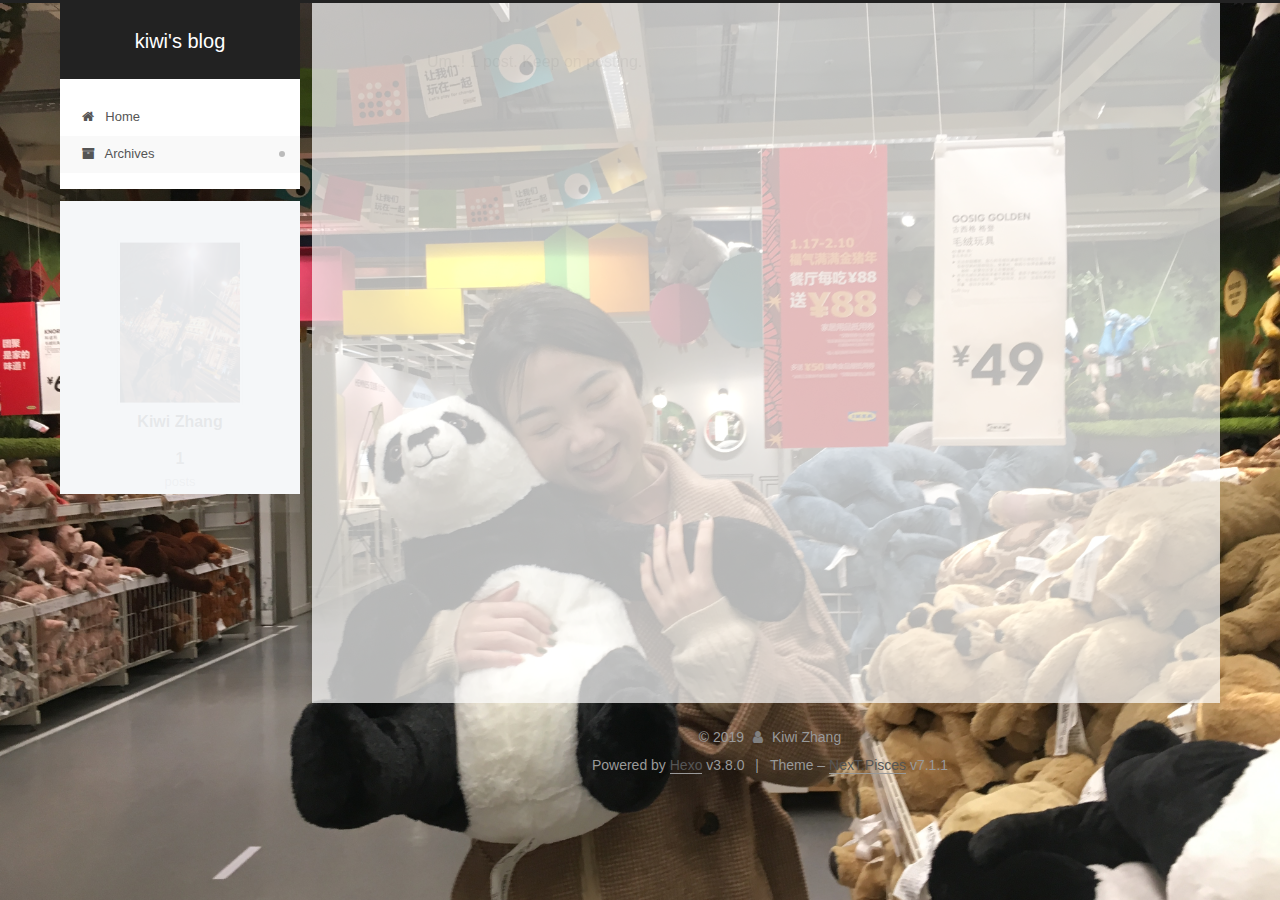
==== commit 103c1224: "Site updated: 2019-05-22 23:59:32" ====
--- a/archives/index.html
+++ b/archives/index.html
@@ -14,7 +14,7 @@
   
 
 
-<html class="theme-next gemini use-motion" lang>
+<html class="theme-next pisces use-motion" lang="en">
 <head><meta name="generator" content="Hexo 3.8.0">
   <meta charset="UTF-8">
 <meta http-equiv="X-UA-Compatible" content="IE=edge">
@@ -70,7 +70,7 @@
   var NexT = window.NexT || {};
   var CONFIG = {
     root: '/',
-    scheme: 'Gemini',
+    scheme: 'Pisces',
     version: '7.1.1',
     sidebar: {"position":"left","display":"post","offset":12,"onmobile":false,"dimmer":false},
     back2top: true,
@@ -97,12 +97,12 @@
 
 
   <meta property="og:type" content="website">
-<meta property="og:title" content="myblog">
+<meta property="og:title" content="kiwi&#39;s blog">
 <meta property="og:url" content="http://yoursite.com/archives/index.html">
-<meta property="og:site_name" content="myblog">
-<meta property="og:locale" content="default">
+<meta property="og:site_name" content="kiwi&#39;s blog">
+<meta property="og:locale" content="en">
 <meta name="twitter:card" content="summary">
-<meta name="twitter:title" content="myblog">
+<meta name="twitter:title" content="kiwi&#39;s blog">
 
 
 
@@ -120,7 +120,7 @@
   };
 </script>
 
-  <title>Archiv | myblog</title>
+  <title>Archive | kiwi's blog</title>
   
 
 
@@ -161,7 +161,7 @@
 
 </head>
 
-<body itemscope itemtype="http://schema.org/WebPage" lang="default">
+<body itemscope itemtype="http://schema.org/WebPage" lang="en">
 
   
   
@@ -179,7 +179,7 @@
     <div class="custom-logo-site-title">
       <a href="/" class="brand" rel="start">
         <span class="logo-line-before"><i></i></span>
-        <span class="site-title">myblog</span>
+        <span class="site-title">kiwi's blog</span>
         <span class="logo-line-after"><i></i></span>
       </a>
     </div>
@@ -188,7 +188,7 @@
   </div>
 
   <div class="site-nav-toggle">
-    <button aria-label="Navigationsleiste an/ausschalten">
+    <button aria-label="Toggle navigation bar">
       <span class="btn-bar"></span>
       <span class="btn-bar"></span>
       <span class="btn-bar"></span>
@@ -216,7 +216,7 @@
 
     
 
-    <a href="/" rel="section"><i class="menu-item-icon fa fa-fw fa-home"></i> <br>Startseite</a>
+    <a href="/" rel="section"><i class="menu-item-icon fa fa-fw fa-home"></i> <br>Home</a>
 
   </li>
         
@@ -233,7 +233,7 @@
 
     
 
-    <a href="/archives/" rel="section"><i class="menu-item-icon fa fa-fw fa-archive"></i> <br>Archiv</a>
+    <a href="/archives/" rel="section"><i class="menu-item-icon fa fa-fw fa-archive"></i> <br>Archives</a>
 
   </li>
 
@@ -296,7 +296,7 @@
         
           
         
-        Öhm..! Ein Artikel. Bleib dran.
+        Um..! 1 post. Keep on posting.
       </span>
       
 
@@ -321,17 +321,17 @@
 
       <h2 class="post-title">
         
-          <a class="post-title-link" href="/2019/05/19/hello-world/" itemprop="url">
+          <a class="post-title-link" href="/2019/05/24/Happy-Birthday/" itemprop="url">
             
-              <span itemprop="name">Hello World</span>
+              <span itemprop="name">Happy Birthday</span>
             
           </a>
         
       </h2>
 
       <div class="post-meta">
-        <time class="post-time" itemprop="dateCreated" datetime="2019-05-19T17:15:31+08:00" content="2019-05-19">
-          05-19
+        <time class="post-time" itemprop="dateCreated" datetime="2019-05-24T00:00:00+08:00" content="2019-05-24">
+          05-24
         </time>
       </div>
 
@@ -392,7 +392,7 @@
                   <a href="/archives/">
                 
                     <span class="site-state-item-count">1</span>
-                    <span class="site-state-item-name">Artikel</span>
+                    <span class="site-state-item-name">posts</span>
                   </a>
                 </div>
               
@@ -449,7 +449,7 @@
 </div>
 
 
-  <div class="powered-by">Erstellt mit  <a href="https://hexo.io" class="theme-link" rel="noopener" target="_blank">Hexo</a> v3.8.0</div>
+  <div class="powered-by">Powered by <a href="https://hexo.io" class="theme-link" rel="noopener" target="_blank">Hexo</a> v3.8.0</div>
 
 
 
@@ -457,7 +457,7 @@
 
 
 
-  <div class="theme-info">Design – <a href="https://theme-next.org" class="theme-link" rel="noopener" target="_blank">NexT.Gemini</a> v7.1.1</div>
+  <div class="theme-info">Theme – <a href="https://theme-next.org" class="theme-link" rel="noopener" target="_blank">NexT.Pisces</a> v7.1.1</div>
 
 
 
@@ -551,7 +551,6 @@
 
 
 
-
   
 
   
--- a/css/main.css
+++ b/css/main.css
@@ -157,7 +157,7 @@
   font-size: 14px;
   line-height: 2;
   color: #555;
-  background: #eee;
+  background: #f5f7f9;
 }
 @media (max-width: 991px) {
   body {
@@ -1765,7 +1765,7 @@
   width: 4px;
   height: 4px;
   border-radius: 50%;
-  background: #44f9ff;
+  background: #b5ffff;
 }
 .feed-link,
 .chat {
@@ -2383,7 +2383,7 @@
   padding: 0;
   width: 240px;
   background: #fff;
-  box-shadow: 0 2px 2px 0 rgba(0,0,0,0.12), 0 3px 1px -2px rgba(0,0,0,0.06), 0 1px 5px 0 rgba(0,0,0,0.12);
+  box-shadow: initial;
   border-radius: initial;
 }
 @media (min-width: 1200px) {
@@ -2416,9 +2416,9 @@
   box-sizing: border-box;
   padding: 40px;
   width: calc(100% - 252px);
-  background: #fff;
+  background: rgba(255,255,255,0.7);
   min-height: 700px;
-  box-shadow: 0 2px 2px 0 rgba(0,0,0,0.12), 0 3px 1px -2px rgba(0,0,0,0.06), 0 1px 5px 0 rgba(0,0,0,0.12);
+  box-shadow: initial;
   border-radius: initial;
 }
 @media (min-width: 768px) and (max-width: 991px) {
@@ -2441,7 +2441,7 @@
   float: left;
   margin-left: -100%;
   width: 240px;
-  background: #eee;
+  background: #f5f7f9;
   box-shadow: none;
 }
 @media (max-width: 991px) {
@@ -2648,7 +2648,7 @@
   width: 240px;
   color: #555;
   background: #fff;
-  box-shadow: 0 2px 2px 0 rgba(0,0,0,0.12), 0 3px 1px -2px rgba(0,0,0,0.06), 0 1px 5px 0 rgba(0,0,0,0.12), 0 -1px 0.5px 0 rgba(0,0,0,0.09);
+  box-shadow: initial;
   border-radius: initial;
   opacity: 0;
 }
@@ -2777,183 +2777,9 @@
   white-space: nowrap;
   text-overflow: ellipsis;
 }
-.content-wrap {
-  padding: initial;
-  background: initial;
-  box-shadow: initial;
-  border-radius: initial;
-}
-.post-block {
-  padding: 40px;
-  background: #fff;
-  box-shadow: 0 2px 2px 0 rgba(0,0,0,0.12), 0 3px 1px -2px rgba(0,0,0,0.06), 0 1px 5px 0 rgba(0,0,0,0.12);
-  border-radius: initial;
-}
-#posts > article + article .post-block {
-  margin-top: 12px;
-  box-shadow: 0 2px 2px 0 rgba(0,0,0,0.12), 0 3px 1px -2px rgba(0,0,0,0.06), 0 1px 5px 0 rgba(0,0,0,0.12), 0 -1px 0.5px 0 rgba(0,0,0,0.09);
-  border-radius: initial;
-}
-.comments {
-  padding: 40px;
-  margin: auto;
-  margin-top: 12px;
-  background: #fff;
-  box-shadow: 0 2px 2px 0 rgba(0,0,0,0.12), 0 3px 1px -2px rgba(0,0,0,0.06), 0 1px 5px 0 rgba(0,0,0,0.12), 0 -1px 0.5px 0 rgba(0,0,0,0.09);
-  border-radius: initial;
-}
-.posts-expand {
-  padding-top: initial;
-}
-.post-nav-divider {
-  width: 4%;
-}
-.post-nav-item {
-  width: 48%;
-}
-.post-eof {
-  display: none;
-}
-.pagination {
-  margin: 12px 0 0;
-  border-top: initial;
-  background: #fff;
-  box-shadow: 0 2px 2px 0 rgba(0,0,0,0.12), 0 3px 1px -2px rgba(0,0,0,0.06), 0 1px 5px 0 rgba(0,0,0,0.12), 0 -1px 0.5px 0 rgba(0,0,0,0.09);
-  border-radius: initial;
-  padding: 10px 0 10px;
-}
-.pagination .prev,
-.pagination .next,
-.pagination .page-number {
-  margin-bottom: initial;
-  top: initial;
-}
-.main {
-  padding-bottom: initial;
-}
-.footer {
-  bottom: auto;
-}
-.sub-menu {
-  border-bottom: initial !important;
-  box-shadow: 0 2px 2px 0 rgba(0,0,0,0.12), 0 3px 1px -2px rgba(0,0,0,0.06), 0 1px 5px 0 rgba(0,0,0,0.12);
-}
-.sub-menu+ #content > #posts .post-block {
-  box-shadow: 0 2px 2px 0 rgba(0,0,0,0.12), 0 3px 1px -2px rgba(0,0,0,0.06), 0 1px 5px 0 rgba(0,0,0,0.12), 0 -1px 0.5px 0 rgba(0,0,0,0.09);
-  margin-top: 12px;
-}
-@media (min-width: 768px) and (max-width: 991px) {
-  .sub-menu+ #content > #posts .post-block {
-    margin-top: 10px;
-  }
-}
-@media (max-width: 767px) {
-  .sub-menu+ #content > #posts .post-block {
-    margin-top: 8px;
-  }
-}
-.post-header h1,
-.post-header h2 {
-  margin: initial;
-}
-.posts-expand .post-title-link {
-  line-height: inherit;
-}
-.posts-expand .post-title {
-  font-size: 1.7em;
-}
-.post-body h1 {
-  font-size: 1.6em;
-  border-bottom: 1px solid #eee;
-}
-.post-body h1 code {
-  font-size: 1em;
-}
-.post-body h2 {
-  font-size: 1.45em;
-  border-bottom: 1px solid #eee;
-}
-.post-body h2 code {
-  font-size: 1em;
-}
-.post-body h3 {
-  font-size: 1.3em;
-  border-bottom: 1px dotted #eee;
-}
-.post-body h3 code {
-  font-size: 1em;
-}
-.post-body h4 {
-  font-size: 1.2em;
-}
-.post-body h4 code {
-  font-size: 1em;
-}
-.post-body h5 {
-  font-size: 1.07em;
-}
-.post-body h5 code {
-  font-size: 1em;
-}
-.post-body h6 {
-  font-size: 1.03em;
-}
-.post-body h6 code {
-  font-size: 1em;
-}
-@media (min-width: 768px) and (max-width: 991px) {
-  .content-wrap {
-    padding: 10px;
-  }
-  .posts-expand {
-    margin: initial;
-  }
-  .posts-expand .post-button {
-    margin-top: 20px;
-  }
-  .post-block {
-    padding: 20px;
-    box-shadow: 0 2px 2px 0 rgba(0,0,0,0.12), 0 3px 1px -2px rgba(0,0,0,0.06), 0 1px 5px 0 rgba(0,0,0,0.12), 0 -1px 0.5px 0 rgba(0,0,0,0.09);
-    border-radius: initial;
-  }
-  #posts > article + article .post-block {
-    margin-top: 10px;
-  }
-  .comments {
-    margin-top: 10px;
-    padding: 10px 20px;
-  }
-  .pagination {
-    margin: 10px 0 0;
-  }
-}
-@media (max-width: 767px) {
-  .content-wrap {
-    padding: 8px;
-  }
-  .posts-expand {
-    margin: initial;
-  }
-  .posts-expand .post-button {
-    margin: 12px 0px;
-  }
-  .posts-expand img {
-    padding: initial !important;
-  }
-  .post-block {
-    padding: 12px;
-    min-height: auto;
-    box-shadow: 0 2px 2px 0 rgba(0,0,0,0.12), 0 3px 1px -2px rgba(0,0,0,0.06), 0 1px 5px 0 rgba(0,0,0,0.12), 0 -1px 0.5px 0 rgba(0,0,0,0.09);
-    border-radius: initial;
-  }
-  #posts > article + article .post-block {
-    margin-top: 8px;
-  }
-  .comments {
-    margin-top: 8px;
-    padding: 0 12px;
-  }
-  .pagination {
-    margin: 8px 0 0;
-  }
-}
+body {
+  background-image: url("/images/4.jpg");
+  background-attachment: scroll;
+  background-repeat: no-repeat;
+  background-size: cover;
+}
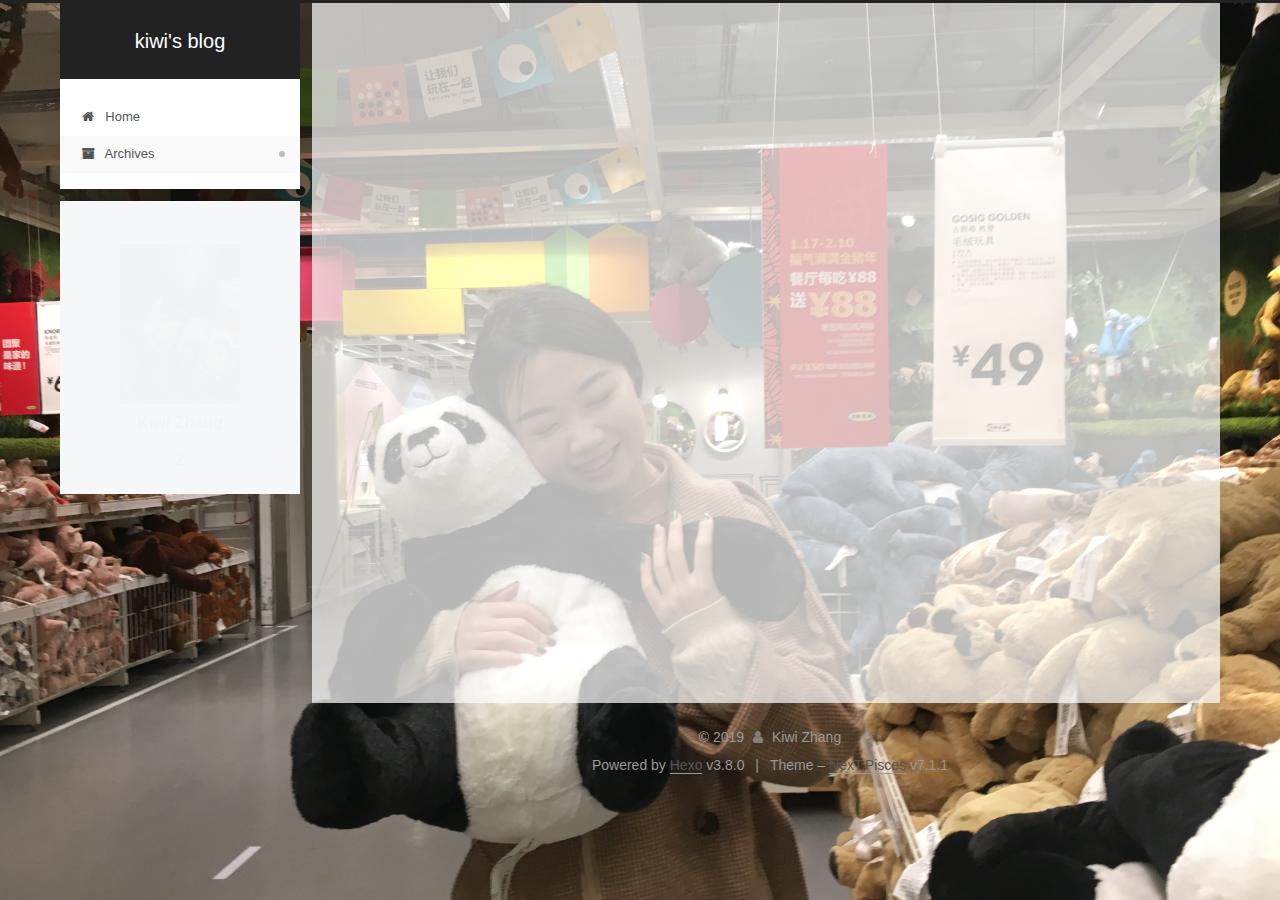
==== commit f93310f4: "Site updated: 2019-05-23 17:07:11" ====
--- a/archives/index.html
+++ b/archives/index.html
@@ -296,7 +296,7 @@
         
           
         
-        Um..! 1 post. Keep on posting.
+        Um..! 2 posts in total. Keep on posting.
       </span>
       
 
@@ -332,6 +332,41 @@
       <div class="post-meta">
         <time class="post-time" itemprop="dateCreated" datetime="2019-05-24T00:00:00+08:00" content="2019-05-24">
           05-24
+        </time>
+      </div>
+
+    </header>
+  </article>
+
+
+
+      
+
+        
+        
+        
+
+        
+        
+
+        
+
+  <article class="post post-type-normal" itemscope itemtype="http://schema.org/Article">
+    <header class="post-header">
+
+      <h2 class="post-title">
+        
+          <a class="post-title-link" href="/2019/05/23/Hello-KWZ/" itemprop="url">
+            
+              <span itemprop="name">Hello KWZ</span>
+            
+          </a>
+        
+      </h2>
+
+      <div class="post-meta">
+        <time class="post-time" itemprop="dateCreated" datetime="2019-05-23T16:33:50+08:00" content="2019-05-23">
+          05-23
         </time>
       </div>
 
@@ -391,7 +426,7 @@
                 
                   <a href="/archives/">
                 
-                    <span class="site-state-item-count">1</span>
+                    <span class="site-state-item-count">2</span>
                     <span class="site-state-item-name">posts</span>
                   </a>
                 </div>
--- a/css/main.css
+++ b/css/main.css
@@ -1765,7 +1765,7 @@
   width: 4px;
   height: 4px;
   border-radius: 50%;
-  background: #b5ffff;
+  background: #32f0b4;
 }
 .feed-link,
 .chat {
@@ -2779,7 +2779,7 @@
 }
 body {
   background-image: url("/images/4.jpg");
-  background-attachment: scroll;
+  background-attachment: fixed;
   background-repeat: no-repeat;
   background-size: cover;
 }
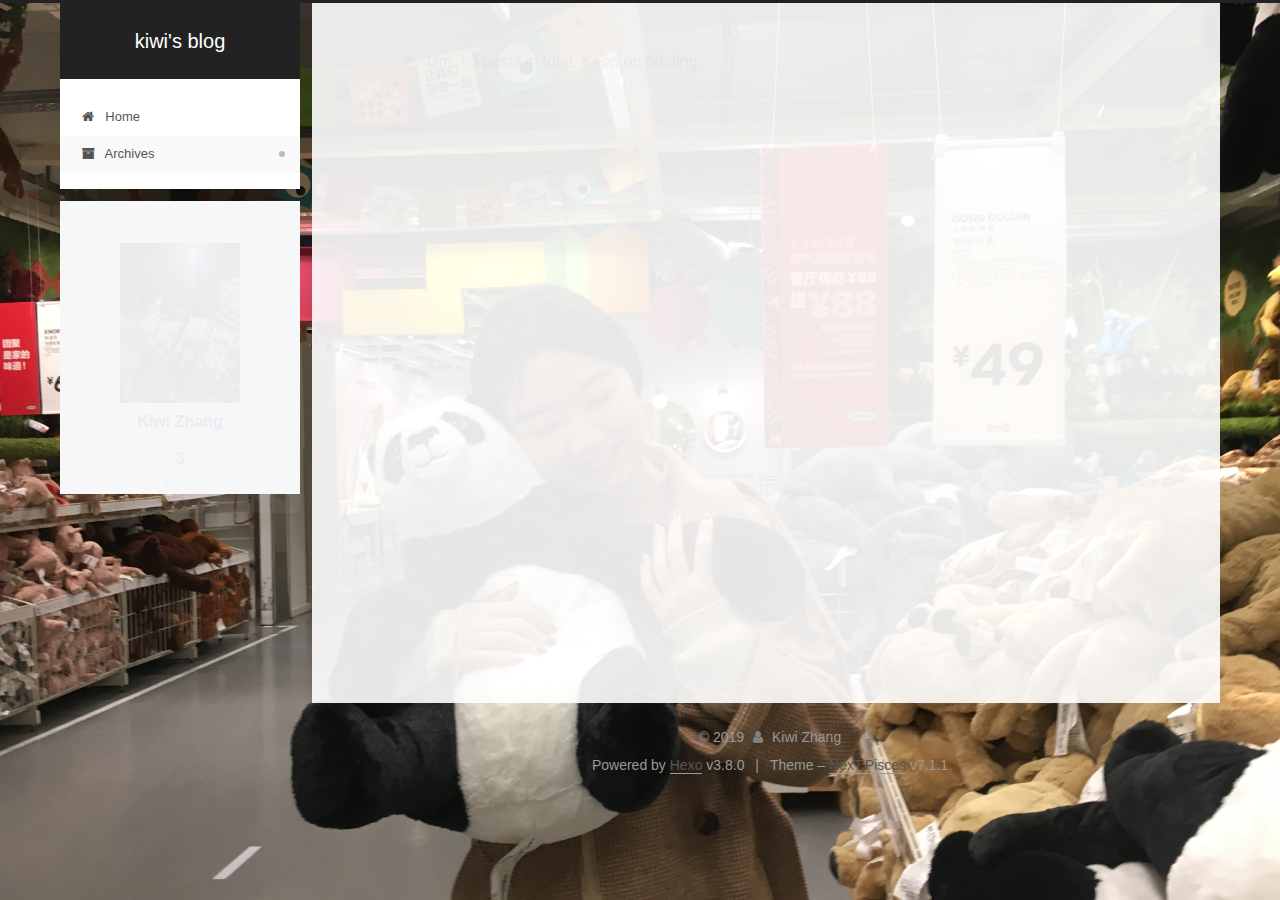
==== commit 7b617698: "Site updated: 2019-05-24 16:04:34" ====
--- a/archives/index.html
+++ b/archives/index.html
@@ -296,7 +296,7 @@
         
           
         
-        Um..! 2 posts in total. Keep on posting.
+        Um..! 3 posts in total. Keep on posting.
       </span>
       
 
@@ -311,6 +311,41 @@
           <div class="collection-title">
             <h1 class="archive-year" id="archive-year-2019">2019</h1>
           </div>
+        
+        
+
+        
+
+  <article class="post post-type-normal" itemscope itemtype="http://schema.org/Article">
+    <header class="post-header">
+
+      <h2 class="post-title">
+        
+          <a class="post-title-link" href="/2019/05/24/Hexo博客多台电脑设备同步管理/" itemprop="url">
+            
+              <span itemprop="name">Hexo博客多台电脑设备同步管理</span>
+            
+          </a>
+        
+      </h2>
+
+      <div class="post-meta">
+        <time class="post-time" itemprop="dateCreated" datetime="2019-05-24T15:22:02+08:00" content="2019-05-24">
+          05-24
+        </time>
+      </div>
+
+    </header>
+  </article>
+
+
+
+      
+
+        
+        
+        
+
         
         
 
@@ -426,7 +461,7 @@
                 
                   <a href="/archives/">
                 
-                    <span class="site-state-item-count">2</span>
+                    <span class="site-state-item-count">3</span>
                     <span class="site-state-item-name">posts</span>
                   </a>
                 </div>
--- a/css/main.css
+++ b/css/main.css
@@ -1765,7 +1765,7 @@
   width: 4px;
   height: 4px;
   border-radius: 50%;
-  background: #32f0b4;
+  background: #836b82;
 }
 .feed-link,
 .chat {
@@ -2416,7 +2416,7 @@
   box-sizing: border-box;
   padding: 40px;
   width: calc(100% - 252px);
-  background: rgba(255,255,255,0.7);
+  background: rgba(255,255,255,0.9);
   min-height: 700px;
   box-shadow: initial;
   border-radius: initial;
